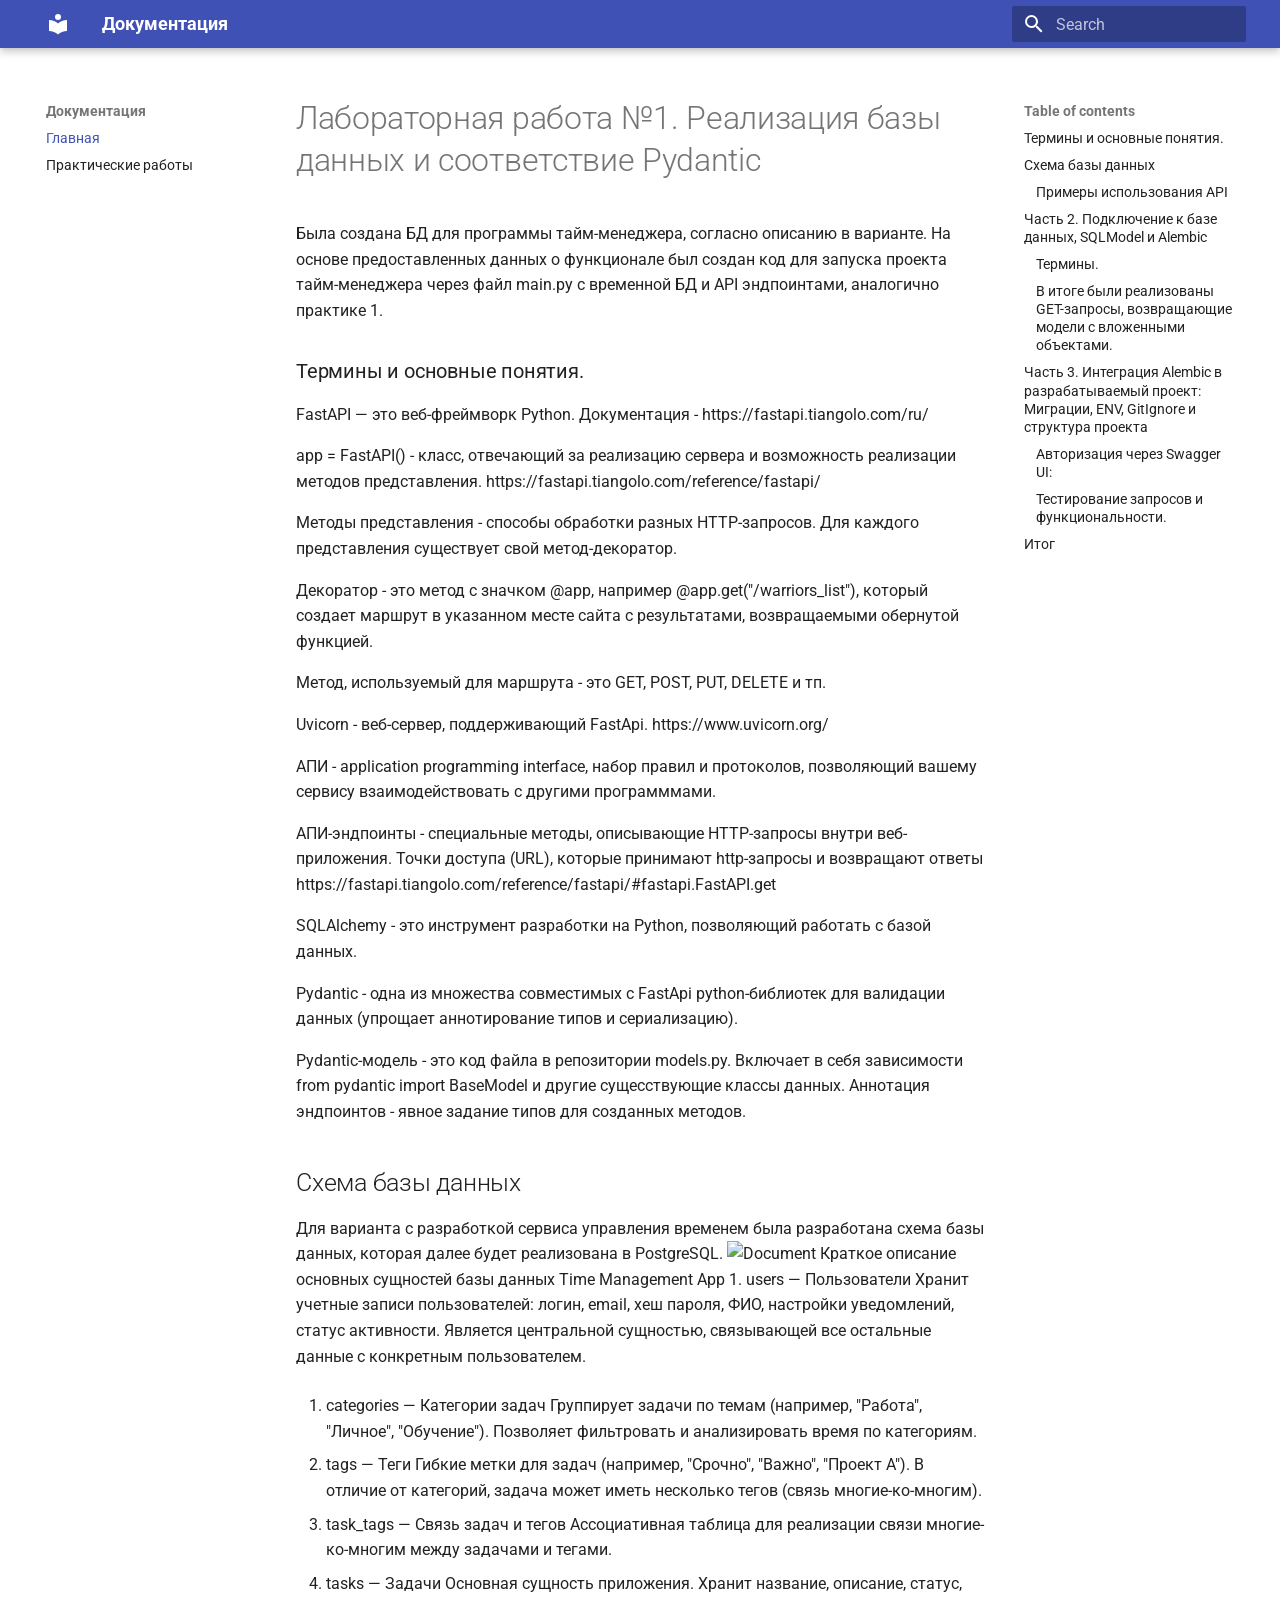
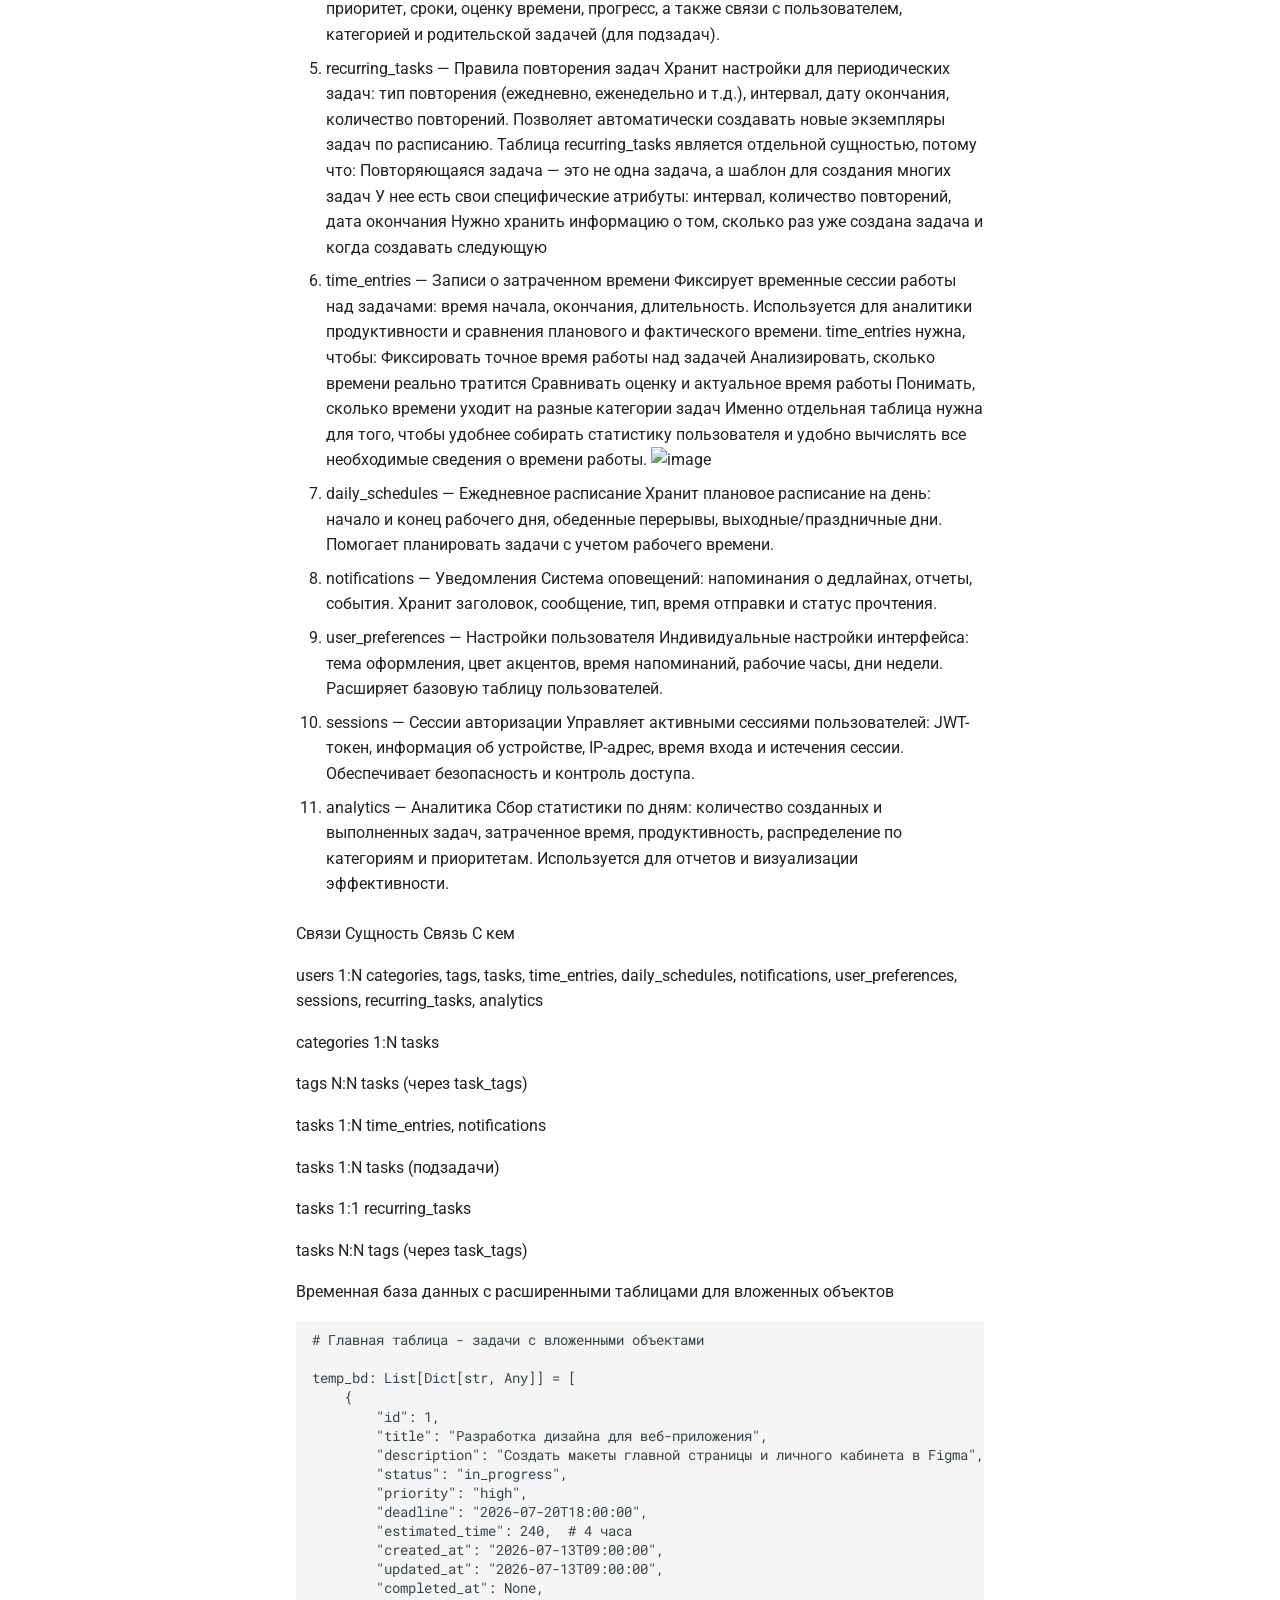
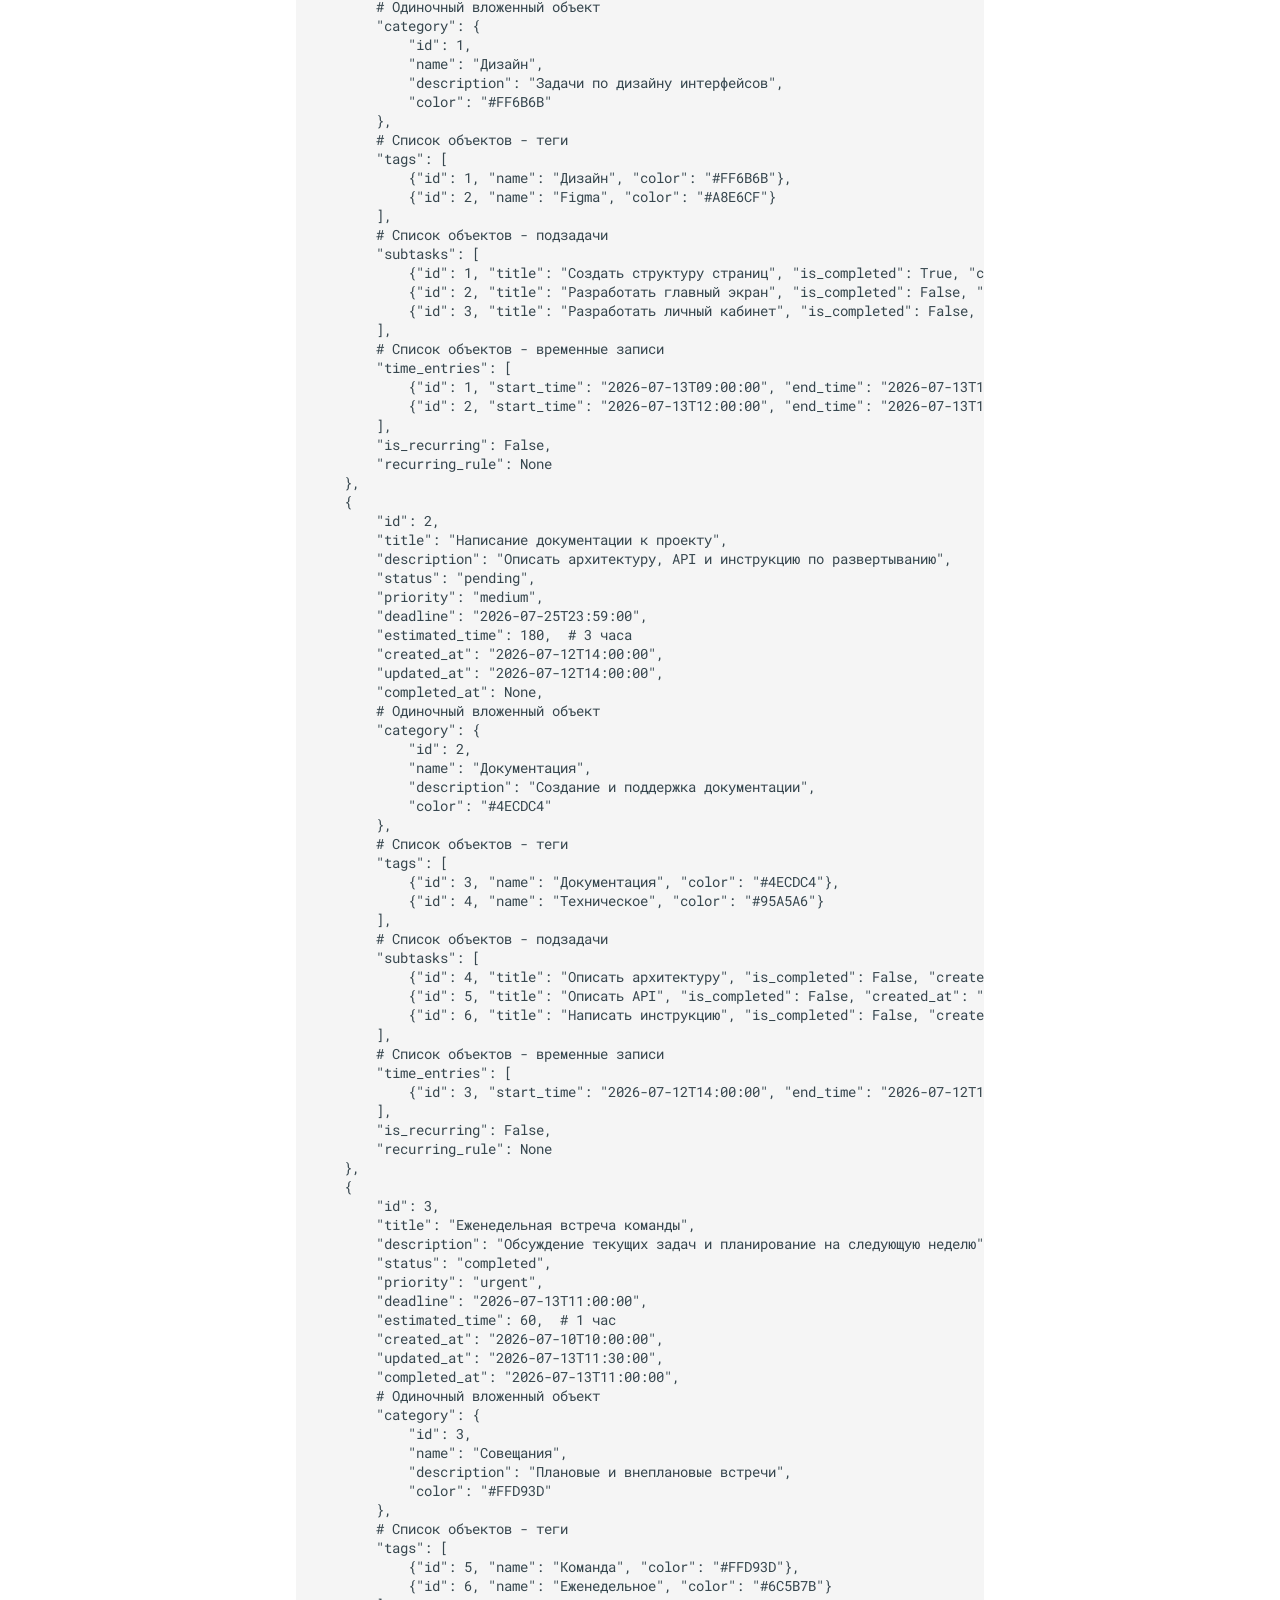
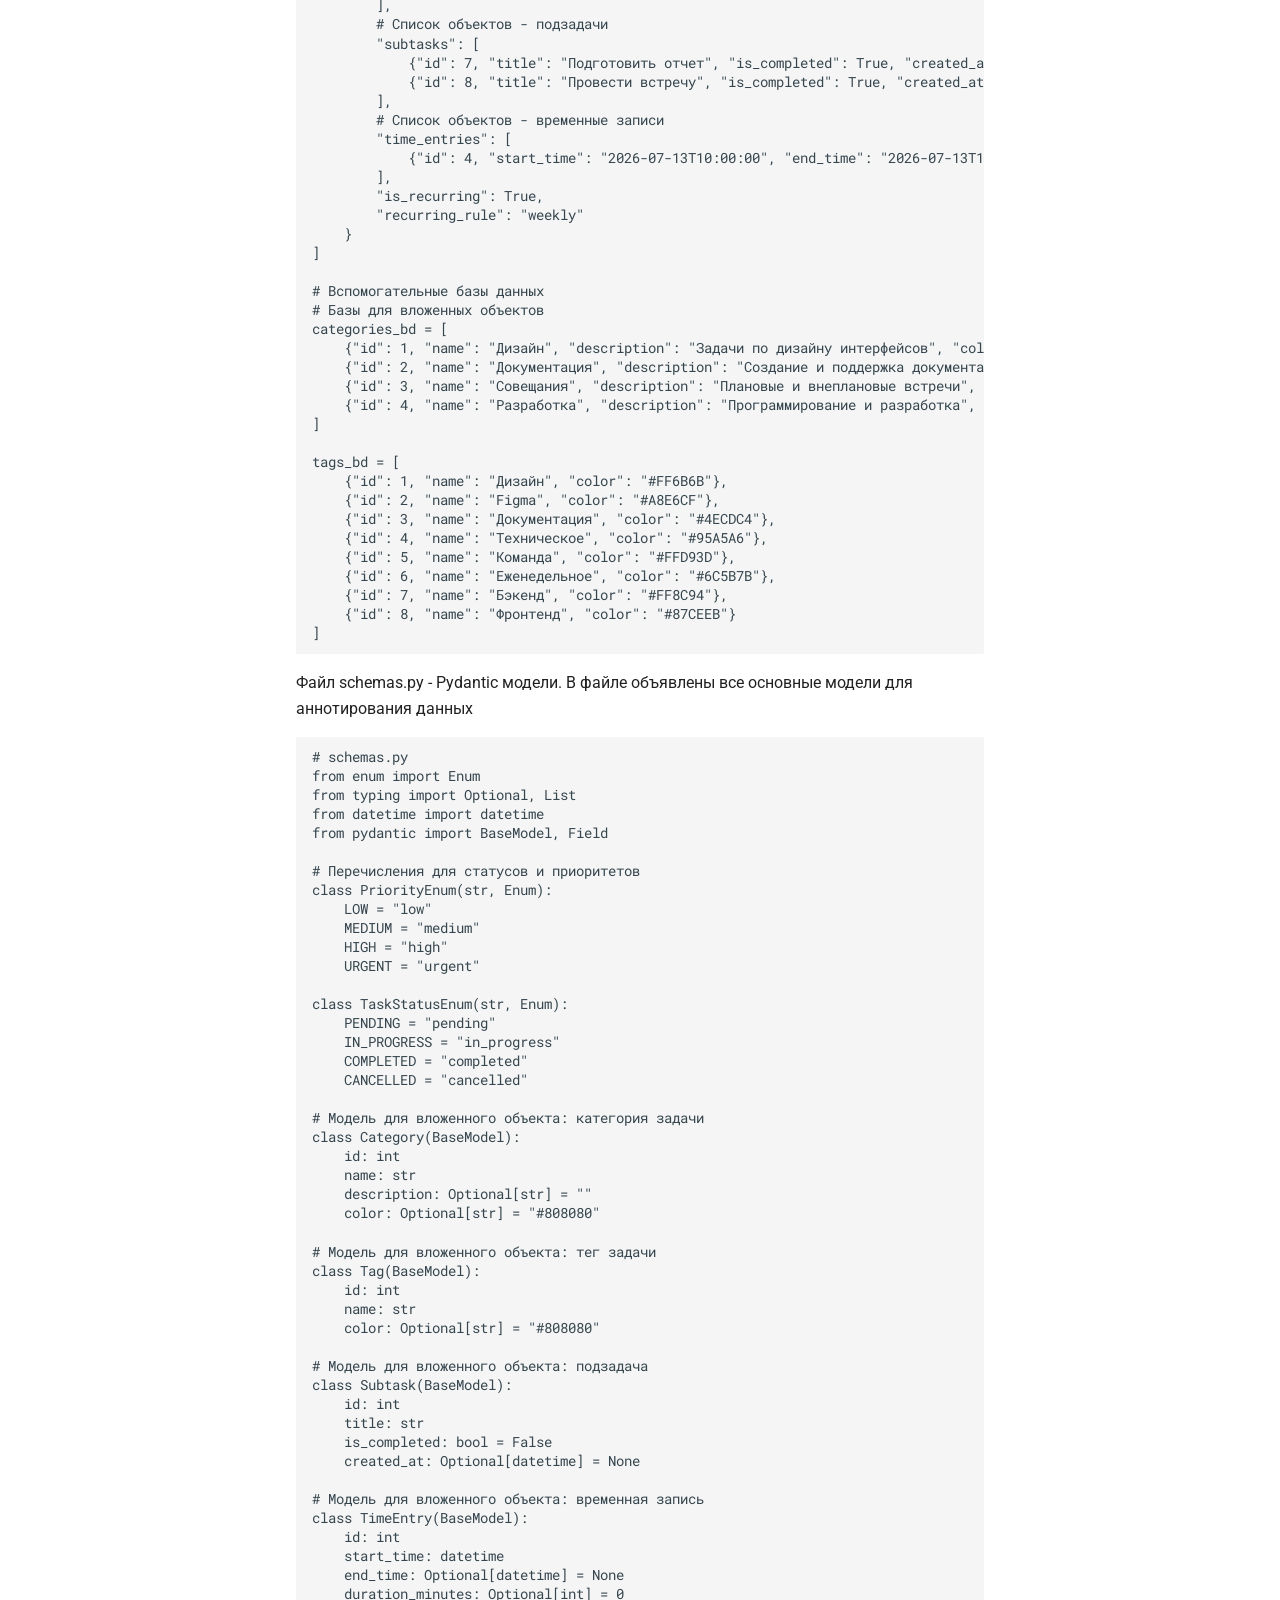
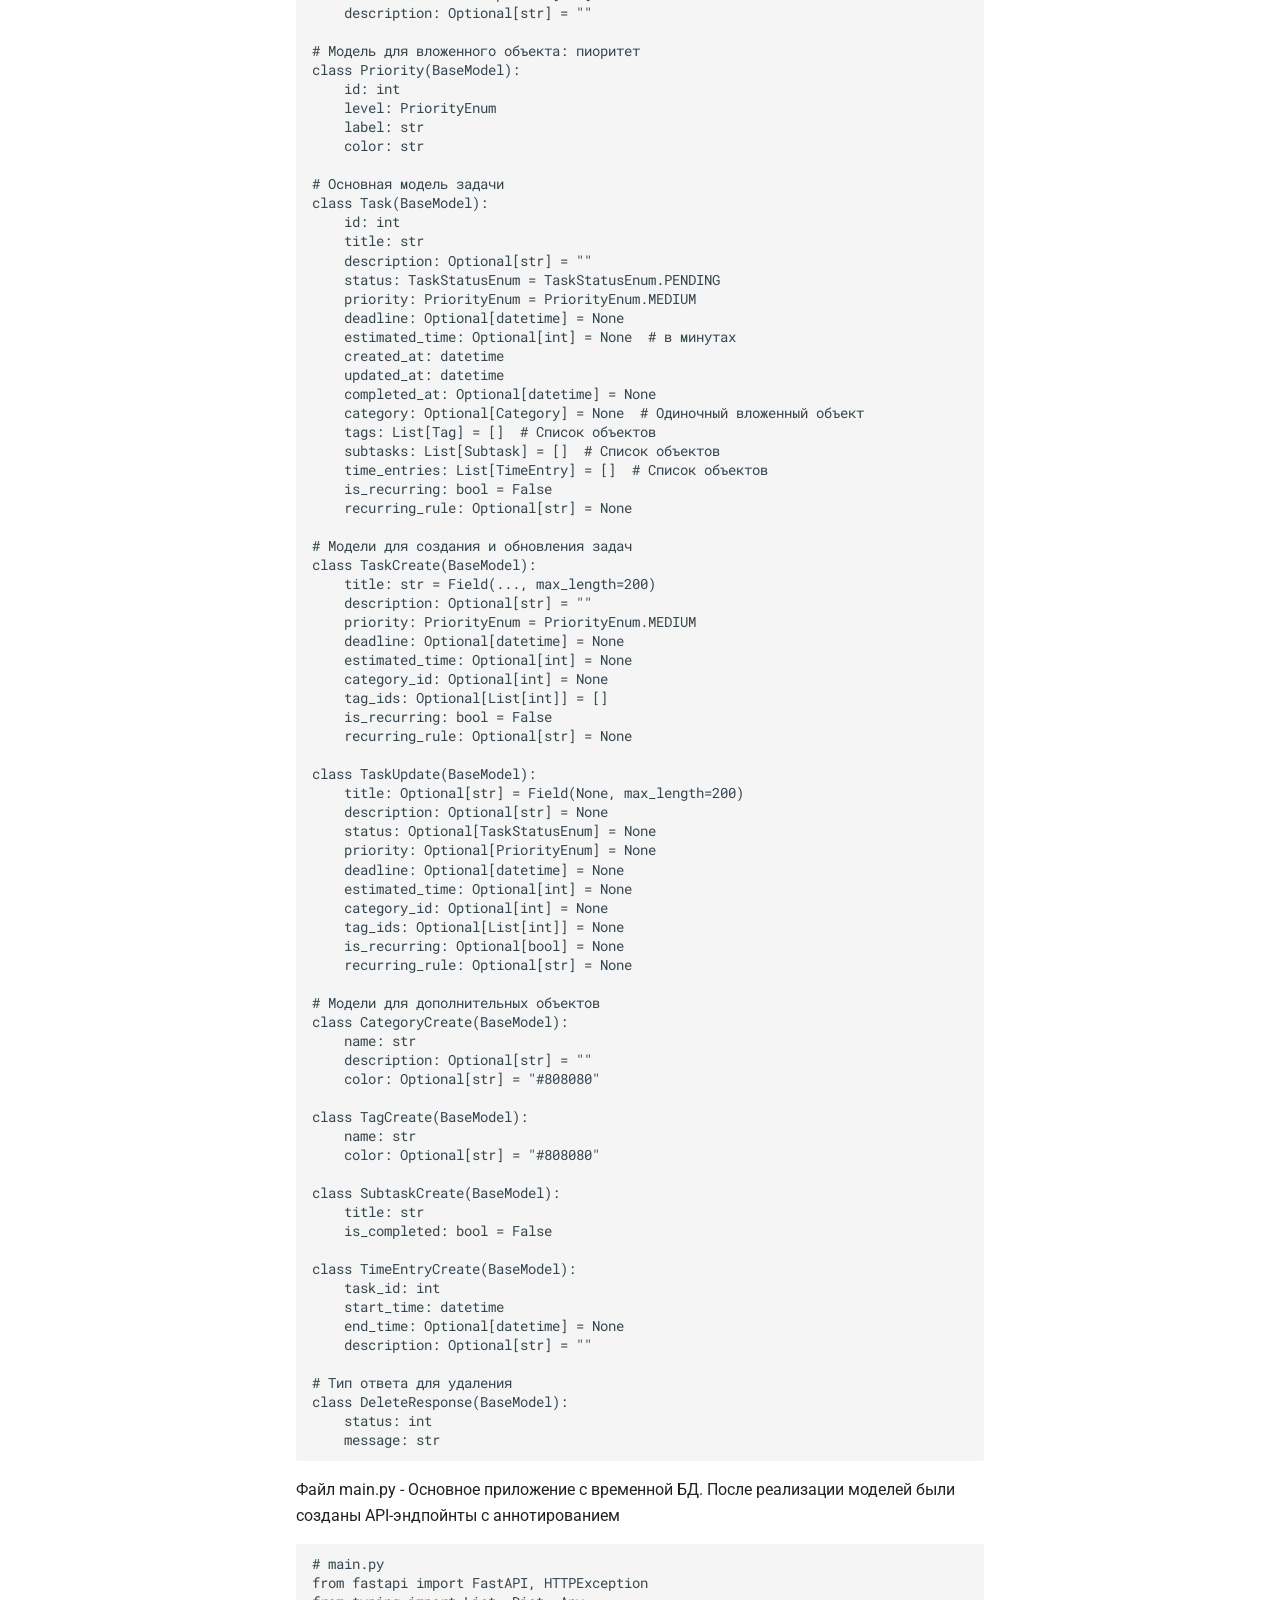
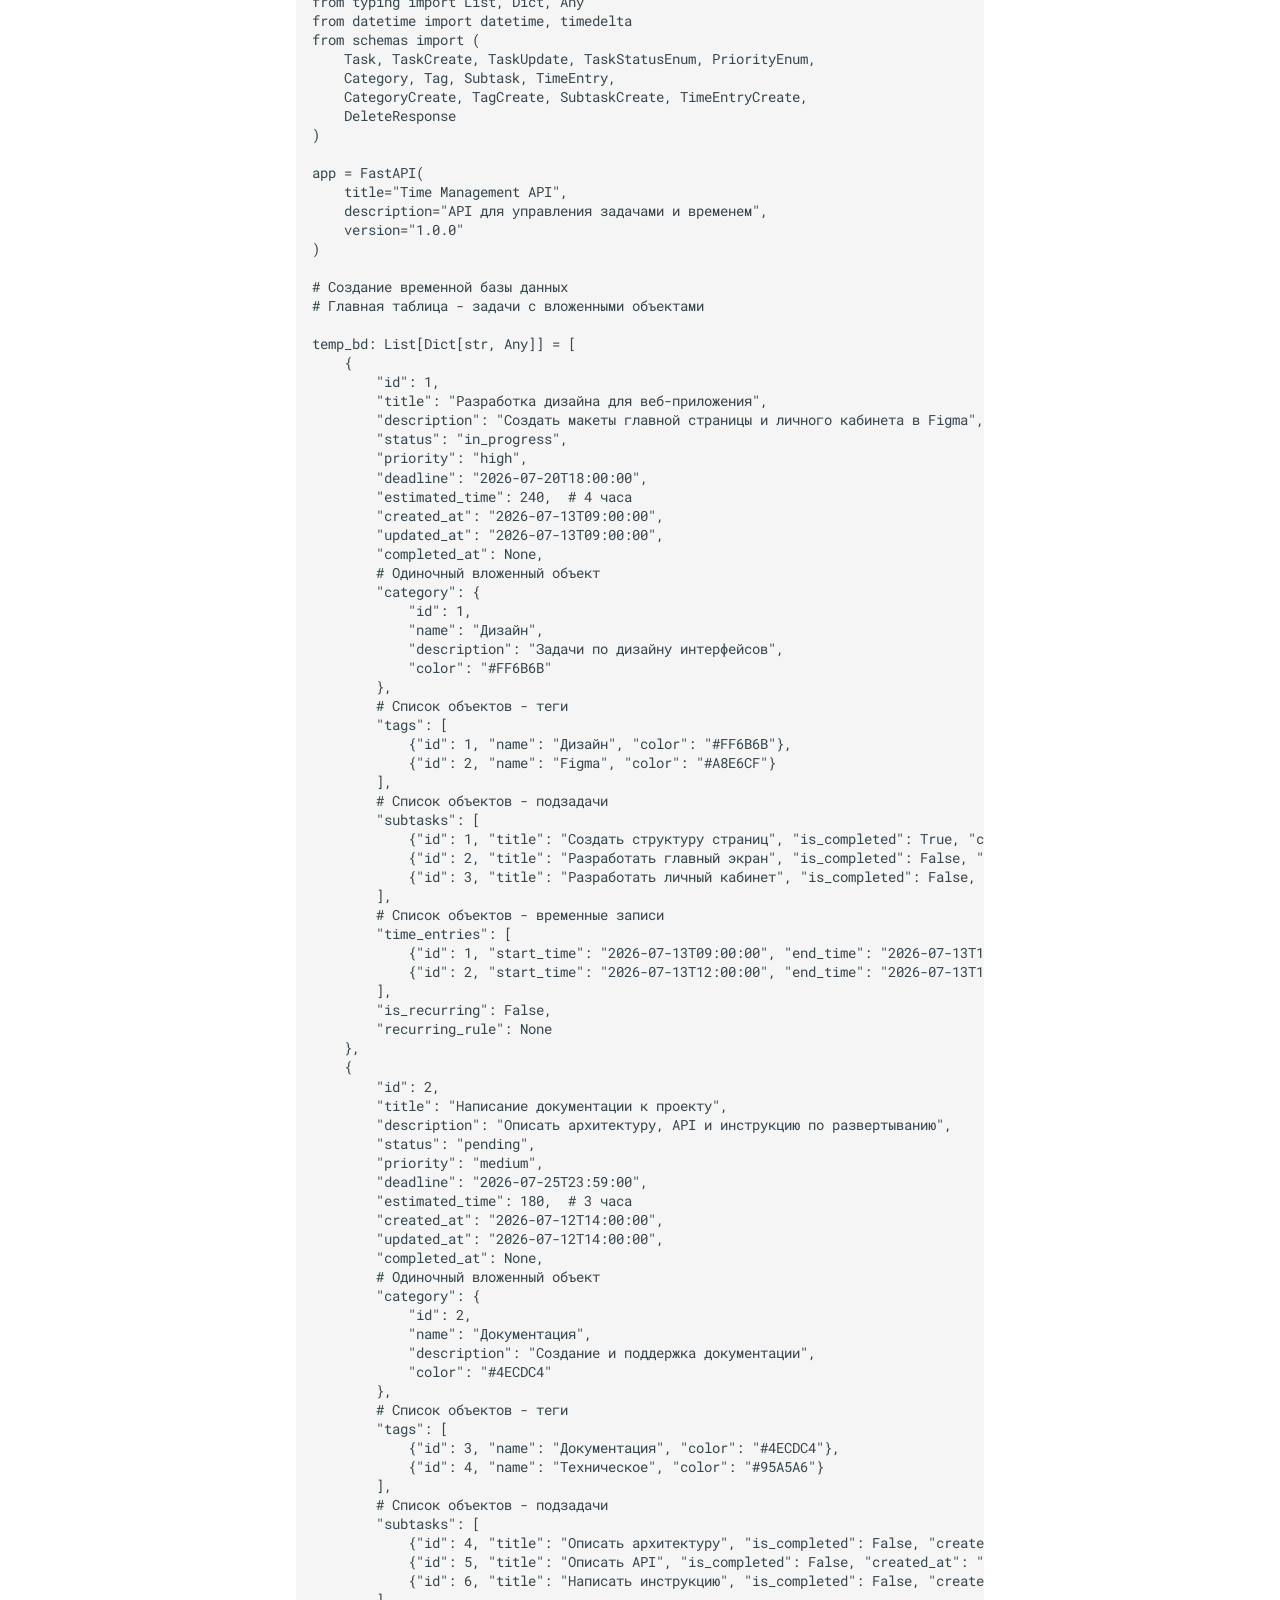
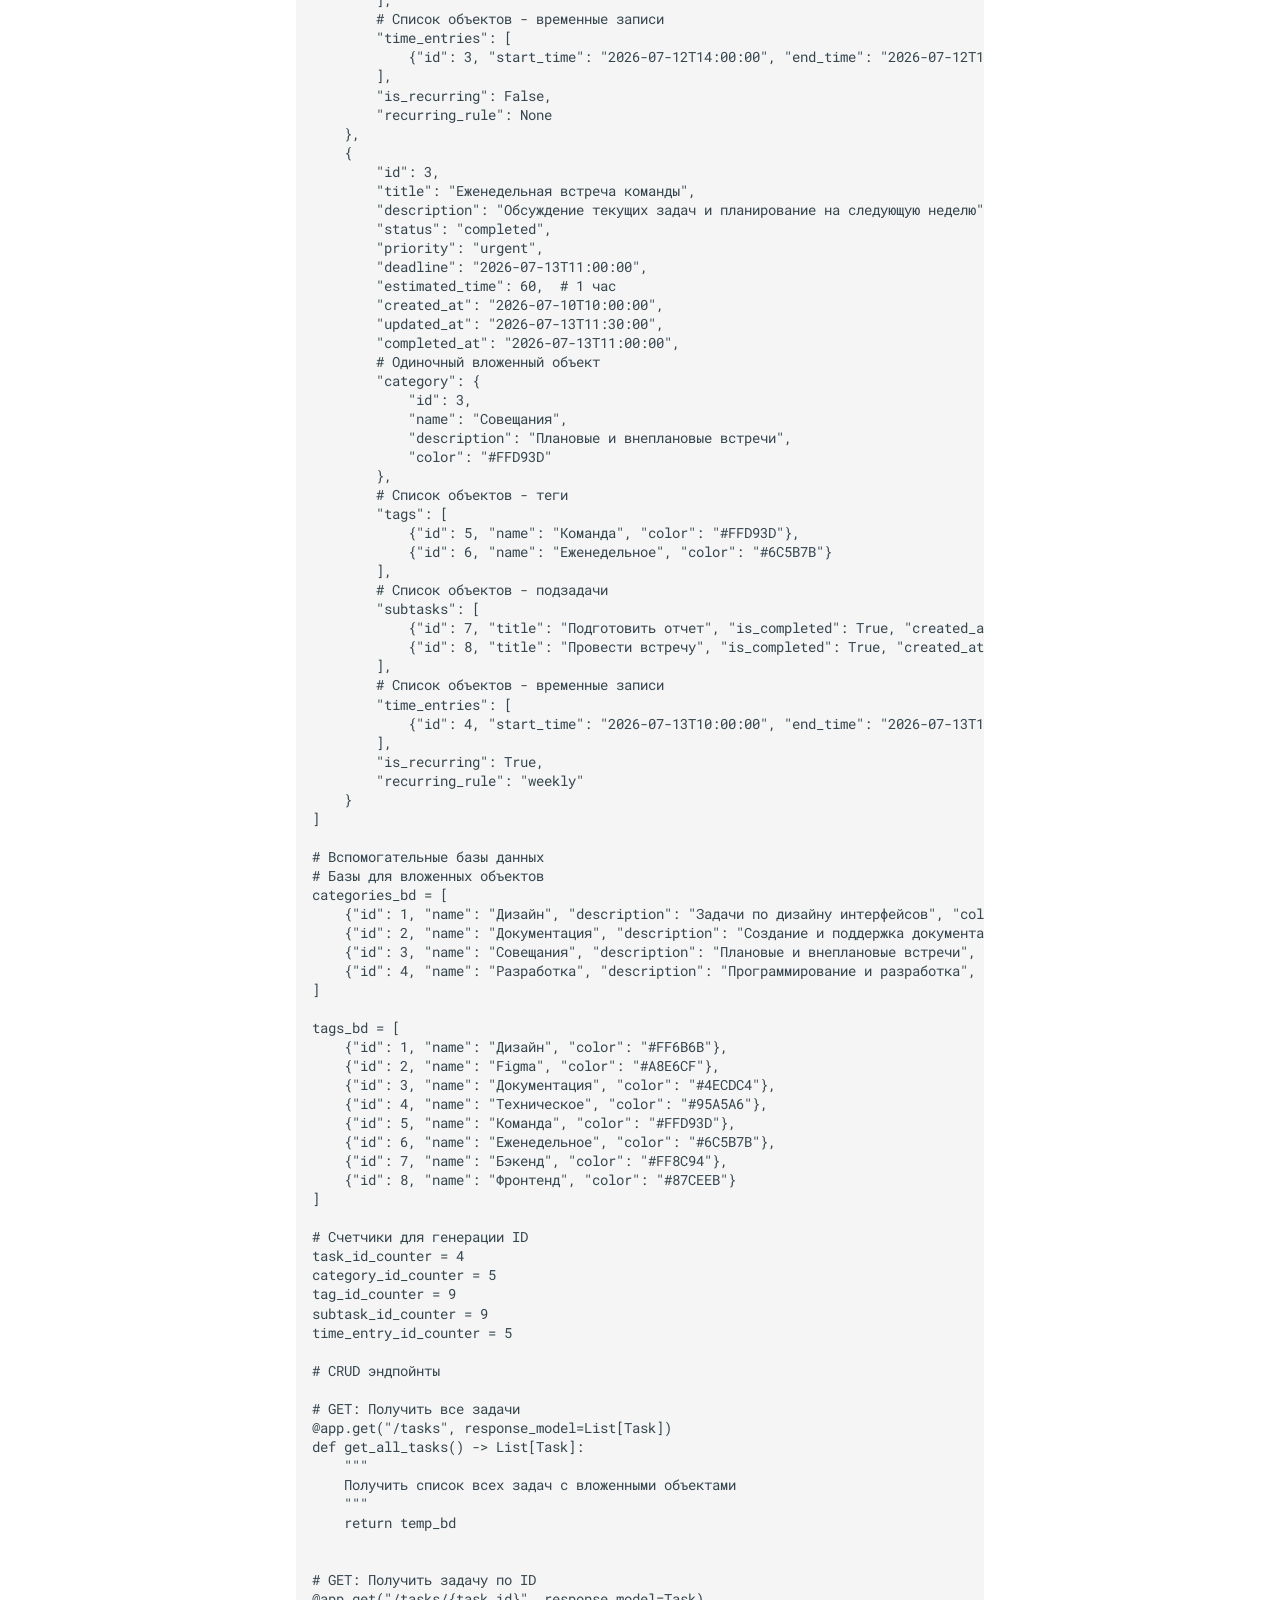
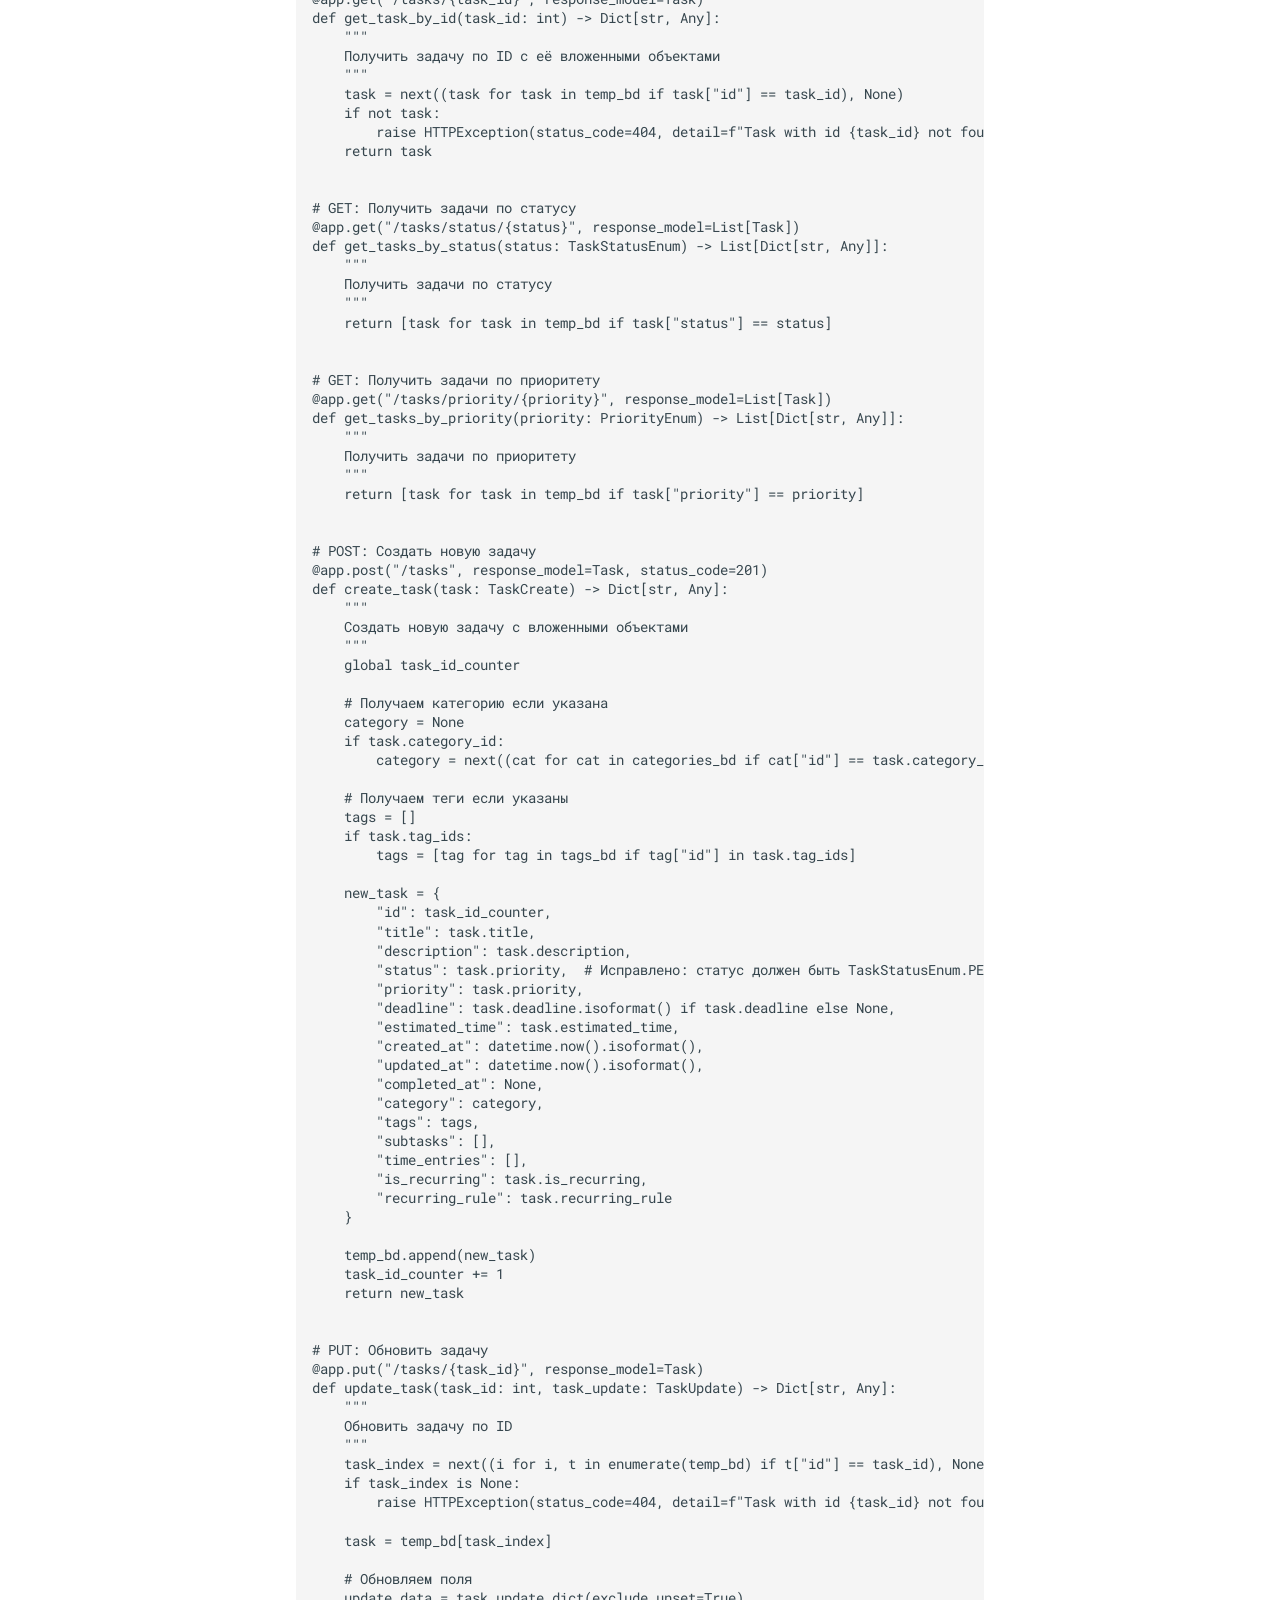
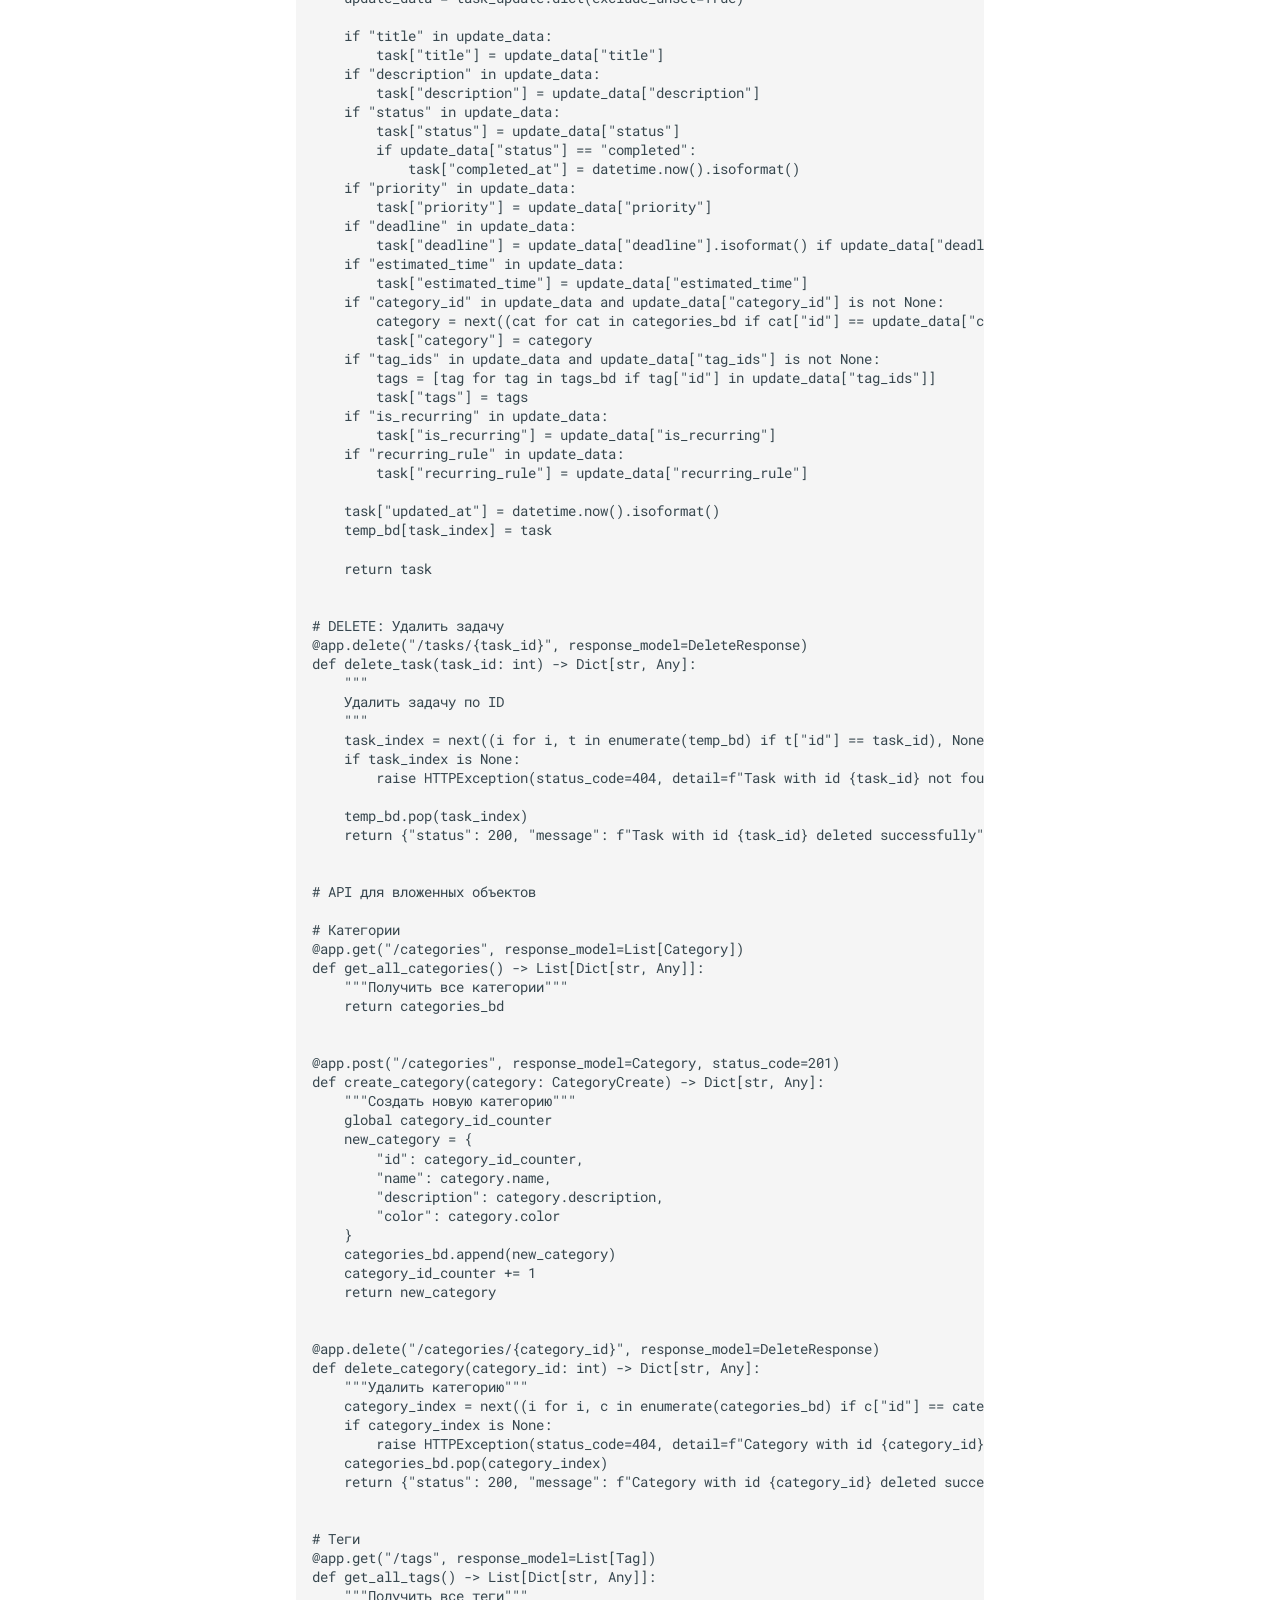
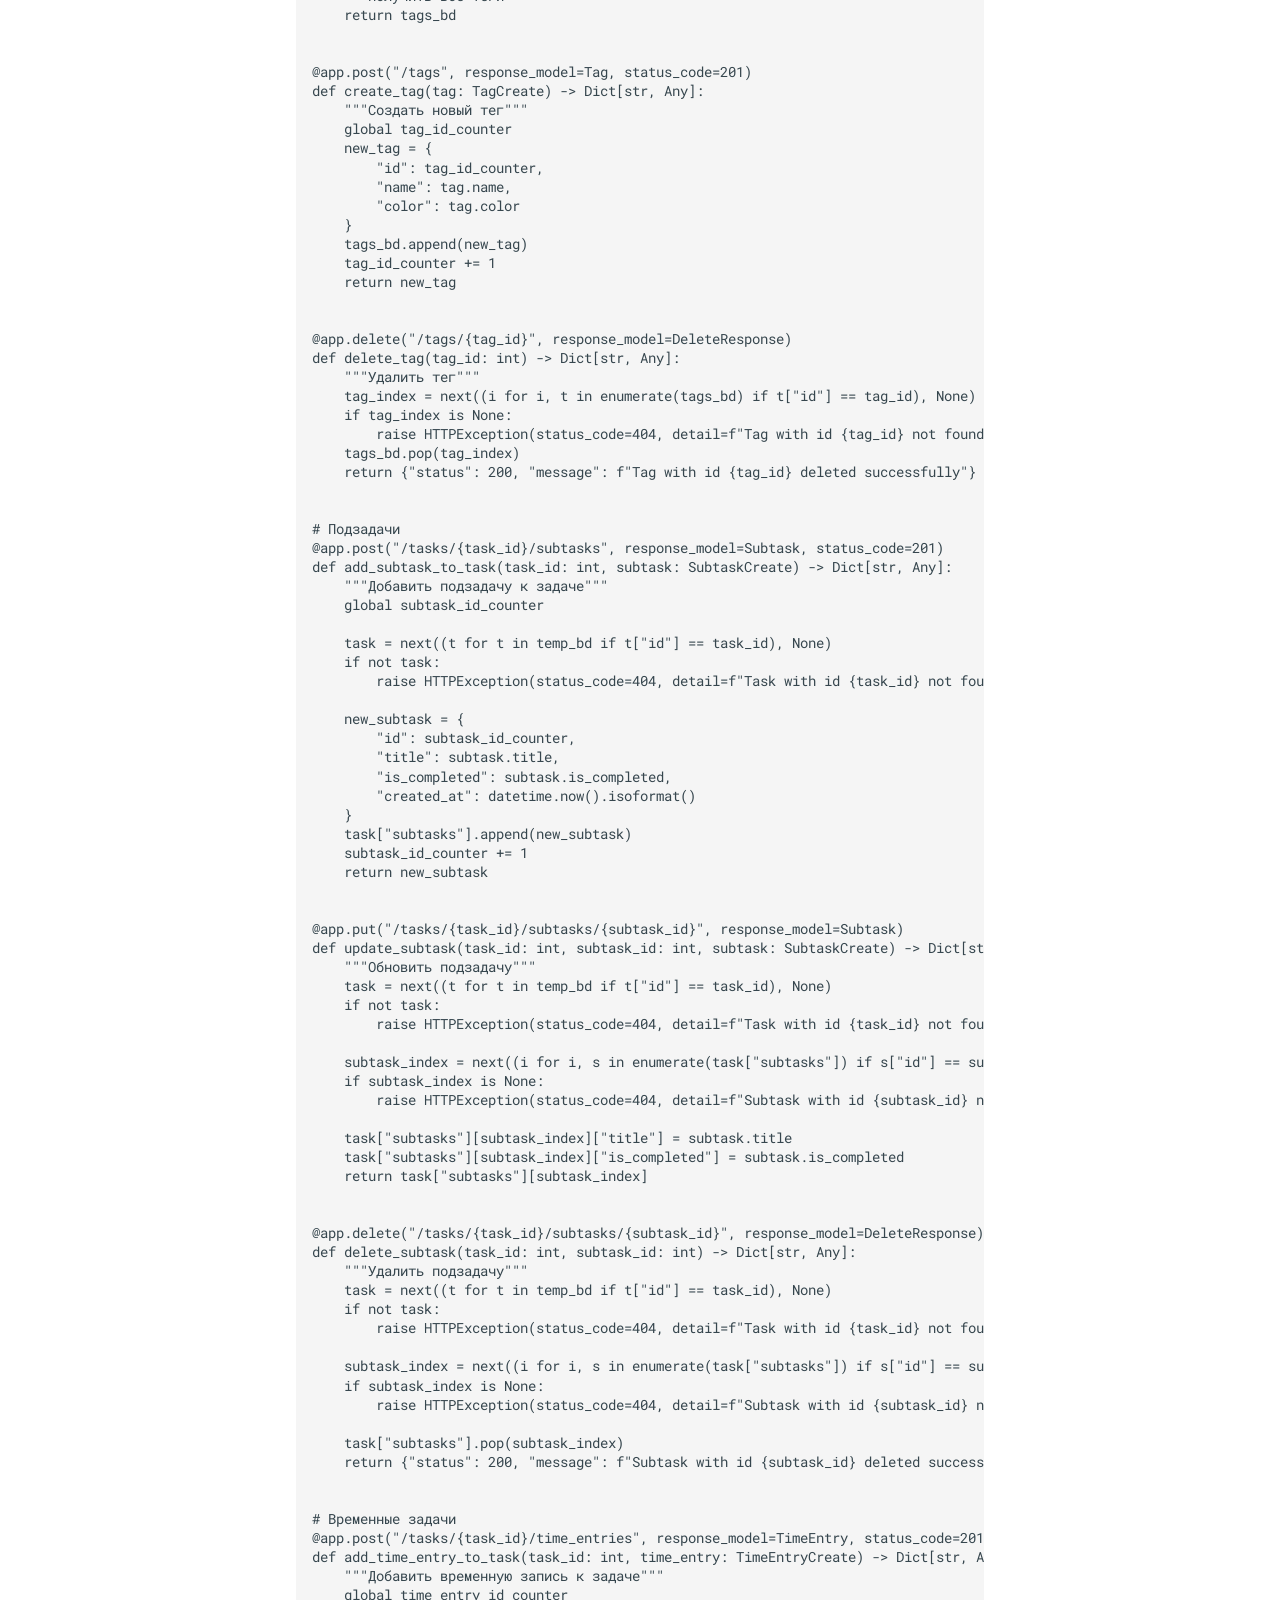
==== index.html @ cee5e549 "Deployed a79d219 with MkDocs version: 1.6.1" ====
<!doctype html>
<html lang="en" class="no-js">
  <head>
    
      <meta charset="utf-8">
      <meta name="viewport" content="width=device-width,initial-scale=1">
      
      
      
      
      
        <link rel="next" href="%D0%9E%D1%82%D1%87%D0%B5%D1%82/">
      
      
        
      
      
      <link rel="icon" href="assets/images/favicon.png">
      <meta name="generator" content="mkdocs-1.6.1, mkdocs-material-9.7.7">
    
    
      
        <title>Документация</title>
      
    
    
      <link rel="stylesheet" href="assets/stylesheets/main.ec1eaa64.min.css">
      
      


    
    
      
    
    
      
        
        
        <link rel="preconnect" href="https://fonts.gstatic.com" crossorigin>
        <link rel="stylesheet" href="https://fonts.googleapis.com/css?family=Roboto:300,300i,400,400i,700,700i%7CRoboto+Mono:400,400i,700,700i&display=fallback">
        <style>:root{--md-text-font:"Roboto";--md-code-font:"Roboto Mono"}</style>
      
    
    
    <script>__md_scope=new URL(".",location),__md_hash=e=>[...e].reduce(((e,_)=>(e<<5)-e+_.charCodeAt(0)),0),__md_get=(e,_=localStorage,t=__md_scope)=>JSON.parse(_.getItem(t.pathname+"."+e)),__md_set=(e,_,t=localStorage,a=__md_scope)=>{try{t.setItem(a.pathname+"."+e,JSON.stringify(_))}catch(e){}}</script>
    
      

    
    
  </head>
  
  
    <body dir="ltr">
  
    
    <input class="md-toggle" data-md-toggle="drawer" type="checkbox" id="__drawer" autocomplete="off">
    <input class="md-toggle" data-md-toggle="search" type="checkbox" id="__search" autocomplete="off">
    <label class="md-overlay" for="__drawer"></label>
    <div data-md-component="skip">
      
        
        <a href="#no1-pydantic" class="md-skip">
          Skip to content
        </a>
      
    </div>
    <div data-md-component="announce">
      
    </div>
    
    
      

  

<header class="md-header md-header--shadow" data-md-component="header">
  <nav class="md-header__inner md-grid" aria-label="Header">
    <a href="." title="Документация" class="md-header__button md-logo" aria-label="Документация" data-md-component="logo">
      
  
  <svg xmlns="http://www.w3.org/2000/svg" viewBox="0 0 24 24"><path d="M12 8a3 3 0 0 0 3-3 3 3 0 0 0-3-3 3 3 0 0 0-3 3 3 3 0 0 0 3 3m0 3.54C9.64 9.35 6.5 8 3 8v11c3.5 0 6.64 1.35 9 3.54 2.36-2.19 5.5-3.54 9-3.54V8c-3.5 0-6.64 1.35-9 3.54"/></svg>

    </a>
    <label class="md-header__button md-icon" for="__drawer">
      
      <svg xmlns="http://www.w3.org/2000/svg" viewBox="0 0 24 24"><path d="M3 6h18v2H3zm0 5h18v2H3zm0 5h18v2H3z"/></svg>
    </label>
    <div class="md-header__title" data-md-component="header-title">
      <div class="md-header__ellipsis">
        <div class="md-header__topic">
          <span class="md-ellipsis">
            Документация
          </span>
        </div>
        <div class="md-header__topic" data-md-component="header-topic">
          <span class="md-ellipsis">
            
              Главная
            
          </span>
        </div>
      </div>
    </div>
    
    
      <script>var palette=__md_get("__palette");if(palette&&palette.color){if("(prefers-color-scheme)"===palette.color.media){var media=matchMedia("(prefers-color-scheme: light)"),input=document.querySelector(media.matches?"[data-md-color-media='(prefers-color-scheme: light)']":"[data-md-color-media='(prefers-color-scheme: dark)']");palette.color.media=input.getAttribute("data-md-color-media"),palette.color.scheme=input.getAttribute("data-md-color-scheme"),palette.color.primary=input.getAttribute("data-md-color-primary"),palette.color.accent=input.getAttribute("data-md-color-accent")}for(var[key,value]of Object.entries(palette.color))document.body.setAttribute("data-md-color-"+key,value)}</script>
    
    
    
      
      
        <label class="md-header__button md-icon" for="__search">
          
          <svg xmlns="http://www.w3.org/2000/svg" viewBox="0 0 24 24"><path d="M9.5 3A6.5 6.5 0 0 1 16 9.5c0 1.61-.59 3.09-1.56 4.23l.27.27h.79l5 5-1.5 1.5-5-5v-.79l-.27-.27A6.52 6.52 0 0 1 9.5 16 6.5 6.5 0 0 1 3 9.5 6.5 6.5 0 0 1 9.5 3m0 2C7 5 5 7 5 9.5S7 14 9.5 14 14 12 14 9.5 12 5 9.5 5"/></svg>
        </label>
        <div class="md-search" data-md-component="search" role="dialog">
  <label class="md-search__overlay" for="__search"></label>
  <div class="md-search__inner" role="search">
    <form class="md-search__form" name="search">
      <input type="text" class="md-search__input" name="query" aria-label="Search" placeholder="Search" autocapitalize="off" autocorrect="off" autocomplete="off" spellcheck="false" data-md-component="search-query" required>
      <label class="md-search__icon md-icon" for="__search">
        
        <svg xmlns="http://www.w3.org/2000/svg" viewBox="0 0 24 24"><path d="M9.5 3A6.5 6.5 0 0 1 16 9.5c0 1.61-.59 3.09-1.56 4.23l.27.27h.79l5 5-1.5 1.5-5-5v-.79l-.27-.27A6.52 6.52 0 0 1 9.5 16 6.5 6.5 0 0 1 3 9.5 6.5 6.5 0 0 1 9.5 3m0 2C7 5 5 7 5 9.5S7 14 9.5 14 14 12 14 9.5 12 5 9.5 5"/></svg>
        
        <svg xmlns="http://www.w3.org/2000/svg" viewBox="0 0 24 24"><path d="M20 11v2H8l5.5 5.5-1.42 1.42L4.16 12l7.92-7.92L13.5 5.5 8 11z"/></svg>
      </label>
      <nav class="md-search__options" aria-label="Search">
        
        <button type="reset" class="md-search__icon md-icon" title="Clear" aria-label="Clear" tabindex="-1">
          
          <svg xmlns="http://www.w3.org/2000/svg" viewBox="0 0 24 24"><path d="M19 6.41 17.59 5 12 10.59 6.41 5 5 6.41 10.59 12 5 17.59 6.41 19 12 13.41 17.59 19 19 17.59 13.41 12z"/></svg>
        </button>
      </nav>
      
    </form>
    <div class="md-search__output">
      <div class="md-search__scrollwrap" tabindex="0" data-md-scrollfix>
        <div class="md-search-result" data-md-component="search-result">
          <div class="md-search-result__meta">
            Initializing search
          </div>
          <ol class="md-search-result__list" role="presentation"></ol>
        </div>
      </div>
    </div>
  </div>
</div>
      
    
    
  </nav>
  
</header>
    
    <div class="md-container" data-md-component="container">
      
      
        
          
        
      
      <main class="md-main" data-md-component="main">
        <div class="md-main__inner md-grid">
          
            
              
              <div class="md-sidebar md-sidebar--primary" data-md-component="sidebar" data-md-type="navigation" >
                <div class="md-sidebar__scrollwrap">
                  <div class="md-sidebar__inner">
                    



<nav class="md-nav md-nav--primary" aria-label="Navigation" data-md-level="0">
  <label class="md-nav__title" for="__drawer">
    <a href="." title="Документация" class="md-nav__button md-logo" aria-label="Документация" data-md-component="logo">
      
  
  <svg xmlns="http://www.w3.org/2000/svg" viewBox="0 0 24 24"><path d="M12 8a3 3 0 0 0 3-3 3 3 0 0 0-3-3 3 3 0 0 0-3 3 3 3 0 0 0 3 3m0 3.54C9.64 9.35 6.5 8 3 8v11c3.5 0 6.64 1.35 9 3.54 2.36-2.19 5.5-3.54 9-3.54V8c-3.5 0-6.64 1.35-9 3.54"/></svg>

    </a>
    Документация
  </label>
  
  <ul class="md-nav__list" data-md-scrollfix>
    
      
      
  
  
    
  
  
  
    <li class="md-nav__item md-nav__item--active">
      
      <input class="md-nav__toggle md-toggle" type="checkbox" id="__toc">
      
      
        
      
      
        <label class="md-nav__link md-nav__link--active" for="__toc">
          
  
  
  <span class="md-ellipsis">
    
  
    Главная
  

    
  </span>
  
  

          <span class="md-nav__icon md-icon"></span>
        </label>
      
      <a href="." class="md-nav__link md-nav__link--active">
        
  
  
  <span class="md-ellipsis">
    
  
    Главная
  

    
  </span>
  
  

      </a>
      
        

<nav class="md-nav md-nav--secondary" aria-label="Table of contents">
  
  
  
    
  
  
    <label class="md-nav__title" for="__toc">
      <span class="md-nav__icon md-icon"></span>
      Table of contents
    </label>
    <ul class="md-nav__list" data-md-component="toc" data-md-scrollfix>
      
        <li class="md-nav__item">
  <a href="#_1" class="md-nav__link">
    <span class="md-ellipsis">
      
        Термины и основные понятия.
      
    </span>
  </a>
  
</li>
      
        <li class="md-nav__item">
  <a href="#_2" class="md-nav__link">
    <span class="md-ellipsis">
      
        Схема базы данных
      
    </span>
  </a>
  
    <nav class="md-nav" aria-label="Схема базы данных">
      <ul class="md-nav__list">
        
          <li class="md-nav__item">
  <a href="#api" class="md-nav__link">
    <span class="md-ellipsis">
      
        Примеры использования API
      
    </span>
  </a>
  
</li>
        
      </ul>
    </nav>
  
</li>
      
        <li class="md-nav__item">
  <a href="#2-sqlmodel-alembic" class="md-nav__link">
    <span class="md-ellipsis">
      
        Часть 2. Подключение к базе данных, SQLModel и Alembic
      
    </span>
  </a>
  
    <nav class="md-nav" aria-label="Часть 2. Подключение к базе данных, SQLModel и Alembic">
      <ul class="md-nav__list">
        
          <li class="md-nav__item">
  <a href="#_3" class="md-nav__link">
    <span class="md-ellipsis">
      
        Термины.
      
    </span>
  </a>
  
</li>
        
          <li class="md-nav__item">
  <a href="#get-" class="md-nav__link">
    <span class="md-ellipsis">
      
        В итоге были реализованы GET-запросы, возвращающие модели с вложенными объектами.
      
    </span>
  </a>
  
</li>
        
      </ul>
    </nav>
  
</li>
      
        <li class="md-nav__item">
  <a href="#3-alembic-env-gitignore" class="md-nav__link">
    <span class="md-ellipsis">
      
        Часть 3. Интеграция Alembic в разрабатываемый проект: Миграции, ENV, GitIgnore и структура проекта
      
    </span>
  </a>
  
    <nav class="md-nav" aria-label="Часть 3. Интеграция Alembic в разрабатываемый проект: Миграции, ENV, GitIgnore и структура проекта">
      <ul class="md-nav__list">
        
          <li class="md-nav__item">
  <a href="#swagger-ui" class="md-nav__link">
    <span class="md-ellipsis">
      
        Авторизация через Swagger UI:
      
    </span>
  </a>
  
</li>
        
          <li class="md-nav__item">
  <a href="#_4" class="md-nav__link">
    <span class="md-ellipsis">
      
        Тестирование запросов и функциональности.
      
    </span>
  </a>
  
</li>
        
      </ul>
    </nav>
  
</li>
      
        <li class="md-nav__item">
  <a href="#_5" class="md-nav__link">
    <span class="md-ellipsis">
      
        Итог
      
    </span>
  </a>
  
</li>
      
    </ul>
  
</nav>
      
    </li>
  

    
      
      
  
  
  
  
    <li class="md-nav__item">
      <a href="%D0%9E%D1%82%D1%87%D0%B5%D1%82/" class="md-nav__link">
        
  
  
  <span class="md-ellipsis">
    
  
    Практические работы
  

    
  </span>
  
  

      </a>
    </li>
  

    
  </ul>
</nav>
                  </div>
                </div>
              </div>
            
            
              
              <div class="md-sidebar md-sidebar--secondary" data-md-component="sidebar" data-md-type="toc" >
                <div class="md-sidebar__scrollwrap">
                  <div class="md-sidebar__inner">
                    

<nav class="md-nav md-nav--secondary" aria-label="Table of contents">
  
  
  
    
  
  
    <label class="md-nav__title" for="__toc">
      <span class="md-nav__icon md-icon"></span>
      Table of contents
    </label>
    <ul class="md-nav__list" data-md-component="toc" data-md-scrollfix>
      
        <li class="md-nav__item">
  <a href="#_1" class="md-nav__link">
    <span class="md-ellipsis">
      
        Термины и основные понятия.
      
    </span>
  </a>
  
</li>
      
        <li class="md-nav__item">
  <a href="#_2" class="md-nav__link">
    <span class="md-ellipsis">
      
        Схема базы данных
      
    </span>
  </a>
  
    <nav class="md-nav" aria-label="Схема базы данных">
      <ul class="md-nav__list">
        
          <li class="md-nav__item">
  <a href="#api" class="md-nav__link">
    <span class="md-ellipsis">
      
        Примеры использования API
      
    </span>
  </a>
  
</li>
        
      </ul>
    </nav>
  
</li>
      
        <li class="md-nav__item">
  <a href="#2-sqlmodel-alembic" class="md-nav__link">
    <span class="md-ellipsis">
      
        Часть 2. Подключение к базе данных, SQLModel и Alembic
      
    </span>
  </a>
  
    <nav class="md-nav" aria-label="Часть 2. Подключение к базе данных, SQLModel и Alembic">
      <ul class="md-nav__list">
        
          <li class="md-nav__item">
  <a href="#_3" class="md-nav__link">
    <span class="md-ellipsis">
      
        Термины.
      
    </span>
  </a>
  
</li>
        
          <li class="md-nav__item">
  <a href="#get-" class="md-nav__link">
    <span class="md-ellipsis">
      
        В итоге были реализованы GET-запросы, возвращающие модели с вложенными объектами.
      
    </span>
  </a>
  
</li>
        
      </ul>
    </nav>
  
</li>
      
        <li class="md-nav__item">
  <a href="#3-alembic-env-gitignore" class="md-nav__link">
    <span class="md-ellipsis">
      
        Часть 3. Интеграция Alembic в разрабатываемый проект: Миграции, ENV, GitIgnore и структура проекта
      
    </span>
  </a>
  
    <nav class="md-nav" aria-label="Часть 3. Интеграция Alembic в разрабатываемый проект: Миграции, ENV, GitIgnore и структура проекта">
      <ul class="md-nav__list">
        
          <li class="md-nav__item">
  <a href="#swagger-ui" class="md-nav__link">
    <span class="md-ellipsis">
      
        Авторизация через Swagger UI:
      
    </span>
  </a>
  
</li>
        
          <li class="md-nav__item">
  <a href="#_4" class="md-nav__link">
    <span class="md-ellipsis">
      
        Тестирование запросов и функциональности.
      
    </span>
  </a>
  
</li>
        
      </ul>
    </nav>
  
</li>
      
        <li class="md-nav__item">
  <a href="#_5" class="md-nav__link">
    <span class="md-ellipsis">
      
        Итог
      
    </span>
  </a>
  
</li>
      
    </ul>
  
</nav>
                  </div>
                </div>
              </div>
            
          
          
            <div class="md-content" data-md-component="content">
              
              <article class="md-content__inner md-typeset">
                
                  



<h1 id="no1-pydantic">Лабораторная работа №1. Реализация базы данных и соответствие Pydantic</h1>
<p>Была создана БД для программы тайм-менеджера, согласно описанию в варианте. На основе предоставленных данных о функционале был создан код для запуска проекта тайм-менеджера через файл main.py с временной БД и API эндпоинтами, аналогично практике 1.</p>
<h3 id="_1">Термины и основные понятия.</h3>
<p>FastAPI — это веб-фреймворк Python. Документация - https://fastapi.tiangolo.com/ru/</p>
<p>app = FastAPI()  - класс, отвечающий за реализацию сервера и возможность реализации методов представления. https://fastapi.tiangolo.com/reference/fastapi/</p>
<p>Методы представления - способы обработки разных HTTP-запросов. Для каждого представления существует свой метод-декоратор. </p>
<p>Декоратор - это метод с значком @app, например 
@app.get("/warriors_list"), который создает маршрут в указанном месте сайта с результатами, возвращаемыми обернутой функцией.</p>
<p>Метод, используемый для маршрута - это GET, POST, PUT, DELETE и тп.</p>
<p>Uvicorn - веб-сервер, поддерживающий FastApi. https://www.uvicorn.org/</p>
<p>АПИ - application programming interface, набор правил и протоколов, позволяющий вашему сервису взаимодействовать с другими программмами.</p>
<p>АПИ-эндпоинты - специальные методы, описывающие HTTP-запросы внутри веб-приложения. Точки  доступа (URL), которые принимают http-запросы и возвращают ответы https://fastapi.tiangolo.com/reference/fastapi/#fastapi.FastAPI.get</p>
<p>SQLAlchemy - это инструмент разработки на Python, позволяющий работать с базой данных.</p>
<p>Pydantic - одна из множества совместимых с FastApi python-библиотек для валидации данных (упрощает аннотирование типов и сериализацию). </p>
<p>Pydantic-модель - это код файла в репозитории models.py. Включает в себя зависимости 
from pydantic import BaseModel и другие сущесствующие классы данных.
Аннотация эндпоинтов - явное задание типов для созданных методов.</p>
<h2 id="_2">Схема базы данных</h2>
<p>Для варианта с разработкой сервиса управления временем была разработана схема базы данных, которая далее будет реализована в PostgreSQL.
<img width="2776" height="2107" alt="Document" src="https://github.com/user-attachments/assets/88b091d8-9e96-4f95-95f5-1eeb681e7198" />
Краткое описание основных сущностей базы данных Time Management App
1. users — Пользователи
Хранит учетные записи пользователей: логин, email, хеш пароля, ФИО, настройки уведомлений, статус активности. Является центральной сущностью, связывающей все остальные данные с конкретным пользователем.</p>
<ol>
<li>
<p>categories — Категории задач
Группирует задачи по темам (например, "Работа", "Личное", "Обучение"). Позволяет фильтровать и анализировать время по категориям.</p>
</li>
<li>
<p>tags — Теги
Гибкие метки для задач (например, "Срочно", "Важно", "Проект А"). В отличие от категорий, задача может иметь несколько тегов (связь многие-ко-многим).</p>
</li>
<li>
<p>task_tags — Связь задач и тегов
Ассоциативная таблица для реализации связи многие-ко-многим между задачами и тегами.</p>
</li>
<li>
<p>tasks — Задачи
Основная сущность приложения. Хранит название, описание, статус, приоритет, сроки, оценку времени, прогресс, а также связи с пользователем, категорией и родительской задачей (для подзадач).</p>
</li>
<li>
<p>recurring_tasks — Правила повторения задач
Хранит настройки для периодических задач: тип повторения (ежедневно, еженедельно и т.д.), интервал, дату окончания, количество повторений. Позволяет автоматически создавать новые экземпляры задач по расписанию. Таблица recurring_tasks является отдельной сущностью, потому что:
Повторяющаяся задача — это не одна задача, а шаблон для создания многих задач
У нее есть свои специфические атрибуты: интервал, количество повторений, дата окончания
Нужно хранить информацию о том, сколько раз уже создана задача и когда создавать следующую</p>
</li>
<li>
<p>time_entries — Записи о затраченном времени
Фиксирует временные сессии работы над задачами: время начала, окончания, длительность. Используется для аналитики продуктивности и сравнения планового и фактического времени. time_entries нужна, чтобы:
Фиксировать точное время работы над задачей
Анализировать, сколько времени реально тратится
Сравнивать оценку и актуальное время работы
Понимать, сколько времени уходит на разные категории задач
Именно отдельная таблица нужна для того, чтобы удобнее собирать статистику пользователя и удобно вычислять все необходимые сведения о времени работы.
<img width="1116" height="110" alt="image" src="https://github.com/user-attachments/assets/993bfe3b-0174-403f-a0dd-2fb61f2027a6" /></p>
</li>
<li>
<p>daily_schedules — Ежедневное расписание
Хранит плановое расписание на день: начало и конец рабочего дня, обеденные перерывы, выходные/праздничные дни. Помогает планировать задачи с учетом рабочего времени.</p>
</li>
<li>
<p>notifications — Уведомления
Система оповещений: напоминания о дедлайнах, отчеты, события. Хранит заголовок, сообщение, тип, время отправки и статус прочтения.</p>
</li>
<li>
<p>user_preferences — Настройки пользователя
Индивидуальные настройки интерфейса: тема оформления, цвет акцентов, время напоминаний, рабочие часы, дни недели. Расширяет базовую таблицу пользователей.</p>
</li>
<li>
<p>sessions — Сессии авторизации
Управляет активными сессиями пользователей: JWT-токен, информация об устройстве, IP-адрес, время входа и истечения сессии. Обеспечивает безопасность и контроль доступа.</p>
</li>
<li>
<p>analytics — Аналитика
Сбор статистики по дням: количество созданных и выполненных задач, затраченное время, продуктивность, распределение по категориям и приоритетам. Используется для отчетов и визуализации эффективности.</p>
</li>
</ol>
<p>Связи
Сущность    Связь   С кем</p>
<p>users   1:N categories, tags, tasks, time_entries, daily_schedules, notifications, user_preferences, sessions, recurring_tasks, analytics</p>
<p>categories  1:N tasks</p>
<p>tags    N:N tasks (через task_tags)</p>
<p>tasks   1:N time_entries, notifications</p>
<p>tasks   1:N tasks (подзадачи)</p>
<p>tasks   1:1 recurring_tasks</p>
<p>tasks   N:N tags (через task_tags)</p>
<p>Временная база данных с расширенными таблицами для вложенных объектов</p>
<pre><code class="language-python"># Главная таблица - задачи с вложенными объектами

temp_bd: List[Dict[str, Any]] = [
    {
        &quot;id&quot;: 1,
        &quot;title&quot;: &quot;Разработка дизайна для веб-приложения&quot;,
        &quot;description&quot;: &quot;Создать макеты главной страницы и личного кабинета в Figma&quot;,
        &quot;status&quot;: &quot;in_progress&quot;,
        &quot;priority&quot;: &quot;high&quot;,
        &quot;deadline&quot;: &quot;2026-07-20T18:00:00&quot;,
        &quot;estimated_time&quot;: 240,  # 4 часа
        &quot;created_at&quot;: &quot;2026-07-13T09:00:00&quot;,
        &quot;updated_at&quot;: &quot;2026-07-13T09:00:00&quot;,
        &quot;completed_at&quot;: None,
        # Одиночный вложенный объект
        &quot;category&quot;: {
            &quot;id&quot;: 1,
            &quot;name&quot;: &quot;Дизайн&quot;,
            &quot;description&quot;: &quot;Задачи по дизайну интерфейсов&quot;,
            &quot;color&quot;: &quot;#FF6B6B&quot;
        },
        # Список объектов - теги
        &quot;tags&quot;: [
            {&quot;id&quot;: 1, &quot;name&quot;: &quot;Дизайн&quot;, &quot;color&quot;: &quot;#FF6B6B&quot;},
            {&quot;id&quot;: 2, &quot;name&quot;: &quot;Figma&quot;, &quot;color&quot;: &quot;#A8E6CF&quot;}
        ],
        # Список объектов - подзадачи
        &quot;subtasks&quot;: [
            {&quot;id&quot;: 1, &quot;title&quot;: &quot;Создать структуру страниц&quot;, &quot;is_completed&quot;: True, &quot;created_at&quot;: &quot;2026-07-13T09:30:00&quot;},
            {&quot;id&quot;: 2, &quot;title&quot;: &quot;Разработать главный экран&quot;, &quot;is_completed&quot;: False, &quot;created_at&quot;: &quot;2026-07-13T10:00:00&quot;},
            {&quot;id&quot;: 3, &quot;title&quot;: &quot;Разработать личный кабинет&quot;, &quot;is_completed&quot;: False, &quot;created_at&quot;: &quot;2026-07-13T10:30:00&quot;}
        ],
        # Список объектов - временные записи
        &quot;time_entries&quot;: [
            {&quot;id&quot;: 1, &quot;start_time&quot;: &quot;2026-07-13T09:00:00&quot;, &quot;end_time&quot;: &quot;2026-07-13T11:00:00&quot;, &quot;duration_minutes&quot;: 120, &quot;description&quot;: &quot;Создание структуры&quot;},
            {&quot;id&quot;: 2, &quot;start_time&quot;: &quot;2026-07-13T12:00:00&quot;, &quot;end_time&quot;: &quot;2026-07-13T14:00:00&quot;, &quot;duration_minutes&quot;: 120, &quot;description&quot;: &quot;Разработка главного экрана&quot;}
        ],
        &quot;is_recurring&quot;: False,
        &quot;recurring_rule&quot;: None
    },
    {
        &quot;id&quot;: 2,
        &quot;title&quot;: &quot;Написание документации к проекту&quot;,
        &quot;description&quot;: &quot;Описать архитектуру, API и инструкцию по развертыванию&quot;,
        &quot;status&quot;: &quot;pending&quot;,
        &quot;priority&quot;: &quot;medium&quot;,
        &quot;deadline&quot;: &quot;2026-07-25T23:59:00&quot;,
        &quot;estimated_time&quot;: 180,  # 3 часа
        &quot;created_at&quot;: &quot;2026-07-12T14:00:00&quot;,
        &quot;updated_at&quot;: &quot;2026-07-12T14:00:00&quot;,
        &quot;completed_at&quot;: None,
        # Одиночный вложенный объект
        &quot;category&quot;: {
            &quot;id&quot;: 2,
            &quot;name&quot;: &quot;Документация&quot;,
            &quot;description&quot;: &quot;Создание и поддержка документации&quot;,
            &quot;color&quot;: &quot;#4ECDC4&quot;
        },
        # Список объектов - теги
        &quot;tags&quot;: [
            {&quot;id&quot;: 3, &quot;name&quot;: &quot;Документация&quot;, &quot;color&quot;: &quot;#4ECDC4&quot;},
            {&quot;id&quot;: 4, &quot;name&quot;: &quot;Техническое&quot;, &quot;color&quot;: &quot;#95A5A6&quot;}
        ],
        # Список объектов - подзадачи
        &quot;subtasks&quot;: [
            {&quot;id&quot;: 4, &quot;title&quot;: &quot;Описать архитектуру&quot;, &quot;is_completed&quot;: False, &quot;created_at&quot;: &quot;2026-07-12T14:30:00&quot;},
            {&quot;id&quot;: 5, &quot;title&quot;: &quot;Описать API&quot;, &quot;is_completed&quot;: False, &quot;created_at&quot;: &quot;2026-07-12T15:00:00&quot;},
            {&quot;id&quot;: 6, &quot;title&quot;: &quot;Написать инструкцию&quot;, &quot;is_completed&quot;: False, &quot;created_at&quot;: &quot;2026-07-12T15:30:00&quot;}
        ],
        # Список объектов - временные записи
        &quot;time_entries&quot;: [
            {&quot;id&quot;: 3, &quot;start_time&quot;: &quot;2026-07-12T14:00:00&quot;, &quot;end_time&quot;: &quot;2026-07-12T15:30:00&quot;, &quot;duration_minutes&quot;: 90, &quot;description&quot;: &quot;Начало документации&quot;}
        ],
        &quot;is_recurring&quot;: False,
        &quot;recurring_rule&quot;: None
    },
    {
        &quot;id&quot;: 3,
        &quot;title&quot;: &quot;Еженедельная встреча команды&quot;,
        &quot;description&quot;: &quot;Обсуждение текущих задач и планирование на следующую неделю&quot;,
        &quot;status&quot;: &quot;completed&quot;,
        &quot;priority&quot;: &quot;urgent&quot;,
        &quot;deadline&quot;: &quot;2026-07-13T11:00:00&quot;,
        &quot;estimated_time&quot;: 60,  # 1 час
        &quot;created_at&quot;: &quot;2026-07-10T10:00:00&quot;,
        &quot;updated_at&quot;: &quot;2026-07-13T11:30:00&quot;,
        &quot;completed_at&quot;: &quot;2026-07-13T11:00:00&quot;,
        # Одиночный вложенный объект
        &quot;category&quot;: {
            &quot;id&quot;: 3,
            &quot;name&quot;: &quot;Совещания&quot;,
            &quot;description&quot;: &quot;Плановые и внеплановые встречи&quot;,
            &quot;color&quot;: &quot;#FFD93D&quot;
        },
        # Список объектов - теги
        &quot;tags&quot;: [
            {&quot;id&quot;: 5, &quot;name&quot;: &quot;Команда&quot;, &quot;color&quot;: &quot;#FFD93D&quot;},
            {&quot;id&quot;: 6, &quot;name&quot;: &quot;Еженедельное&quot;, &quot;color&quot;: &quot;#6C5B7B&quot;}
        ],
        # Список объектов - подзадачи
        &quot;subtasks&quot;: [
            {&quot;id&quot;: 7, &quot;title&quot;: &quot;Подготовить отчет&quot;, &quot;is_completed&quot;: True, &quot;created_at&quot;: &quot;2026-07-12T09:00:00&quot;},
            {&quot;id&quot;: 8, &quot;title&quot;: &quot;Провести встречу&quot;, &quot;is_completed&quot;: True, &quot;created_at&quot;: &quot;2026-07-13T10:30:00&quot;}
        ],
        # Список объектов - временные записи
        &quot;time_entries&quot;: [
            {&quot;id&quot;: 4, &quot;start_time&quot;: &quot;2026-07-13T10:00:00&quot;, &quot;end_time&quot;: &quot;2026-07-13T11:00:00&quot;, &quot;duration_minutes&quot;: 60, &quot;description&quot;: &quot;Еженедельная встреча&quot;}
        ],
        &quot;is_recurring&quot;: True,
        &quot;recurring_rule&quot;: &quot;weekly&quot;
    }
]

# Вспомогательные базы данных
# Базы для вложенных объектов
categories_bd = [
    {&quot;id&quot;: 1, &quot;name&quot;: &quot;Дизайн&quot;, &quot;description&quot;: &quot;Задачи по дизайну интерфейсов&quot;, &quot;color&quot;: &quot;#FF6B6B&quot;},
    {&quot;id&quot;: 2, &quot;name&quot;: &quot;Документация&quot;, &quot;description&quot;: &quot;Создание и поддержка документации&quot;, &quot;color&quot;: &quot;#4ECDC4&quot;},
    {&quot;id&quot;: 3, &quot;name&quot;: &quot;Совещания&quot;, &quot;description&quot;: &quot;Плановые и внеплановые встречи&quot;, &quot;color&quot;: &quot;#FFD93D&quot;},
    {&quot;id&quot;: 4, &quot;name&quot;: &quot;Разработка&quot;, &quot;description&quot;: &quot;Программирование и разработка&quot;, &quot;color&quot;: &quot;#A8E6CF&quot;}
]

tags_bd = [
    {&quot;id&quot;: 1, &quot;name&quot;: &quot;Дизайн&quot;, &quot;color&quot;: &quot;#FF6B6B&quot;},
    {&quot;id&quot;: 2, &quot;name&quot;: &quot;Figma&quot;, &quot;color&quot;: &quot;#A8E6CF&quot;},
    {&quot;id&quot;: 3, &quot;name&quot;: &quot;Документация&quot;, &quot;color&quot;: &quot;#4ECDC4&quot;},
    {&quot;id&quot;: 4, &quot;name&quot;: &quot;Техническое&quot;, &quot;color&quot;: &quot;#95A5A6&quot;},
    {&quot;id&quot;: 5, &quot;name&quot;: &quot;Команда&quot;, &quot;color&quot;: &quot;#FFD93D&quot;},
    {&quot;id&quot;: 6, &quot;name&quot;: &quot;Еженедельное&quot;, &quot;color&quot;: &quot;#6C5B7B&quot;},
    {&quot;id&quot;: 7, &quot;name&quot;: &quot;Бэкенд&quot;, &quot;color&quot;: &quot;#FF8C94&quot;},
    {&quot;id&quot;: 8, &quot;name&quot;: &quot;Фронтенд&quot;, &quot;color&quot;: &quot;#87CEEB&quot;}
]
</code></pre>
<p>Файл schemas.py - Pydantic модели. В файле объявлены все основные модели для аннотирования данных</p>
<pre><code class="language-python"># schemas.py
from enum import Enum
from typing import Optional, List
from datetime import datetime
from pydantic import BaseModel, Field

# Перечисления для статусов и приоритетов
class PriorityEnum(str, Enum):
    LOW = &quot;low&quot;
    MEDIUM = &quot;medium&quot;
    HIGH = &quot;high&quot;
    URGENT = &quot;urgent&quot;

class TaskStatusEnum(str, Enum):
    PENDING = &quot;pending&quot;
    IN_PROGRESS = &quot;in_progress&quot;
    COMPLETED = &quot;completed&quot;
    CANCELLED = &quot;cancelled&quot;

# Модель для вложенного объекта: категория задачи
class Category(BaseModel):
    id: int
    name: str
    description: Optional[str] = &quot;&quot;
    color: Optional[str] = &quot;#808080&quot;

# Модель для вложенного объекта: тег задачи
class Tag(BaseModel):
    id: int
    name: str
    color: Optional[str] = &quot;#808080&quot;

# Модель для вложенного объекта: подзадача
class Subtask(BaseModel):
    id: int
    title: str
    is_completed: bool = False
    created_at: Optional[datetime] = None

# Модель для вложенного объекта: временная запись
class TimeEntry(BaseModel):
    id: int
    start_time: datetime
    end_time: Optional[datetime] = None
    duration_minutes: Optional[int] = 0
    description: Optional[str] = &quot;&quot;

# Модель для вложенного объекта: пиоритет
class Priority(BaseModel):
    id: int
    level: PriorityEnum
    label: str
    color: str

# Основная модель задачи
class Task(BaseModel):
    id: int
    title: str
    description: Optional[str] = &quot;&quot;
    status: TaskStatusEnum = TaskStatusEnum.PENDING
    priority: PriorityEnum = PriorityEnum.MEDIUM
    deadline: Optional[datetime] = None
    estimated_time: Optional[int] = None  # в минутах
    created_at: datetime
    updated_at: datetime
    completed_at: Optional[datetime] = None
    category: Optional[Category] = None  # Одиночный вложенный объект
    tags: List[Tag] = []  # Список объектов
    subtasks: List[Subtask] = []  # Список объектов
    time_entries: List[TimeEntry] = []  # Список объектов
    is_recurring: bool = False
    recurring_rule: Optional[str] = None

# Модели для создания и обновления задач
class TaskCreate(BaseModel):
    title: str = Field(..., max_length=200)
    description: Optional[str] = &quot;&quot;
    priority: PriorityEnum = PriorityEnum.MEDIUM
    deadline: Optional[datetime] = None
    estimated_time: Optional[int] = None
    category_id: Optional[int] = None
    tag_ids: Optional[List[int]] = []
    is_recurring: bool = False
    recurring_rule: Optional[str] = None

class TaskUpdate(BaseModel):
    title: Optional[str] = Field(None, max_length=200)
    description: Optional[str] = None
    status: Optional[TaskStatusEnum] = None
    priority: Optional[PriorityEnum] = None
    deadline: Optional[datetime] = None
    estimated_time: Optional[int] = None
    category_id: Optional[int] = None
    tag_ids: Optional[List[int]] = None
    is_recurring: Optional[bool] = None
    recurring_rule: Optional[str] = None

# Модели для дополнительных объектов
class CategoryCreate(BaseModel):
    name: str
    description: Optional[str] = &quot;&quot;
    color: Optional[str] = &quot;#808080&quot;

class TagCreate(BaseModel):
    name: str
    color: Optional[str] = &quot;#808080&quot;

class SubtaskCreate(BaseModel):
    title: str
    is_completed: bool = False

class TimeEntryCreate(BaseModel):
    task_id: int
    start_time: datetime
    end_time: Optional[datetime] = None
    description: Optional[str] = &quot;&quot;

# Тип ответа для удаления
class DeleteResponse(BaseModel):
    status: int
    message: str
</code></pre>
<p>Файл main.py - Основное приложение с временной БД. После реализации моделей были созданы API-эндпойнты с аннотированием</p>
<pre><code class="language-python"># main.py
from fastapi import FastAPI, HTTPException
from typing import List, Dict, Any
from datetime import datetime, timedelta
from schemas import (
    Task, TaskCreate, TaskUpdate, TaskStatusEnum, PriorityEnum,
    Category, Tag, Subtask, TimeEntry,
    CategoryCreate, TagCreate, SubtaskCreate, TimeEntryCreate,
    DeleteResponse
)

app = FastAPI(
    title=&quot;Time Management API&quot;,
    description=&quot;API для управления задачами и временем&quot;,
    version=&quot;1.0.0&quot;
)

# Создание временной базы данных
# Главная таблица - задачи с вложенными объектами

temp_bd: List[Dict[str, Any]] = [
    {
        &quot;id&quot;: 1,
        &quot;title&quot;: &quot;Разработка дизайна для веб-приложения&quot;,
        &quot;description&quot;: &quot;Создать макеты главной страницы и личного кабинета в Figma&quot;,
        &quot;status&quot;: &quot;in_progress&quot;,
        &quot;priority&quot;: &quot;high&quot;,
        &quot;deadline&quot;: &quot;2026-07-20T18:00:00&quot;,
        &quot;estimated_time&quot;: 240,  # 4 часа
        &quot;created_at&quot;: &quot;2026-07-13T09:00:00&quot;,
        &quot;updated_at&quot;: &quot;2026-07-13T09:00:00&quot;,
        &quot;completed_at&quot;: None,
        # Одиночный вложенный объект
        &quot;category&quot;: {
            &quot;id&quot;: 1,
            &quot;name&quot;: &quot;Дизайн&quot;,
            &quot;description&quot;: &quot;Задачи по дизайну интерфейсов&quot;,
            &quot;color&quot;: &quot;#FF6B6B&quot;
        },
        # Список объектов - теги
        &quot;tags&quot;: [
            {&quot;id&quot;: 1, &quot;name&quot;: &quot;Дизайн&quot;, &quot;color&quot;: &quot;#FF6B6B&quot;},
            {&quot;id&quot;: 2, &quot;name&quot;: &quot;Figma&quot;, &quot;color&quot;: &quot;#A8E6CF&quot;}
        ],
        # Список объектов - подзадачи
        &quot;subtasks&quot;: [
            {&quot;id&quot;: 1, &quot;title&quot;: &quot;Создать структуру страниц&quot;, &quot;is_completed&quot;: True, &quot;created_at&quot;: &quot;2026-07-13T09:30:00&quot;},
            {&quot;id&quot;: 2, &quot;title&quot;: &quot;Разработать главный экран&quot;, &quot;is_completed&quot;: False, &quot;created_at&quot;: &quot;2026-07-13T10:00:00&quot;},
            {&quot;id&quot;: 3, &quot;title&quot;: &quot;Разработать личный кабинет&quot;, &quot;is_completed&quot;: False, &quot;created_at&quot;: &quot;2026-07-13T10:30:00&quot;}
        ],
        # Список объектов - временные записи
        &quot;time_entries&quot;: [
            {&quot;id&quot;: 1, &quot;start_time&quot;: &quot;2026-07-13T09:00:00&quot;, &quot;end_time&quot;: &quot;2026-07-13T11:00:00&quot;, &quot;duration_minutes&quot;: 120, &quot;description&quot;: &quot;Создание структуры&quot;},
            {&quot;id&quot;: 2, &quot;start_time&quot;: &quot;2026-07-13T12:00:00&quot;, &quot;end_time&quot;: &quot;2026-07-13T14:00:00&quot;, &quot;duration_minutes&quot;: 120, &quot;description&quot;: &quot;Разработка главного экрана&quot;}
        ],
        &quot;is_recurring&quot;: False,
        &quot;recurring_rule&quot;: None
    },
    {
        &quot;id&quot;: 2,
        &quot;title&quot;: &quot;Написание документации к проекту&quot;,
        &quot;description&quot;: &quot;Описать архитектуру, API и инструкцию по развертыванию&quot;,
        &quot;status&quot;: &quot;pending&quot;,
        &quot;priority&quot;: &quot;medium&quot;,
        &quot;deadline&quot;: &quot;2026-07-25T23:59:00&quot;,
        &quot;estimated_time&quot;: 180,  # 3 часа
        &quot;created_at&quot;: &quot;2026-07-12T14:00:00&quot;,
        &quot;updated_at&quot;: &quot;2026-07-12T14:00:00&quot;,
        &quot;completed_at&quot;: None,
        # Одиночный вложенный объект
        &quot;category&quot;: {
            &quot;id&quot;: 2,
            &quot;name&quot;: &quot;Документация&quot;,
            &quot;description&quot;: &quot;Создание и поддержка документации&quot;,
            &quot;color&quot;: &quot;#4ECDC4&quot;
        },
        # Список объектов - теги
        &quot;tags&quot;: [
            {&quot;id&quot;: 3, &quot;name&quot;: &quot;Документация&quot;, &quot;color&quot;: &quot;#4ECDC4&quot;},
            {&quot;id&quot;: 4, &quot;name&quot;: &quot;Техническое&quot;, &quot;color&quot;: &quot;#95A5A6&quot;}
        ],
        # Список объектов - подзадачи
        &quot;subtasks&quot;: [
            {&quot;id&quot;: 4, &quot;title&quot;: &quot;Описать архитектуру&quot;, &quot;is_completed&quot;: False, &quot;created_at&quot;: &quot;2026-07-12T14:30:00&quot;},
            {&quot;id&quot;: 5, &quot;title&quot;: &quot;Описать API&quot;, &quot;is_completed&quot;: False, &quot;created_at&quot;: &quot;2026-07-12T15:00:00&quot;},
            {&quot;id&quot;: 6, &quot;title&quot;: &quot;Написать инструкцию&quot;, &quot;is_completed&quot;: False, &quot;created_at&quot;: &quot;2026-07-12T15:30:00&quot;}
        ],
        # Список объектов - временные записи
        &quot;time_entries&quot;: [
            {&quot;id&quot;: 3, &quot;start_time&quot;: &quot;2026-07-12T14:00:00&quot;, &quot;end_time&quot;: &quot;2026-07-12T15:30:00&quot;, &quot;duration_minutes&quot;: 90, &quot;description&quot;: &quot;Начало документации&quot;}
        ],
        &quot;is_recurring&quot;: False,
        &quot;recurring_rule&quot;: None
    },
    {
        &quot;id&quot;: 3,
        &quot;title&quot;: &quot;Еженедельная встреча команды&quot;,
        &quot;description&quot;: &quot;Обсуждение текущих задач и планирование на следующую неделю&quot;,
        &quot;status&quot;: &quot;completed&quot;,
        &quot;priority&quot;: &quot;urgent&quot;,
        &quot;deadline&quot;: &quot;2026-07-13T11:00:00&quot;,
        &quot;estimated_time&quot;: 60,  # 1 час
        &quot;created_at&quot;: &quot;2026-07-10T10:00:00&quot;,
        &quot;updated_at&quot;: &quot;2026-07-13T11:30:00&quot;,
        &quot;completed_at&quot;: &quot;2026-07-13T11:00:00&quot;,
        # Одиночный вложенный объект
        &quot;category&quot;: {
            &quot;id&quot;: 3,
            &quot;name&quot;: &quot;Совещания&quot;,
            &quot;description&quot;: &quot;Плановые и внеплановые встречи&quot;,
            &quot;color&quot;: &quot;#FFD93D&quot;
        },
        # Список объектов - теги
        &quot;tags&quot;: [
            {&quot;id&quot;: 5, &quot;name&quot;: &quot;Команда&quot;, &quot;color&quot;: &quot;#FFD93D&quot;},
            {&quot;id&quot;: 6, &quot;name&quot;: &quot;Еженедельное&quot;, &quot;color&quot;: &quot;#6C5B7B&quot;}
        ],
        # Список объектов - подзадачи
        &quot;subtasks&quot;: [
            {&quot;id&quot;: 7, &quot;title&quot;: &quot;Подготовить отчет&quot;, &quot;is_completed&quot;: True, &quot;created_at&quot;: &quot;2026-07-12T09:00:00&quot;},
            {&quot;id&quot;: 8, &quot;title&quot;: &quot;Провести встречу&quot;, &quot;is_completed&quot;: True, &quot;created_at&quot;: &quot;2026-07-13T10:30:00&quot;}
        ],
        # Список объектов - временные записи
        &quot;time_entries&quot;: [
            {&quot;id&quot;: 4, &quot;start_time&quot;: &quot;2026-07-13T10:00:00&quot;, &quot;end_time&quot;: &quot;2026-07-13T11:00:00&quot;, &quot;duration_minutes&quot;: 60, &quot;description&quot;: &quot;Еженедельная встреча&quot;}
        ],
        &quot;is_recurring&quot;: True,
        &quot;recurring_rule&quot;: &quot;weekly&quot;
    }
]

# Вспомогательные базы данных
# Базы для вложенных объектов
categories_bd = [
    {&quot;id&quot;: 1, &quot;name&quot;: &quot;Дизайн&quot;, &quot;description&quot;: &quot;Задачи по дизайну интерфейсов&quot;, &quot;color&quot;: &quot;#FF6B6B&quot;},
    {&quot;id&quot;: 2, &quot;name&quot;: &quot;Документация&quot;, &quot;description&quot;: &quot;Создание и поддержка документации&quot;, &quot;color&quot;: &quot;#4ECDC4&quot;},
    {&quot;id&quot;: 3, &quot;name&quot;: &quot;Совещания&quot;, &quot;description&quot;: &quot;Плановые и внеплановые встречи&quot;, &quot;color&quot;: &quot;#FFD93D&quot;},
    {&quot;id&quot;: 4, &quot;name&quot;: &quot;Разработка&quot;, &quot;description&quot;: &quot;Программирование и разработка&quot;, &quot;color&quot;: &quot;#A8E6CF&quot;}
]

tags_bd = [
    {&quot;id&quot;: 1, &quot;name&quot;: &quot;Дизайн&quot;, &quot;color&quot;: &quot;#FF6B6B&quot;},
    {&quot;id&quot;: 2, &quot;name&quot;: &quot;Figma&quot;, &quot;color&quot;: &quot;#A8E6CF&quot;},
    {&quot;id&quot;: 3, &quot;name&quot;: &quot;Документация&quot;, &quot;color&quot;: &quot;#4ECDC4&quot;},
    {&quot;id&quot;: 4, &quot;name&quot;: &quot;Техническое&quot;, &quot;color&quot;: &quot;#95A5A6&quot;},
    {&quot;id&quot;: 5, &quot;name&quot;: &quot;Команда&quot;, &quot;color&quot;: &quot;#FFD93D&quot;},
    {&quot;id&quot;: 6, &quot;name&quot;: &quot;Еженедельное&quot;, &quot;color&quot;: &quot;#6C5B7B&quot;},
    {&quot;id&quot;: 7, &quot;name&quot;: &quot;Бэкенд&quot;, &quot;color&quot;: &quot;#FF8C94&quot;},
    {&quot;id&quot;: 8, &quot;name&quot;: &quot;Фронтенд&quot;, &quot;color&quot;: &quot;#87CEEB&quot;}
]

# Счетчики для генерации ID
task_id_counter = 4
category_id_counter = 5
tag_id_counter = 9
subtask_id_counter = 9
time_entry_id_counter = 5

# CRUD эндпойнты

# GET: Получить все задачи
@app.get(&quot;/tasks&quot;, response_model=List[Task])
def get_all_tasks() -&gt; List[Task]:
    &quot;&quot;&quot;
    Получить список всех задач с вложенными объектами
    &quot;&quot;&quot;
    return temp_bd


# GET: Получить задачу по ID
@app.get(&quot;/tasks/{task_id}&quot;, response_model=Task)
def get_task_by_id(task_id: int) -&gt; Dict[str, Any]:
    &quot;&quot;&quot;
    Получить задачу по ID с её вложенными объектами
    &quot;&quot;&quot;
    task = next((task for task in temp_bd if task[&quot;id&quot;] == task_id), None)
    if not task:
        raise HTTPException(status_code=404, detail=f&quot;Task with id {task_id} not found&quot;)
    return task


# GET: Получить задачи по статусу
@app.get(&quot;/tasks/status/{status}&quot;, response_model=List[Task])
def get_tasks_by_status(status: TaskStatusEnum) -&gt; List[Dict[str, Any]]:
    &quot;&quot;&quot;
    Получить задачи по статусу
    &quot;&quot;&quot;
    return [task for task in temp_bd if task[&quot;status&quot;] == status]


# GET: Получить задачи по приоритету
@app.get(&quot;/tasks/priority/{priority}&quot;, response_model=List[Task])
def get_tasks_by_priority(priority: PriorityEnum) -&gt; List[Dict[str, Any]]:
    &quot;&quot;&quot;
    Получить задачи по приоритету
    &quot;&quot;&quot;
    return [task for task in temp_bd if task[&quot;priority&quot;] == priority]


# POST: Создать новую задачу
@app.post(&quot;/tasks&quot;, response_model=Task, status_code=201)
def create_task(task: TaskCreate) -&gt; Dict[str, Any]:
    &quot;&quot;&quot;
    Создать новую задачу с вложенными объектами
    &quot;&quot;&quot;
    global task_id_counter

    # Получаем категорию если указана
    category = None
    if task.category_id:
        category = next((cat for cat in categories_bd if cat[&quot;id&quot;] == task.category_id), None)

    # Получаем теги если указаны
    tags = []
    if task.tag_ids:
        tags = [tag for tag in tags_bd if tag[&quot;id&quot;] in task.tag_ids]

    new_task = {
        &quot;id&quot;: task_id_counter,
        &quot;title&quot;: task.title,
        &quot;description&quot;: task.description,
        &quot;status&quot;: task.priority,  # Исправлено: статус должен быть TaskStatusEnum.PENDING
        &quot;priority&quot;: task.priority,
        &quot;deadline&quot;: task.deadline.isoformat() if task.deadline else None,
        &quot;estimated_time&quot;: task.estimated_time,
        &quot;created_at&quot;: datetime.now().isoformat(),
        &quot;updated_at&quot;: datetime.now().isoformat(),
        &quot;completed_at&quot;: None,
        &quot;category&quot;: category,
        &quot;tags&quot;: tags,
        &quot;subtasks&quot;: [],
        &quot;time_entries&quot;: [],
        &quot;is_recurring&quot;: task.is_recurring,
        &quot;recurring_rule&quot;: task.recurring_rule
    }

    temp_bd.append(new_task)
    task_id_counter += 1
    return new_task


# PUT: Обновить задачу
@app.put(&quot;/tasks/{task_id}&quot;, response_model=Task)
def update_task(task_id: int, task_update: TaskUpdate) -&gt; Dict[str, Any]:
    &quot;&quot;&quot;
    Обновить задачу по ID
    &quot;&quot;&quot;
    task_index = next((i for i, t in enumerate(temp_bd) if t[&quot;id&quot;] == task_id), None)
    if task_index is None:
        raise HTTPException(status_code=404, detail=f&quot;Task with id {task_id} not found&quot;)

    task = temp_bd[task_index]

    # Обновляем поля
    update_data = task_update.dict(exclude_unset=True)

    if &quot;title&quot; in update_data:
        task[&quot;title&quot;] = update_data[&quot;title&quot;]
    if &quot;description&quot; in update_data:
        task[&quot;description&quot;] = update_data[&quot;description&quot;]
    if &quot;status&quot; in update_data:
        task[&quot;status&quot;] = update_data[&quot;status&quot;]
        if update_data[&quot;status&quot;] == &quot;completed&quot;:
            task[&quot;completed_at&quot;] = datetime.now().isoformat()
    if &quot;priority&quot; in update_data:
        task[&quot;priority&quot;] = update_data[&quot;priority&quot;]
    if &quot;deadline&quot; in update_data:
        task[&quot;deadline&quot;] = update_data[&quot;deadline&quot;].isoformat() if update_data[&quot;deadline&quot;] else None
    if &quot;estimated_time&quot; in update_data:
        task[&quot;estimated_time&quot;] = update_data[&quot;estimated_time&quot;]
    if &quot;category_id&quot; in update_data and update_data[&quot;category_id&quot;] is not None:
        category = next((cat for cat in categories_bd if cat[&quot;id&quot;] == update_data[&quot;category_id&quot;]), None)
        task[&quot;category&quot;] = category
    if &quot;tag_ids&quot; in update_data and update_data[&quot;tag_ids&quot;] is not None:
        tags = [tag for tag in tags_bd if tag[&quot;id&quot;] in update_data[&quot;tag_ids&quot;]]
        task[&quot;tags&quot;] = tags
    if &quot;is_recurring&quot; in update_data:
        task[&quot;is_recurring&quot;] = update_data[&quot;is_recurring&quot;]
    if &quot;recurring_rule&quot; in update_data:
        task[&quot;recurring_rule&quot;] = update_data[&quot;recurring_rule&quot;]

    task[&quot;updated_at&quot;] = datetime.now().isoformat()
    temp_bd[task_index] = task

    return task


# DELETE: Удалить задачу
@app.delete(&quot;/tasks/{task_id}&quot;, response_model=DeleteResponse)
def delete_task(task_id: int) -&gt; Dict[str, Any]:
    &quot;&quot;&quot;
    Удалить задачу по ID
    &quot;&quot;&quot;
    task_index = next((i for i, t in enumerate(temp_bd) if t[&quot;id&quot;] == task_id), None)
    if task_index is None:
        raise HTTPException(status_code=404, detail=f&quot;Task with id {task_id} not found&quot;)

    temp_bd.pop(task_index)
    return {&quot;status&quot;: 200, &quot;message&quot;: f&quot;Task with id {task_id} deleted successfully&quot;}


# API для вложенных объектов

# Категории
@app.get(&quot;/categories&quot;, response_model=List[Category])
def get_all_categories() -&gt; List[Dict[str, Any]]:
    &quot;&quot;&quot;Получить все категории&quot;&quot;&quot;
    return categories_bd


@app.post(&quot;/categories&quot;, response_model=Category, status_code=201)
def create_category(category: CategoryCreate) -&gt; Dict[str, Any]:
    &quot;&quot;&quot;Создать новую категорию&quot;&quot;&quot;
    global category_id_counter
    new_category = {
        &quot;id&quot;: category_id_counter,
        &quot;name&quot;: category.name,
        &quot;description&quot;: category.description,
        &quot;color&quot;: category.color
    }
    categories_bd.append(new_category)
    category_id_counter += 1
    return new_category


@app.delete(&quot;/categories/{category_id}&quot;, response_model=DeleteResponse)
def delete_category(category_id: int) -&gt; Dict[str, Any]:
    &quot;&quot;&quot;Удалить категорию&quot;&quot;&quot;
    category_index = next((i for i, c in enumerate(categories_bd) if c[&quot;id&quot;] == category_id), None)
    if category_index is None:
        raise HTTPException(status_code=404, detail=f&quot;Category with id {category_id} not found&quot;)
    categories_bd.pop(category_index)
    return {&quot;status&quot;: 200, &quot;message&quot;: f&quot;Category with id {category_id} deleted successfully&quot;}


# Теги
@app.get(&quot;/tags&quot;, response_model=List[Tag])
def get_all_tags() -&gt; List[Dict[str, Any]]:
    &quot;&quot;&quot;Получить все теги&quot;&quot;&quot;
    return tags_bd


@app.post(&quot;/tags&quot;, response_model=Tag, status_code=201)
def create_tag(tag: TagCreate) -&gt; Dict[str, Any]:
    &quot;&quot;&quot;Создать новый тег&quot;&quot;&quot;
    global tag_id_counter
    new_tag = {
        &quot;id&quot;: tag_id_counter,
        &quot;name&quot;: tag.name,
        &quot;color&quot;: tag.color
    }
    tags_bd.append(new_tag)
    tag_id_counter += 1
    return new_tag


@app.delete(&quot;/tags/{tag_id}&quot;, response_model=DeleteResponse)
def delete_tag(tag_id: int) -&gt; Dict[str, Any]:
    &quot;&quot;&quot;Удалить тег&quot;&quot;&quot;
    tag_index = next((i for i, t in enumerate(tags_bd) if t[&quot;id&quot;] == tag_id), None)
    if tag_index is None:
        raise HTTPException(status_code=404, detail=f&quot;Tag with id {tag_id} not found&quot;)
    tags_bd.pop(tag_index)
    return {&quot;status&quot;: 200, &quot;message&quot;: f&quot;Tag with id {tag_id} deleted successfully&quot;}


# Подзадачи
@app.post(&quot;/tasks/{task_id}/subtasks&quot;, response_model=Subtask, status_code=201)
def add_subtask_to_task(task_id: int, subtask: SubtaskCreate) -&gt; Dict[str, Any]:
    &quot;&quot;&quot;Добавить подзадачу к задаче&quot;&quot;&quot;
    global subtask_id_counter

    task = next((t for t in temp_bd if t[&quot;id&quot;] == task_id), None)
    if not task:
        raise HTTPException(status_code=404, detail=f&quot;Task with id {task_id} not found&quot;)

    new_subtask = {
        &quot;id&quot;: subtask_id_counter,
        &quot;title&quot;: subtask.title,
        &quot;is_completed&quot;: subtask.is_completed,
        &quot;created_at&quot;: datetime.now().isoformat()
    }
    task[&quot;subtasks&quot;].append(new_subtask)
    subtask_id_counter += 1
    return new_subtask


@app.put(&quot;/tasks/{task_id}/subtasks/{subtask_id}&quot;, response_model=Subtask)
def update_subtask(task_id: int, subtask_id: int, subtask: SubtaskCreate) -&gt; Dict[str, Any]:
    &quot;&quot;&quot;Обновить подзадачу&quot;&quot;&quot;
    task = next((t for t in temp_bd if t[&quot;id&quot;] == task_id), None)
    if not task:
        raise HTTPException(status_code=404, detail=f&quot;Task with id {task_id} not found&quot;)

    subtask_index = next((i for i, s in enumerate(task[&quot;subtasks&quot;]) if s[&quot;id&quot;] == subtask_id), None)
    if subtask_index is None:
        raise HTTPException(status_code=404, detail=f&quot;Subtask with id {subtask_id} not found&quot;)

    task[&quot;subtasks&quot;][subtask_index][&quot;title&quot;] = subtask.title
    task[&quot;subtasks&quot;][subtask_index][&quot;is_completed&quot;] = subtask.is_completed
    return task[&quot;subtasks&quot;][subtask_index]


@app.delete(&quot;/tasks/{task_id}/subtasks/{subtask_id}&quot;, response_model=DeleteResponse)
def delete_subtask(task_id: int, subtask_id: int) -&gt; Dict[str, Any]:
    &quot;&quot;&quot;Удалить подзадачу&quot;&quot;&quot;
    task = next((t for t in temp_bd if t[&quot;id&quot;] == task_id), None)
    if not task:
        raise HTTPException(status_code=404, detail=f&quot;Task with id {task_id} not found&quot;)

    subtask_index = next((i for i, s in enumerate(task[&quot;subtasks&quot;]) if s[&quot;id&quot;] == subtask_id), None)
    if subtask_index is None:
        raise HTTPException(status_code=404, detail=f&quot;Subtask with id {subtask_id} not found&quot;)

    task[&quot;subtasks&quot;].pop(subtask_index)
    return {&quot;status&quot;: 200, &quot;message&quot;: f&quot;Subtask with id {subtask_id} deleted successfully&quot;}


# Временные задачи
@app.post(&quot;/tasks/{task_id}/time_entries&quot;, response_model=TimeEntry, status_code=201)
def add_time_entry_to_task(task_id: int, time_entry: TimeEntryCreate) -&gt; Dict[str, Any]:
    &quot;&quot;&quot;Добавить временную запись к задаче&quot;&quot;&quot;
    global time_entry_id_counter

    task = next((t for t in temp_bd if t[&quot;id&quot;] == task_id), None)
    if not task:
        raise HTTPException(status_code=404, detail=f&quot;Task with id {task_id} not found&quot;)

    # Вычисляем длительность если указан end_time
    duration = None
    if time_entry.end_time:
        duration = int((time_entry.end_time - time_entry.start_time).total_seconds() / 60)

    new_time_entry = {
        &quot;id&quot;: time_entry_id_counter,
        &quot;start_time&quot;: time_entry.start_time.isoformat(),
        &quot;end_time&quot;: time_entry.end_time.isoformat() if time_entry.end_time else None,
        &quot;duration_minutes&quot;: duration,
        &quot;description&quot;: time_entry.description
    }
    task[&quot;time_entries&quot;].append(new_time_entry)
    time_entry_id_counter += 1
    return new_time_entry


@app.get(&quot;/tasks/{task_id}/time_entries&quot;, response_model=List[TimeEntry])
def get_task_time_entries(task_id: int) -&gt; List[Dict[str, Any]]:
    &quot;&quot;&quot;Получить все временные записи для задачи&quot;&quot;&quot;
    task = next((t for t in temp_bd if t[&quot;id&quot;] == task_id), None)
    if not task:
        raise HTTPException(status_code=404, detail=f&quot;Task with id {task_id} not found&quot;)
    return task[&quot;time_entries&quot;]


# Дополнительные задачи

# GET: Получить задачи с приближающимся дедлайном
@app.get(&quot;/tasks/upcoming_deadlines&quot;, response_model=List[Task])
def get_tasks_with_upcoming_deadlines(hours: int = 24) -&gt; List[Dict[str, Any]]:
    &quot;&quot;&quot;
    Получить задачи, у которых дедлайн наступает в ближайшие N часов
    &quot;&quot;&quot;
    now = datetime.now()
    deadline_threshold = now + timedelta(hours=hours)

    result = []
    for task in temp_bd:
        if task[&quot;deadline&quot;] and task[&quot;status&quot;] != &quot;completed&quot;:
            deadline = datetime.fromisoformat(task[&quot;deadline&quot;])
            if now &lt;= deadline &lt;= deadline_threshold:
                result.append(task)
    return result


# GET: Статистика по задачам
@app.get(&quot;/tasks/statistics&quot;)
def get_task_statistics() -&gt; Dict[str, Any]:
    &quot;&quot;&quot;
    Получить статистику по задачам
    &quot;&quot;&quot;
    total = len(temp_bd)
    completed = len([t for t in temp_bd if t[&quot;status&quot;] == &quot;completed&quot;])
    in_progress = len([t for t in temp_bd if t[&quot;status&quot;] == &quot;in_progress&quot;])
    pending = len([t for t in temp_bd if t[&quot;status&quot;] == &quot;pending&quot;])

    # Общее время по всем задачам
    total_time = 0
    for task in temp_bd:
        for entry in task[&quot;time_entries&quot;]:
            if entry[&quot;duration_minutes&quot;]:
                total_time += entry[&quot;duration_minutes&quot;]

    # По приоритетам
    by_priority = {}
    for priority in PriorityEnum:
        by_priority[priority.value] = len([t for t in temp_bd if t[&quot;priority&quot;] == priority])

    return {
        &quot;total_tasks&quot;: total,
        &quot;completed_tasks&quot;: completed,
        &quot;in_progress_tasks&quot;: in_progress,
        &quot;pending_tasks&quot;: pending,
        &quot;completion_rate&quot;: round((completed / total * 100) if total &gt; 0 else 0, 2),
        &quot;total_time_spent_minutes&quot;: total_time,
        &quot;tasks_by_priority&quot;: by_priority
    }
</code></pre>
<p>Далее для запуска проекта была выполнена команда: uvicorn main:app --reload --port 8000
Документация проекта после запуска доступна по адресу: http://127.0.0.1:8000/docs
В итоге получилось создать минимально необходимые API,а также некоторые дополнительные API для описанной БД.
Результаты работы всех методов представлены ниже.</p>
<h3 id="api">Примеры использования API</h3>
<ol>
<li>Получить все задачи: GET /tasks</li>
</ol>
<p>Аннотирование <img width="974" height="563" alt="image" src="https://github.com/user-attachments/assets/72adf5db-241a-41da-b01a-ef52d9b07f97" /></p>
<ol>
<li>Получить задачу по ID: GET /tasks/2</li>
</ol>
<p><img width="1390" height="864" alt="image" src="https://github.com/user-attachments/assets/6d200c3a-053a-4304-85f5-89a790c54059" /></p>
<ol>
<li>Создать задачу: POST /tasks с JSON-телом</li>
</ol>
<p><img width="974" height="490" alt="image" src="https://github.com/user-attachments/assets/c653cf59-f796-44c9-a786-b356978a166b" /></p>
<ol>
<li>
<p>Обновить задачу: PUT /tasks/1
<img width="1386" height="766" alt="image" src="https://github.com/user-attachments/assets/ebfcada5-9170-4474-817d-efa359b0d94d" />
<img width="1277" height="788" alt="image" src="https://github.com/user-attachments/assets/e49cb1e0-0dfd-45d6-b181-1e0aadb25978" /></p>
</li>
<li>
<p>Удалить задачу: DELETE /tasks/1
<img width="1354" height="787" alt="image" src="https://github.com/user-attachments/assets/06d35ae8-9bf7-428e-a6f7-63f010099d96" />
<img width="1337" height="859" alt="image" src="https://github.com/user-attachments/assets/ba73bc7a-1654-4700-864b-0e9a30f78ac7" /></p>
</li>
<li>
<p>Получить задачи с приближающимся дедлайном: GET /tasks/upcoming_deadlines?hours=48</p>
</li>
</ol>
<p>Дополнительно запрос был протестирован через терминал командой curl.exe -X GET "http://127.0.0.1:8000/api/tasks/deadlines/upcoming?hours=48" -v
<img width="1333" height="740" alt="image" src="https://github.com/user-attachments/assets/fdfbe790-06b3-480b-8e8d-dfd41d4740ed" /></p>
<p><img width="1546" height="605" alt="image" src="https://github.com/user-attachments/assets/2cf23f3e-824d-4760-a09a-73339d3f7551" /></p>
<ol>
<li>
<p>Получить статистику: GET /tasks/statistics
<img width="1303" height="824" alt="image" src="https://github.com/user-attachments/assets/df0c37ab-86b0-4d47-8f10-72dc0d8ec950" /></p>
</li>
<li>
<p>Добавить подзадачу: POST /tasks/1/subtasks
<img width="1255" height="803" alt="image" src="https://github.com/user-attachments/assets/97b4465d-ddaf-4c69-9005-97a02ea92128" /></p>
</li>
<li>
<p>Добавить временную запись: POST /tasks/1/time_entries
<img width="1349" height="863" alt="image" src="https://github.com/user-attachments/assets/9fe87ea2-4a39-44cd-bdce-c55cbcf26e4e" /></p>
</li>
<li>
<p>Управление категориями: GET/POST/DELETE /categories
<img width="1317" height="909" alt="image" src="https://github.com/user-attachments/assets/1dec8ee9-4717-44a3-9086-44d02ac9d08e" />
<img width="1308" height="860" alt="image" src="https://github.com/user-attachments/assets/0c74df0f-ec2f-4e59-8702-389cb308e299" />
<img width="1267" height="776" alt="image" src="https://github.com/user-attachments/assets/458dcc7a-9701-4fb1-9ddc-e5e4e93ce94b" /></p>
</li>
<li>
<p>Управление тегами: GET/POST/DELETE /tags
<img width="1312" height="847" alt="image" src="https://github.com/user-attachments/assets/a73d2f50-6c01-4e28-8371-c80463296cdb" />
<img width="1262" height="791" alt="image" src="https://github.com/user-attachments/assets/6a3ed90e-d0af-461a-b203-c955592e1b1b" />
<img width="1312" height="846" alt="image" src="https://github.com/user-attachments/assets/204dabf3-51e7-488f-9464-fb911f8dd270" /></p>
</li>
</ol>
<p>Код полностью соответствует требованиям. Была создана временная БД с 3 записями, главная таблица имеет одиночный вложенный объект (category), а также объектов (tags, subtasks, time_entries). Были реализованы CRUD операции для главной таблицы, модели и API для вложенных объектов, использованы Pydantic модели и аннотированы эндпоинты.</p>
<h2 id="2-sqlmodel-alembic">Часть 2. Подключение к базе данных, SQLModel и Alembic</h2>
<p>Далее необходимо вместо временной базы данных перейти к реальной с использованием PostgreSQL, а также библиотеки для работы с моделями и аннотированием данных SQLModel. </p>
<h3 id="_3">Термины.</h3>
<p>Объект БД - это ключевые компоненты, помогающие работать с данными. К ним относятся движок, сессия, модели таблиц( валидаторы Pydantic и ORM-модели для SQLAlchemy).
SQLModel — это современная ORM-библиотека для Python, созданная Себастьяном Рамирезом (создателем FastAPI) в 2021 году. Она решает одну из главных проблем веб-разработки — дублирование кода между моделями базы данных и схемами валидации данных. 
SQLModel позволяет использовать типизированные Pydantic-модели как ORM-таблицы SQLAlchemy. Это упрощает разработку, ускоряет создание API и устраняет дублирование кода между моделями БД и сериализаторами.</p>
<p>Файл с подключением к БД - обычно называется bd.py или connection.py. D ytv jписывается способ подключения к БД и реализованы дополнительные методы, упрощающие инициализацию и взаимодействие с БД.</p>
<p>Создание базы данных. </p>
<p>После установки самой программы POstgres, регистрации через PgAdmin и настройки пользователя, пароля, можно переходить к созданию самой базы данных для сервиса. </p>
<p>Через командную строку (cmd или PowerShell). Команда для создания базы данных PostgreSQL:</p>
<pre><code>&quot;C:\Program Files\PostgreSQL\16\bin\psql.exe&quot; -U postgres -c &quot;CREATE DATABASE time_management_db;&quot;
</code></pre>
<p>Другие комнанды для работы с БД через консоль.</p>
<pre><code>&quot;C:\Program Files\PostgreSQL\16\bin\psql.exe&quot; -U postgres -d time_management_db

# Выполните SQL-запрос
ALTER TABLE tasks ALTER COLUMN recurrence_rule DROP NOT NULL;
# Проверьте результат
\d tasks
# Выйдите
\q
</code></pre>
<p>После создания базы данных необходимо прописать в отельном файле db.py подключение к ней через SQLModel. Если база с таким именем не существует на сервере, движок не сможет подключиться и вызовет ошибку.</p>
<pre><code class="language-Python"># app/database.py
import os
from sqlalchemy import create_engine
from sqlalchemy.ext.declarative import declarative_base
from sqlalchemy.orm import sessionmaker
from sqlalchemy.pool import QueuePool
from dotenv import load_dotenv
from urllib.parse import quote_plus
from pathlib import Path
from typing import Generator

# Загружаем .env
env_path = Path(__file__).parent / '.env'
load_dotenv(dotenv_path=env_path)

# Получаем параметры
DB_HOST = os.getenv(&quot;DB_HOST&quot;, &quot;localhost&quot;)
DB_PORT = os.getenv(&quot;DB_PORT&quot;, &quot;5432&quot;)
DB_NAME = os.getenv(&quot;DB_NAME&quot;, &quot;postgres&quot;)
DB_USER = os.getenv(&quot;DB_USER&quot;, &quot;postgres&quot;)
DB_PASSWORD = os.getenv(&quot;DB_PASSWORD&quot;, &quot;&quot;)

# Кодируем пароль для безопасной передачи в URL
encoded_password = quote_plus(DB_PASSWORD)

# Формируем строку подключения
DATABASE_URL = f&quot;postgresql://{DB_USER}:{encoded_password}@{DB_HOST}:{DB_PORT}/{DB_NAME}&quot;

# Выводим безопасную версию для отладки (без пароля)
safe_url = DATABASE_URL
if '@' in DATABASE_URL:
    parts = DATABASE_URL.split('@')
    if '://' in parts[0]:
        user_pass = parts[0].split('://')[1]
        safe_url = DATABASE_URL.replace(
            user_pass, f&quot;{user_pass.split(':')[0]}:****&quot;)
print(f&quot;Подключение к БД: {safe_url}&quot;)

# Создаем движок
engine = create_engine(
    DATABASE_URL,
    poolclass=QueuePool,
    pool_size=10,
    max_overflow=20,
    pool_pre_ping=True,
    echo=False
)

SessionLocal = sessionmaker(autocommit=False, autoflush=False, bind=engine)

Base = declarative_base()


def get_db() -&gt; Generator:
    &quot;&quot;&quot;Генератор сессий для FastAPI&quot;&quot;&quot;
    db = SessionLocal()
    try:
        yield db
    finally:
        db.close()


def init_db():
    &quot;&quot;&quot;Инициализация базы данных&quot;&quot;&quot;
    Base.metadata.create_all(bind=engine)
</code></pre>
<p>Что такое db_url и как происходит подключение к движку БД.
Создание базы данных в SQLAlchemy (и SQLModel) работает не так, как можно было бы ожидать. Они не создают саму базу данных. Вместо этого они работают с уже существующей базой данных, создавая внутри неё таблицы.</p>
<p>Вся работа начинается с создания движка (Engine).</p>
<pre><code class="language-Python">from sqlalchemy import create_engine
engine = create_engine(&quot;postgresql+psycopg2://scott:tiger@localhost:5432/mydatabase&quot;)
</code></pre>
<p>URL: Строка подключения содержит всю информацию, где находится база данных: тип СУБД (postgresql), драйвер (psycopg2), имя пользователя, пароль, хост, порт и имя базы данных (mydatabase).</p>
<p>Нужно указать имя существующей базы данных в поле database. Если база с таким именем не существует на сервере, движок не сможет подключиться и вызовет ошибку.</p>
<p>Создание таблиц — работа с существующей базой</p>
<pre><code class="language-Python">SQLModel.metadata.create_all(engine)
</code></pre>
<p>Система создает базу данных на сервере (например, через psql, pgAdmin, или в облачном сервисе), затем SQLAlchemy/SQLModel использует имя этой базы в URL для подключения к ней, создает таблицы внутри этой базы данных через код на Python.</p>
<p>Также необходимо правильно настроить переменные окружения в .env:</p>
<pre><code class="language-Python">DB_HOST=localhost
DB_PORT=5432
DB_NAME=time_management_db
DB_USER=postgres
DB_PASSWORD=135papin
SECRET_KEY=135papin
ALGORITHM=HS256
ACCESS_TOKEN_EXPIRE_MINUTES=30
</code></pre>
<p>Теперь, когда база данных готова, можно запустить приложение. При запуске возникла проблема, связанная с конфликтом библиотеки multipart на Windows. Ошибка возникла из-за того, что python-multipart пытается получить доступ к системному пути, который не существует. Это известная проблема с версией python-multipart 0.0.20 на Windows, поэтому необходимо доустановить нужные версии вручную: Successfully installed python-multipart-0.0.9.</p>
<p>Полный список классов в schemas.py</p>
<ul>
<li>
<p>TaskStatus, PriorityLevel, RecurrenceType - перечисления</p>
</li>
<li>
<p>UserBase, UserCreate, UserLogin, UserResponse, Token, TokenData - для аутентификации</p>
</li>
<li>
<p>CategoryBase, CategoryCreate, CategoryUpdate, CategoryResponse - для категорий</p>
</li>
<li>
<p>TagBase, TagCreate, TagUpdate, TagResponse - для тегов</p>
</li>
<li>
<p>TaskBase, TaskCreate, TaskUpdate, TaskResponse - для задач</p>
</li>
<li>
<p>TaskDetailResponse - для детальной информации о задаче</p>
</li>
<li>
<p>TimeEntryBase, TimeEntryCreate, TimeEntryUpdate, TimeEntryResponse - для временных записей</p>
</li>
<li>
<p>DailyScheduleBase, DailyScheduleCreate, DailyScheduleUpdate, DailyScheduleResponse - для расписаний</p>
</li>
<li>
<p>NotificationBase, NotificationCreate, NotificationUpdate, NotificationResponse - для уведомлений</p>
</li>
<li>
<p>DailySummaryResponse, WeeklySummaryResponse, CategoryBreakdownResponse, TaskStatisticsResponse - для аналитики</p>
</li>
<li>
<p>DeleteResponse - для ответов при удалении</p>
</li>
</ul>
<p>Далее необходимо написать реализацию запросов к базе данных, точнее изменить уже существующие запросы под особенности работы с SQLMOdel. Для этого прописывается метод-генератор get_session. Он используется для получения сессий, необходимых при выполнении запросов к БД через Dependencies.
Объект сессий - этот объект позволяет выполнять запросы к базе данных через специальные методы библиотек SQLModel и SQLAlchemy. Содержит в себе параметр session c изначальным значением в виде класса Depends с аргументом в виде ссылки на генератор get_session.</p>
<pre><code>session=Depends(get_session)
</code></pre>
<p>Класс Depends - отвечает за выполнение внедрения зависимостей в приложениях FastAPI. Класс Depends принимает функцию в качестве аргумента и передается в качестве аргумента функции в маршруте, требуя, чтобы условие зависимости было выполнено до инициализации любой операции внутри тела API-метода. https://fastapi.tiangolo.com/tutorial/dependencies/</p>
<p>Дополнительно для реализации POST-запросов необходимо прописать отдельные модели, наследующиеся от базовых и имеющие поля с значениями. При этом базовые модели не инициализируются в БД.</p>
<p>Инициализация в БД необходима, чтобы класс наследовался от SQLmodel с параметром Table=true.
Методы для удаления. Для того чтобы изменить поведение ON DELETE для связанных моделей, необходимо указывать следующую конструкцию в агрументах класса Relationship при создании модели:
sa_relationship_kwargs={
        "cascade": "all, delete",
    },</p>
<h3 id="get-">В итоге были реализованы GET-запросы, возвращающие модели с вложенными объектами.</h3>
<p>Запрос на создание задачи:
<img width="1357" height="618" alt="image" src="https://github.com/user-attachments/assets/c4252ef7-2d68-49e1-9b24-580500b48a6a" />
Результат:
<img width="1332" height="719" alt="image" src="https://github.com/user-attachments/assets/9bfbdeb0-3f4a-4ec4-93be-832c282ef0f7" />
Запрос на создание задачи:
<img width="1354" height="603" alt="image" src="https://github.com/user-attachments/assets/2cda89fc-1f58-476b-b4be-8b5b96fc5f0a" />
Результат:
<img width="1335" height="698" alt="image" src="https://github.com/user-attachments/assets/879fbe8c-9cdf-4799-ae7e-7d400ef97f08" /></p>
<p>Запрос на создание категории: 
<img width="1325" height="819" alt="image" src="https://github.com/user-attachments/assets/6fe31d2f-2077-41e2-b34d-81e216ba3ae4" />
Результат
<img width="1362" height="698" alt="image" src="https://github.com/user-attachments/assets/5198b629-33d6-4a9b-8b3d-fc2249e9a99f" /></p>
<p>One-to-many (Категория → Задачи): При запросе задачи через GET /tasks/{task_id}, ответ включает объект category с полной информацией о категории (см. schemas.TaskResponse).
<img width="1328" height="836" alt="image" src="https://github.com/user-attachments/assets/1e8bfe87-a5ee-4341-a9c6-346740861f91" /></p>
<p>Получение всех тегов: 
<img width="1320" height="705" alt="image" src="https://github.com/user-attachments/assets/915ff949-922e-4c22-a32e-72faf9aca7d5" /></p>
<p>Many-to-many (Задачи ↔ Теги): При запросе задачи, ответ включает список tags с информацией о каждом теге (см. schemas.TaskResponse).
<img width="1342" height="835" alt="image" src="https://github.com/user-attachments/assets/42019e50-41a4-4a53-9efe-d08fb9d9e829" /></p>
<p>Создание подзадачи:
<img width="1360" height="828" alt="image" src="https://github.com/user-attachments/assets/f840e31d-cc10-4c59-8940-4acad6c96ca7" /></p>
<p>Self-referencing: При запросе задачи, ответ включает список подзадач с их деталями.</p>
<p>В self-referential связи SQLAlchemy нужно понять, какая сторона «родитель», а какая «ребёнок». Обе стороны ссылаются на один и тот же класс Task и используют одно и то же FK-поле parent_task_id.
SQLAlchemy выдает предупреждение: «Did you mean to set remote_side on the many-to-one side?» — то есть добавьте remote_side=[id] на сторону parent_task, чтобы она стала MANY-TO-ONE.
Нужно явно описывать обе стороны связи с указанием атрибута для связи remote_side.</p>
<p>Результат: 
<img width="1208" height="833" alt="image" src="https://github.com/user-attachments/assets/c0083845-9d14-4369-9f7e-6c22729c8f02" /></p>
<p>Это реализовано через модели Pydantic (TaskResponse), которые используют from_attributes = True для сериализации связанных SQLAlchemy-объектов.</p>
<p>Удаление задачи
<img width="1399" height="716" alt="image" src="https://github.com/user-attachments/assets/5c9d3503-491e-4a9c-8417-212f4c5e2a7d" />
Удаление в проекте зависит от требуемой логики хранения данных. При удалении, например, задачи также каскадно удаляются все ее подзадачи, записи о времени, связи с тегами, а также уведомления и правила повторения данной задачи. 
Что происходит при удалении задачи
Связанная сущность  Параметр ondelete   Поведение при удалении задачи
user_id (владелец)  CASCADE Если удалить пользователя — все его задачи удаляются
category_id (категория) SET NULL    При удалении категории — поле category_id в задаче становится NULL
parent_task_id (родительская задача)    CASCADE При удалении родительской задачи — все подзадачи удаляются
subtasks (подзадачи)    CASCADE (через relationship)    Подзадачи удаляются вместе с родительской задачей
time_entries (записи времени)   cascade="all, delete-orphan"    Все временные записи задачи удаляются
recurring_task (правило повторения) cascade="all, delete-orphan"    Правило повторения удаляется вместе с задачей
notifications (уведомления) cascade="all, delete-orphan"    Все уведомления задачи удаляются
tags (теги) secondary=task_tags Только связи в таблице task_tags удаляются, сами теги сохраняются</p>
<h2 id="3-alembic-env-gitignore">Часть 3. Интеграция Alembic в разрабатываемый проект: Миграции, ENV, GitIgnore и структура проекта</h2>
<p>Миграции - это безопасное вносение изменений в таблицы и БД проекта, процесс управления изменениями в структуре базы данных. В FastAPI для управления миграциями чаще всего используется инструмент Alembic, который тесно интегрирован с SQLAlchemy.<br />
Эта библиотека разработана специально для ORM SQLAlchemy, и совместима с SQLModel. Подробнее можно прочитать на официальном сайте.</p>
<p>script.py.mako - это шаблон генерации миграций</p>
<pre><code class="language-Python">pip install alembic
</code></pre>
<p>Генерация папки с миграциями и сопутствующих файлов настроек:</p>
<pre><code class="language-Python">alembic init migrations
</code></pre>
<p>Успешный запуск сервиса и создание всех миграций и таблиц БД
<img width="1383" height="833" alt="image" src="https://github.com/user-attachments/assets/844a33e9-ad7f-49c3-bc68-159d64462b8c" /></p>
<p>В результате работы над сервисом была оформлена файловая структура проекта с разделением кода, отвечающего за разную бизнес-логику и предметную область, на отдельные файлы и папки. 
Проект организован следующим образом:</p>
<p>time-management-app/<br />
├── app/<br />
│   ├── <strong>init</strong>.py          # Инициализация пакета<br />
│   ├── main.py              # Точка входа, создание FastAPI-приложения<br />
│   ├── database.py          # Настройка подключения к БД и сессий<br />
│   ├── models.py            # SQLAlchemy-модели (таблицы БД)<br />
│   ├── schemas.py           # Pydantic-схемы (валидация и сериализация)<br />
│   ├── crud.py              # Функции для работы с БД (CRUD-операции)<br />
│   ├── routes/              # Папка с маршрутами (контроллерами)<br />
│   │   ├── <strong>init</strong>.py <br />
│   │   ├── auth.py          # Маршруты для аутентификации<br />
│   │   ├── tasks.py         # Маршруты для задач<br />
│   │   ├── categories.py    # Маршруты для категорий<br />
│   │   ├── tags.py          # Маршруты для тегов<br />
│   │   └── ...              # (аналогично для time_entries, analytics, schedules)<br />
│   ├── templates/           # HTML-шаблоны (для фронтенда, если есть)<br />
│   └── static/              # Статические файлы (CSS, JS)<br />
├── alembic/                 # Миграции базы данных<br />
├── .env                     # Переменные окружения<br />
└── requirements.txt         # Зависимости  </p>
<p>Также была реализована аутентификация и авторизация по JWT-токену.
Создание токена: функция create_access_token генерирует JWT с указанным сроком жизни (по умолчанию 30 минут).
Проверка токена: функция get_current_user используется как зависимость (Depends) в защищённых маршрутах. Она получает токен из заголовка Authorization, декодирует и проверяет его. Затем извлекает email пользователя, находит пользователя в базе данных и возвращает его объект.
Аутентификация реализована в файле app/routes/auth.py:</p>
<pre><code class="language-Python">from fastapi import APIRouter, Depends, HTTPException, status, Query
from fastapi.security import OAuth2PasswordBearer, OAuth2PasswordRequestForm
from sqlalchemy.orm import Session
from datetime import datetime, timedelta
from jose import JWTError, jwt
from passlib.context import CryptContext
from typing import List, Optional
from app import models, schemas, crud
from app.database import get_db
import os
import re

router = APIRouter(prefix=&quot;/auth&quot;, tags=[&quot;auth&quot;])

# Настройка хэширования
pwd_context = CryptContext(schemes=[&quot;bcrypt&quot;], deprecated=&quot;auto&quot;)

# Настройка JWT
oauth2_scheme = OAuth2PasswordBearer(tokenUrl=&quot;/auth/login&quot;, auto_error=True)

SECRET_KEY = os.getenv(&quot;SECRET_KEY&quot;, &quot;your-super-secret-key-change-this-in-production&quot;)
ALGORITHM = &quot;HS256&quot;
ACCESS_TOKEN_EXPIRE_MINUTES = 30

# ===== Вспомогательные функции =====

def create_access_token(data: dict):
    &quot;&quot;&quot;Создание JWT-токена&quot;&quot;&quot;
    to_encode = data.copy()
    expire = datetime.utcnow() + timedelta(minutes=ACCESS_TOKEN_EXPIRE_MINUTES)
    to_encode.update({&quot;exp&quot;: expire})
    encoded_jwt = jwt.encode(to_encode, SECRET_KEY, algorithm=ALGORITHM)
    return encoded_jwt


def verify_password(plain_password: str, hashed_password: str) -&gt; bool:
    &quot;&quot;&quot;Проверка пароля&quot;&quot;&quot;
    return pwd_context.verify(plain_password, hashed_password)


def get_password_hash(password: str) -&gt; str:
    &quot;&quot;&quot;Хэширование пароля&quot;&quot;&quot;
    return pwd_context.hash(password)


async def get_current_user(
    token: str = Depends(oauth2_scheme),
    db: Session = Depends(get_db)
) -&gt; models.User:
    &quot;&quot;&quot;Получение текущего пользователя по JWT-токену&quot;&quot;&quot;
    credentials_exception = HTTPException(
        status_code=status.HTTP_401_UNAUTHORIZED,
        detail=&quot;Could not validate credentials&quot;,
        headers={&quot;WWW-Authenticate&quot;: &quot;Bearer&quot;},
    )

    try:
        payload = jwt.decode(token, SECRET_KEY, algorithms=[ALGORITHM])
        email: str = payload.get(&quot;sub&quot;)
        if email is None:
            raise credentials_exception
    except JWTError:
        raise credentials_exception

    user = crud.get_user_by_email(db, email=email)
    if user is None:
        raise credentials_exception

    # Проверяем, активен ли пользователь
    if not user.is_active:
        raise HTTPException(
            status_code=status.HTTP_403_FORBIDDEN,
            detail=&quot;User account is deactivated&quot;
        )

    return user

# ===== 1. Регистрация =====
@router.post(&quot;/register&quot;, response_model=schemas.UserResponse)
def register(
    user: schemas.UserCreate,
    db: Session = Depends(get_db)
):
    &quot;&quot;&quot;
    Регистрация нового пользователя.
    &quot;&quot;&quot;
    # Проверка email на уникальность
    db_user = crud.get_user_by_email(db, email=user.email)
    if db_user:
        raise HTTPException(status_code=400, detail=&quot;Email already registered&quot;)

    # Проверка username на уникальность
    db_user_by_username = crud.get_user_by_username(db, username=user.username)
    if db_user_by_username:
        raise HTTPException(status_code=400, detail=&quot;Username already taken&quot;)

    # Создаем пользователя
    return crud.create_user(db=db, user=user)

# ===== 2. Вход (получение токена) =====
@router.post(&quot;/login&quot;, response_model=schemas.Token)
def login(
    form_data: OAuth2PasswordRequestForm = Depends(),
    db: Session = Depends(get_db)
):
    &quot;&quot;&quot;
    Вход в систему. Возвращает JWT-токен.
    - **username**: email пользователя
    - **password**: пароль
    &quot;&quot;&quot;
    user = db.query(models.User).filter(models.User.email == form_data.username).first()
    if not user or not verify_password(form_data.password, user.hashed_password):
        raise HTTPException(
            status_code=status.HTTP_401_UNAUTHORIZED,
            detail=&quot;Incorrect email or password&quot;,
            headers={&quot;WWW-Authenticate&quot;: &quot;Bearer&quot;},
        )

    if not user.is_active:
        raise HTTPException(
            status_code=status.HTTP_403_FORBIDDEN,
            detail=&quot;User account is deactivated&quot;
        )

    access_token = create_access_token(data={&quot;sub&quot;: user.email})

    return {
        &quot;access_token&quot;: access_token,
        &quot;token_type&quot;: &quot;bearer&quot;
    }
</code></pre>
<p>В коде используются python-jose — это библиотека для JWT,<br />
passlib + bcrypt — это сторонняя библиотека для хэширования.</p>
<p>Для того, чтобы авторизоваться в системе как пользователь, необходимо:
1) Зарегистрироваться - отправить POST-запрос на /auth/register с JSON-ом, содержащим username, email, password и, опционально, full_name.
2) Вход (получение токена) - отправить POST-запрос на /auth/login с данными в поле username (нужно передать именно email) и password. В ответ вы получите access_token.
3) Использование токена. При каждом запросе к защищённым эндпоинтам необходимо добавлять заголовок: Authorization: Bearer &lt;ваш_access_token&gt;.</p>
<h3 id="swagger-ui">Авторизация через Swagger UI:</h3>
<p>Нужно перейти на страницу документации (/docs), нажать на "Authorize" (или замок) в правом верхнем углу, в полях username и password ввести: email, password.
Нажать "Authorize" и тестировать все защищённые эндпоинты прямо из документации.</p>
<p>На данном этапе реализации существуют дополнительные АПИ-методы для получения информации о пользователе, списка пользователей и смене пароля.
Итоговый список всех эндпоинтов аутентификации:
Метод, эндпоинт, описание</p>
<p>POST
/auth/register
Регистрация</p>
<p>POST
/auth/login
Вход (получение токена)</p>
<p>GET
/auth/me
Информация о текущем пользователе</p>
<p>GET
/auth/users
Список пользователей
<img width="1375" height="697" alt="image" src="https://github.com/user-attachments/assets/94c65157-6cfd-47f7-be1a-0a1578d30c0a" /></p>
<p>PUT
/auth/change-password
Смена пароля</p>
<p>POST
/auth/reset-password
Сброс пароля</p>
<p>PUT
/auth/profile
Обновление профиля</p>
<p>DELETE
/auth/deactivate
Деактивация аккаунта</p>
<p>PUT
/auth/activate/{user_id}
Активация аккаунта</p>
<h3 id="_4">Тестирование запросов и функциональности.</h3>
<p>Регистрация и авторизация
<img width="1358" height="757" alt="image" src="https://github.com/user-attachments/assets/a7654bd0-bb99-450b-9a90-bb2e9214a649" />
<img width="1247" height="659" alt="image" src="https://github.com/user-attachments/assets/e139129f-2880-44e4-9cd8-646cf3c2cf97" />
Вход с получением токена
<img width="1390" height="843" alt="image" src="https://github.com/user-attachments/assets/96cfc5ed-a5c6-4e9b-a84a-21ffa18e1494" />
<img width="1401" height="871" alt="image" src="https://github.com/user-attachments/assets/816874ea-2db3-4506-ab39-0a4496234ccd" />
Успешно:
<img width="1300" height="777" alt="image" src="https://github.com/user-attachments/assets/d897ba7f-5ed2-4a46-90e2-a73ff9aaa690" /></p>
<p>В финальной версии был добавлен самый простой пользовательский интерфейс, где можно зайти под своим логином пользователю:
<img width="1779" height="802" alt="image" src="https://github.com/user-attachments/assets/9b62b267-d867-4636-9dca-f1ca6b9f16e4" /></p>
<p>Затем посмотреть текущую статистику выполненных задач и список из всех текущих задач. Данный интерфейс примитивный, но позволяет в дальнейшем расширять взаимодействие пользователя с уже существующим функционалом:
<img width="1872" height="876" alt="image" src="https://github.com/user-attachments/assets/c0e38c01-760f-42e8-87a1-adfb5e5ec131" />
<img width="1785" height="807" alt="image" src="https://github.com/user-attachments/assets/86751c25-dac8-4574-8c5e-cafd95ac1009" /></p>
<h2 id="_5">Итог</h2>
<p>Проект реализован на хорошем уровне, с правильной архитектурой. Функционируют основные компоненты аутентификации: регистрация, вход, JWT-проверка. Проведена работа с вложенными данными, реализованы основные Get-запросы one-to-many и many-to-many связей. Были добавлены несколько пользовательских эндпоинтов для получение профиля, смена пароля, чтобы сделать API более полным.</p>












                
              </article>
            </div>
          
          
<script>var target=document.getElementById(location.hash.slice(1));target&&target.name&&(target.checked=target.name.startsWith("__tabbed_"))</script>
        </div>
        
      </main>
      
        <footer class="md-footer">
  
  <div class="md-footer-meta md-typeset">
    <div class="md-footer-meta__inner md-grid">
      <div class="md-copyright">
  
  
    Made with
    <a href="https://squidfunk.github.io/mkdocs-material/" target="_blank" rel="noopener">
      Material for MkDocs
    </a>
  
</div>
      
    </div>
  </div>
</footer>
      
    </div>
    <div class="md-dialog" data-md-component="dialog">
      <div class="md-dialog__inner md-typeset"></div>
    </div>
    
    
    
      
      
      <script id="__config" type="application/json">{"annotate": null, "base": ".", "features": [], "search": "assets/javascripts/workers/search.2c215733.min.js", "tags": null, "translations": {"clipboard.copied": "Copied to clipboard", "clipboard.copy": "Copy to clipboard", "search.result.more.one": "1 more on this page", "search.result.more.other": "# more on this page", "search.result.none": "No matching documents", "search.result.one": "1 matching document", "search.result.other": "# matching documents", "search.result.placeholder": "Type to start searching", "search.result.term.missing": "Missing", "select.version": "Select version"}, "version": null}</script>
    
    
      <script src="assets/javascripts/bundle.d7400e89.min.js"></script>
      
    
  </body>
</html>
---- assets/stylesheets/main.ec1eaa64.min.css ----
@charset "UTF-8";html{-webkit-text-size-adjust:none;-moz-text-size-adjust:none;text-size-adjust:none;box-sizing:border-box}*,:after,:before{box-sizing:inherit}@media (prefers-reduced-motion){*,:after,:before{transition:none!important}}body{margin:0}a,button,input,label{-webkit-tap-highlight-color:transparent}a{color:inherit;text-decoration:none}hr{border:0;box-sizing:initial;display:block;height:.05rem;overflow:visible;padding:0}small{font-size:80%}sub,sup{line-height:1em}img{border-style:none}table{border-collapse:initial;border-spacing:0}td,th{font-weight:400;vertical-align:top}button{background:#0000;border:0;font-family:inherit;font-size:inherit;margin:0;padding:0}input{border:0;outline:none}:root{--md-primary-fg-color:#4051b5;--md-primary-fg-color--light:#5d6cc0;--md-primary-fg-color--dark:#303fa1;--md-primary-bg-color:#fff;--md-primary-bg-color--light:#ffffffb3;--md-accent-fg-color:#526cfe;--md-accent-fg-color--transparent:#526cfe1a;--md-accent-bg-color:#fff;--md-accent-bg-color--light:#ffffffb3}[data-md-color-scheme=default]{color-scheme:light}[data-md-color-scheme=default] img[src$="#gh-dark-mode-only"],[data-md-color-scheme=default] img[src$="#only-dark"]{display:none}:root,[data-md-color-scheme=default]{--md-hue:225deg;--md-default-fg-color:#000000de;--md-default-fg-color--light:#0000008a;--md-default-fg-color--lighter:#00000052;--md-default-fg-color--lightest:#00000012;--md-default-bg-color:#fff;--md-default-bg-color--light:#ffffffb3;--md-default-bg-color--lighter:#ffffff4d;--md-default-bg-color--lightest:#ffffff1f;--md-code-fg-color:#36464e;--md-code-bg-color:#f5f5f5;--md-code-bg-color--light:#f5f5f5b3;--md-code-bg-color--lighter:#f5f5f54d;--md-code-hl-color:#4287ff;--md-code-hl-color--light:#4287ff1a;--md-code-hl-number-color:#d52a2a;--md-code-hl-special-color:#db1457;--md-code-hl-function-color:#a846b9;--md-code-hl-constant-color:#6e59d9;--md-code-hl-keyword-color:#3f6ec6;--md-code-hl-string-color:#1c7d4d;--md-code-hl-name-color:var(--md-code-fg-color);--md-code-hl-operator-color:var(--md-default-fg-color--light);--md-code-hl-punctuation-color:var(--md-default-fg-color--light);--md-code-hl-comment-color:var(--md-default-fg-color--light);--md-code-hl-generic-color:var(--md-default-fg-color--light);--md-code-hl-variable-color:var(--md-default-fg-color--light);--md-typeset-color:var(--md-default-fg-color);--md-typeset-a-color:var(--md-primary-fg-color);--md-typeset-del-color:#f5503d26;--md-typeset-ins-color:#0bd57026;--md-typeset-kbd-color:#fafafa;--md-typeset-kbd-accent-color:#fff;--md-typeset-kbd-border-color:#b8b8b8;--md-typeset-mark-color:#ffff0080;--md-typeset-table-color:#0000001f;--md-typeset-table-color--light:rgba(0,0,0,.035);--md-admonition-fg-color:var(--md-default-fg-color);--md-admonition-bg-color:var(--md-default-bg-color);--md-warning-fg-color:#000000de;--md-warning-bg-color:#ff9;--md-footer-fg-color:#fff;--md-footer-fg-color--light:#ffffffb3;--md-footer-fg-color--lighter:#ffffff73;--md-footer-bg-color:#000000de;--md-footer-bg-color--dark:#00000052;--md-shadow-z1:0 0.2rem 0.5rem #0000000d,0 0 0.05rem #0000001a;--md-shadow-z2:0 0.2rem 0.5rem #0000001a,0 0 0.05rem #00000040;--md-shadow-z3:0 0.2rem 0.5rem #0003,0 0 0.05rem #00000059}.md-icon svg{fill:currentcolor;display:block;height:1.2rem;width:1.2rem}body{-webkit-font-smoothing:antialiased;-moz-osx-font-smoothing:grayscale;--md-text-font-family:var(--md-text-font,_),-apple-system,BlinkMacSystemFont,Helvetica,Arial,sans-serif;--md-code-font-family:var(--md-code-font,_),SFMono-Regular,Consolas,Menlo,monospace}aside,body,input{font-feature-settings:"kern","liga";color:var(--md-typeset-color);font-family:var(--md-text-font-family)}code,kbd,pre{font-feature-settings:"kern";font-family:var(--md-code-font-family)}:root{--md-typeset-table-sort-icon:url('data:image/svg+xml;charset=utf-8,<svg xmlns="http://www.w3.org/2000/svg" viewBox="0 0 24 24"><path d="m18 21-4-4h3V7h-3l4-4 4 4h-3v10h3M2 19v-2h10v2M2 13v-2h7v2M2 7V5h4v2z"/></svg>');--md-typeset-table-sort-icon--asc:url('data:image/svg+xml;charset=utf-8,<svg xmlns="http://www.w3.org/2000/svg" viewBox="0 0 24 24"><path d="M19 17h3l-4 4-4-4h3V3h2M2 17h10v2H2M6 5v2H2V5m0 6h7v2H2z"/></svg>');--md-typeset-table-sort-icon--desc:url('data:image/svg+xml;charset=utf-8,<svg xmlns="http://www.w3.org/2000/svg" viewBox="0 0 24 24"><path d="M19 7h3l-4-4-4 4h3v14h2M2 17h10v2H2M6 5v2H2V5m0 6h7v2H2z"/></svg>')}.md-typeset{-webkit-print-color-adjust:exact;color-adjust:exact;font-size:.8rem;line-height:1.6;overflow-wrap:break-word}@media print{.md-typeset{font-size:.68rem}}.md-typeset blockquote,.md-typeset dl,.md-typeset figure,.md-typeset ol,.md-typeset pre,.md-typeset ul{margin-bottom:1em;margin-top:1em}.md-typeset h1{color:var(--md-default-fg-color--light);font-size:2em;line-height:1.3;margin:0 0 1.25em}.md-typeset h1,.md-typeset h2{font-weight:300;letter-spacing:-.01em}.md-typeset h2{font-size:1.5625em;line-height:1.4;margin:1.6em 0 .64em}.md-typeset h3{font-size:1.25em;font-weight:400;letter-spacing:-.01em;line-height:1.5;margin:1.6em 0 .8em}.md-typeset h2+h3{margin-top:.8em}.md-typeset h4{font-weight:700;letter-spacing:-.01em;margin:1em 0}.md-typeset h5,.md-typeset h6{color:var(--md-default-fg-color--light);font-size:.8em;font-weight:700;letter-spacing:-.01em;margin:1.25em 0}.md-typeset h5{text-transform:uppercase}.md-typeset h5 code{text-transform:none}.md-typeset hr{border-bottom:.05rem solid var(--md-default-fg-color--lightest);display:flow-root;margin:1.5em 0}.md-typeset a{color:var(--md-typeset-a-color);word-break:break-word}.md-typeset a,.md-typeset a:before{transition:color 125ms}.md-typeset a:focus,.md-typeset a:hover{color:var(--md-accent-fg-color)}.md-typeset a:focus code,.md-typeset a:hover code{background-color:var(--md-accent-fg-color--transparent);color:var(--md-accent-fg-color)}.md-typeset a code{color:var(--md-typeset-a-color)}.md-typeset a.focus-visible{outline-color:var(--md-accent-fg-color);outline-offset:.2rem}.md-typeset code,.md-typeset kbd,.md-typeset pre{color:var(--md-code-fg-color);direction:ltr;font-variant-ligatures:none;transition:background-color 125ms}@media print{.md-typeset code,.md-typeset kbd,.md-typeset pre{white-space:pre-wrap}}.md-typeset code{background-color:var(--md-code-bg-color);border-radius:.1rem;-webkit-box-decoration-break:clone;box-decoration-break:clone;font-size:.85em;padding:0 .2941176471em;transition:color 125ms,background-color 125ms;word-break:break-word}.md-typeset code:not(.focus-visible){-webkit-tap-highlight-color:transparent;outline:none}.md-typeset pre{display:flow-root;line-height:1.4;position:relative}.md-typeset pre>code{-webkit-box-decoration-break:slice;box-decoration-break:slice;box-shadow:none;display:block;margin:0;outline-color:var(--md-accent-fg-color);overflow:auto;padding:.7720588235em 1.1764705882em;scrollbar-color:var(--md-default-fg-color--lighter) #0000;scrollbar-width:thin;touch-action:auto;word-break:normal}.md-typeset pre>code:hover{scrollbar-color:var(--md-accent-fg-color) #0000}.md-typeset pre>code::-webkit-scrollbar{height:.2rem;width:.2rem}.md-typeset pre>code::-webkit-scrollbar-thumb{background-color:var(--md-default-fg-color--lighter)}.md-typeset pre>code::-webkit-scrollbar-thumb:hover{background-color:var(--md-accent-fg-color)}.md-typeset kbd{background-color:var(--md-typeset-kbd-color);border-radius:.1rem;box-shadow:0 .1rem 0 .05rem var(--md-typeset-kbd-border-color),0 .1rem 0 var(--md-typeset-kbd-border-color),0 -.1rem .2rem var(--md-typeset-kbd-accent-color) inset;color:var(--md-default-fg-color);display:inline-block;font-size:.75em;padding:0 .6666666667em;vertical-align:text-top;word-break:break-word}.md-typeset mark{background-color:var(--md-typeset-mark-color);-webkit-box-decoration-break:clone;box-decoration-break:clone;color:inherit;word-break:break-word}.md-typeset abbr{cursor:help;text-decoration:none}.md-typeset [data-preview],.md-typeset abbr{border-bottom:.05rem dotted var(--md-default-fg-color--light)}.md-typeset small{opacity:.75}[dir=ltr] .md-typeset sub,[dir=ltr] .md-typeset sup{margin-left:.078125em}[dir=rtl] .md-typeset sub,[dir=rtl] .md-typeset sup{margin-right:.078125em}[dir=ltr] .md-typeset blockquote{padding-left:.6rem}[dir=rtl] .md-typeset blockquote{padding-right:.6rem}[dir=ltr] .md-typeset blockquote{border-left:.2rem solid var(--md-default-fg-color--lighter)}[dir=rtl] .md-typeset blockquote{border-right:.2rem solid var(--md-default-fg-color--lighter)}.md-typeset blockquote{color:var(--md-default-fg-color--light);margin-left:0;margin-right:0}.md-typeset ul{list-style-type:disc}.md-typeset ul[type]{list-style-type:revert-layer}[dir=ltr] .md-typeset ol,[dir=ltr] .md-typeset ul{margin-left:.625em}[dir=rtl] .md-typeset ol,[dir=rtl] .md-typeset ul{margin-right:.625em}.md-typeset ol,.md-typeset ul{padding:0}.md-typeset ol:not([hidden]),.md-typeset ul:not([hidden]){display:flow-root}.md-typeset ol ol,.md-typeset ul ol{list-style-type:lower-alpha}.md-typeset ol ol ol,.md-typeset ul ol ol{list-style-type:lower-roman}.md-typeset ol ol ol ol,.md-typeset ul ol ol ol{list-style-type:upper-alpha}.md-typeset ol ol ol ol ol,.md-typeset ul ol ol ol ol{list-style-type:upper-roman}.md-typeset ol[type],.md-typeset ul[type]{list-style-type:revert-layer}[dir=ltr] .md-typeset ol li,[dir=ltr] .md-typeset ul li{margin-left:1.25em}[dir=rtl] .md-typeset ol li,[dir=rtl] .md-typeset ul li{margin-right:1.25em}.md-typeset ol li,.md-typeset ul li{margin-bottom:.5em}.md-typeset ol li blockquote,.md-typeset ol li p,.md-typeset ul li blockquote,.md-typeset ul li p{margin:.5em 0}.md-typeset ol li:last-child,.md-typeset ul li:last-child{margin-bottom:0}[dir=ltr] .md-typeset ol li ol,[dir=ltr] .md-typeset ol li ul,[dir=ltr] .md-typeset ul li ol,[dir=ltr] .md-typeset ul li ul{margin-left:.625em}[dir=rtl] .md-typeset ol li ol,[dir=rtl] .md-typeset ol li ul,[dir=rtl] .md-typeset ul li ol,[dir=rtl] .md-typeset ul li ul{margin-right:.625em}.md-typeset ol li ol,.md-typeset ol li ul,.md-typeset ul li ol,.md-typeset ul li ul{margin-bottom:.5em;margin-top:.5em}[dir=ltr] .md-typeset dd{margin-left:1.875em}[dir=rtl] .md-typeset dd{margin-right:1.875em}.md-typeset dd{margin-bottom:1.5em;margin-top:1em}.md-typeset img,.md-typeset svg,.md-typeset video{height:auto;max-width:100%}.md-typeset img[align=left]{margin:1em 1em 1em 0}.md-typeset img[align=right]{margin:1em 0 1em 1em}.md-typeset img[align]:only-child{margin-top:0}.md-typeset figure{display:flow-root;margin:1em auto;max-width:100%;text-align:center;width:fit-content}.md-typeset figure img{display:block;margin:0 auto}.md-typeset figcaption{font-style:italic;margin:1em auto;max-width:24rem}.md-typeset iframe{max-width:100%}.md-typeset table:not([class]){background-color:var(--md-default-bg-color);border:.05rem solid var(--md-typeset-table-color);border-radius:.1rem;display:inline-block;font-size:.64rem;max-width:100%;overflow:auto;touch-action:auto}@media print{.md-typeset table:not([class]){display:table}}.md-typeset table:not([class])+*{margin-top:1.5em}.md-typeset table:not([class]) td>:first-child,.md-typeset table:not([class]) th>:first-child{margin-top:0}.md-typeset table:not([class]) td>:last-child,.md-typeset table:not([class]) th>:last-child{margin-bottom:0}.md-typeset table:not([class]) td:not([align]),.md-typeset table:not([class]) th:not([align]){text-align:left}[dir=rtl] .md-typeset table:not([class]) td:not([align]),[dir=rtl] .md-typeset table:not([class]) th:not([align]){text-align:right}.md-typeset table:not([class]) th{font-weight:700;min-width:5rem;padding:.9375em 1.25em;vertical-align:top}.md-typeset table:not([class]) td{border-top:.05rem solid var(--md-typeset-table-color);padding:.9375em 1.25em;vertical-align:top}.md-typeset table:not([class]) tbody tr{transition:background-color 125ms}.md-typeset table:not([class]) tbody tr:hover{background-color:var(--md-typeset-table-color--light);box-shadow:0 .05rem 0 var(--md-default-bg-color) inset}.md-typeset table:not([class]) a{word-break:normal}.md-typeset table th[role=columnheader]{cursor:pointer}[dir=ltr] .md-typeset table th[role=columnheader]:after{margin-left:.5em}[dir=rtl] .md-typeset table th[role=columnheader]:after{margin-right:.5em}.md-typeset table th[role=columnheader]:after{content:"";display:inline-block;height:1.2em;-webkit-mask-image:var(--md-typeset-table-sort-icon);mask-image:var(--md-typeset-table-sort-icon);-webkit-mask-repeat:no-repeat;mask-repeat:no-repeat;-webkit-mask-size:contain;mask-size:contain;transition:background-color 125ms;vertical-align:text-bottom;width:1.2em}.md-typeset table th[role=columnheader]:hover:after{background-color:var(--md-default-fg-color--lighter)}.md-typeset table th[role=columnheader][aria-sort=ascending]:after{background-color:var(--md-default-fg-color--light);-webkit-mask-image:var(--md-typeset-table-sort-icon--asc);mask-image:var(--md-typeset-table-sort-icon--asc)}.md-typeset table th[role=columnheader][aria-sort=descending]:after{background-color:var(--md-default-fg-color--light);-webkit-mask-image:var(--md-typeset-table-sort-icon--desc);mask-image:var(--md-typeset-table-sort-icon--desc)}.md-typeset__scrollwrap{margin:1em -.8rem;overflow-x:auto;touch-action:auto}.md-typeset__table{display:inline-block;margin-bottom:.5em;padding:0 .8rem}@media print{.md-typeset__table{display:block}}html .md-typeset__table table{display:table;margin:0;overflow:hidden;width:100%}@media screen and (max-width:44.984375em){.md-content__inner>pre{margin:1em -.8rem}.md-content__inner>pre code{border-radius:0}}.md-typeset .md-author{border-radius:100%;display:block;flex-shrink:0;height:1.6rem;overflow:hidden;position:relative;transition:color 125ms,transform 125ms;width:1.6rem}.md-typeset .md-author img{display:block}.md-typeset .md-author--more{background:var(--md-default-fg-color--lightest);color:var(--md-default-fg-color--lighter);font-size:.6rem;font-weight:700;line-height:1.6rem;text-align:center}.md-typeset .md-author--long{height:2.4rem;width:2.4rem}.md-typeset a.md-author{transform:scale(1)}.md-typeset a.md-author img{border-radius:100%;filter:grayscale(100%) opacity(75%);transition:filter 125ms}.md-typeset a.md-author:focus,.md-typeset a.md-author:hover{transform:scale(1.1);z-index:1}.md-typeset a.md-author:focus img,.md-typeset a.md-author:hover img{filter:grayscale(0)}.md-banner{background-color:var(--md-footer-bg-color);color:var(--md-footer-fg-color);overflow:auto}@media print{.md-banner{display:none}}.md-banner--warning{background-color:var(--md-warning-bg-color);color:var(--md-warning-fg-color)}.md-banner__inner{font-size:.7rem;margin:.6rem auto;padding:0 .8rem}[dir=ltr] .md-banner__button{float:right}[dir=rtl] .md-banner__button{float:left}.md-banner__button{color:inherit;cursor:pointer;transition:opacity .25s}.no-js .md-banner__button{display:none}.md-banner__button:hover{opacity:.7}html{font-size:125%;height:100%;overflow-x:hidden}@media screen and (min-width:100em){html{font-size:137.5%}}@media screen and (min-width:125em){html{font-size:150%}}body{background-color:var(--md-default-bg-color);display:flex;flex-direction:column;font-size:.5rem;min-height:100%;position:relative;width:100%}@media print{body{display:block}}@media screen and (max-width:59.984375em){body[data-md-scrolllock]{position:fixed}}.md-grid{margin-left:auto;margin-right:auto;max-width:61rem}.md-container{display:flex;flex-direction:column;flex-grow:1}@media print{.md-container{display:block}}.md-main{flex-grow:1}.md-main__inner{display:flex;height:100%;margin-top:1.5rem}.md-ellipsis{overflow:hidden;text-overflow:ellipsis}.md-toggle{display:none}.md-option{height:0;opacity:0;position:absolute;width:0}.md-option:checked+label:not([hidden]){display:block}.md-option.focus-visible+label{outline-color:var(--md-accent-fg-color);outline-style:auto}.md-skip{background-color:var(--md-default-fg-color);border-radius:.1rem;color:var(--md-default-bg-color);font-size:.64rem;margin:.5rem;opacity:0;outline-color:var(--md-accent-fg-color);padding:.3rem .5rem;position:fixed;transform:translateY(.4rem);z-index:-1}.md-skip:focus{opacity:1;transform:translateY(0);transition:transform .25s cubic-bezier(.4,0,.2,1),opacity 175ms 75ms;z-index:10}@page{margin:25mm}:root{--md-clipboard-icon:url('data:image/svg+xml;charset=utf-8,<svg xmlns="http://www.w3.org/2000/svg" viewBox="0 0 24 24"><path d="M19 21H8V7h11m0-2H8a2 2 0 0 0-2 2v14a2 2 0 0 0 2 2h11a2 2 0 0 0 2-2V7a2 2 0 0 0-2-2m-3-4H4a2 2 0 0 0-2 2v14h2V3h12z"/></svg>')}.md-clipboard{border-radius:.1rem;color:var(--md-default-fg-color--lightest);cursor:pointer;height:1.5em;outline-color:var(--md-accent-fg-color);outline-offset:.1rem;transition:color .25s;width:1.5em;z-index:1}@media print{.md-clipboard{display:none}}.md-clipboard:not(.focus-visible){-webkit-tap-highlight-color:transparent;outline:none}:hover>.md-clipboard{color:var(--md-default-fg-color--light)}.md-clipboard:focus,.md-clipboard:hover{color:var(--md-accent-fg-color)}.md-clipboard:after{background-color:currentcolor;content:"";display:block;height:1.125em;margin:0 auto;-webkit-mask-image:var(--md-clipboard-icon);mask-image:var(--md-clipboard-icon);-webkit-mask-position:center;mask-position:center;-webkit-mask-repeat:no-repeat;mask-repeat:no-repeat;-webkit-mask-size:contain;mask-size:contain;width:1.125em}.md-clipboard--inline{cursor:pointer}.md-clipboard--inline code{transition:color .25s,background-color .25s}.md-clipboard--inline:focus code,.md-clipboard--inline:hover code{background-color:var(--md-accent-fg-color--transparent);color:var(--md-accent-fg-color)}:root{--md-code-select-icon:url('data:image/svg+xml;charset=utf-8,<svg xmlns="http://www.w3.org/2000/svg" viewBox="0 0 24 24"><path d="M19 19h-4v2h4c1.1 0 2-.9 2-2v-4h-2m0-12h-4v2h4v4h2V5c0-1.1-.9-2-2-2M5 5h4V3H5c-1.1 0-2 .9-2 2v4h2m0 6H3v4c0 1.1.9 2 2 2h4v-2H5zm2-4h2v2H7zm4 0h2v2h-2zm4 0h2v2h-2zM7 7h2v2H7zm4 0h2v2h-2zm4 0h2v2h-2zm-8 8h2v2H7zm4 0h2v2h-2zm4 0h2v2h-2z"/></svg>');--md-code-copy-icon:url('data:image/svg+xml;charset=utf-8,<svg xmlns="http://www.w3.org/2000/svg" viewBox="0 0 24 24"><path d="M19 21H8V7h11m0-2H8a2 2 0 0 0-2 2v14a2 2 0 0 0 2 2h11a2 2 0 0 0 2-2V7a2 2 0 0 0-2-2m-3-4H4a2 2 0 0 0-2 2v14h2V3h12z"/></svg>')}.md-typeset .md-code__content{display:grid}.md-code__nav{background-color:var(--md-code-bg-color--lighter);border-radius:.1rem;display:flex;gap:.2rem;padding:.2rem;position:absolute;right:.25em;top:.25em;transition:background-color .25s;z-index:1}:hover>.md-code__nav{background-color:var(--md-code-bg-color--light)}.md-code__button{color:var(--md-default-fg-color--lightest);cursor:pointer;display:block;height:1.5em;outline-color:var(--md-accent-fg-color);outline-offset:.1rem;transition:color .25s;width:1.5em}:hover>*>.md-code__button{color:var(--md-default-fg-color--light)}.md-code__button.focus-visible,.md-code__button:hover{color:var(--md-accent-fg-color)}.md-code__button--active{color:var(--md-default-fg-color)!important}.md-code__button:after{background-color:currentcolor;content:"";display:block;height:1.125em;margin:0 auto;-webkit-mask-position:center;mask-position:center;-webkit-mask-repeat:no-repeat;mask-repeat:no-repeat;-webkit-mask-size:contain;mask-size:contain;width:1.125em}.md-code__button[data-md-type=select]:after{-webkit-mask-image:var(--md-code-select-icon);mask-image:var(--md-code-select-icon)}.md-code__button[data-md-type=copy]:after{-webkit-mask-image:var(--md-code-copy-icon);mask-image:var(--md-code-copy-icon)}@keyframes consent{0%{opacity:0;transform:translateY(100%)}to{opacity:1;transform:translateY(0)}}@keyframes overlay{0%{opacity:0}to{opacity:1}}.md-consent__overlay{animation:overlay .25s both;-webkit-backdrop-filter:blur(.1rem);backdrop-filter:blur(.1rem);background-color:#0000008a;height:100%;opacity:1;position:fixed;top:0;width:100%;z-index:5}.md-consent__inner{animation:consent .5s cubic-bezier(.1,.7,.1,1) both;background-color:var(--md-default-bg-color);border:0;border-radius:.1rem;bottom:0;box-shadow:0 0 .2rem #0000001a,0 .2rem .4rem #0003;max-height:100%;overflow:auto;padding:0;position:fixed;width:100%;z-index:5}.md-consent__form{padding:.8rem}.md-consent__settings{display:none;margin:1em 0}input:checked+.md-consent__settings{display:block}.md-consent__controls{margin-bottom:.8rem}.md-typeset .md-consent__controls .md-button{display:inline}@media screen and (max-width:44.984375em){.md-typeset .md-consent__controls .md-button{display:block;margin-top:.4rem;text-align:center;width:100%}}.md-consent label{cursor:pointer}.md-content{flex-grow:1;min-width:0}.md-content__inner{margin:0 .8rem 1.2rem;padding-top:.6rem}@media screen and (min-width:76.25em){[dir=ltr] .md-sidebar--primary:not([hidden])~.md-content>.md-content__inner{margin-left:1.2rem}[dir=ltr] .md-sidebar--secondary:not([hidden])~.md-content>.md-content__inner,[dir=rtl] .md-sidebar--primary:not([hidden])~.md-content>.md-content__inner{margin-right:1.2rem}[dir=rtl] .md-sidebar--secondary:not([hidden])~.md-content>.md-content__inner{margin-left:1.2rem}}.md-content__inner:before{content:"";display:block;height:.4rem}.md-content__inner>:last-child{margin-bottom:0}[dir=ltr] .md-content__button{float:right}[dir=rtl] .md-content__button{float:left}[dir=ltr] .md-content__button{margin-left:.4rem}[dir=rtl] .md-content__button{margin-right:.4rem}.md-content__button{margin:.4rem 0;padding:0}@media print{.md-content__button{display:none}}.md-typeset .md-content__button{color:var(--md-default-fg-color--lighter)}.md-content__button svg{display:inline;vertical-align:top}[dir=rtl] .md-content__button svg{transform:scaleX(-1)}[dir=ltr] .md-dialog{right:.8rem}[dir=rtl] .md-dialog{left:.8rem}.md-dialog{background-color:var(--md-default-fg-color);border-radius:.1rem;bottom:.8rem;box-shadow:var(--md-shadow-z3);min-width:11.1rem;opacity:0;padding:.4rem .6rem;pointer-events:none;position:fixed;transform:translateY(100%);transition:transform 0ms .4s,opacity .4s;z-index:4}@media print{.md-dialog{display:none}}.md-dialog--active{opacity:1;pointer-events:auto;transform:translateY(0);transition:transform .4s cubic-bezier(.075,.85,.175,1),opacity .4s}.md-dialog__inner{color:var(--md-default-bg-color);font-size:.7rem}.md-feedback{margin:2em 0 1em;text-align:center}.md-feedback fieldset{border:none;margin:0;padding:0}.md-feedback__title{font-weight:700;margin:1em auto}.md-feedback__inner{position:relative}.md-feedback__list{display:flex;flex-wrap:wrap;place-content:baseline center;position:relative}.md-feedback__list:hover .md-icon:not(:disabled){color:var(--md-default-fg-color--lighter)}:disabled .md-feedback__list{min-height:1.8rem}.md-feedback__icon{color:var(--md-default-fg-color--light);cursor:pointer;flex-shrink:0;margin:0 .1rem;transition:color 125ms}.md-feedback__icon:not(:disabled).md-icon:hover{color:var(--md-accent-fg-color)}.md-feedback__icon:disabled{color:var(--md-default-fg-color--lightest);pointer-events:none}.md-feedback__note{opacity:0;position:relative;transform:translateY(.4rem);transition:transform .4s cubic-bezier(.1,.7,.1,1),opacity .15s}.md-feedback__note>*{margin:0 auto;max-width:16rem}:disabled .md-feedback__note{opacity:1;transform:translateY(0)}@media print{.md-feedback{display:none}}.md-footer{background-color:var(--md-footer-bg-color);color:var(--md-footer-fg-color)}@media print{.md-footer{display:none}}.md-footer__inner{justify-content:space-between;overflow:auto;padding:.2rem}.md-footer__inner:not([hidden]){display:flex}.md-footer__link{align-items:end;display:flex;flex-grow:0.01;margin-bottom:.4rem;margin-top:1rem;max-width:100%;outline-color:var(--md-accent-fg-color);overflow:hidden;transition:opacity .25s}.md-footer__link:focus,.md-footer__link:hover{opacity:.7}[dir=rtl] .md-footer__link svg{transform:scaleX(-1)}@media screen and (max-width:44.984375em){.md-footer__link--prev{flex-shrink:0}.md-footer__link--prev .md-footer__title{display:none}}[dir=ltr] .md-footer__link--next{margin-left:auto}[dir=rtl] .md-footer__link--next{margin-right:auto}.md-footer__link--next{text-align:right}[dir=rtl] .md-footer__link--next{text-align:left}.md-footer__title{flex-grow:1;font-size:.9rem;margin-bottom:.7rem;max-width:calc(100% - 2.4rem);padding:0 1rem;white-space:nowrap}.md-footer__button{margin:.2rem;padding:.4rem}.md-footer__direction{font-size:.64rem;opacity:.7}.md-footer-meta{background-color:var(--md-footer-bg-color--dark)}.md-footer-meta__inner{display:flex;flex-wrap:wrap;justify-content:space-between;padding:.2rem}html .md-footer-meta.md-typeset a{color:var(--md-footer-fg-color--light)}html .md-footer-meta.md-typeset a:focus,html .md-footer-meta.md-typeset a:hover{color:var(--md-footer-fg-color)}.md-copyright{color:var(--md-footer-fg-color--lighter);font-size:.64rem;margin:auto .6rem;padding:.4rem 0;width:100%}@media screen and (min-width:45em){.md-copyright{width:auto}}.md-copyright__highlight{color:var(--md-footer-fg-color--light)}.md-social{display:inline-flex;gap:.2rem;margin:0 .4rem;padding:.2rem 0 .6rem}@media screen and (min-width:45em){.md-social{padding:.6rem 0}}.md-social__link{display:inline-block;height:1.6rem;text-align:center;width:1.6rem}.md-social__link:before{line-height:1.9}.md-social__link svg{fill:currentcolor;max-height:.8rem;vertical-align:-25%}.md-typeset .md-button{border:.1rem solid;border-radius:.1rem;color:var(--md-primary-fg-color);cursor:pointer;display:inline-block;font-weight:700;padding:.625em 2em;transition:color 125ms,background-color 125ms,border-color 125ms}.md-typeset .md-button--primary{background-color:var(--md-primary-fg-color);border-color:var(--md-primary-fg-color);color:var(--md-primary-bg-color)}.md-typeset .md-button:focus,.md-typeset .md-button:hover{background-color:var(--md-accent-fg-color);border-color:var(--md-accent-fg-color);color:var(--md-accent-bg-color)}[dir=ltr] .md-typeset .md-input{border-top-left-radius:.1rem}[dir=ltr] .md-typeset .md-input,[dir=rtl] .md-typeset .md-input{border-top-right-radius:.1rem}[dir=rtl] .md-typeset .md-input{border-top-left-radius:.1rem}.md-typeset .md-input{border-bottom:.1rem solid var(--md-default-fg-color--lighter);box-shadow:var(--md-shadow-z1);font-size:.8rem;height:1.8rem;padding:0 .6rem;transition:border .25s,box-shadow .25s}.md-typeset .md-input:focus,.md-typeset .md-input:hover{border-bottom-color:var(--md-accent-fg-color);box-shadow:var(--md-shadow-z2)}.md-typeset .md-input--stretch{width:100%}.md-header{background-color:var(--md-primary-fg-color);box-shadow:0 0 .2rem #0000,0 .2rem .4rem #0000;color:var(--md-primary-bg-color);display:block;left:0;position:sticky;right:0;top:0;z-index:4}@media print{.md-header{display:none}}.md-header[hidden]{transform:translateY(-100%);transition:transform .25s cubic-bezier(.8,0,.6,1),box-shadow .25s}.md-header--shadow{box-shadow:0 0 .2rem #0000001a,0 .2rem .4rem #0003;transition:transform .25s cubic-bezier(.1,.7,.1,1),box-shadow .25s}.md-header__inner{align-items:center;display:flex;padding:0 .2rem}.md-header__button{color:currentcolor;cursor:pointer;margin:.2rem;outline-color:var(--md-accent-fg-color);padding:.4rem;position:relative;transition:opacity .25s;vertical-align:middle;z-index:1}.md-header__button:hover{opacity:.7}.md-header__button:not([hidden]){display:inline-block}.md-header__button:not(.focus-visible){-webkit-tap-highlight-color:transparent;outline:none}.md-header__button.md-logo{margin:.2rem;padding:.4rem}@media screen and (max-width:76.234375em){.md-header__button.md-logo{display:none}}.md-header__button.md-logo img,.md-header__button.md-logo svg{fill:currentcolor;display:block;height:1.2rem;width:auto}@media screen and (min-width:60em){.md-header__button[for=__search]{display:none}}.no-js .md-header__button[for=__search]{display:none}[dir=rtl] .md-header__button[for=__search] svg{transform:scaleX(-1)}@media screen and (min-width:76.25em){.md-header__button[for=__drawer]{display:none}}.md-header__topic{display:flex;max-width:100%;position:absolute;transition:transform .4s cubic-bezier(.1,.7,.1,1),opacity .15s;white-space:nowrap}.md-header__topic+.md-header__topic{opacity:0;pointer-events:none;transform:translateX(1.25rem);transition:transform .4s cubic-bezier(1,.7,.1,.1),opacity .15s;z-index:-1}[dir=rtl] .md-header__topic+.md-header__topic{transform:translateX(-1.25rem)}.md-header__topic:first-child{font-weight:700}[dir=ltr] .md-header__title{margin-left:1rem;margin-right:.4rem}[dir=rtl] .md-header__title{margin-left:.4rem;margin-right:1rem}.md-header__title{flex-grow:1;font-size:.9rem;height:2.4rem;line-height:2.4rem}.md-header__title--active .md-header__topic{opacity:0;pointer-events:none;transform:translateX(-1.25rem);transition:transform .4s cubic-bezier(1,.7,.1,.1),opacity .15s;z-index:-1}[dir=rtl] .md-header__title--active .md-header__topic{transform:translateX(1.25rem)}.md-header__title--active .md-header__topic+.md-header__topic{opacity:1;pointer-events:auto;transform:translateX(0);transition:transform .4s cubic-bezier(.1,.7,.1,1),opacity .15s;z-index:0}.md-header__title>.md-header__ellipsis{height:100%;position:relative;width:100%}.md-header__option{display:flex;flex-shrink:0;max-width:100%;transition:max-width 0ms .25s,opacity .25s .25s;white-space:nowrap}[data-md-toggle=search]:checked~.md-header .md-header__option{max-width:0;opacity:0;transition:max-width 0ms,opacity 0ms}.md-header__option>input{bottom:0}.md-header__source{display:none}@media screen and (min-width:60em){[dir=ltr] .md-header__source{margin-left:1rem}[dir=rtl] .md-header__source{margin-right:1rem}.md-header__source{display:block;max-width:11.7rem;width:11.7rem}}@media screen and (min-width:76.25em){[dir=ltr] .md-header__source{margin-left:1.4rem}[dir=rtl] .md-header__source{margin-right:1.4rem}}.md-meta{color:var(--md-default-fg-color--light);font-size:.7rem;line-height:1.3}.md-meta__list{display:inline-flex;flex-wrap:wrap;list-style:none;margin:0;padding:0}.md-meta__item:not(:last-child):after{content:"·";margin-left:.2rem;margin-right:.2rem}.md-meta__link{color:var(--md-typeset-a-color)}.md-meta__link:focus,.md-meta__link:hover{color:var(--md-accent-fg-color)}.md-draft{background-color:#ff1744;border-radius:.125em;color:#fff;display:inline-block;font-weight:700;padding-left:.5714285714em;padding-right:.5714285714em}:root{--md-nav-icon--prev:url('data:image/svg+xml;charset=utf-8,<svg xmlns="http://www.w3.org/2000/svg" viewBox="0 0 24 24"><path d="M20 11v2H8l5.5 5.5-1.42 1.42L4.16 12l7.92-7.92L13.5 5.5 8 11z"/></svg>');--md-nav-icon--next:url('data:image/svg+xml;charset=utf-8,<svg xmlns="http://www.w3.org/2000/svg" viewBox="0 0 24 24"><path d="M8.59 16.58 13.17 12 8.59 7.41 10 6l6 6-6 6z"/></svg>');--md-toc-icon:url('data:image/svg+xml;charset=utf-8,<svg xmlns="http://www.w3.org/2000/svg" viewBox="0 0 24 24"><path d="M3 9h14V7H3zm0 4h14v-2H3zm0 4h14v-2H3zm16 0h2v-2h-2zm0-10v2h2V7zm0 6h2v-2h-2z"/></svg>')}.md-nav{font-size:.7rem;line-height:1.3}.md-nav__title{color:var(--md-default-fg-color--light);display:block;font-weight:700;overflow:hidden;padding:0 .6rem;text-overflow:ellipsis}.md-nav__title .md-nav__button{display:none}.md-nav__title .md-nav__button img{height:100%;width:auto}.md-nav__title .md-nav__button.md-logo img,.md-nav__title .md-nav__button.md-logo svg{fill:currentcolor;display:block;height:2.4rem;max-width:100%;object-fit:contain;width:auto}.md-nav__list{list-style:none;margin:0;padding:0}.md-nav__link{align-items:flex-start;display:flex;gap:.4rem;margin-top:.625em;scroll-snap-align:start;transition:color 125ms}.md-nav__link--passed,.md-nav__link--passed code{color:var(--md-default-fg-color--light)}.md-nav__item .md-nav__link--active,.md-nav__item .md-nav__link--active code{color:var(--md-typeset-a-color)}.md-nav__link .md-ellipsis{position:relative}.md-nav__link .md-ellipsis code{word-break:normal}[dir=ltr] .md-nav__link .md-icon:last-child{margin-left:auto}[dir=rtl] .md-nav__link .md-icon:last-child{margin-right:auto}.md-nav__link .md-typeset{font-size:.7rem;line-height:1.3}.md-nav__link svg{fill:currentcolor;flex-shrink:0;height:1.3em;position:relative}.md-nav__link[for]:focus,.md-nav__link[for]:hover,.md-nav__link[href]:focus,.md-nav__link[href]:hover{color:var(--md-accent-fg-color);cursor:pointer}.md-nav__link[for]:focus code,.md-nav__link[for]:hover code,.md-nav__link[href]:focus code,.md-nav__link[href]:hover code{background-color:var(--md-accent-fg-color--transparent);color:var(--md-accent-fg-color)}.md-nav__link.focus-visible{outline-color:var(--md-accent-fg-color);outline-offset:.2rem}.md-nav--primary .md-nav__link[for=__toc]{display:none}.md-nav--primary .md-nav__link[for=__toc] .md-icon:after{background-color:currentcolor;display:block;height:100%;-webkit-mask-image:var(--md-toc-icon);mask-image:var(--md-toc-icon);width:100%}.md-nav--primary .md-nav__link[for=__toc]~.md-nav{display:none}.md-nav__container>.md-nav__link{margin-top:0}.md-nav__container>.md-nav__link:first-child{flex-grow:1;min-width:0}.md-nav__icon{flex-shrink:0}.md-nav__source{display:none}@media screen and (max-width:76.234375em){.md-nav--primary,.md-nav--primary .md-nav{background-color:var(--md-default-bg-color);display:flex;flex-direction:column;height:100%;left:0;position:absolute;right:0;top:0;z-index:1}.md-nav--primary .md-nav__item,.md-nav--primary .md-nav__title{font-size:.8rem;line-height:1.5}.md-nav--primary .md-nav__title{background-color:var(--md-default-fg-color--lightest);color:var(--md-default-fg-color--light);cursor:pointer;height:5.6rem;line-height:2.4rem;padding:3rem .8rem .2rem;position:relative;white-space:nowrap}[dir=ltr] .md-nav--primary .md-nav__title .md-nav__icon{left:.4rem}[dir=rtl] .md-nav--primary .md-nav__title .md-nav__icon{right:.4rem}.md-nav--primary .md-nav__title .md-nav__icon{display:block;height:1.2rem;margin:.2rem;position:absolute;top:.4rem;width:1.2rem}.md-nav--primary .md-nav__title .md-nav__icon:after{background-color:currentcolor;content:"";display:block;height:100%;-webkit-mask-image:var(--md-nav-icon--prev);mask-image:var(--md-nav-icon--prev);-webkit-mask-position:center;mask-position:center;-webkit-mask-repeat:no-repeat;mask-repeat:no-repeat;-webkit-mask-size:contain;mask-size:contain;width:100%}.md-nav--primary .md-nav__title~.md-nav__list{background-color:var(--md-default-bg-color);box-shadow:0 .05rem 0 var(--md-default-fg-color--lightest) inset;overflow-y:auto;scroll-snap-type:y mandatory;touch-action:pan-y}.md-nav--primary .md-nav__title~.md-nav__list>:first-child{border-top:0}.md-nav--primary .md-nav__title[for=__drawer]{background-color:var(--md-primary-fg-color);color:var(--md-primary-bg-color);font-weight:700}.md-nav--primary .md-nav__title .md-logo{display:block;left:.2rem;margin:.2rem;padding:.4rem;position:absolute;right:.2rem;top:.2rem}.md-nav--primary .md-nav__list{flex:1}.md-nav--primary .md-nav__item{border-top:.05rem solid var(--md-default-fg-color--lightest)}.md-nav--primary .md-nav__item--active>.md-nav__link{color:var(--md-typeset-a-color)}.md-nav--primary .md-nav__item--active>.md-nav__link:focus,.md-nav--primary .md-nav__item--active>.md-nav__link:hover{color:var(--md-accent-fg-color)}.md-nav--primary .md-nav__link{margin-top:0;padding:.6rem .8rem}.md-nav--primary .md-nav__link svg{margin-top:.1em}.md-nav--primary .md-nav__link>.md-nav__link{padding:0}[dir=ltr] .md-nav--primary .md-nav__link .md-nav__icon{margin-right:-.2rem}[dir=rtl] .md-nav--primary .md-nav__link .md-nav__icon{margin-left:-.2rem}.md-nav--primary .md-nav__link .md-nav__icon{font-size:1.2rem;height:1.2rem;width:1.2rem}.md-nav--primary .md-nav__link .md-nav__icon:after{background-color:currentcolor;content:"";display:block;height:100%;-webkit-mask-image:var(--md-nav-icon--next);mask-image:var(--md-nav-icon--next);-webkit-mask-position:center;mask-position:center;-webkit-mask-repeat:no-repeat;mask-repeat:no-repeat;-webkit-mask-size:contain;mask-size:contain;width:100%}[dir=rtl] .md-nav--primary .md-nav__icon:after{transform:scale(-1)}.md-nav--primary .md-nav--secondary .md-nav{background-color:initial;position:static}[dir=ltr] .md-nav--primary .md-nav--secondary .md-nav .md-nav__link{padding-left:1.4rem}[dir=rtl] .md-nav--primary .md-nav--secondary .md-nav .md-nav__link{padding-right:1.4rem}[dir=ltr] .md-nav--primary .md-nav--secondary .md-nav .md-nav .md-nav__link{padding-left:2rem}[dir=rtl] .md-nav--primary .md-nav--secondary .md-nav .md-nav .md-nav__link{padding-right:2rem}[dir=ltr] .md-nav--primary .md-nav--secondary .md-nav .md-nav .md-nav .md-nav__link{padding-left:2.6rem}[dir=rtl] .md-nav--primary .md-nav--secondary .md-nav .md-nav .md-nav .md-nav__link{padding-right:2.6rem}[dir=ltr] .md-nav--primary .md-nav--secondary .md-nav .md-nav .md-nav .md-nav .md-nav__link{padding-left:3.2rem}[dir=rtl] .md-nav--primary .md-nav--secondary .md-nav .md-nav .md-nav .md-nav .md-nav__link{padding-right:3.2rem}.md-nav--secondary{background-color:initial}.md-nav__toggle~.md-nav{display:flex;opacity:0;transform:translateX(100%);transition:transform .25s cubic-bezier(.8,0,.6,1),opacity 125ms 50ms}[dir=rtl] .md-nav__toggle~.md-nav{transform:translateX(-100%)}.md-nav__toggle:checked~.md-nav{opacity:1;transform:translateX(0);transition:transform .25s cubic-bezier(.4,0,.2,1),opacity 125ms 125ms}.md-nav__toggle:checked~.md-nav>.md-nav__list{backface-visibility:hidden}}@media screen and (max-width:59.984375em){.md-nav--primary .md-nav__link[for=__toc]{display:flex}.md-nav--primary .md-nav__link[for=__toc] .md-icon:after{content:""}.md-nav--primary .md-nav__link[for=__toc]+.md-nav__link{display:none}.md-nav--primary .md-nav__link[for=__toc]~.md-nav{display:flex}.md-nav__source{background-color:var(--md-primary-fg-color--dark);color:var(--md-primary-bg-color);display:block;padding:0 .2rem}}@media screen and (min-width:60em) and (max-width:76.234375em){.md-nav--integrated .md-nav__link[for=__toc]{display:flex}.md-nav--integrated .md-nav__link[for=__toc] .md-icon:after{content:""}.md-nav--integrated .md-nav__link[for=__toc]+.md-nav__link{display:none}.md-nav--integrated .md-nav__link[for=__toc]~.md-nav{display:flex}}@media screen and (min-width:60em){.md-nav{margin-bottom:-.4rem}.md-nav--secondary .md-nav__title{background:var(--md-default-bg-color);box-shadow:0 0 .4rem .4rem var(--md-default-bg-color);position:sticky;top:0;z-index:1}.md-nav--secondary .md-nav__title[for=__toc]{scroll-snap-align:start}.md-nav--secondary .md-nav__title .md-nav__icon{display:none}[dir=ltr] .md-nav--secondary .md-nav__list{padding-left:.6rem}[dir=rtl] .md-nav--secondary .md-nav__list{padding-right:.6rem}.md-nav--secondary .md-nav__list{padding-bottom:.4rem}[dir=ltr] .md-nav--secondary .md-nav__item>.md-nav__link{margin-right:.4rem}[dir=rtl] .md-nav--secondary .md-nav__item>.md-nav__link{margin-left:.4rem}}@media screen and (min-width:76.25em){.md-nav{margin-bottom:-.4rem;transition:max-height .25s cubic-bezier(.86,0,.07,1)}.md-nav--primary .md-nav__title{background:var(--md-default-bg-color);box-shadow:0 0 .4rem .4rem var(--md-default-bg-color);position:sticky;top:0;z-index:1}.md-nav--primary .md-nav__title[for=__drawer]{scroll-snap-align:start}.md-nav--primary .md-nav__title .md-nav__icon{display:none}[dir=ltr] .md-nav--primary .md-nav__list{padding-left:.6rem}[dir=rtl] .md-nav--primary .md-nav__list{padding-right:.6rem}.md-nav--primary .md-nav__list{padding-bottom:.4rem}[dir=ltr] .md-nav--primary .md-nav__item>.md-nav__link{margin-right:.4rem}[dir=rtl] .md-nav--primary .md-nav__item>.md-nav__link{margin-left:.4rem}.md-nav__toggle~.md-nav{display:grid;grid-template-rows:minmax(.4rem,0fr);opacity:0;transition:grid-template-rows .25s cubic-bezier(.86,0,.07,1),opacity .25s,visibility 0ms .25s;visibility:collapse}.md-nav__toggle~.md-nav>.md-nav__list{overflow:hidden}.md-nav__toggle.md-toggle--indeterminate~.md-nav,.md-nav__toggle:checked~.md-nav{grid-template-rows:minmax(.4rem,1fr);opacity:1;transition:grid-template-rows .25s cubic-bezier(.86,0,.07,1),opacity .15s .1s,visibility 0ms;visibility:visible}.md-nav__toggle.md-toggle--indeterminate~.md-nav{transition:none}.md-nav__item--nested>.md-nav>.md-nav__title{display:none}.md-nav__item--section{display:block;margin:1.25em 0}.md-nav__item--section:last-child{margin-bottom:0}.md-nav__item--section>.md-nav__link{font-weight:700}.md-nav__item--section>.md-nav__link[for]{color:var(--md-default-fg-color--light)}.md-nav__item--section>.md-nav__link:not(.md-nav__container){pointer-events:none}.md-nav__item--section>.md-nav__link .md-icon,.md-nav__item--section>.md-nav__link>[for]{display:none}[dir=ltr] .md-nav__item--section>.md-nav{margin-left:-.6rem}[dir=rtl] .md-nav__item--section>.md-nav{margin-right:-.6rem}.md-nav__item--section>.md-nav{display:block;opacity:1;visibility:visible}.md-nav__item--section>.md-nav>.md-nav__list>.md-nav__item{padding:0}.md-nav__icon{border-radius:100%;height:.9rem;transition:background-color .25s;width:.9rem}.md-nav__icon:hover{background-color:var(--md-accent-fg-color--transparent)}.md-nav__icon:after{background-color:currentcolor;border-radius:100%;content:"";display:inline-block;height:100%;-webkit-mask-image:var(--md-nav-icon--next);mask-image:var(--md-nav-icon--next);-webkit-mask-position:center;mask-position:center;-webkit-mask-repeat:no-repeat;mask-repeat:no-repeat;-webkit-mask-size:contain;mask-size:contain;transition:transform .25s;vertical-align:-.1rem;width:100%}[dir=rtl] .md-nav__icon:after{transform:rotate(180deg)}.md-nav__item--nested .md-nav__toggle:checked~.md-nav__link .md-nav__icon:after,.md-nav__item--nested .md-toggle--indeterminate~.md-nav__link .md-nav__icon:after{transform:rotate(90deg)}.md-nav--lifted>.md-nav__list>.md-nav__item,.md-nav--lifted>.md-nav__title{display:none}.md-nav--lifted>.md-nav__list>.md-nav__item--active{display:block}.md-nav--lifted>.md-nav__list>.md-nav__item--active>.md-nav__link{background:var(--md-default-bg-color);box-shadow:0 0 .4rem .4rem var(--md-default-bg-color);margin-top:0;position:sticky;top:0;z-index:1}.md-nav--lifted>.md-nav__list>.md-nav__item--active>.md-nav__link:not(.md-nav__container){pointer-events:none}.md-nav--lifted>.md-nav__list>.md-nav__item--active.md-nav__item--section{margin:0}[dir=ltr] .md-nav--lifted>.md-nav__list>.md-nav__item>.md-nav:not(.md-nav--secondary){margin-left:-.6rem}[dir=rtl] .md-nav--lifted>.md-nav__list>.md-nav__item>.md-nav:not(.md-nav--secondary){margin-right:-.6rem}.md-nav--lifted>.md-nav__list>.md-nav__item>[for]{color:var(--md-default-fg-color--light)}.md-nav--lifted .md-nav[data-md-level="1"]{grid-template-rows:minmax(.4rem,1fr);opacity:1;visibility:visible}[dir=ltr] .md-nav--integrated>.md-nav__list>.md-nav__item--active .md-nav--secondary{border-left:.05rem solid var(--md-primary-fg-color)}[dir=rtl] .md-nav--integrated>.md-nav__list>.md-nav__item--active .md-nav--secondary{border-right:.05rem solid var(--md-primary-fg-color)}.md-nav--integrated>.md-nav__list>.md-nav__item--active .md-nav--secondary{display:block;margin-bottom:1.25em;opacity:1;visibility:visible}.md-nav--integrated>.md-nav__list>.md-nav__item--active .md-nav--secondary>.md-nav__list{overflow:visible;padding-bottom:0}.md-nav--integrated>.md-nav__list>.md-nav__item--active .md-nav--secondary>.md-nav__title{display:none}}.md-pagination{font-size:.8rem;font-weight:700;gap:.4rem}.md-pagination,.md-pagination>*{align-items:center;display:flex;justify-content:center}.md-pagination>*{border-radius:.2rem;height:1.8rem;min-width:1.8rem;text-align:center}.md-pagination__current{background-color:var(--md-default-fg-color--lightest);color:var(--md-default-fg-color--light)}.md-pagination__link{transition:color 125ms,background-color 125ms}.md-pagination__link:focus,.md-pagination__link:hover{background-color:var(--md-accent-fg-color--transparent);color:var(--md-accent-fg-color)}.md-pagination__link:focus svg,.md-pagination__link:hover svg{color:var(--md-accent-fg-color)}.md-pagination__link.focus-visible{outline-color:var(--md-accent-fg-color);outline-offset:.2rem}.md-pagination__link svg{fill:currentcolor;color:var(--md-default-fg-color--lighter);display:block;max-height:100%;width:1.2rem}:root{--md-path-icon:url('data:image/svg+xml;charset=utf-8,<svg xmlns="http://www.w3.org/2000/svg" viewBox="0 0 24 24"><path d="M8.59 16.58 13.17 12 8.59 7.41 10 6l6 6-6 6z"/></svg>')}.md-path{font-size:.7rem;margin:0 .8rem;overflow:auto;padding-top:1.2rem}.md-path:not([hidden]){display:block}@media screen and (min-width:76.25em){.md-path{margin:0 1.2rem}}.md-path__list{align-items:center;display:flex;gap:.2rem;list-style:none;margin:0;padding:0}.md-path__item:not(:first-child){display:inline-flex;gap:.2rem;white-space:nowrap}.md-path__item:not(:first-child):before{background-color:var(--md-default-fg-color--lighter);content:"";display:inline;height:.8rem;-webkit-mask-image:var(--md-path-icon);mask-image:var(--md-path-icon);width:.8rem}.md-path__link{align-items:center;color:var(--md-default-fg-color--light);display:flex}.md-path__link:focus,.md-path__link:hover{color:var(--md-accent-fg-color)}:root{--md-post-pin-icon:url('data:image/svg+xml;charset=utf-8,<svg xmlns="http://www.w3.org/2000/svg" viewBox="0 0 24 24"><path d="M16 12V4h1V2H7v2h1v8l-2 2v2h5.2v6h1.6v-6H18v-2z"/></svg>')}.md-post__back{border-bottom:.05rem solid var(--md-default-fg-color--lightest);margin-bottom:1.2rem;padding-bottom:1.2rem}@media screen and (max-width:76.234375em){.md-post__back{display:none}}[dir=rtl] .md-post__back svg{transform:scaleX(-1)}.md-post__authors{display:flex;flex-direction:column;gap:.6rem;margin:0 .6rem 1.2rem}.md-post .md-post__meta a{transition:color 125ms}.md-post .md-post__meta a:focus,.md-post .md-post__meta a:hover{color:var(--md-accent-fg-color)}.md-post__title{color:var(--md-default-fg-color--light);font-weight:700}.md-post--excerpt{margin-bottom:3.2rem}.md-post--excerpt .md-post__header{align-items:center;display:flex;gap:.6rem;min-height:1.6rem}.md-post--excerpt .md-post__authors{align-items:center;display:inline-flex;flex-direction:row;gap:.2rem;margin:0;min-height:2.4rem}[dir=ltr] .md-post--excerpt .md-post__meta .md-meta__list{margin-right:.4rem}[dir=rtl] .md-post--excerpt .md-post__meta .md-meta__list{margin-left:.4rem}.md-post--excerpt .md-post__content>:first-child{--md-scroll-margin:6rem;margin-top:0}.md-post>.md-nav--secondary{margin:1em 0}.md-pin{background:var(--md-default-fg-color--lightest);border-radius:1rem;margin-top:-.05rem;padding:.2rem}.md-pin:after{background-color:currentcolor;content:"";display:block;height:.6rem;margin:0 auto;-webkit-mask-image:var(--md-post-pin-icon);mask-image:var(--md-post-pin-icon);-webkit-mask-position:center;mask-position:center;-webkit-mask-repeat:no-repeat;mask-repeat:no-repeat;-webkit-mask-size:contain;mask-size:contain;width:.6rem}.md-profile{align-items:center;display:flex;font-size:.7rem;gap:.6rem;line-height:1.4;width:100%}.md-profile__description{flex-grow:1}.md-content--post{display:flex}@media screen and (max-width:76.234375em){.md-content--post{flex-flow:column-reverse}}.md-content--post>.md-content__inner{flex-grow:1;min-width:0}@media screen and (min-width:76.25em){[dir=ltr] .md-content--post>.md-content__inner{margin-left:1.2rem}[dir=rtl] .md-content--post>.md-content__inner{margin-right:1.2rem}}@media screen and (max-width:76.234375em){.md-sidebar.md-sidebar--post{padding:0;position:static;width:100%}.md-sidebar.md-sidebar--post .md-sidebar__scrollwrap{overflow:visible}.md-sidebar.md-sidebar--post .md-sidebar__inner{padding:0}.md-sidebar.md-sidebar--post .md-post__meta{margin-left:.6rem;margin-right:.6rem}.md-sidebar.md-sidebar--post .md-nav__item{border:none;display:inline}.md-sidebar.md-sidebar--post .md-nav__list{display:inline-flex;flex-wrap:wrap;gap:.6rem;padding-bottom:.6rem;padding-top:.6rem}.md-sidebar.md-sidebar--post .md-nav__link{padding:0}.md-sidebar.md-sidebar--post .md-nav{height:auto;margin-bottom:0;position:static}}:root{--md-progress-value:0;--md-progress-delay:400ms}.md-progress{background:var(--md-primary-bg-color);height:.075rem;opacity:min(clamp(0,var(--md-progress-value),1),clamp(0,100 - var(--md-progress-value),1));position:fixed;top:0;transform:scaleX(calc(var(--md-progress-value)*1%));transform-origin:left;transition:transform .5s cubic-bezier(.19,1,.22,1),opacity .25s var(--md-progress-delay);width:100%;z-index:4}:root{--md-search-result-icon:url('data:image/svg+xml;charset=utf-8,<svg xmlns="http://www.w3.org/2000/svg" viewBox="0 0 24 24"><path d="M14 2H6a2 2 0 0 0-2 2v16a2 2 0 0 0 2 2h7c-.41-.25-.8-.56-1.14-.9-.33-.33-.61-.7-.86-1.1H6V4h7v5h5v1.18c.71.16 1.39.43 2 .82V8zm6.31 16.9c1.33-2.11.69-4.9-1.4-6.22-2.11-1.33-4.91-.68-6.22 1.4-1.34 2.11-.69 4.89 1.4 6.22 1.46.93 3.32.93 4.79.02L22 23.39 23.39 22zm-3.81.1a2.5 2.5 0 0 1-2.5-2.5 2.5 2.5 0 0 1 2.5-2.5 2.5 2.5 0 0 1 2.5 2.5 2.5 2.5 0 0 1-2.5 2.5"/></svg>')}.md-search{position:relative}@media screen and (min-width:60em){.md-search{padding:.2rem 0}}.no-js .md-search{display:none}.md-search__overlay{opacity:0;z-index:1}@media screen and (max-width:59.984375em){[dir=ltr] .md-search__overlay{left:-2.2rem}[dir=rtl] .md-search__overlay{right:-2.2rem}.md-search__overlay{background-color:var(--md-default-bg-color);border-radius:1rem;height:2rem;overflow:hidden;pointer-events:none;position:absolute;top:-1rem;transform-origin:center;transition:transform .3s .1s,opacity .2s .2s;width:2rem}[data-md-toggle=search]:checked~.md-header .md-search__overlay{opacity:1;transition:transform .4s,opacity .1s}}@media screen and (min-width:60em){[dir=ltr] .md-search__overlay{left:0}[dir=rtl] .md-search__overlay{right:0}.md-search__overlay{background-color:#0000008a;cursor:pointer;height:0;position:fixed;top:0;transition:width 0ms .25s,height 0ms .25s,opacity .25s;width:0}[data-md-toggle=search]:checked~.md-header .md-search__overlay{height:200vh;opacity:1;transition:width 0ms,height 0ms,opacity .25s;width:100%}}@media screen and (max-width:29.984375em){[data-md-toggle=search]:checked~.md-header .md-search__overlay{transform:scale(45)}}@media screen and (min-width:30em) and (max-width:44.984375em){[data-md-toggle=search]:checked~.md-header .md-search__overlay{transform:scale(60)}}@media screen and (min-width:45em) and (max-width:59.984375em){[data-md-toggle=search]:checked~.md-header .md-search__overlay{transform:scale(75)}}.md-search__inner{backface-visibility:hidden}@media screen and (max-width:59.984375em){[dir=ltr] .md-search__inner{left:0}[dir=rtl] .md-search__inner{right:0}.md-search__inner{height:0;opacity:0;overflow:hidden;position:fixed;top:0;transform:translateX(5%);transition:width 0ms .3s,height 0ms .3s,transform .15s cubic-bezier(.4,0,.2,1) .15s,opacity .15s .15s;width:0;z-index:2}[dir=rtl] .md-search__inner{transform:translateX(-5%)}[data-md-toggle=search]:checked~.md-header .md-search__inner{height:100%;opacity:1;transform:translateX(0);transition:width 0ms 0ms,height 0ms 0ms,transform .15s cubic-bezier(.1,.7,.1,1) .15s,opacity .15s .15s;width:100%}}@media screen and (min-width:60em){[dir=ltr] .md-search__inner{float:right}[dir=rtl] .md-search__inner{float:left}.md-search__inner{padding:.1rem 0;position:relative;transition:width .25s cubic-bezier(.1,.7,.1,1);width:11.7rem}}@media screen and (min-width:60em) and (max-width:76.234375em){[data-md-toggle=search]:checked~.md-header .md-search__inner{width:23.4rem}}@media screen and (min-width:76.25em){[data-md-toggle=search]:checked~.md-header .md-search__inner{width:34.4rem}}.md-search__form{background-color:var(--md-default-bg-color);box-shadow:0 0 .6rem #0000;height:2.4rem;position:relative;transition:color .25s,background-color .25s;z-index:2}@media screen and (min-width:60em){.md-search__form{background-color:#00000042;border-radius:.1rem;height:1.8rem}.md-search__form:hover{background-color:#ffffff1f}}[data-md-toggle=search]:checked~.md-header .md-search__form{background-color:var(--md-default-bg-color);border-radius:.1rem .1rem 0 0;box-shadow:0 0 .6rem #00000012;color:var(--md-default-fg-color)}[dir=ltr] .md-search__input{padding-left:3.6rem;padding-right:2.2rem}[dir=rtl] .md-search__input{padding-left:2.2rem;padding-right:3.6rem}.md-search__input{background:#0000;font-size:.9rem;height:100%;position:relative;text-overflow:ellipsis;width:100%;z-index:2}.md-search__input::placeholder{transition:color .25s}.md-search__input::placeholder,.md-search__input~.md-search__icon{color:var(--md-default-fg-color--light)}.md-search__input::-ms-clear{display:none}@media screen and (max-width:59.984375em){.md-search__input{font-size:.9rem;height:2.4rem;width:100%}}@media screen and (min-width:60em){[dir=ltr] .md-search__input{padding-left:2.2rem}[dir=rtl] .md-search__input{padding-right:2.2rem}.md-search__input{color:inherit;font-size:.8rem}.md-search__input::placeholder{color:var(--md-primary-bg-color--light)}.md-search__input+.md-search__icon{color:var(--md-primary-bg-color)}[data-md-toggle=search]:checked~.md-header .md-search__input{text-overflow:clip}[data-md-toggle=search]:checked~.md-header .md-search__input+.md-search__icon{color:var(--md-default-fg-color--light)}[data-md-toggle=search]:checked~.md-header .md-search__input::placeholder{color:#0000}}.md-search__icon{cursor:pointer;display:inline-block;height:1.2rem;transition:color .25s,opacity .25s;width:1.2rem}.md-search__icon:hover{opacity:.7}[dir=ltr] .md-search__icon[for=__search]{left:.5rem}[dir=rtl] .md-search__icon[for=__search]{right:.5rem}.md-search__icon[for=__search]{position:absolute;top:.3rem;z-index:2}[dir=rtl] .md-search__icon[for=__search] svg{transform:scaleX(-1)}@media screen and (max-width:59.984375em){[dir=ltr] .md-search__icon[for=__search]{left:.8rem}[dir=rtl] .md-search__icon[for=__search]{right:.8rem}.md-search__icon[for=__search]{top:.6rem}.md-search__icon[for=__search] svg:first-child{display:none}}@media screen and (min-width:60em){.md-search__icon[for=__search]{pointer-events:none}.md-search__icon[for=__search] svg:last-child{display:none}}[dir=ltr] .md-search__options{right:.5rem}[dir=rtl] .md-search__options{left:.5rem}.md-search__options{pointer-events:none;position:absolute;top:.3rem;z-index:2}@media screen and (max-width:59.984375em){[dir=ltr] .md-search__options{right:.8rem}[dir=rtl] .md-search__options{left:.8rem}.md-search__options{top:.6rem}}[dir=ltr] .md-search__options>.md-icon{margin-left:.2rem}[dir=rtl] .md-search__options>.md-icon{margin-right:.2rem}.md-search__options>.md-icon{color:var(--md-default-fg-color--light);opacity:0;transform:scale(.75);transition:transform .15s cubic-bezier(.1,.7,.1,1),opacity .15s}.md-search__options>.md-icon:not(.focus-visible){-webkit-tap-highlight-color:transparent;outline:none}[data-md-toggle=search]:checked~.md-header .md-search__input:valid~.md-search__options>.md-icon{opacity:1;pointer-events:auto;transform:scale(1)}[data-md-toggle=search]:checked~.md-header .md-search__input:valid~.md-search__options>.md-icon:hover{opacity:.7}[dir=ltr] .md-search__suggest{padding-left:3.6rem;padding-right:2.2rem}[dir=rtl] .md-search__suggest{padding-left:2.2rem;padding-right:3.6rem}.md-search__suggest{align-items:center;color:var(--md-default-fg-color--lighter);display:flex;font-size:.9rem;height:100%;opacity:0;position:absolute;top:0;transition:opacity 50ms;white-space:pre;width:100%}@media screen and (min-width:60em){[dir=ltr] .md-search__suggest{padding-left:2.2rem}[dir=rtl] .md-search__suggest{padding-right:2.2rem}.md-search__suggest{font-size:.8rem}}[data-md-toggle=search]:checked~.md-header .md-search__suggest{opacity:1;transition:opacity .3s .1s}[dir=ltr] .md-search__output{border-bottom-left-radius:.1rem}[dir=ltr] .md-search__output,[dir=rtl] .md-search__output{border-bottom-right-radius:.1rem}[dir=rtl] .md-search__output{border-bottom-left-radius:.1rem}.md-search__output{overflow:hidden;position:absolute;width:100%;z-index:1}@media screen and (max-width:59.984375em){.md-search__output{bottom:0;top:2.4rem}}@media screen and (min-width:60em){.md-search__output{opacity:0;top:1.9rem;transition:opacity .4s}[data-md-toggle=search]:checked~.md-header .md-search__output{box-shadow:var(--md-shadow-z3);opacity:1}}.md-search__scrollwrap{backface-visibility:hidden;background-color:var(--md-default-bg-color);height:100%;overflow-y:auto;touch-action:pan-y}@media (-webkit-max-device-pixel-ratio:1),(max-resolution:1dppx){.md-search__scrollwrap{transform:translateZ(0)}}@media screen and (min-width:60em) and (max-width:76.234375em){.md-search__scrollwrap{width:23.4rem}}@media screen and (min-width:76.25em){.md-search__scrollwrap{width:34.4rem}}@media screen and (min-width:60em){.md-search__scrollwrap{max-height:0;scrollbar-color:var(--md-default-fg-color--lighter) #0000;scrollbar-width:thin}[data-md-toggle=search]:checked~.md-header .md-search__scrollwrap{max-height:75vh}.md-search__scrollwrap:hover{scrollbar-color:var(--md-accent-fg-color) #0000}.md-search__scrollwrap::-webkit-scrollbar{height:.2rem;width:.2rem}.md-search__scrollwrap::-webkit-scrollbar-thumb{background-color:var(--md-default-fg-color--lighter)}.md-search__scrollwrap::-webkit-scrollbar-thumb:hover{background-color:var(--md-accent-fg-color)}}.md-search-result{color:var(--md-default-fg-color);word-break:break-word}.md-search-result__meta{background-color:var(--md-default-fg-color--lightest);color:var(--md-default-fg-color--light);font-size:.64rem;line-height:1.8rem;padding:0 .8rem;scroll-snap-align:start}@media screen and (min-width:60em){[dir=ltr] .md-search-result__meta{padding-left:2.2rem}[dir=rtl] .md-search-result__meta{padding-right:2.2rem}}.md-search-result__list{list-style:none;margin:0;padding:0;-webkit-user-select:none;user-select:none}.md-search-result__item{box-shadow:0 -.05rem var(--md-default-fg-color--lightest)}.md-search-result__item:first-child{box-shadow:none}.md-search-result__link{display:block;outline:none;scroll-snap-align:start;transition:background-color .25s}.md-search-result__link:focus,.md-search-result__link:hover{background-color:var(--md-accent-fg-color--transparent)}.md-search-result__link:last-child p:last-child{margin-bottom:.6rem}.md-search-result__more>summary{cursor:pointer;display:block;outline:none;position:sticky;scroll-snap-align:start;top:0;z-index:1}.md-search-result__more>summary::marker{display:none}.md-search-result__more>summary::-webkit-details-marker{display:none}.md-search-result__more>summary>div{color:var(--md-typeset-a-color);font-size:.64rem;padding:.75em .8rem;transition:color .25s,background-color .25s}@media screen and (min-width:60em){[dir=ltr] .md-search-result__more>summary>div{padding-left:2.2rem}[dir=rtl] .md-search-result__more>summary>div{padding-right:2.2rem}}.md-search-result__more>summary:focus>div,.md-search-result__more>summary:hover>div{background-color:var(--md-accent-fg-color--transparent);color:var(--md-accent-fg-color)}.md-search-result__more[open]>summary{background-color:var(--md-default-bg-color)}.md-search-result__article{overflow:hidden;padding:0 .8rem;position:relative}@media screen and (min-width:60em){[dir=ltr] .md-search-result__article{padding-left:2.2rem}[dir=rtl] .md-search-result__article{padding-right:2.2rem}}[dir=ltr] .md-search-result__icon{left:0}[dir=rtl] .md-search-result__icon{right:0}.md-search-result__icon{color:var(--md-default-fg-color--light);height:1.2rem;margin:.5rem;position:absolute;width:1.2rem}@media screen and (max-width:59.984375em){.md-search-result__icon{display:none}}.md-search-result__icon:after{background-color:currentcolor;content:"";display:inline-block;height:100%;-webkit-mask-image:var(--md-search-result-icon);mask-image:var(--md-search-result-icon);-webkit-mask-position:center;mask-position:center;-webkit-mask-repeat:no-repeat;mask-repeat:no-repeat;-webkit-mask-size:contain;mask-size:contain;width:100%}[dir=rtl] .md-search-result__icon:after{transform:scaleX(-1)}.md-search-result .md-typeset{color:var(--md-default-fg-color--light);font-size:.64rem;line-height:1.6}.md-search-result .md-typeset h1{color:var(--md-default-fg-color);font-size:.8rem;font-weight:400;line-height:1.4;margin:.55rem 0}.md-search-result .md-typeset h1 mark{text-decoration:none}.md-search-result .md-typeset h2{color:var(--md-default-fg-color);font-size:.64rem;font-weight:700;line-height:1.6;margin:.5em 0}.md-search-result .md-typeset h2 mark{text-decoration:none}.md-search-result__terms{color:var(--md-default-fg-color);display:block;font-size:.64rem;font-style:italic;margin:.5em 0}.md-search-result mark{background-color:initial;color:var(--md-accent-fg-color);text-decoration:underline}.md-select{position:relative;z-index:1}.md-select__inner{background-color:var(--md-default-bg-color);border-radius:.1rem;box-shadow:var(--md-shadow-z2);color:var(--md-default-fg-color);left:50%;margin-top:.2rem;max-height:0;opacity:0;position:absolute;top:calc(100% - .2rem);transform:translate3d(-50%,.3rem,0);transition:transform .25s 375ms,opacity .25s .25s,max-height 0ms .5s}.md-select:focus-within .md-select__inner,.md-select:hover .md-select__inner{max-height:10rem;opacity:1;transform:translate3d(-50%,0,0);transition:transform .25s cubic-bezier(.1,.7,.1,1),opacity .25s,max-height 0ms}.md-select__inner:after{border-bottom:.2rem solid #0000;border-bottom-color:var(--md-default-bg-color);border-left:.2rem solid #0000;border-right:.2rem solid #0000;border-top:0;content:"";height:0;left:50%;margin-left:-.2rem;margin-top:-.2rem;position:absolute;top:0;width:0}.md-select__list{border-radius:.1rem;font-size:.8rem;list-style-type:none;margin:0;max-height:inherit;overflow:auto;padding:0}.md-select__item{line-height:1.8rem}[dir=ltr] .md-select__link{padding-left:.6rem;padding-right:1.2rem}[dir=rtl] .md-select__link{padding-left:1.2rem;padding-right:.6rem}.md-select__link{cursor:pointer;display:block;outline:none;scroll-snap-align:start;transition:background-color .25s,color .25s;width:100%}.md-select__link:focus,.md-select__link:hover{color:var(--md-accent-fg-color)}.md-select__link:focus{background-color:var(--md-default-fg-color--lightest)}.md-sidebar{align-self:flex-start;flex-shrink:0;padding:1.2rem 0;position:sticky;top:2.4rem;width:12.1rem}@media print{.md-sidebar{display:none}}@media screen and (max-width:76.234375em){[dir=ltr] .md-sidebar--primary{left:-12.1rem}[dir=rtl] .md-sidebar--primary{right:-12.1rem}.md-sidebar--primary{background-color:var(--md-default-bg-color);display:block;height:100%;position:fixed;top:0;transform:translateX(0);transition:transform .25s cubic-bezier(.4,0,.2,1),box-shadow .25s;width:12.1rem;z-index:5}[data-md-toggle=drawer]:checked~.md-container .md-sidebar--primary{box-shadow:var(--md-shadow-z3);transform:translateX(12.1rem)}[dir=rtl] [data-md-toggle=drawer]:checked~.md-container .md-sidebar--primary{transform:translateX(-12.1rem)}.md-sidebar--primary .md-sidebar__scrollwrap{bottom:0;left:0;margin:0;overflow:hidden;position:absolute;right:0;scroll-snap-type:none;top:0}}@media screen and (min-width:76.25em){.md-sidebar{height:0}.no-js .md-sidebar{height:auto}.md-header--lifted~.md-container .md-sidebar{top:4.8rem}}.md-sidebar--secondary{display:none;order:2}@media screen and (min-width:60em){.md-sidebar--secondary{height:0}.no-js .md-sidebar--secondary{height:auto}.md-sidebar--secondary:not([hidden]){display:block}.md-sidebar--secondary .md-sidebar__scrollwrap{touch-action:pan-y}}.md-sidebar__scrollwrap{backface-visibility:hidden;margin:0 .2rem;overflow-y:auto;scrollbar-color:var(--md-default-fg-color--lighter) #0000}@media screen and (min-width:60em){.md-sidebar__scrollwrap{scrollbar-gutter:stable;scrollbar-width:thin}}.md-sidebar__scrollwrap::-webkit-scrollbar{height:.2rem;width:.2rem}.md-sidebar__scrollwrap:focus-within,.md-sidebar__scrollwrap:hover{scrollbar-color:var(--md-accent-fg-color) #0000}.md-sidebar__scrollwrap:focus-within::-webkit-scrollbar-thumb,.md-sidebar__scrollwrap:hover::-webkit-scrollbar-thumb{background-color:var(--md-default-fg-color--lighter)}.md-sidebar__scrollwrap:focus-within::-webkit-scrollbar-thumb:hover,.md-sidebar__scrollwrap:hover::-webkit-scrollbar-thumb:hover{background-color:var(--md-accent-fg-color)}@supports selector(::-webkit-scrollbar){.md-sidebar__scrollwrap{scrollbar-gutter:auto}[dir=ltr] .md-sidebar__inner{padding-right:calc(100% - 11.5rem)}[dir=rtl] .md-sidebar__inner{padding-left:calc(100% - 11.5rem)}}@media screen and (max-width:76.234375em){.md-overlay{background-color:#0000008a;height:0;opacity:0;position:fixed;top:0;transition:width 0ms .25s,height 0ms .25s,opacity .25s;width:0;z-index:5}[data-md-toggle=drawer]:checked~.md-overlay{height:100%;opacity:1;transition:width 0ms,height 0ms,opacity .25s;width:100%}}@keyframes facts{0%{height:0}to{height:.65rem}}@keyframes fact{0%{opacity:0;transform:translateY(100%)}50%{opacity:0}to{opacity:1;transform:translateY(0)}}:root{--md-source-forks-icon:url('data:image/svg+xml;charset=utf-8,<svg xmlns="http://www.w3.org/2000/svg" viewBox="0 0 16 16"><path d="M5 5.372v.878c0 .414.336.75.75.75h4.5a.75.75 0 0 0 .75-.75v-.878a2.25 2.25 0 1 1 1.5 0v.878a2.25 2.25 0 0 1-2.25 2.25h-1.5v2.128a2.251 2.251 0 1 1-1.5 0V8.5h-1.5A2.25 2.25 0 0 1 3.5 6.25v-.878a2.25 2.25 0 1 1 1.5 0M5 3.25a.75.75 0 1 0-1.5 0 .75.75 0 0 0 1.5 0m6.75.75a.75.75 0 1 0 0-1.5.75.75 0 0 0 0 1.5m-3 8.75a.75.75 0 1 0-1.5 0 .75.75 0 0 0 1.5 0"/></svg>');--md-source-repositories-icon:url('data:image/svg+xml;charset=utf-8,<svg xmlns="http://www.w3.org/2000/svg" viewBox="0 0 16 16"><path d="M2 2.5A2.5 2.5 0 0 1 4.5 0h8.75a.75.75 0 0 1 .75.75v12.5a.75.75 0 0 1-.75.75h-2.5a.75.75 0 0 1 0-1.5h1.75v-2h-8a1 1 0 0 0-.714 1.7.75.75 0 1 1-1.072 1.05A2.5 2.5 0 0 1 2 11.5Zm10.5-1h-8a1 1 0 0 0-1 1v6.708A2.5 2.5 0 0 1 4.5 9h8ZM5 12.25a.25.25 0 0 1 .25-.25h3.5a.25.25 0 0 1 .25.25v3.25a.25.25 0 0 1-.4.2l-1.45-1.087a.25.25 0 0 0-.3 0L5.4 15.7a.25.25 0 0 1-.4-.2Z"/></svg>');--md-source-stars-icon:url('data:image/svg+xml;charset=utf-8,<svg xmlns="http://www.w3.org/2000/svg" viewBox="0 0 16 16"><path d="M8 .25a.75.75 0 0 1 .673.418l1.882 3.815 4.21.612a.75.75 0 0 1 .416 1.279l-3.046 2.97.719 4.192a.751.751 0 0 1-1.088.791L8 12.347l-3.766 1.98a.75.75 0 0 1-1.088-.79l.72-4.194L.818 6.374a.75.75 0 0 1 .416-1.28l4.21-.611L7.327.668A.75.75 0 0 1 8 .25m0 2.445L6.615 5.5a.75.75 0 0 1-.564.41l-3.097.45 2.24 2.184a.75.75 0 0 1 .216.664l-.528 3.084 2.769-1.456a.75.75 0 0 1 .698 0l2.77 1.456-.53-3.084a.75.75 0 0 1 .216-.664l2.24-2.183-3.096-.45a.75.75 0 0 1-.564-.41z"/></svg>');--md-source-version-icon:url('data:image/svg+xml;charset=utf-8,<svg xmlns="http://www.w3.org/2000/svg" viewBox="0 0 16 16"><path d="M1 7.775V2.75C1 1.784 1.784 1 2.75 1h5.025c.464 0 .91.184 1.238.513l6.25 6.25a1.75 1.75 0 0 1 0 2.474l-5.026 5.026a1.75 1.75 0 0 1-2.474 0l-6.25-6.25A1.75 1.75 0 0 1 1 7.775m1.5 0c0 .066.026.13.073.177l6.25 6.25a.25.25 0 0 0 .354 0l5.025-5.025a.25.25 0 0 0 0-.354l-6.25-6.25a.25.25 0 0 0-.177-.073H2.75a.25.25 0 0 0-.25.25ZM6 5a1 1 0 1 1 0 2 1 1 0 0 1 0-2"/></svg>')}.md-source{backface-visibility:hidden;display:block;font-size:.65rem;line-height:1.2;outline-color:var(--md-accent-fg-color);transition:opacity .25s;white-space:nowrap}.md-source:hover{opacity:.7}.md-source__icon{display:inline-block;height:2.4rem;vertical-align:middle;width:2rem}[dir=ltr] .md-source__icon svg{margin-left:.6rem}[dir=rtl] .md-source__icon svg{margin-right:.6rem}.md-source__icon svg{margin-top:.6rem}[dir=ltr] .md-source__icon+.md-source__repository{padding-left:2rem}[dir=rtl] .md-source__icon+.md-source__repository{padding-right:2rem}[dir=ltr] .md-source__icon+.md-source__repository{margin-left:-2rem}[dir=rtl] .md-source__icon+.md-source__repository{margin-right:-2rem}[dir=ltr] .md-source__repository{margin-left:.6rem}[dir=rtl] .md-source__repository{margin-right:.6rem}.md-source__repository{display:inline-block;max-width:calc(100% - 1.2rem);overflow:hidden;text-overflow:ellipsis;vertical-align:middle}.md-source__facts{display:flex;font-size:.55rem;gap:.4rem;list-style-type:none;margin:.1rem 0 0;opacity:.75;overflow:hidden;padding:0;width:100%}.md-source__repository--active .md-source__facts{animation:facts .25s ease-in}.md-source__fact{overflow:hidden;text-overflow:ellipsis}.md-source__repository--active .md-source__fact{animation:fact .4s ease-out}[dir=ltr] .md-source__fact:before{margin-right:.1rem}[dir=rtl] .md-source__fact:before{margin-left:.1rem}.md-source__fact:before{background-color:currentcolor;content:"";display:inline-block;height:.6rem;-webkit-mask-position:center;mask-position:center;-webkit-mask-repeat:no-repeat;mask-repeat:no-repeat;-webkit-mask-size:contain;mask-size:contain;vertical-align:text-top;width:.6rem}.md-source__fact:nth-child(1n+2){flex-shrink:0}.md-source__fact--version:before{-webkit-mask-image:var(--md-source-version-icon);mask-image:var(--md-source-version-icon)}.md-source__fact--stars:before{-webkit-mask-image:var(--md-source-stars-icon);mask-image:var(--md-source-stars-icon)}.md-source__fact--forks:before{-webkit-mask-image:var(--md-source-forks-icon);mask-image:var(--md-source-forks-icon)}.md-source__fact--repositories:before{-webkit-mask-image:var(--md-source-repositories-icon);mask-image:var(--md-source-repositories-icon)}.md-source-file{margin:1em 0}[dir=ltr] .md-source-file__fact{margin-right:.6rem}[dir=rtl] .md-source-file__fact{margin-left:.6rem}.md-source-file__fact{align-items:center;color:var(--md-default-fg-color--light);display:inline-flex;font-size:.68rem;gap:.3rem}.md-source-file__fact .md-icon{flex-shrink:0;margin-bottom:.05rem}[dir=ltr] .md-source-file__fact .md-author{float:left}[dir=rtl] .md-source-file__fact .md-author{float:right}.md-source-file__fact .md-author{margin-right:.2rem}.md-source-file__fact svg{width:.9rem}:root{--md-status:url('data:image/svg+xml;charset=utf-8,<svg xmlns="http://www.w3.org/2000/svg" viewBox="0 0 24 24"><path d="M11 9h2V7h-2m1 13c-4.41 0-8-3.59-8-8s3.59-8 8-8 8 3.59 8 8-3.59 8-8 8m0-18A10 10 0 0 0 2 12a10 10 0 0 0 10 10 10 10 0 0 0 10-10A10 10 0 0 0 12 2m-1 15h2v-6h-2z"/></svg>');--md-status--new:url('data:image/svg+xml;charset=utf-8,<svg xmlns="http://www.w3.org/2000/svg" viewBox="0 0 24 24"><path d="m23 12-2.44-2.78.34-3.68-3.61-.82-1.89-3.18L12 3 8.6 1.54 6.71 4.72l-3.61.81.34 3.68L1 12l2.44 2.78-.34 3.69 3.61.82 1.89 3.18L12 21l3.4 1.46 1.89-3.18 3.61-.82-.34-3.68zm-10 5h-2v-2h2zm0-4h-2V7h2z"/></svg>');--md-status--deprecated:url('data:image/svg+xml;charset=utf-8,<svg xmlns="http://www.w3.org/2000/svg" viewBox="0 0 24 24"><path d="M9 3v1H4v2h1v13a2 2 0 0 0 2 2h10a2 2 0 0 0 2-2V6h1V4h-5V3zm0 5h2v9H9zm4 0h2v9h-2z"/></svg>');--md-status--encrypted:url('data:image/svg+xml;charset=utf-8,<svg xmlns="http://www.w3.org/2000/svg" viewBox="0 0 24 24"><path d="M12 1 3 5v6c0 5.55 3.84 10.74 9 12 5.16-1.26 9-6.45 9-12V5zm0 6c1.4 0 2.8 1.1 2.8 2.5V11c.6 0 1.2.6 1.2 1.3v3.5c0 .6-.6 1.2-1.3 1.2H9.2c-.6 0-1.2-.6-1.2-1.3v-3.5c0-.6.6-1.2 1.2-1.2V9.5C9.2 8.1 10.6 7 12 7m0 1.2c-.8 0-1.5.5-1.5 1.3V11h3V9.5c0-.8-.7-1.3-1.5-1.3"/></svg>')}.md-status:after{background-color:var(--md-default-fg-color--light);content:"";display:inline-block;height:1.125em;-webkit-mask-image:var(--md-status);mask-image:var(--md-status);-webkit-mask-position:center;mask-position:center;-webkit-mask-repeat:no-repeat;mask-repeat:no-repeat;-webkit-mask-size:contain;mask-size:contain;vertical-align:text-bottom;width:1.125em}.md-status:hover:after{background-color:currentcolor}.md-status--new:after{-webkit-mask-image:var(--md-status--new);mask-image:var(--md-status--new)}.md-status--deprecated:after{-webkit-mask-image:var(--md-status--deprecated);mask-image:var(--md-status--deprecated)}.md-status--encrypted:after{-webkit-mask-image:var(--md-status--encrypted);mask-image:var(--md-status--encrypted)}.md-tabs{background-color:var(--md-primary-fg-color);color:var(--md-primary-bg-color);display:block;line-height:1.3;overflow:auto;width:100%;z-index:3}@media print{.md-tabs{display:none}}@media screen and (max-width:76.234375em){.md-tabs{display:none}}.md-tabs[hidden]{pointer-events:none}[dir=ltr] .md-tabs__list{margin-left:.2rem}[dir=rtl] .md-tabs__list{margin-right:.2rem}.md-tabs__list{contain:content;display:flex;list-style:none;margin:0;overflow:auto;padding:0;scrollbar-width:none;white-space:nowrap}.md-tabs__list::-webkit-scrollbar{display:none}.md-tabs__item{height:2.4rem;padding-left:.6rem;padding-right:.6rem}.md-tabs__item--active .md-tabs__link{color:inherit;opacity:1}.md-tabs__link{backface-visibility:hidden;display:flex;font-size:.7rem;margin-top:.8rem;opacity:.7;outline-color:var(--md-accent-fg-color);outline-offset:.2rem;transition:transform .4s cubic-bezier(.1,.7,.1,1),opacity .25s}.md-tabs__link:focus,.md-tabs__link:hover{color:inherit;opacity:1}[dir=ltr] .md-tabs__link svg{margin-right:.4rem}[dir=rtl] .md-tabs__link svg{margin-left:.4rem}.md-tabs__link svg{fill:currentcolor;height:1.3em}.md-tabs__item:nth-child(2) .md-tabs__link{transition-delay:20ms}.md-tabs__item:nth-child(3) .md-tabs__link{transition-delay:40ms}.md-tabs__item:nth-child(4) .md-tabs__link{transition-delay:60ms}.md-tabs__item:nth-child(5) .md-tabs__link{transition-delay:80ms}.md-tabs__item:nth-child(6) .md-tabs__link{transition-delay:.1s}.md-tabs__item:nth-child(7) .md-tabs__link{transition-delay:.12s}.md-tabs__item:nth-child(8) .md-tabs__link{transition-delay:.14s}.md-tabs__item:nth-child(9) .md-tabs__link{transition-delay:.16s}.md-tabs__item:nth-child(10) .md-tabs__link{transition-delay:.18s}.md-tabs__item:nth-child(11) .md-tabs__link{transition-delay:.2s}.md-tabs__item:nth-child(12) .md-tabs__link{transition-delay:.22s}.md-tabs__item:nth-child(13) .md-tabs__link{transition-delay:.24s}.md-tabs__item:nth-child(14) .md-tabs__link{transition-delay:.26s}.md-tabs__item:nth-child(15) .md-tabs__link{transition-delay:.28s}.md-tabs__item:nth-child(16) .md-tabs__link{transition-delay:.3s}.md-tabs[hidden] .md-tabs__link{opacity:0;transform:translateY(50%);transition:transform 0ms .1s,opacity .1s}:root{--md-tag-icon:url('data:image/svg+xml;charset=utf-8,<svg xmlns="http://www.w3.org/2000/svg" viewBox="0 0 24 24"><path d="m5.41 21 .71-4h-4l.35-2h4l1.06-6h-4l.35-2h4l.71-4h2l-.71 4h6l.71-4h2l-.71 4h4l-.35 2h-4l-1.06 6h4l-.35 2h-4l-.71 4h-2l.71-4h-6l-.71 4zM9.53 9l-1.06 6h6l1.06-6z"/></svg>')}.md-typeset .md-tags:not([hidden]){display:inline-flex;flex-wrap:wrap;gap:.5em;margin-bottom:.75em;margin-top:-.125em}.md-typeset .md-tag{align-items:center;background:var(--md-default-fg-color--lightest);border-radius:2.4rem;display:inline-flex;font-size:.64rem;font-size:min(.8em,.64rem);font-weight:700;gap:.5em;letter-spacing:normal;line-height:1.6;padding:.3125em .78125em}.md-typeset .md-tag[href]{-webkit-tap-highlight-color:transparent;color:inherit;outline:none;transition:color 125ms,background-color 125ms}.md-typeset .md-tag[href]:focus,.md-typeset .md-tag[href]:hover{background-color:var(--md-accent-fg-color);color:var(--md-accent-bg-color)}[id]>.md-typeset .md-tag{vertical-align:text-top}.md-typeset .md-tag-shadow{opacity:.5}.md-typeset .md-tag-icon:before{background-color:var(--md-default-fg-color--lighter);content:"";display:inline-block;height:1.2em;-webkit-mask-image:var(--md-tag-icon);mask-image:var(--md-tag-icon);-webkit-mask-position:center;mask-position:center;-webkit-mask-repeat:no-repeat;mask-repeat:no-repeat;-webkit-mask-size:contain;mask-size:contain;transition:background-color 125ms;vertical-align:text-bottom;width:1.2em}.md-typeset .md-tag-icon[href]:focus:before,.md-typeset .md-tag-icon[href]:hover:before{background-color:var(--md-accent-bg-color)}@keyframes pulse{0%{transform:scale(.95)}75%{transform:scale(1)}to{transform:scale(.95)}}:root{--md-annotation-bg-icon:url('data:image/svg+xml;charset=utf-8,<svg xmlns="http://www.w3.org/2000/svg" viewBox="0 0 24 24"><path d="M12 2A10 10 0 0 0 2 12a10 10 0 0 0 10 10 10 10 0 0 0 10-10A10 10 0 0 0 12 2"/></svg>');--md-annotation-icon:url('data:image/svg+xml;charset=utf-8,<svg xmlns="http://www.w3.org/2000/svg" viewBox="0 0 24 24"><path d="M17 13h-4v4h-2v-4H7v-2h4V7h2v4h4m-5-9A10 10 0 0 0 2 12a10 10 0 0 0 10 10 10 10 0 0 0 10-10A10 10 0 0 0 12 2"/></svg>')}.md-tooltip{backface-visibility:hidden;background-color:var(--md-default-bg-color);border-radius:.1rem;box-shadow:var(--md-shadow-z2);color:var(--md-default-fg-color);font-family:var(--md-text-font-family);left:clamp(var(--md-tooltip-0,0rem) + .8rem,var(--md-tooltip-x),100vw + var(--md-tooltip-0,0rem) + .8rem - var(--md-tooltip-width) - 2 * .8rem);max-width:calc(100vw - 1.6rem);opacity:0;position:absolute;top:var(--md-tooltip-y);transform:translateY(-.4rem);transition:transform 0ms .25s,opacity .25s,z-index .25s;width:var(--md-tooltip-width);z-index:0}.md-tooltip--active{opacity:1;transform:translateY(0);transition:transform .25s cubic-bezier(.1,.7,.1,1),opacity .25s,z-index 0ms;z-index:2}.md-tooltip--inline{font-weight:700;-webkit-user-select:none;user-select:none;width:auto}.md-tooltip--inline:not(.md-tooltip--active){transform:translateY(.2rem) scale(.9)}.md-tooltip--inline .md-tooltip__inner{font-size:.5rem;padding:.2rem .4rem}[hidden]+.md-tooltip--inline{display:none}.focus-visible>.md-tooltip,.md-tooltip:target{outline:var(--md-accent-fg-color) auto}.md-tooltip__inner{font-size:.64rem;padding:.8rem}.md-tooltip__inner.md-typeset>:first-child{margin-top:0}.md-tooltip__inner.md-typeset>:last-child{margin-bottom:0}.md-annotation{font-style:normal;font-weight:400;outline:none;text-align:initial;vertical-align:text-bottom;white-space:normal}[dir=rtl] .md-annotation{direction:rtl}code .md-annotation{font-family:var(--md-code-font-family);font-size:inherit}.md-annotation:not([hidden]){display:inline-block;line-height:1.25}.md-annotation__index{border-radius:.01px;cursor:pointer;display:inline-block;margin-left:.4ch;margin-right:.4ch;outline:none;overflow:hidden;position:relative;-webkit-user-select:none;user-select:none;vertical-align:text-top;z-index:0}.md-annotation .md-annotation__index{transition:z-index .25s}@media screen{.md-annotation__index{width:2.2ch}[data-md-visible]>.md-annotation__index{animation:pulse 2s infinite}.md-annotation__index:before{background:var(--md-default-bg-color);-webkit-mask-image:var(--md-annotation-bg-icon);mask-image:var(--md-annotation-bg-icon)}.md-annotation__index:after,.md-annotation__index:before{content:"";height:2.2ch;-webkit-mask-position:center;mask-position:center;-webkit-mask-repeat:no-repeat;mask-repeat:no-repeat;-webkit-mask-size:contain;mask-size:contain;position:absolute;top:-.1ch;width:2.2ch;z-index:-1}.md-annotation__index:after{background-color:var(--md-default-fg-color--lighter);-webkit-mask-image:var(--md-annotation-icon);mask-image:var(--md-annotation-icon);transform:scale(1.0001);transition:background-color .25s,transform .25s}.md-tooltip--active+.md-annotation__index:after{transform:rotate(45deg)}.md-tooltip--active+.md-annotation__index:after,:hover>.md-annotation__index:after{background-color:var(--md-accent-fg-color)}}.md-tooltip--active+.md-annotation__index{animation-play-state:paused;transition-duration:0ms;z-index:2}.md-annotation__index [data-md-annotation-id]{display:inline-block}@media print{.md-annotation__index [data-md-annotation-id]{background:var(--md-default-fg-color--lighter);border-radius:2ch;color:var(--md-default-bg-color);font-weight:700;padding:0 .6ch;white-space:nowrap}.md-annotation__index [data-md-annotation-id]:after{content:attr(data-md-annotation-id)}}.md-typeset .md-annotation-list{counter-reset:annotation;list-style:none!important}.md-typeset .md-annotation-list li{position:relative}[dir=ltr] .md-typeset .md-annotation-list li:before{left:-2.125em}[dir=rtl] .md-typeset .md-annotation-list li:before{right:-2.125em}.md-typeset .md-annotation-list li:before{background:var(--md-default-fg-color--lighter);border-radius:2ch;color:var(--md-default-bg-color);content:counter(annotation);counter-increment:annotation;font-size:.8875em;font-weight:700;height:2ch;line-height:1.25;min-width:2ch;padding:0 .6ch;position:absolute;text-align:center;top:.25em}:root{--md-tooltip-width:20rem;--md-tooltip-tail:0.3rem}.md-tooltip2{backface-visibility:hidden;color:var(--md-default-fg-color);font-family:var(--md-text-font-family);opacity:0;pointer-events:none;position:absolute;top:calc(var(--md-tooltip-host-y) + var(--md-tooltip-y));transform:translateY(-.4rem);transform-origin:calc(var(--md-tooltip-host-x) + var(--md-tooltip-x)) 0;transition:transform 0ms .25s,opacity .25s,z-index .25s;width:100%;z-index:0}.md-tooltip2:before{border-left:var(--md-tooltip-tail) solid #0000;border-right:var(--md-tooltip-tail) solid #0000;content:"";display:block;left:clamp(1.5 * .8rem,var(--md-tooltip-host-x) + var(--md-tooltip-x) - var(--md-tooltip-tail),100vw - 2 * var(--md-tooltip-tail) - 1.5 * .8rem);position:absolute;z-index:1}.md-tooltip2--top:before{border-top:var(--md-tooltip-tail) solid var(--md-default-bg-color);bottom:calc(var(--md-tooltip-tail)*-1 + .025rem);filter:drop-shadow(0 1px 0 hsla(0,0%,0%,.05))}.md-tooltip2--bottom:before{border-bottom:var(--md-tooltip-tail) solid var(--md-default-bg-color);filter:drop-shadow(0 -1px 0 hsla(0,0%,0%,.05));top:calc(var(--md-tooltip-tail)*-1 + .025rem)}.md-tooltip2--active{opacity:1;transform:translateY(0);transition:transform .4s cubic-bezier(0,1,.5,1),opacity .25s,z-index 0ms;z-index:2}.md-tooltip2__inner{scrollbar-gutter:stable;background-color:var(--md-default-bg-color);border-radius:.1rem;box-shadow:var(--md-shadow-z2);left:clamp(.8rem,var(--md-tooltip-host-x) - .8rem,100vw - var(--md-tooltip-width) - .8rem);max-height:40vh;max-width:calc(100vw - 1.6rem);position:relative;scrollbar-width:thin}.md-tooltip2__inner::-webkit-scrollbar{height:.2rem;width:.2rem}.md-tooltip2__inner::-webkit-scrollbar-thumb{background-color:var(--md-default-fg-color--lighter)}.md-tooltip2__inner::-webkit-scrollbar-thumb:hover{background-color:var(--md-accent-fg-color)}[role=dialog]>.md-tooltip2__inner{font-size:.64rem;overflow:auto;padding:0 .8rem;pointer-events:auto;width:var(--md-tooltip-width)}[role=dialog]>.md-tooltip2__inner:after,[role=dialog]>.md-tooltip2__inner:before{content:"";display:block;height:.8rem;position:sticky;width:100%;z-index:10}[role=dialog]>.md-tooltip2__inner:before{background:linear-gradient(var(--md-default-bg-color),#0000 75%);top:0}[role=dialog]>.md-tooltip2__inner:after{background:linear-gradient(#0000,var(--md-default-bg-color) 75%);bottom:0}[role=tooltip]>.md-tooltip2__inner{font-size:.5rem;font-weight:700;left:clamp(.8rem,var(--md-tooltip-host-x) + var(--md-tooltip-x) - var(--md-tooltip-width)/2,100vw - var(--md-tooltip-width) - .8rem);max-width:min(100vw - 2 * .8rem,400px);padding:.2rem .4rem;-webkit-user-select:none;user-select:none;width:fit-content}.md-tooltip2__inner.md-typeset>:first-child{margin-top:0}.md-tooltip2__inner.md-typeset>:last-child{margin-bottom:0}[dir=ltr] .md-top{margin-left:50%}[dir=rtl] .md-top{margin-right:50%}.md-top{background-color:var(--md-default-bg-color);border-radius:1.6rem;box-shadow:var(--md-shadow-z2);color:var(--md-default-fg-color--light);cursor:pointer;display:block;font-size:.7rem;outline:none;padding:.4rem .8rem;position:fixed;top:3.2rem;transform:translate(-50%);transition:color 125ms,background-color 125ms,transform 125ms cubic-bezier(.4,0,.2,1),opacity 125ms;z-index:2}@media print{.md-top{display:none}}[dir=rtl] .md-top{transform:translate(50%)}.md-top[hidden]{opacity:0;pointer-events:none;transform:translate(-50%,.2rem);transition-duration:0ms}[dir=rtl] .md-top[hidden]{transform:translate(50%,.2rem)}.md-top:focus,.md-top:hover{background-color:var(--md-accent-fg-color);color:var(--md-accent-bg-color)}.md-top svg{display:inline-block;vertical-align:-.5em}@keyframes hoverfix{0%{pointer-events:none}}:root{--md-version-icon:url('data:image/svg+xml;charset=utf-8,<svg xmlns="http://www.w3.org/2000/svg" viewBox="0 0 320 512"><!--! Font Awesome Free 7.1.0 by @fontawesome - https://fontawesome.com License - https://fontawesome.com/license/free (Icons: CC BY 4.0, Fonts: SIL OFL 1.1, Code: MIT License) Copyright 2025 Fonticons, Inc.--><path d="M140.3 376.8c12.6 10.2 31.1 9.5 42.8-2.2l128-128c9.2-9.2 11.9-22.9 6.9-34.9S301.4 192 288.5 192h-256c-12.9 0-24.6 7.8-29.6 19.8s-2.2 25.7 7 34.8l128 128z"/></svg>')}.md-version{flex-shrink:0;font-size:.8rem;height:2.4rem}[dir=ltr] .md-version__current{margin-left:1.4rem;margin-right:.4rem}[dir=rtl] .md-version__current{margin-left:.4rem;margin-right:1.4rem}.md-version__current{color:inherit;cursor:pointer;outline:none;position:relative;top:.05rem}[dir=ltr] .md-version__current:after{margin-left:.4rem}[dir=rtl] .md-version__current:after{margin-right:.4rem}.md-version__current:after{background-color:currentcolor;content:"";display:inline-block;height:.6rem;-webkit-mask-image:var(--md-version-icon);mask-image:var(--md-version-icon);-webkit-mask-position:center;mask-position:center;-webkit-mask-repeat:no-repeat;mask-repeat:no-repeat;-webkit-mask-size:contain;mask-size:contain;width:.4rem}.md-version__alias{margin-left:.3rem;opacity:.7}.md-version__list{background-color:var(--md-default-bg-color);border-radius:.1rem;box-shadow:var(--md-shadow-z2);color:var(--md-default-fg-color);list-style-type:none;margin:.2rem .8rem;max-height:0;opacity:0;overflow:auto;padding:0;position:absolute;scroll-snap-type:y mandatory;top:.15rem;transition:max-height 0ms .5s,opacity .25s .25s;z-index:3}.md-version:focus-within .md-version__list,.md-version:hover .md-version__list{max-height:10rem;opacity:1;transition:max-height 0ms,opacity .25s}@media (hover:none),(pointer:coarse){.md-version:hover .md-version__list{animation:hoverfix .25s forwards}.md-version:focus-within .md-version__list{animation:none}}.md-version__item{line-height:1.8rem}[dir=ltr] .md-version__link{padding-left:.6rem;padding-right:1.2rem}[dir=rtl] .md-version__link{padding-left:1.2rem;padding-right:.6rem}.md-version__link{cursor:pointer;display:block;outline:none;scroll-snap-align:start;transition:color .25s,background-color .25s;white-space:nowrap;width:100%}.md-version__link:focus,.md-version__link:hover{color:var(--md-accent-fg-color)}.md-version__link:focus{background-color:var(--md-default-fg-color--lightest)}:root{--md-admonition-icon--note:url('data:image/svg+xml;charset=utf-8,<svg xmlns="http://www.w3.org/2000/svg" viewBox="0 0 24 24"><path d="M12 2C6.47 2 2 6.47 2 12s4.47 10 10 10 10-4.47 10-10S17.53 2 12 2m3.1 5.07c.14 0 .28.05.4.16l1.27 1.27c.23.22.23.57 0 .78l-1 1-2.05-2.05 1-1c.1-.11.24-.16.38-.16m-1.97 1.74 2.06 2.06-6.06 6.06H7.07v-2.06z"/></svg>');--md-admonition-icon--abstract:url('data:image/svg+xml;charset=utf-8,<svg xmlns="http://www.w3.org/2000/svg" viewBox="0 0 24 24"><path d="M17 9H7V7h10m0 6H7v-2h10m-3 6H7v-2h7M12 3a1 1 0 0 1 1 1 1 1 0 0 1-1 1 1 1 0 0 1-1-1 1 1 0 0 1 1-1m7 0h-4.18C14.4 1.84 13.3 1 12 1s-2.4.84-2.82 2H5a2 2 0 0 0-2 2v14a2 2 0 0 0 2 2h14a2 2 0 0 0 2-2V5a2 2 0 0 0-2-2"/></svg>');--md-admonition-icon--info:url('data:image/svg+xml;charset=utf-8,<svg xmlns="http://www.w3.org/2000/svg" viewBox="0 0 24 24"><path d="M13 9h-2V7h2m0 10h-2v-6h2m-1-9A10 10 0 0 0 2 12a10 10 0 0 0 10 10 10 10 0 0 0 10-10A10 10 0 0 0 12 2"/></svg>');--md-admonition-icon--tip:url('data:image/svg+xml;charset=utf-8,<svg xmlns="http://www.w3.org/2000/svg" viewBox="0 0 24 24"><path d="M17.66 11.2c-.23-.3-.51-.56-.77-.82-.67-.6-1.43-1.03-2.07-1.66C13.33 7.26 13 4.85 13.95 3c-.95.23-1.78.75-2.49 1.32-2.59 2.08-3.61 5.75-2.39 8.9.04.1.08.2.08.33 0 .22-.15.42-.35.5-.23.1-.47.04-.66-.12a.6.6 0 0 1-.14-.17c-1.13-1.43-1.31-3.48-.55-5.12C5.78 10 4.87 12.3 5 14.47c.06.5.12 1 .29 1.5.14.6.41 1.2.71 1.73 1.08 1.73 2.95 2.97 4.96 3.22 2.14.27 4.43-.12 6.07-1.6 1.83-1.66 2.47-4.32 1.53-6.6l-.13-.26c-.21-.46-.77-1.26-.77-1.26m-3.16 6.3c-.28.24-.74.5-1.1.6-1.12.4-2.24-.16-2.9-.82 1.19-.28 1.9-1.16 2.11-2.05.17-.8-.15-1.46-.28-2.23-.12-.74-.1-1.37.17-2.06.19.38.39.76.63 1.06.77 1 1.98 1.44 2.24 2.8.04.14.06.28.06.43.03.82-.33 1.72-.93 2.27"/></svg>');--md-admonition-icon--success:url('data:image/svg+xml;charset=utf-8,<svg xmlns="http://www.w3.org/2000/svg" viewBox="0 0 24 24"><path d="M21 7 9 19l-5.5-5.5 1.41-1.41L9 16.17 19.59 5.59z"/></svg>');--md-admonition-icon--question:url('data:image/svg+xml;charset=utf-8,<svg xmlns="http://www.w3.org/2000/svg" viewBox="0 0 24 24"><path d="m15.07 11.25-.9.92C13.45 12.89 13 13.5 13 15h-2v-.5c0-1.11.45-2.11 1.17-2.83l1.24-1.26c.37-.36.59-.86.59-1.41a2 2 0 0 0-2-2 2 2 0 0 0-2 2H8a4 4 0 0 1 4-4 4 4 0 0 1 4 4 3.2 3.2 0 0 1-.93 2.25M13 19h-2v-2h2M12 2A10 10 0 0 0 2 12a10 10 0 0 0 10 10 10 10 0 0 0 10-10c0-5.53-4.5-10-10-10"/></svg>');--md-admonition-icon--warning:url('data:image/svg+xml;charset=utf-8,<svg xmlns="http://www.w3.org/2000/svg" viewBox="0 0 24 24"><path d="M13 14h-2V9h2m0 9h-2v-2h2M1 21h22L12 2z"/></svg>');--md-admonition-icon--failure:url('data:image/svg+xml;charset=utf-8,<svg xmlns="http://www.w3.org/2000/svg" viewBox="0 0 24 24"><path d="M19 6.41 17.59 5 12 10.59 6.41 5 5 6.41 10.59 12 5 17.59 6.41 19 12 13.41 17.59 19 19 17.59 13.41 12z"/></svg>');--md-admonition-icon--danger:url('data:image/svg+xml;charset=utf-8,<svg xmlns="http://www.w3.org/2000/svg" viewBox="0 0 24 24"><path d="m11.5 20 4.86-9.73H13V4l-5 9.73h3.5zM12 2c2.75 0 5.1 1 7.05 2.95S22 9.25 22 12s-1 5.1-2.95 7.05S14.75 22 12 22s-5.1-1-7.05-2.95S2 14.75 2 12s1-5.1 2.95-7.05S9.25 2 12 2"/></svg>');--md-admonition-icon--bug:url('data:image/svg+xml;charset=utf-8,<svg xmlns="http://www.w3.org/2000/svg" viewBox="0 0 24 24"><path d="M11 13h2v1h-2zm10-8v6c0 5.5-3.8 10.7-9 12-5.2-1.3-9-6.5-9-12V5l9-4zm-4 5h-2.2c-.2-.6-.6-1.1-1.1-1.5l1.2-1.2-.7-.7L12.8 8H12c-.2 0-.5 0-.7.1L9.9 6.6l-.8.8 1.2 1.2c-.5.3-.9.8-1.1 1.4H7v1h2v1H7v1h2v1H7v1h2.2c.4 1.2 1.5 2 2.8 2s2.4-.8 2.8-2H17v-1h-2v-1h2v-1h-2v-1h2zm-6 2h2v-1h-2z"/></svg>');--md-admonition-icon--example:url('data:image/svg+xml;charset=utf-8,<svg xmlns="http://www.w3.org/2000/svg" viewBox="0 0 24 24"><path d="M7 2v2h1v14a4 4 0 0 0 4 4 4 4 0 0 0 4-4V4h1V2zm4 14c-.6 0-1-.4-1-1s.4-1 1-1 1 .4 1 1-.4 1-1 1m2-4c-.6 0-1-.4-1-1s.4-1 1-1 1 .4 1 1-.4 1-1 1m1-5h-4V4h4z"/></svg>');--md-admonition-icon--quote:url('data:image/svg+xml;charset=utf-8,<svg xmlns="http://www.w3.org/2000/svg" viewBox="0 0 24 24"><path d="M14 17h3l2-4V7h-6v6h3M6 17h3l2-4V7H5v6h3z"/></svg>')}.md-typeset .admonition,.md-typeset details{background-color:var(--md-admonition-bg-color);border:.075rem solid #448aff;border-radius:.2rem;box-shadow:var(--md-shadow-z1);color:var(--md-admonition-fg-color);display:flow-root;font-size:.64rem;margin:1.5625em 0;padding:0 .6rem;page-break-inside:avoid;transition:box-shadow 125ms}@media print{.md-typeset .admonition,.md-typeset details{box-shadow:none}}.md-typeset .admonition:focus-within,.md-typeset details:focus-within{box-shadow:0 0 0 .2rem #448aff1a}.md-typeset .admonition>*,.md-typeset details>*{box-sizing:border-box}.md-typeset .admonition .admonition,.md-typeset .admonition details,.md-typeset details .admonition,.md-typeset details details{margin-bottom:1em;margin-top:1em}.md-typeset .admonition .md-typeset__scrollwrap,.md-typeset details .md-typeset__scrollwrap{margin:1em -.6rem}.md-typeset .admonition .md-typeset__table,.md-typeset details .md-typeset__table{padding:0 .6rem}.md-typeset .admonition>.tabbed-set:only-child,.md-typeset details>.tabbed-set:only-child{margin-top:0}html .md-typeset .admonition>:last-child,html .md-typeset details>:last-child{margin-bottom:.6rem}[dir=ltr] .md-typeset .admonition-title,[dir=ltr] .md-typeset summary{padding-left:2rem;padding-right:.6rem}[dir=rtl] .md-typeset .admonition-title,[dir=rtl] .md-typeset summary{padding-left:.6rem;padding-right:2rem}[dir=ltr] .md-typeset .admonition-title,[dir=ltr] .md-typeset summary{border-left-width:.2rem}[dir=rtl] .md-typeset .admonition-title,[dir=rtl] .md-typeset summary{border-right-width:.2rem}[dir=ltr] .md-typeset .admonition-title,[dir=ltr] .md-typeset summary{border-top-left-radius:.1rem}[dir=ltr] .md-typeset .admonition-title,[dir=ltr] .md-typeset summary,[dir=rtl] .md-typeset .admonition-title,[dir=rtl] .md-typeset summary{border-top-right-radius:.1rem}[dir=rtl] .md-typeset .admonition-title,[dir=rtl] .md-typeset summary{border-top-left-radius:.1rem}.md-typeset .admonition-title,.md-typeset summary{background-color:#448aff1a;border:none;font-weight:700;margin:0 -.6rem;padding-bottom:.4rem;padding-top:.4rem;position:relative}html .md-typeset .admonition-title:last-child,html .md-typeset summary:last-child{margin-bottom:0}[dir=ltr] .md-typeset .admonition-title:before,[dir=ltr] .md-typeset summary:before{left:.6rem}[dir=rtl] .md-typeset .admonition-title:before,[dir=rtl] .md-typeset summary:before{right:.6rem}.md-typeset .admonition-title:before,.md-typeset summary:before{background-color:#448aff;content:"";height:1rem;-webkit-mask-image:var(--md-admonition-icon--note);mask-image:var(--md-admonition-icon--note);-webkit-mask-position:center;mask-position:center;-webkit-mask-repeat:no-repeat;mask-repeat:no-repeat;-webkit-mask-size:contain;mask-size:contain;position:absolute;top:.625em;width:1rem}.md-typeset .admonition-title code,.md-typeset summary code{box-shadow:0 0 0 .05rem var(--md-default-fg-color--lightest)}.md-typeset .admonition.note,.md-typeset details.note{border-color:#448aff}.md-typeset .admonition.note:focus-within,.md-typeset details.note:focus-within{box-shadow:0 0 0 .2rem #448aff1a}.md-typeset .note>.admonition-title,.md-typeset .note>summary{background-color:#448aff1a}.md-typeset .note>.admonition-title:before,.md-typeset .note>summary:before{background-color:#448aff;-webkit-mask-image:var(--md-admonition-icon--note);mask-image:var(--md-admonition-icon--note)}.md-typeset .note>.admonition-title:after,.md-typeset .note>summary:after{color:#448aff}.md-typeset .admonition.abstract,.md-typeset details.abstract{border-color:#00b0ff}.md-typeset .admonition.abstract:focus-within,.md-typeset details.abstract:focus-within{box-shadow:0 0 0 .2rem #00b0ff1a}.md-typeset .abstract>.admonition-title,.md-typeset .abstract>summary{background-color:#00b0ff1a}.md-typeset .abstract>.admonition-title:before,.md-typeset .abstract>summary:before{background-color:#00b0ff;-webkit-mask-image:var(--md-admonition-icon--abstract);mask-image:var(--md-admonition-icon--abstract)}.md-typeset .abstract>.admonition-title:after,.md-typeset .abstract>summary:after{color:#00b0ff}.md-typeset .admonition.info,.md-typeset details.info{border-color:#00b8d4}.md-typeset .admonition.info:focus-within,.md-typeset details.info:focus-within{box-shadow:0 0 0 .2rem #00b8d41a}.md-typeset .info>.admonition-title,.md-typeset .info>summary{background-color:#00b8d41a}.md-typeset .info>.admonition-title:before,.md-typeset .info>summary:before{background-color:#00b8d4;-webkit-mask-image:var(--md-admonition-icon--info);mask-image:var(--md-admonition-icon--info)}.md-typeset .info>.admonition-title:after,.md-typeset .info>summary:after{color:#00b8d4}.md-typeset .admonition.tip,.md-typeset details.tip{border-color:#00bfa5}.md-typeset .admonition.tip:focus-within,.md-typeset details.tip:focus-within{box-shadow:0 0 0 .2rem #00bfa51a}.md-typeset .tip>.admonition-title,.md-typeset .tip>summary{background-color:#00bfa51a}.md-typeset .tip>.admonition-title:before,.md-typeset .tip>summary:before{background-color:#00bfa5;-webkit-mask-image:var(--md-admonition-icon--tip);mask-image:var(--md-admonition-icon--tip)}.md-typeset .tip>.admonition-title:after,.md-typeset .tip>summary:after{color:#00bfa5}.md-typeset .admonition.success,.md-typeset details.success{border-color:#00c853}.md-typeset .admonition.success:focus-within,.md-typeset details.success:focus-within{box-shadow:0 0 0 .2rem #00c8531a}.md-typeset .success>.admonition-title,.md-typeset .success>summary{background-color:#00c8531a}.md-typeset .success>.admonition-title:before,.md-typeset .success>summary:before{background-color:#00c853;-webkit-mask-image:var(--md-admonition-icon--success);mask-image:var(--md-admonition-icon--success)}.md-typeset .success>.admonition-title:after,.md-typeset .success>summary:after{color:#00c853}.md-typeset .admonition.question,.md-typeset details.question{border-color:#64dd17}.md-typeset .admonition.question:focus-within,.md-typeset details.question:focus-within{box-shadow:0 0 0 .2rem #64dd171a}.md-typeset .question>.admonition-title,.md-typeset .question>summary{background-color:#64dd171a}.md-typeset .question>.admonition-title:before,.md-typeset .question>summary:before{background-color:#64dd17;-webkit-mask-image:var(--md-admonition-icon--question);mask-image:var(--md-admonition-icon--question)}.md-typeset .question>.admonition-title:after,.md-typeset .question>summary:after{color:#64dd17}.md-typeset .admonition.warning,.md-typeset details.warning{border-color:#ff9100}.md-typeset .admonition.warning:focus-within,.md-typeset details.warning:focus-within{box-shadow:0 0 0 .2rem #ff91001a}.md-typeset .warning>.admonition-title,.md-typeset .warning>summary{background-color:#ff91001a}.md-typeset .warning>.admonition-title:before,.md-typeset .warning>summary:before{background-color:#ff9100;-webkit-mask-image:var(--md-admonition-icon--warning);mask-image:var(--md-admonition-icon--warning)}.md-typeset .warning>.admonition-title:after,.md-typeset .warning>summary:after{color:#ff9100}.md-typeset .admonition.failure,.md-typeset details.failure{border-color:#ff5252}.md-typeset .admonition.failure:focus-within,.md-typeset details.failure:focus-within{box-shadow:0 0 0 .2rem #ff52521a}.md-typeset .failure>.admonition-title,.md-typeset .failure>summary{background-color:#ff52521a}.md-typeset .failure>.admonition-title:before,.md-typeset .failure>summary:before{background-color:#ff5252;-webkit-mask-image:var(--md-admonition-icon--failure);mask-image:var(--md-admonition-icon--failure)}.md-typeset .failure>.admonition-title:after,.md-typeset .failure>summary:after{color:#ff5252}.md-typeset .admonition.danger,.md-typeset details.danger{border-color:#ff1744}.md-typeset .admonition.danger:focus-within,.md-typeset details.danger:focus-within{box-shadow:0 0 0 .2rem #ff17441a}.md-typeset .danger>.admonition-title,.md-typeset .danger>summary{background-color:#ff17441a}.md-typeset .danger>.admonition-title:before,.md-typeset .danger>summary:before{background-color:#ff1744;-webkit-mask-image:var(--md-admonition-icon--danger);mask-image:var(--md-admonition-icon--danger)}.md-typeset .danger>.admonition-title:after,.md-typeset .danger>summary:after{color:#ff1744}.md-typeset .admonition.bug,.md-typeset details.bug{border-color:#f50057}.md-typeset .admonition.bug:focus-within,.md-typeset details.bug:focus-within{box-shadow:0 0 0 .2rem #f500571a}.md-typeset .bug>.admonition-title,.md-typeset .bug>summary{background-color:#f500571a}.md-typeset .bug>.admonition-title:before,.md-typeset .bug>summary:before{background-color:#f50057;-webkit-mask-image:var(--md-admonition-icon--bug);mask-image:var(--md-admonition-icon--bug)}.md-typeset .bug>.admonition-title:after,.md-typeset .bug>summary:after{color:#f50057}.md-typeset .admonition.example,.md-typeset details.example{border-color:#7c4dff}.md-typeset .admonition.example:focus-within,.md-typeset details.example:focus-within{box-shadow:0 0 0 .2rem #7c4dff1a}.md-typeset .example>.admonition-title,.md-typeset .example>summary{background-color:#7c4dff1a}.md-typeset .example>.admonition-title:before,.md-typeset .example>summary:before{background-color:#7c4dff;-webkit-mask-image:var(--md-admonition-icon--example);mask-image:var(--md-admonition-icon--example)}.md-typeset .example>.admonition-title:after,.md-typeset .example>summary:after{color:#7c4dff}.md-typeset .admonition.quote,.md-typeset details.quote{border-color:#9e9e9e}.md-typeset .admonition.quote:focus-within,.md-typeset details.quote:focus-within{box-shadow:0 0 0 .2rem #9e9e9e1a}.md-typeset .quote>.admonition-title,.md-typeset .quote>summary{background-color:#9e9e9e1a}.md-typeset .quote>.admonition-title:before,.md-typeset .quote>summary:before{background-color:#9e9e9e;-webkit-mask-image:var(--md-admonition-icon--quote);mask-image:var(--md-admonition-icon--quote)}.md-typeset .quote>.admonition-title:after,.md-typeset .quote>summary:after{color:#9e9e9e}:root{--md-footnotes-icon:url('data:image/svg+xml;charset=utf-8,<svg xmlns="http://www.w3.org/2000/svg" viewBox="0 0 24 24"><path d="M19 7v4H5.83l3.58-3.59L8 6l-6 6 6 6 1.41-1.42L5.83 13H21V7z"/></svg>')}.md-typeset .footnote{color:var(--md-default-fg-color--light);font-size:.64rem}[dir=ltr] .md-typeset .footnote>ol{margin-left:0}[dir=rtl] .md-typeset .footnote>ol{margin-right:0}.md-typeset .footnote>ol>li{transition:color 125ms}.md-typeset .footnote>ol>li:target{color:var(--md-default-fg-color)}.md-typeset .footnote>ol>li:focus-within .footnote-backref{opacity:1;transform:translateX(0);transition:none}.md-typeset .footnote>ol>li:hover .footnote-backref,.md-typeset .footnote>ol>li:target .footnote-backref{opacity:1;transform:translateX(0)}.md-typeset .footnote>ol>li>:first-child{margin-top:0}.md-typeset .footnote-ref{font-size:.75em;font-weight:700}html .md-typeset .footnote-ref{outline-offset:.1rem}.md-typeset [id^="fnref:"]:target>.footnote-ref{outline:auto}.md-typeset .footnote-backref{color:var(--md-typeset-a-color);display:inline-block;font-size:0;opacity:0;transform:translateX(.25rem);transition:color .25s,transform .25s .25s,opacity 125ms .25s;vertical-align:text-bottom}@media print{.md-typeset .footnote-backref{color:var(--md-typeset-a-color);opacity:1;transform:translateX(0)}}[dir=rtl] .md-typeset .footnote-backref{transform:translateX(-.25rem)}.md-typeset .footnote-backref:hover{color:var(--md-accent-fg-color)}.md-typeset .footnote-backref:before{background-color:currentcolor;content:"";display:inline-block;height:.8rem;-webkit-mask-image:var(--md-footnotes-icon);mask-image:var(--md-footnotes-icon);-webkit-mask-position:center;mask-position:center;-webkit-mask-repeat:no-repeat;mask-repeat:no-repeat;-webkit-mask-size:contain;mask-size:contain;width:.8rem}[dir=rtl] .md-typeset .footnote-backref:before{transform:scaleX(-1)}[dir=ltr] .md-typeset .headerlink{margin-left:.5rem}[dir=rtl] .md-typeset .headerlink{margin-right:.5rem}.md-typeset .headerlink{color:var(--md-default-fg-color--lighter);display:inline-block;opacity:0;transition:color .25s,opacity 125ms}@media print{.md-typeset .headerlink{display:none}}.md-typeset .headerlink:focus,.md-typeset :hover>.headerlink,.md-typeset :target>.headerlink{opacity:1;transition:color .25s,opacity 125ms}.md-typeset .headerlink:focus,.md-typeset .headerlink:hover,.md-typeset :target>.headerlink{color:var(--md-accent-fg-color)}.md-typeset :target{--md-scroll-margin:3.6rem;--md-scroll-offset:0rem;scroll-margin-top:calc(var(--md-scroll-margin) - var(--md-scroll-offset))}@media screen and (min-width:76.25em){.md-header--lifted~.md-container .md-typeset :target{--md-scroll-margin:6rem}}.md-typeset h1:target,.md-typeset h2:target,.md-typeset h3:target{--md-scroll-offset:0.2rem}.md-typeset h4:target{--md-scroll-offset:0.15rem}.md-typeset div.arithmatex{overflow:auto}@media screen and (max-width:44.984375em){.md-typeset div.arithmatex{margin:0 -.8rem}.md-typeset div.arithmatex>*{width:min-content}}.md-typeset div.arithmatex>*{margin-left:auto!important;margin-right:auto!important;padding:0 .8rem;touch-action:auto}.md-typeset div.arithmatex>* mjx-container{margin:0!important}.md-typeset div.arithmatex mjx-assistive-mml{height:0}.md-typeset .katex-html svg{max-width:revert}.md-typeset del.critic{background-color:var(--md-typeset-del-color)}.md-typeset del.critic,.md-typeset ins.critic{-webkit-box-decoration-break:clone;box-decoration-break:clone}.md-typeset ins.critic{background-color:var(--md-typeset-ins-color)}.md-typeset .critic.comment{-webkit-box-decoration-break:clone;box-decoration-break:clone;color:var(--md-code-hl-comment-color)}.md-typeset .critic.comment:before{content:"/* "}.md-typeset .critic.comment:after{content:" */"}.md-typeset .critic.block{box-shadow:none;display:block;margin:1em 0;overflow:auto;padding-left:.8rem;padding-right:.8rem}.md-typeset .critic.block>:first-child{margin-top:.5em}.md-typeset .critic.block>:last-child{margin-bottom:.5em}:root{--md-details-icon:url('data:image/svg+xml;charset=utf-8,<svg xmlns="http://www.w3.org/2000/svg" viewBox="0 0 24 24"><path d="M8.59 16.58 13.17 12 8.59 7.41 10 6l6 6-6 6z"/></svg>')}.md-typeset details{display:flow-root;overflow:visible;padding-top:0}.md-typeset details[open]>summary:after{transform:rotate(90deg)}.md-typeset details:not([open]){box-shadow:none;padding-bottom:0}.md-typeset details:not([open])>summary{border-radius:.1rem}[dir=ltr] .md-typeset summary{padding-right:1.8rem}[dir=rtl] .md-typeset summary{padding-left:1.8rem}[dir=ltr] .md-typeset summary{border-top-left-radius:.1rem}[dir=ltr] .md-typeset summary,[dir=rtl] .md-typeset summary{border-top-right-radius:.1rem}[dir=rtl] .md-typeset summary{border-top-left-radius:.1rem}.md-typeset summary{cursor:pointer;display:block;min-height:1rem;overflow:hidden}.md-typeset summary.focus-visible{outline-color:var(--md-accent-fg-color);outline-offset:.2rem}.md-typeset summary:not(.focus-visible){-webkit-tap-highlight-color:transparent;outline:none}[dir=ltr] .md-typeset summary:after{right:.4rem}[dir=rtl] .md-typeset summary:after{left:.4rem}.md-typeset summary:after{background-color:currentcolor;content:"";height:1rem;-webkit-mask-image:var(--md-details-icon);mask-image:var(--md-details-icon);-webkit-mask-position:center;mask-position:center;-webkit-mask-repeat:no-repeat;mask-repeat:no-repeat;-webkit-mask-size:contain;mask-size:contain;position:absolute;top:.625em;transform:rotate(0deg);transition:transform .25s;width:1rem}[dir=rtl] .md-typeset summary:after{transform:rotate(180deg)}.md-typeset summary::marker{display:none}.md-typeset summary::-webkit-details-marker{display:none}.md-typeset .emojione,.md-typeset .gemoji,.md-typeset .twemoji{--md-icon-size:1.125em;display:inline-flex;height:var(--md-icon-size);vertical-align:text-top}.md-typeset .emojione svg,.md-typeset .gemoji svg,.md-typeset .twemoji svg{fill:currentcolor;max-height:100%;width:var(--md-icon-size)}.md-typeset .lg,.md-typeset .xl,.md-typeset .xxl,.md-typeset .xxxl{vertical-align:text-bottom}.md-typeset .middle{vertical-align:middle}.md-typeset .lg{--md-icon-size:1.5em}.md-typeset .xl{--md-icon-size:2.25em}.md-typeset .xxl{--md-icon-size:3em}.md-typeset .xxxl{--md-icon-size:4em}.highlight .o,.highlight .ow{color:var(--md-code-hl-operator-color)}.highlight .p{color:var(--md-code-hl-punctuation-color)}.highlight .cpf,.highlight .l,.highlight .s,.highlight .s1,.highlight .s2,.highlight .sb,.highlight .sc,.highlight .si,.highlight .ss{color:var(--md-code-hl-string-color)}.highlight .cp,.highlight .se,.highlight .sh,.highlight .sr,.highlight .sx{color:var(--md-code-hl-special-color)}.highlight .il,.highlight .m,.highlight .mb,.highlight .mf,.highlight .mh,.highlight .mi,.highlight .mo{color:var(--md-code-hl-number-color)}.highlight .k,.highlight .kd,.highlight .kn,.highlight .kp,.highlight .kr,.highlight .kt{color:var(--md-code-hl-keyword-color)}.highlight .kc,.highlight .n{color:var(--md-code-hl-name-color)}.highlight .bp,.highlight .nb,.highlight .no{color:var(--md-code-hl-constant-color)}.highlight .nc,.highlight .ne,.highlight .nf,.highlight .nn{color:var(--md-code-hl-function-color)}.highlight .nd,.highlight .ni,.highlight .nl,.highlight .nt{color:var(--md-code-hl-keyword-color)}.highlight .c,.highlight .c1,.highlight .ch,.highlight .cm,.highlight .cs,.highlight .sd{color:var(--md-code-hl-comment-color)}.highlight .na,.highlight .nv,.highlight .vc,.highlight .vg,.highlight .vi{color:var(--md-code-hl-variable-color)}.highlight .ge,.highlight .gh,.highlight .go,.highlight .gp,.highlight .gr,.highlight .gs,.highlight .gt,.highlight .gu{color:var(--md-code-hl-generic-color)}.highlight .gd,.highlight .gi{border-radius:.1rem;margin:0 -.125em;padding:0 .125em}.highlight .gd{background-color:var(--md-typeset-del-color)}.highlight .gi{background-color:var(--md-typeset-ins-color)}.highlight .hll{background-color:var(--md-code-hl-color--light);box-shadow:2px 0 0 0 var(--md-code-hl-color) inset;display:block;margin:0 -1.1764705882em;padding:0 1.1764705882em}.highlight span.filename{background-color:var(--md-code-bg-color);border-bottom:.05rem solid var(--md-default-fg-color--lightest);border-top-left-radius:.1rem;border-top-right-radius:.1rem;display:flow-root;font-size:.85em;font-weight:700;margin-top:1em;padding:.6617647059em 1.1764705882em;position:relative}.highlight span.filename+pre{margin-top:0}.highlight span.filename+pre>code{border-top-left-radius:0;border-top-right-radius:0}.highlight [data-linenos]:before{background-color:var(--md-code-bg-color);box-shadow:-.05rem 0 var(--md-default-fg-color--lightest) inset;color:var(--md-default-fg-color--light);content:attr(data-linenos);float:left;left:-1.1764705882em;margin-left:-1.1764705882em;margin-right:1.1764705882em;padding-left:1.1764705882em;position:sticky;-webkit-user-select:none;user-select:none;z-index:3}.highlight code a[id]{position:absolute;visibility:hidden}.highlight code[data-md-copying]{display:initial}.highlight code[data-md-copying] .hll{display:contents}.highlight code[data-md-copying] .md-annotation{display:none}.highlighttable{display:flow-root}.highlighttable tbody,.highlighttable td{display:block;padding:0}.highlighttable tr{display:flex}.highlighttable pre{margin:0}.highlighttable th.filename{flex-grow:1;padding:0;text-align:left}.highlighttable th.filename span.filename{margin-top:0}.highlighttable .linenos{background-color:var(--md-code-bg-color);border-bottom-left-radius:.1rem;border-top-left-radius:.1rem;font-size:.85em;padding:.7720588235em 0 .7720588235em 1.1764705882em;-webkit-user-select:none;user-select:none}.highlighttable .linenodiv{box-shadow:-.05rem 0 var(--md-default-fg-color--lightest) inset}.highlighttable .linenodiv pre{color:var(--md-default-fg-color--light);text-align:right}.highlighttable .linenodiv span[class]{padding-right:.5882352941em}.highlighttable .code{flex:1;min-width:0}.linenodiv a{color:inherit}.md-typeset .highlighttable{direction:ltr;margin:1em 0}.md-typeset .highlighttable>tbody>tr>.code>div>pre>code{border-bottom-left-radius:0;border-top-left-radius:0}.md-typeset .highlight+.result{border:.05rem solid var(--md-code-bg-color);border-bottom-left-radius:.1rem;border-bottom-right-radius:.1rem;border-top-width:.1rem;margin-top:-1.125em;overflow:visible;padding:0 1em}.md-typeset .highlight+.result:after{clear:both;content:"";display:block}@media screen and (max-width:44.984375em){.md-content__inner>.highlight{margin:1em -.8rem}.md-content__inner>.highlight>.filename,.md-content__inner>.highlight>.highlighttable>tbody>tr>.code>div>pre>code,.md-content__inner>.highlight>.highlighttable>tbody>tr>.filename span.filename,.md-content__inner>.highlight>.highlighttable>tbody>tr>.linenos,.md-content__inner>.highlight>pre>code{border-radius:0}.md-content__inner>.highlight+.result{border-left-width:0;border-radius:0;border-right-width:0;margin-left:-.8rem;margin-right:-.8rem}}.md-typeset .keys kbd:after,.md-typeset .keys kbd:before{-moz-osx-font-smoothing:initial;-webkit-font-smoothing:initial;color:inherit;margin:0;position:relative}.md-typeset .keys span{color:var(--md-default-fg-color--light);padding:0 .2em}.md-typeset .keys .key-alt:before,.md-typeset .keys .key-left-alt:before,.md-typeset .keys .key-right-alt:before{content:"⎇";padding-right:.4em}.md-typeset .keys .key-command:before,.md-typeset .keys .key-left-command:before,.md-typeset .keys .key-right-command:before{content:"⌘";padding-right:.4em}.md-typeset .keys .key-control:before,.md-typeset .keys .key-left-control:before,.md-typeset .keys .key-right-control:before{content:"⌃";padding-right:.4em}.md-typeset .keys .key-left-meta:before,.md-typeset .keys .key-meta:before,.md-typeset .keys .key-right-meta:before{content:"◆";padding-right:.4em}.md-typeset .keys .key-left-option:before,.md-typeset .keys .key-option:before,.md-typeset .keys .key-right-option:before{content:"⌥";padding-right:.4em}.md-typeset .keys .key-left-shift:before,.md-typeset .keys .key-right-shift:before,.md-typeset .keys .key-shift:before{content:"⇧";padding-right:.4em}.md-typeset .keys .key-left-super:before,.md-typeset .keys .key-right-super:before,.md-typeset .keys .key-super:before{content:"❖";padding-right:.4em}.md-typeset .keys .key-left-windows:before,.md-typeset .keys .key-right-windows:before,.md-typeset .keys .key-windows:before{content:"⊞";padding-right:.4em}.md-typeset .keys .key-arrow-down:before{content:"↓";padding-right:.4em}.md-typeset .keys .key-arrow-left:before{content:"←";padding-right:.4em}.md-typeset .keys .key-arrow-right:before{content:"→";padding-right:.4em}.md-typeset .keys .key-arrow-up:before{content:"↑";padding-right:.4em}.md-typeset .keys .key-backspace:before{content:"⌫";padding-right:.4em}.md-typeset .keys .key-backtab:before{content:"⇤";padding-right:.4em}.md-typeset .keys .key-caps-lock:before{content:"⇪";padding-right:.4em}.md-typeset .keys .key-clear:before{content:"⌧";padding-right:.4em}.md-typeset .keys .key-context-menu:before{content:"☰";padding-right:.4em}.md-typeset .keys .key-delete:before{content:"⌦";padding-right:.4em}.md-typeset .keys .key-eject:before{content:"⏏";padding-right:.4em}.md-typeset .keys .key-end:before{content:"⤓";padding-right:.4em}.md-typeset .keys .key-escape:before{content:"⎋";padding-right:.4em}.md-typeset .keys .key-home:before{content:"⤒";padding-right:.4em}.md-typeset .keys .key-insert:before{content:"⎀";padding-right:.4em}.md-typeset .keys .key-page-down:before{content:"⇟";padding-right:.4em}.md-typeset .keys .key-page-up:before{content:"⇞";padding-right:.4em}.md-typeset .keys .key-print-screen:before{content:"⎙";padding-right:.4em}.md-typeset .keys .key-tab:after{content:"⇥";padding-left:.4em}.md-typeset .keys .key-num-enter:after{content:"⌤";padding-left:.4em}.md-typeset .keys .key-enter:after{content:"⏎";padding-left:.4em}:root{--md-tabbed-icon--prev:url('data:image/svg+xml;charset=utf-8,<svg xmlns="http://www.w3.org/2000/svg" viewBox="0 0 24 24"><path d="M15.41 16.58 10.83 12l4.58-4.59L14 6l-6 6 6 6z"/></svg>');--md-tabbed-icon--next:url('data:image/svg+xml;charset=utf-8,<svg xmlns="http://www.w3.org/2000/svg" viewBox="0 0 24 24"><path d="M8.59 16.58 13.17 12 8.59 7.41 10 6l6 6-6 6z"/></svg>')}.md-typeset .tabbed-set{border-radius:.1rem;display:flex;flex-flow:column wrap;margin:1em 0;position:relative}.md-typeset .tabbed-set>input{height:0;opacity:0;position:absolute;width:0}.md-typeset .tabbed-set>input:target{--md-scroll-offset:0.625em}.md-typeset .tabbed-set>input.focus-visible~.tabbed-labels:before{background-color:var(--md-accent-fg-color)}.md-typeset .tabbed-labels{-ms-overflow-style:none;box-shadow:0 -.05rem var(--md-default-fg-color--lightest) inset;display:flex;max-width:100%;overflow:auto;scrollbar-width:none}@media print{.md-typeset .tabbed-labels{display:contents}}@media screen{.js .md-typeset .tabbed-labels{position:relative}.js .md-typeset .tabbed-labels:before{background:var(--md-default-fg-color);bottom:0;content:"";display:block;height:2px;left:0;position:absolute;transform:translateX(var(--md-indicator-x));transition:width 225ms,background-color .25s,transform .25s;transition-timing-function:cubic-bezier(.4,0,.2,1);width:var(--md-indicator-width)}}.md-typeset .tabbed-labels::-webkit-scrollbar{display:none}.md-typeset .tabbed-labels>label{border-bottom:.1rem solid #0000;border-radius:.1rem .1rem 0 0;color:var(--md-default-fg-color--light);cursor:pointer;flex-shrink:0;font-size:.64rem;font-weight:700;padding:.78125em 1.25em .625em;scroll-margin-inline-start:1rem;transition:background-color .25s,color .25s;white-space:nowrap;width:auto}@media print{.md-typeset .tabbed-labels>label:first-child{order:1}.md-typeset .tabbed-labels>label:nth-child(2){order:2}.md-typeset .tabbed-labels>label:nth-child(3){order:3}.md-typeset .tabbed-labels>label:nth-child(4){order:4}.md-typeset .tabbed-labels>label:nth-child(5){order:5}.md-typeset .tabbed-labels>label:nth-child(6){order:6}.md-typeset .tabbed-labels>label:nth-child(7){order:7}.md-typeset .tabbed-labels>label:nth-child(8){order:8}.md-typeset .tabbed-labels>label:nth-child(9){order:9}.md-typeset .tabbed-labels>label:nth-child(10){order:10}.md-typeset .tabbed-labels>label:nth-child(11){order:11}.md-typeset .tabbed-labels>label:nth-child(12){order:12}.md-typeset .tabbed-labels>label:nth-child(13){order:13}.md-typeset .tabbed-labels>label:nth-child(14){order:14}.md-typeset .tabbed-labels>label:nth-child(15){order:15}.md-typeset .tabbed-labels>label:nth-child(16){order:16}.md-typeset .tabbed-labels>label:nth-child(17){order:17}.md-typeset .tabbed-labels>label:nth-child(18){order:18}.md-typeset .tabbed-labels>label:nth-child(19){order:19}.md-typeset .tabbed-labels>label:nth-child(20){order:20}}.md-typeset .tabbed-labels>label:hover{color:var(--md-default-fg-color)}.md-typeset .tabbed-labels>label>[href]:first-child{color:inherit}.md-typeset .tabbed-labels--linked>label{padding:0}.md-typeset .tabbed-labels--linked>label>a{display:block;padding:.78125em 1.25em .625em}.md-typeset .tabbed-content{width:100%}@media print{.md-typeset .tabbed-content{display:contents}}.md-typeset .tabbed-block{display:none}@media print{.md-typeset .tabbed-block{display:block}.md-typeset .tabbed-block:first-child{order:1}.md-typeset .tabbed-block:nth-child(2){order:2}.md-typeset .tabbed-block:nth-child(3){order:3}.md-typeset .tabbed-block:nth-child(4){order:4}.md-typeset .tabbed-block:nth-child(5){order:5}.md-typeset .tabbed-block:nth-child(6){order:6}.md-typeset .tabbed-block:nth-child(7){order:7}.md-typeset .tabbed-block:nth-child(8){order:8}.md-typeset .tabbed-block:nth-child(9){order:9}.md-typeset .tabbed-block:nth-child(10){order:10}.md-typeset .tabbed-block:nth-child(11){order:11}.md-typeset .tabbed-block:nth-child(12){order:12}.md-typeset .tabbed-block:nth-child(13){order:13}.md-typeset .tabbed-block:nth-child(14){order:14}.md-typeset .tabbed-block:nth-child(15){order:15}.md-typeset .tabbed-block:nth-child(16){order:16}.md-typeset .tabbed-block:nth-child(17){order:17}.md-typeset .tabbed-block:nth-child(18){order:18}.md-typeset .tabbed-block:nth-child(19){order:19}.md-typeset .tabbed-block:nth-child(20){order:20}}.md-typeset .tabbed-block>.highlight:first-child>pre,.md-typeset .tabbed-block>pre:first-child{margin:0}.md-typeset .tabbed-block>.highlight:first-child>pre>code,.md-typeset .tabbed-block>pre:first-child>code{border-top-left-radius:0;border-top-right-radius:0}.md-typeset .tabbed-block>.highlight:first-child>.filename{border-top-left-radius:0;border-top-right-radius:0;margin:0}.md-typeset .tabbed-block>.highlight:first-child>.highlighttable{margin:0}.md-typeset .tabbed-block>.highlight:first-child>.highlighttable>tbody>tr>.filename span.filename,.md-typeset .tabbed-block>.highlight:first-child>.highlighttable>tbody>tr>.linenos{border-top-left-radius:0;border-top-right-radius:0;margin:0}.md-typeset .tabbed-block>.highlight:first-child>.highlighttable>tbody>tr>.code>div>pre>code{border-top-left-radius:0;border-top-right-radius:0}.md-typeset .tabbed-block>.highlight:first-child+.result{margin-top:-.125em}.md-typeset .tabbed-block>.tabbed-set{margin:0}.md-typeset .tabbed-button{align-self:center;border-radius:100%;color:var(--md-default-fg-color--light);cursor:pointer;display:block;height:.9rem;margin-top:.1rem;pointer-events:auto;transition:background-color .25s;width:.9rem}.md-typeset .tabbed-button:hover{background-color:var(--md-accent-fg-color--transparent);color:var(--md-accent-fg-color)}.md-typeset .tabbed-button:after{background-color:currentcolor;content:"";display:block;height:100%;-webkit-mask-image:var(--md-tabbed-icon--prev);mask-image:var(--md-tabbed-icon--prev);-webkit-mask-position:center;mask-position:center;-webkit-mask-repeat:no-repeat;mask-repeat:no-repeat;-webkit-mask-size:contain;mask-size:contain;transition:background-color .25s,transform .25s;width:100%}.md-typeset .tabbed-control{background:linear-gradient(to right,var(--md-default-bg-color) 60%,#0000);display:flex;height:1.9rem;justify-content:start;pointer-events:none;position:absolute;transition:opacity 125ms;width:1.2rem}[dir=rtl] .md-typeset .tabbed-control{transform:rotate(180deg)}.md-typeset .tabbed-control[hidden]{opacity:0}.md-typeset .tabbed-control--next{background:linear-gradient(to left,var(--md-default-bg-color) 60%,#0000);justify-content:end;right:0}.md-typeset .tabbed-control--next .tabbed-button:after{-webkit-mask-image:var(--md-tabbed-icon--next);mask-image:var(--md-tabbed-icon--next)}@media screen and (max-width:44.984375em){[dir=ltr] .md-content__inner>.tabbed-set .tabbed-labels{padding-left:.8rem}[dir=rtl] .md-content__inner>.tabbed-set .tabbed-labels{padding-right:.8rem}.md-content__inner>.tabbed-set .tabbed-labels{margin:0 -.8rem;max-width:100vw;scroll-padding-inline-start:.8rem}[dir=ltr] .md-content__inner>.tabbed-set .tabbed-labels:after{padding-right:.8rem}[dir=rtl] .md-content__inner>.tabbed-set .tabbed-labels:after{padding-left:.8rem}.md-content__inner>.tabbed-set .tabbed-labels:after{content:""}[dir=ltr] .md-content__inner>.tabbed-set .tabbed-labels~.tabbed-control--prev{padding-left:.8rem}[dir=rtl] .md-content__inner>.tabbed-set .tabbed-labels~.tabbed-control--prev{padding-right:.8rem}[dir=ltr] .md-content__inner>.tabbed-set .tabbed-labels~.tabbed-control--prev{margin-left:-.8rem}[dir=rtl] .md-content__inner>.tabbed-set .tabbed-labels~.tabbed-control--prev{margin-right:-.8rem}.md-content__inner>.tabbed-set .tabbed-labels~.tabbed-control--prev{width:2rem}[dir=ltr] .md-content__inner>.tabbed-set .tabbed-labels~.tabbed-control--next{padding-right:.8rem}[dir=rtl] .md-content__inner>.tabbed-set .tabbed-labels~.tabbed-control--next{padding-left:.8rem}[dir=ltr] .md-content__inner>.tabbed-set .tabbed-labels~.tabbed-control--next{margin-right:-.8rem}[dir=rtl] .md-content__inner>.tabbed-set .tabbed-labels~.tabbed-control--next{margin-left:-.8rem}.md-content__inner>.tabbed-set .tabbed-labels~.tabbed-control--next{width:2rem}}@media screen{.md-typeset .tabbed-set>input:first-child:checked~.tabbed-labels>:first-child,.md-typeset .tabbed-set>input:nth-child(10):checked~.tabbed-labels>:nth-child(10),.md-typeset .tabbed-set>input:nth-child(11):checked~.tabbed-labels>:nth-child(11),.md-typeset .tabbed-set>input:nth-child(12):checked~.tabbed-labels>:nth-child(12),.md-typeset .tabbed-set>input:nth-child(13):checked~.tabbed-labels>:nth-child(13),.md-typeset .tabbed-set>input:nth-child(14):checked~.tabbed-labels>:nth-child(14),.md-typeset .tabbed-set>input:nth-child(15):checked~.tabbed-labels>:nth-child(15),.md-typeset .tabbed-set>input:nth-child(16):checked~.tabbed-labels>:nth-child(16),.md-typeset .tabbed-set>input:nth-child(17):checked~.tabbed-labels>:nth-child(17),.md-typeset .tabbed-set>input:nth-child(18):checked~.tabbed-labels>:nth-child(18),.md-typeset .tabbed-set>input:nth-child(19):checked~.tabbed-labels>:nth-child(19),.md-typeset .tabbed-set>input:nth-child(2):checked~.tabbed-labels>:nth-child(2),.md-typeset .tabbed-set>input:nth-child(20):checked~.tabbed-labels>:nth-child(20),.md-typeset .tabbed-set>input:nth-child(3):checked~.tabbed-labels>:nth-child(3),.md-typeset .tabbed-set>input:nth-child(4):checked~.tabbed-labels>:nth-child(4),.md-typeset .tabbed-set>input:nth-child(5):checked~.tabbed-labels>:nth-child(5),.md-typeset .tabbed-set>input:nth-child(6):checked~.tabbed-labels>:nth-child(6),.md-typeset .tabbed-set>input:nth-child(7):checked~.tabbed-labels>:nth-child(7),.md-typeset .tabbed-set>input:nth-child(8):checked~.tabbed-labels>:nth-child(8),.md-typeset .tabbed-set>input:nth-child(9):checked~.tabbed-labels>:nth-child(9){color:var(--md-default-fg-color)}.md-typeset .no-js .tabbed-set>input:first-child:checked~.tabbed-labels>:first-child,.md-typeset .no-js .tabbed-set>input:nth-child(10):checked~.tabbed-labels>:nth-child(10),.md-typeset .no-js .tabbed-set>input:nth-child(11):checked~.tabbed-labels>:nth-child(11),.md-typeset .no-js .tabbed-set>input:nth-child(12):checked~.tabbed-labels>:nth-child(12),.md-typeset .no-js .tabbed-set>input:nth-child(13):checked~.tabbed-labels>:nth-child(13),.md-typeset .no-js .tabbed-set>input:nth-child(14):checked~.tabbed-labels>:nth-child(14),.md-typeset .no-js .tabbed-set>input:nth-child(15):checked~.tabbed-labels>:nth-child(15),.md-typeset .no-js .tabbed-set>input:nth-child(16):checked~.tabbed-labels>:nth-child(16),.md-typeset .no-js .tabbed-set>input:nth-child(17):checked~.tabbed-labels>:nth-child(17),.md-typeset .no-js .tabbed-set>input:nth-child(18):checked~.tabbed-labels>:nth-child(18),.md-typeset .no-js .tabbed-set>input:nth-child(19):checked~.tabbed-labels>:nth-child(19),.md-typeset .no-js .tabbed-set>input:nth-child(2):checked~.tabbed-labels>:nth-child(2),.md-typeset .no-js .tabbed-set>input:nth-child(20):checked~.tabbed-labels>:nth-child(20),.md-typeset .no-js .tabbed-set>input:nth-child(3):checked~.tabbed-labels>:nth-child(3),.md-typeset .no-js .tabbed-set>input:nth-child(4):checked~.tabbed-labels>:nth-child(4),.md-typeset .no-js .tabbed-set>input:nth-child(5):checked~.tabbed-labels>:nth-child(5),.md-typeset .no-js .tabbed-set>input:nth-child(6):checked~.tabbed-labels>:nth-child(6),.md-typeset .no-js .tabbed-set>input:nth-child(7):checked~.tabbed-labels>:nth-child(7),.md-typeset .no-js .tabbed-set>input:nth-child(8):checked~.tabbed-labels>:nth-child(8),.md-typeset .no-js .tabbed-set>input:nth-child(9):checked~.tabbed-labels>:nth-child(9),.md-typeset [role=dialog] .tabbed-set>input:first-child:checked~.tabbed-labels>:first-child,.md-typeset [role=dialog] .tabbed-set>input:nth-child(10):checked~.tabbed-labels>:nth-child(10),.md-typeset [role=dialog] .tabbed-set>input:nth-child(11):checked~.tabbed-labels>:nth-child(11),.md-typeset [role=dialog] .tabbed-set>input:nth-child(12):checked~.tabbed-labels>:nth-child(12),.md-typeset [role=dialog] .tabbed-set>input:nth-child(13):checked~.tabbed-labels>:nth-child(13),.md-typeset [role=dialog] .tabbed-set>input:nth-child(14):checked~.tabbed-labels>:nth-child(14),.md-typeset [role=dialog] .tabbed-set>input:nth-child(15):checked~.tabbed-labels>:nth-child(15),.md-typeset [role=dialog] .tabbed-set>input:nth-child(16):checked~.tabbed-labels>:nth-child(16),.md-typeset [role=dialog] .tabbed-set>input:nth-child(17):checked~.tabbed-labels>:nth-child(17),.md-typeset [role=dialog] .tabbed-set>input:nth-child(18):checked~.tabbed-labels>:nth-child(18),.md-typeset [role=dialog] .tabbed-set>input:nth-child(19):checked~.tabbed-labels>:nth-child(19),.md-typeset [role=dialog] .tabbed-set>input:nth-child(2):checked~.tabbed-labels>:nth-child(2),.md-typeset [role=dialog] .tabbed-set>input:nth-child(20):checked~.tabbed-labels>:nth-child(20),.md-typeset [role=dialog] .tabbed-set>input:nth-child(3):checked~.tabbed-labels>:nth-child(3),.md-typeset [role=dialog] .tabbed-set>input:nth-child(4):checked~.tabbed-labels>:nth-child(4),.md-typeset [role=dialog] .tabbed-set>input:nth-child(5):checked~.tabbed-labels>:nth-child(5),.md-typeset [role=dialog] .tabbed-set>input:nth-child(6):checked~.tabbed-labels>:nth-child(6),.md-typeset [role=dialog] .tabbed-set>input:nth-child(7):checked~.tabbed-labels>:nth-child(7),.md-typeset [role=dialog] .tabbed-set>input:nth-child(8):checked~.tabbed-labels>:nth-child(8),.md-typeset [role=dialog] .tabbed-set>input:nth-child(9):checked~.tabbed-labels>:nth-child(9),.no-js .md-typeset .tabbed-set>input:first-child:checked~.tabbed-labels>:first-child,.no-js .md-typeset .tabbed-set>input:nth-child(10):checked~.tabbed-labels>:nth-child(10),.no-js .md-typeset .tabbed-set>input:nth-child(11):checked~.tabbed-labels>:nth-child(11),.no-js .md-typeset .tabbed-set>input:nth-child(12):checked~.tabbed-labels>:nth-child(12),.no-js .md-typeset .tabbed-set>input:nth-child(13):checked~.tabbed-labels>:nth-child(13),.no-js .md-typeset .tabbed-set>input:nth-child(14):checked~.tabbed-labels>:nth-child(14),.no-js .md-typeset .tabbed-set>input:nth-child(15):checked~.tabbed-labels>:nth-child(15),.no-js .md-typeset .tabbed-set>input:nth-child(16):checked~.tabbed-labels>:nth-child(16),.no-js .md-typeset .tabbed-set>input:nth-child(17):checked~.tabbed-labels>:nth-child(17),.no-js .md-typeset .tabbed-set>input:nth-child(18):checked~.tabbed-labels>:nth-child(18),.no-js .md-typeset .tabbed-set>input:nth-child(19):checked~.tabbed-labels>:nth-child(19),.no-js .md-typeset .tabbed-set>input:nth-child(2):checked~.tabbed-labels>:nth-child(2),.no-js .md-typeset .tabbed-set>input:nth-child(20):checked~.tabbed-labels>:nth-child(20),.no-js .md-typeset .tabbed-set>input:nth-child(3):checked~.tabbed-labels>:nth-child(3),.no-js .md-typeset .tabbed-set>input:nth-child(4):checked~.tabbed-labels>:nth-child(4),.no-js .md-typeset .tabbed-set>input:nth-child(5):checked~.tabbed-labels>:nth-child(5),.no-js .md-typeset .tabbed-set>input:nth-child(6):checked~.tabbed-labels>:nth-child(6),.no-js .md-typeset .tabbed-set>input:nth-child(7):checked~.tabbed-labels>:nth-child(7),.no-js .md-typeset .tabbed-set>input:nth-child(8):checked~.tabbed-labels>:nth-child(8),.no-js .md-typeset .tabbed-set>input:nth-child(9):checked~.tabbed-labels>:nth-child(9),[role=dialog] .md-typeset .tabbed-set>input:first-child:checked~.tabbed-labels>:first-child,[role=dialog] .md-typeset .tabbed-set>input:nth-child(10):checked~.tabbed-labels>:nth-child(10),[role=dialog] .md-typeset .tabbed-set>input:nth-child(11):checked~.tabbed-labels>:nth-child(11),[role=dialog] .md-typeset .tabbed-set>input:nth-child(12):checked~.tabbed-labels>:nth-child(12),[role=dialog] .md-typeset .tabbed-set>input:nth-child(13):checked~.tabbed-labels>:nth-child(13),[role=dialog] .md-typeset .tabbed-set>input:nth-child(14):checked~.tabbed-labels>:nth-child(14),[role=dialog] .md-typeset .tabbed-set>input:nth-child(15):checked~.tabbed-labels>:nth-child(15),[role=dialog] .md-typeset .tabbed-set>input:nth-child(16):checked~.tabbed-labels>:nth-child(16),[role=dialog] .md-typeset .tabbed-set>input:nth-child(17):checked~.tabbed-labels>:nth-child(17),[role=dialog] .md-typeset .tabbed-set>input:nth-child(18):checked~.tabbed-labels>:nth-child(18),[role=dialog] .md-typeset .tabbed-set>input:nth-child(19):checked~.tabbed-labels>:nth-child(19),[role=dialog] .md-typeset .tabbed-set>input:nth-child(2):checked~.tabbed-labels>:nth-child(2),[role=dialog] .md-typeset .tabbed-set>input:nth-child(20):checked~.tabbed-labels>:nth-child(20),[role=dialog] .md-typeset .tabbed-set>input:nth-child(3):checked~.tabbed-labels>:nth-child(3),[role=dialog] .md-typeset .tabbed-set>input:nth-child(4):checked~.tabbed-labels>:nth-child(4),[role=dialog] .md-typeset .tabbed-set>input:nth-child(5):checked~.tabbed-labels>:nth-child(5),[role=dialog] .md-typeset .tabbed-set>input:nth-child(6):checked~.tabbed-labels>:nth-child(6),[role=dialog] .md-typeset .tabbed-set>input:nth-child(7):checked~.tabbed-labels>:nth-child(7),[role=dialog] .md-typeset .tabbed-set>input:nth-child(8):checked~.tabbed-labels>:nth-child(8),[role=dialog] .md-typeset .tabbed-set>input:nth-child(9):checked~.tabbed-labels>:nth-child(9){border-color:var(--md-default-fg-color)}}.md-typeset .tabbed-set>input:first-child.focus-visible~.tabbed-labels>:first-child,.md-typeset .tabbed-set>input:nth-child(10).focus-visible~.tabbed-labels>:nth-child(10),.md-typeset .tabbed-set>input:nth-child(11).focus-visible~.tabbed-labels>:nth-child(11),.md-typeset .tabbed-set>input:nth-child(12).focus-visible~.tabbed-labels>:nth-child(12),.md-typeset .tabbed-set>input:nth-child(13).focus-visible~.tabbed-labels>:nth-child(13),.md-typeset .tabbed-set>input:nth-child(14).focus-visible~.tabbed-labels>:nth-child(14),.md-typeset .tabbed-set>input:nth-child(15).focus-visible~.tabbed-labels>:nth-child(15),.md-typeset .tabbed-set>input:nth-child(16).focus-visible~.tabbed-labels>:nth-child(16),.md-typeset .tabbed-set>input:nth-child(17).focus-visible~.tabbed-labels>:nth-child(17),.md-typeset .tabbed-set>input:nth-child(18).focus-visible~.tabbed-labels>:nth-child(18),.md-typeset .tabbed-set>input:nth-child(19).focus-visible~.tabbed-labels>:nth-child(19),.md-typeset .tabbed-set>input:nth-child(2).focus-visible~.tabbed-labels>:nth-child(2),.md-typeset .tabbed-set>input:nth-child(20).focus-visible~.tabbed-labels>:nth-child(20),.md-typeset .tabbed-set>input:nth-child(3).focus-visible~.tabbed-labels>:nth-child(3),.md-typeset .tabbed-set>input:nth-child(4).focus-visible~.tabbed-labels>:nth-child(4),.md-typeset .tabbed-set>input:nth-child(5).focus-visible~.tabbed-labels>:nth-child(5),.md-typeset .tabbed-set>input:nth-child(6).focus-visible~.tabbed-labels>:nth-child(6),.md-typeset .tabbed-set>input:nth-child(7).focus-visible~.tabbed-labels>:nth-child(7),.md-typeset .tabbed-set>input:nth-child(8).focus-visible~.tabbed-labels>:nth-child(8),.md-typeset .tabbed-set>input:nth-child(9).focus-visible~.tabbed-labels>:nth-child(9){color:var(--md-accent-fg-color)}.md-typeset .tabbed-set>input:first-child:checked~.tabbed-content>:first-child,.md-typeset .tabbed-set>input:nth-child(10):checked~.tabbed-content>:nth-child(10),.md-typeset .tabbed-set>input:nth-child(11):checked~.tabbed-content>:nth-child(11),.md-typeset .tabbed-set>input:nth-child(12):checked~.tabbed-content>:nth-child(12),.md-typeset .tabbed-set>input:nth-child(13):checked~.tabbed-content>:nth-child(13),.md-typeset .tabbed-set>input:nth-child(14):checked~.tabbed-content>:nth-child(14),.md-typeset .tabbed-set>input:nth-child(15):checked~.tabbed-content>:nth-child(15),.md-typeset .tabbed-set>input:nth-child(16):checked~.tabbed-content>:nth-child(16),.md-typeset .tabbed-set>input:nth-child(17):checked~.tabbed-content>:nth-child(17),.md-typeset .tabbed-set>input:nth-child(18):checked~.tabbed-content>:nth-child(18),.md-typeset .tabbed-set>input:nth-child(19):checked~.tabbed-content>:nth-child(19),.md-typeset .tabbed-set>input:nth-child(2):checked~.tabbed-content>:nth-child(2),.md-typeset .tabbed-set>input:nth-child(20):checked~.tabbed-content>:nth-child(20),.md-typeset .tabbed-set>input:nth-child(3):checked~.tabbed-content>:nth-child(3),.md-typeset .tabbed-set>input:nth-child(4):checked~.tabbed-content>:nth-child(4),.md-typeset .tabbed-set>input:nth-child(5):checked~.tabbed-content>:nth-child(5),.md-typeset .tabbed-set>input:nth-child(6):checked~.tabbed-content>:nth-child(6),.md-typeset .tabbed-set>input:nth-child(7):checked~.tabbed-content>:nth-child(7),.md-typeset .tabbed-set>input:nth-child(8):checked~.tabbed-content>:nth-child(8),.md-typeset .tabbed-set>input:nth-child(9):checked~.tabbed-content>:nth-child(9){display:block}:root{--md-tasklist-icon:url('data:image/svg+xml;charset=utf-8,<svg xmlns="http://www.w3.org/2000/svg" viewBox="0 0 24 24"><path d="M1 12C1 5.925 5.925 1 12 1s11 4.925 11 11-4.925 11-11 11S1 18.075 1 12m16.28-2.72a.75.75 0 0 0-.018-1.042.75.75 0 0 0-1.042-.018l-5.97 5.97-2.47-2.47a.75.75 0 0 0-1.042.018.75.75 0 0 0-.018 1.042l3 3a.75.75 0 0 0 1.06 0Z"/></svg>');--md-tasklist-icon--checked:url('data:image/svg+xml;charset=utf-8,<svg xmlns="http://www.w3.org/2000/svg" viewBox="0 0 24 24"><path d="M1 12C1 5.925 5.925 1 12 1s11 4.925 11 11-4.925 11-11 11S1 18.075 1 12m16.28-2.72a.75.75 0 0 0-.018-1.042.75.75 0 0 0-1.042-.018l-5.97 5.97-2.47-2.47a.75.75 0 0 0-1.042.018.75.75 0 0 0-.018 1.042l3 3a.75.75 0 0 0 1.06 0Z"/></svg>')}.md-typeset .task-list-item{list-style-type:none;position:relative}[dir=ltr] .md-typeset .task-list-item [type=checkbox]{left:-2em}[dir=rtl] .md-typeset .task-list-item [type=checkbox]{right:-2em}.md-typeset .task-list-item [type=checkbox]{position:absolute;top:.45em}.md-typeset .task-list-control [type=checkbox]{opacity:0;z-index:-1}[dir=ltr] .md-typeset .task-list-indicator:before{left:-1.5em}[dir=rtl] .md-typeset .task-list-indicator:before{right:-1.5em}.md-typeset .task-list-indicator:before{background-color:var(--md-default-fg-color--lightest);content:"";height:1.25em;-webkit-mask-image:var(--md-tasklist-icon);mask-image:var(--md-tasklist-icon);-webkit-mask-position:center;mask-position:center;-webkit-mask-repeat:no-repeat;mask-repeat:no-repeat;-webkit-mask-size:contain;mask-size:contain;position:absolute;top:.15em;width:1.25em}.md-typeset [type=checkbox]:checked+.task-list-indicator:before{background-color:#00e676;-webkit-mask-image:var(--md-tasklist-icon--checked);mask-image:var(--md-tasklist-icon--checked)}@media print{.giscus,[id=__comments]{display:none}}:root>*{--md-mermaid-font-family:var(--md-text-font-family),sans-serif;--md-mermaid-edge-color:var(--md-code-fg-color);--md-mermaid-node-bg-color:var(--md-accent-fg-color--transparent);--md-mermaid-node-fg-color:var(--md-accent-fg-color);--md-mermaid-label-bg-color:var(--md-default-bg-color);--md-mermaid-label-fg-color:var(--md-code-fg-color);--md-mermaid-sequence-actor-bg-color:var(--md-mermaid-label-bg-color);--md-mermaid-sequence-actor-fg-color:var(--md-mermaid-label-fg-color);--md-mermaid-sequence-actor-border-color:var(--md-mermaid-node-fg-color);--md-mermaid-sequence-actor-line-color:var(--md-default-fg-color--lighter);--md-mermaid-sequence-actorman-bg-color:var(--md-mermaid-label-bg-color);--md-mermaid-sequence-actorman-line-color:var(--md-mermaid-node-fg-color);--md-mermaid-sequence-box-bg-color:var(--md-mermaid-node-bg-color);--md-mermaid-sequence-box-fg-color:var(--md-mermaid-edge-color);--md-mermaid-sequence-label-bg-color:var(--md-mermaid-node-bg-color);--md-mermaid-sequence-label-fg-color:var(--md-mermaid-node-fg-color);--md-mermaid-sequence-loop-bg-color:var(--md-mermaid-node-bg-color);--md-mermaid-sequence-loop-fg-color:var(--md-mermaid-edge-color);--md-mermaid-sequence-loop-border-color:var(--md-mermaid-node-fg-color);--md-mermaid-sequence-message-fg-color:var(--md-mermaid-edge-color);--md-mermaid-sequence-message-line-color:var(--md-mermaid-edge-color);--md-mermaid-sequence-note-bg-color:var(--md-mermaid-label-bg-color);--md-mermaid-sequence-note-fg-color:var(--md-mermaid-edge-color);--md-mermaid-sequence-note-border-color:var(--md-mermaid-label-fg-color);--md-mermaid-sequence-number-bg-color:var(--md-mermaid-node-fg-color);--md-mermaid-sequence-number-fg-color:var(--md-accent-bg-color)}.mermaid{line-height:normal;margin:1em 0}.md-typeset .grid{grid-gap:.4rem;display:grid;grid-template-columns:repeat(auto-fit,minmax(min(100%,16rem),1fr));margin:1em 0}.md-typeset .grid.cards>ol,.md-typeset .grid.cards>ul{display:contents}.md-typeset .grid.cards>ol>li,.md-typeset .grid.cards>ul>li,.md-typeset .grid>.card{border:.05rem solid var(--md-default-fg-color--lightest);border-radius:.1rem;display:block;margin:0;padding:.8rem;transition:border .25s,box-shadow .25s}.md-typeset .grid.cards>ol>li:focus-within,.md-typeset .grid.cards>ol>li:hover,.md-typeset .grid.cards>ul>li:focus-within,.md-typeset .grid.cards>ul>li:hover,.md-typeset .grid>.card:focus-within,.md-typeset .grid>.card:hover{border-color:#0000;box-shadow:var(--md-shadow-z2)}.md-typeset .grid.cards>ol>li>hr,.md-typeset .grid.cards>ul>li>hr,.md-typeset .grid>.card>hr{margin-bottom:1em;margin-top:1em}.md-typeset .grid.cards>ol>li>:first-child,.md-typeset .grid.cards>ul>li>:first-child,.md-typeset .grid>.card>:first-child{margin-top:0}.md-typeset .grid.cards>ol>li>:last-child,.md-typeset .grid.cards>ul>li>:last-child,.md-typeset .grid>.card>:last-child{margin-bottom:0}.md-typeset .grid>*,.md-typeset .grid>.admonition,.md-typeset .grid>.highlight>*,.md-typeset .grid>.highlighttable,.md-typeset .grid>.md-typeset details,.md-typeset .grid>details,.md-typeset .grid>pre{margin-bottom:0;margin-top:0}.md-typeset .grid>.highlight>pre:only-child,.md-typeset .grid>.highlight>pre>code,.md-typeset .grid>.highlighttable,.md-typeset .grid>.highlighttable>tbody,.md-typeset .grid>.highlighttable>tbody>tr,.md-typeset .grid>.highlighttable>tbody>tr>.code,.md-typeset .grid>.highlighttable>tbody>tr>.code>.highlight,.md-typeset .grid>.highlighttable>tbody>tr>.code>.highlight>pre,.md-typeset .grid>.highlighttable>tbody>tr>.code>.highlight>pre>code{height:100%}.md-typeset .grid>.tabbed-set{margin-bottom:0;margin-top:0}@media screen and (min-width:45em){[dir=ltr] .md-typeset .inline{float:left}[dir=rtl] .md-typeset .inline{float:right}[dir=ltr] .md-typeset .inline{margin-right:.8rem}[dir=rtl] .md-typeset .inline{margin-left:.8rem}.md-typeset .inline{margin-bottom:.8rem;margin-top:0;width:11.7rem}[dir=ltr] .md-typeset .inline.end{float:right}[dir=rtl] .md-typeset .inline.end{float:left}[dir=ltr] .md-typeset .inline.end{margin-left:.8rem;margin-right:0}[dir=rtl] .md-typeset .inline.end{margin-left:0;margin-right:.8rem}}
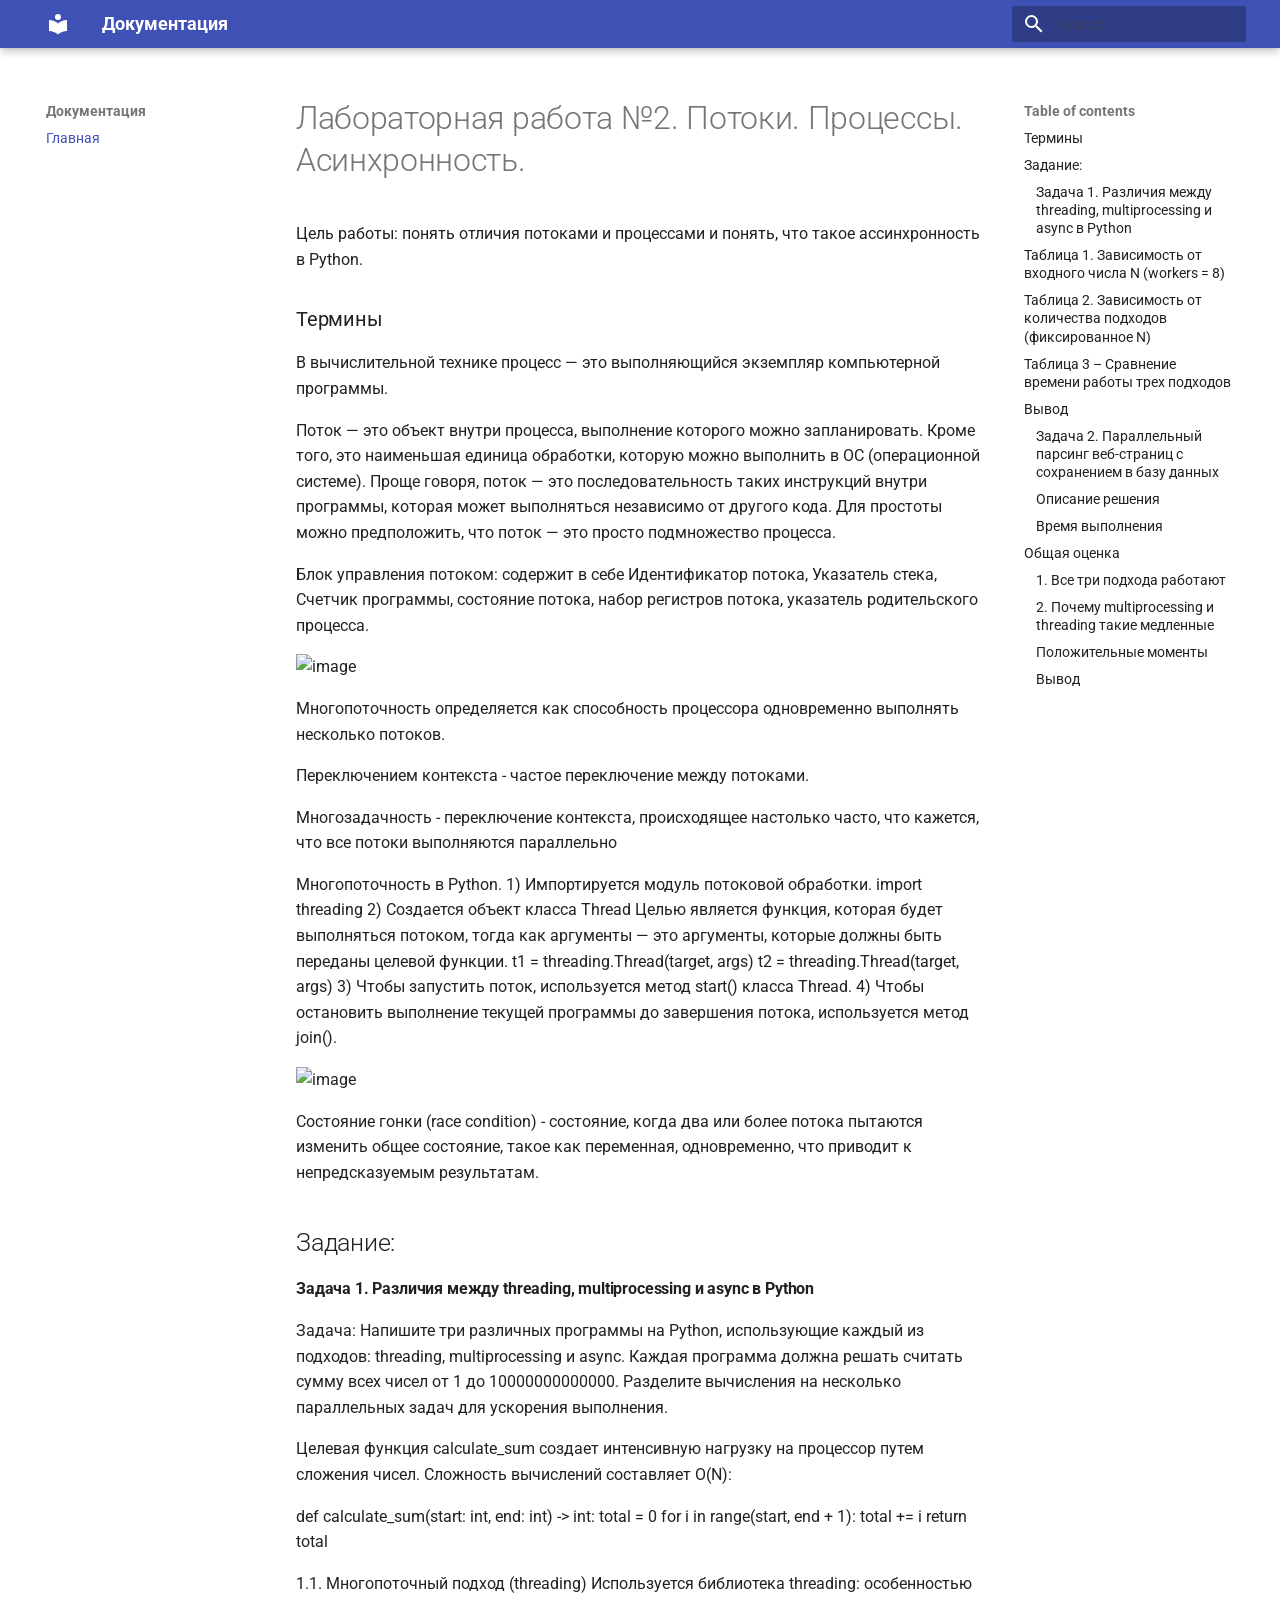
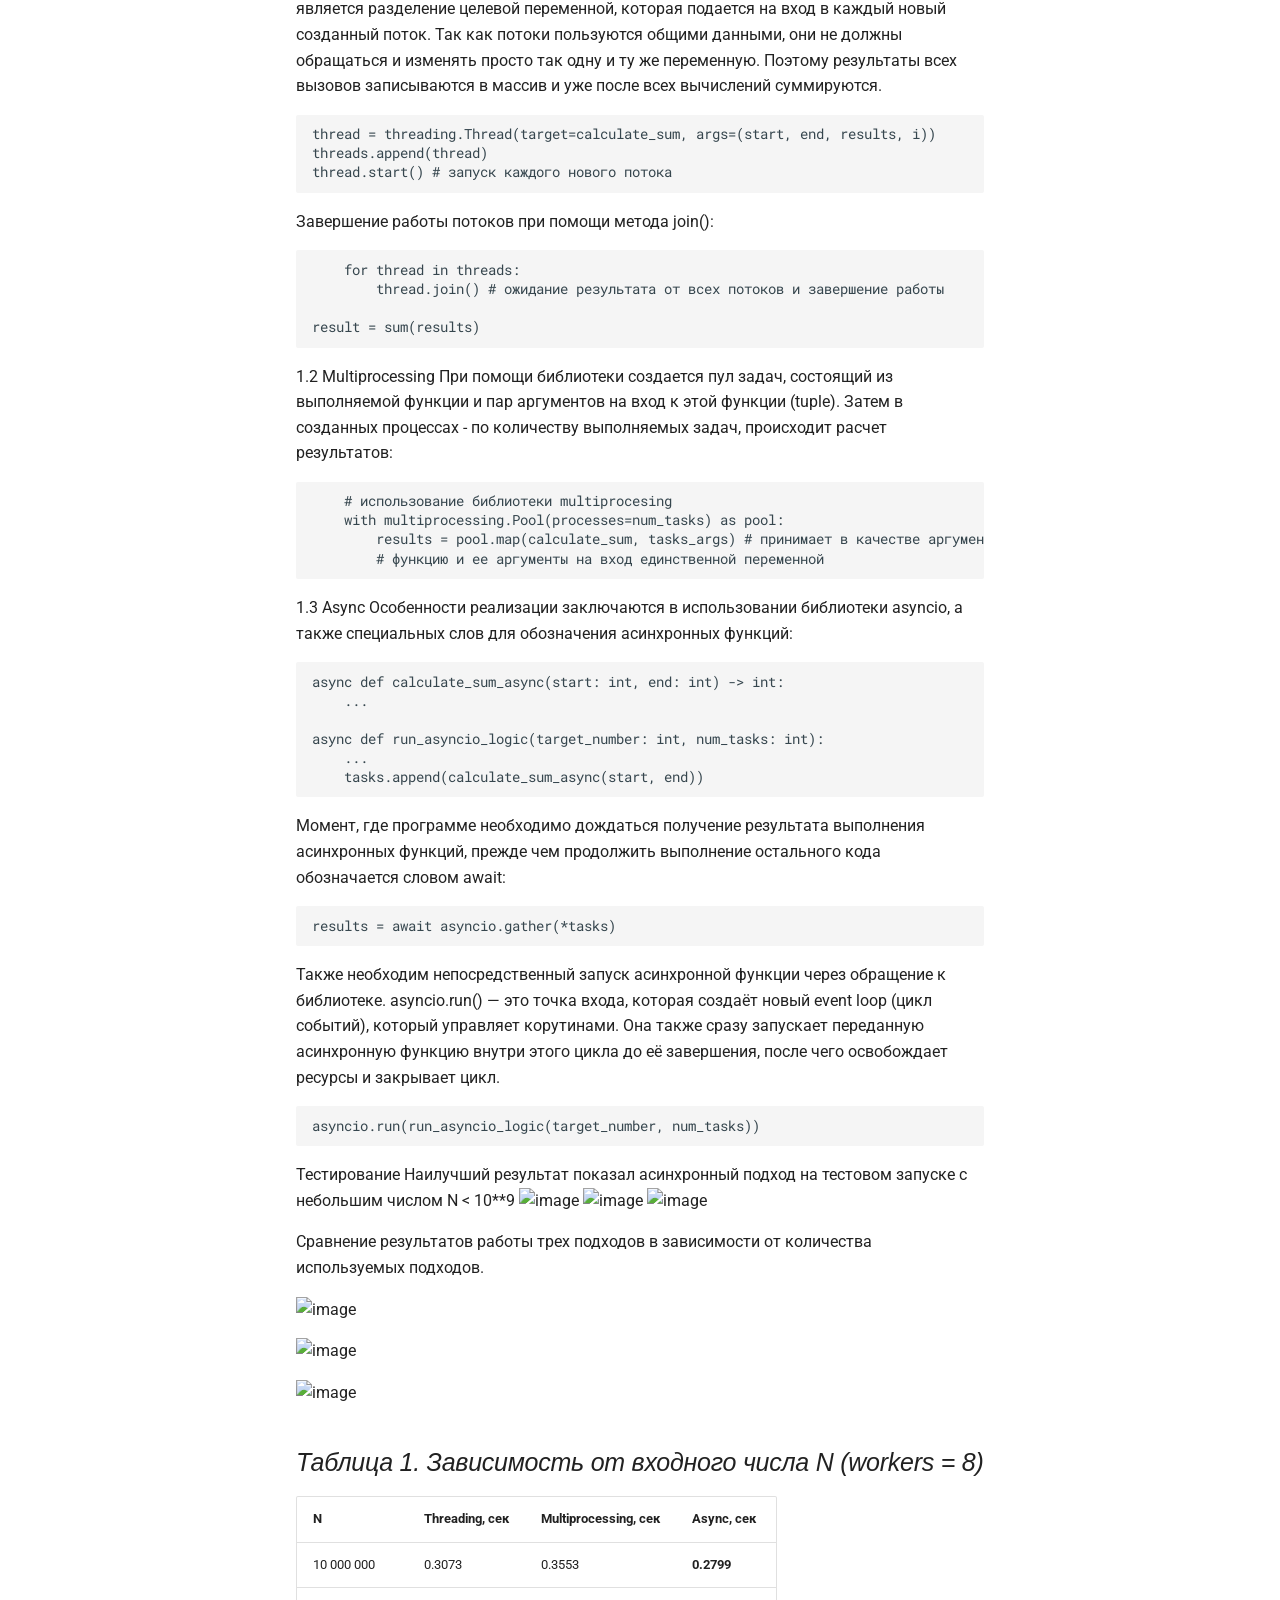
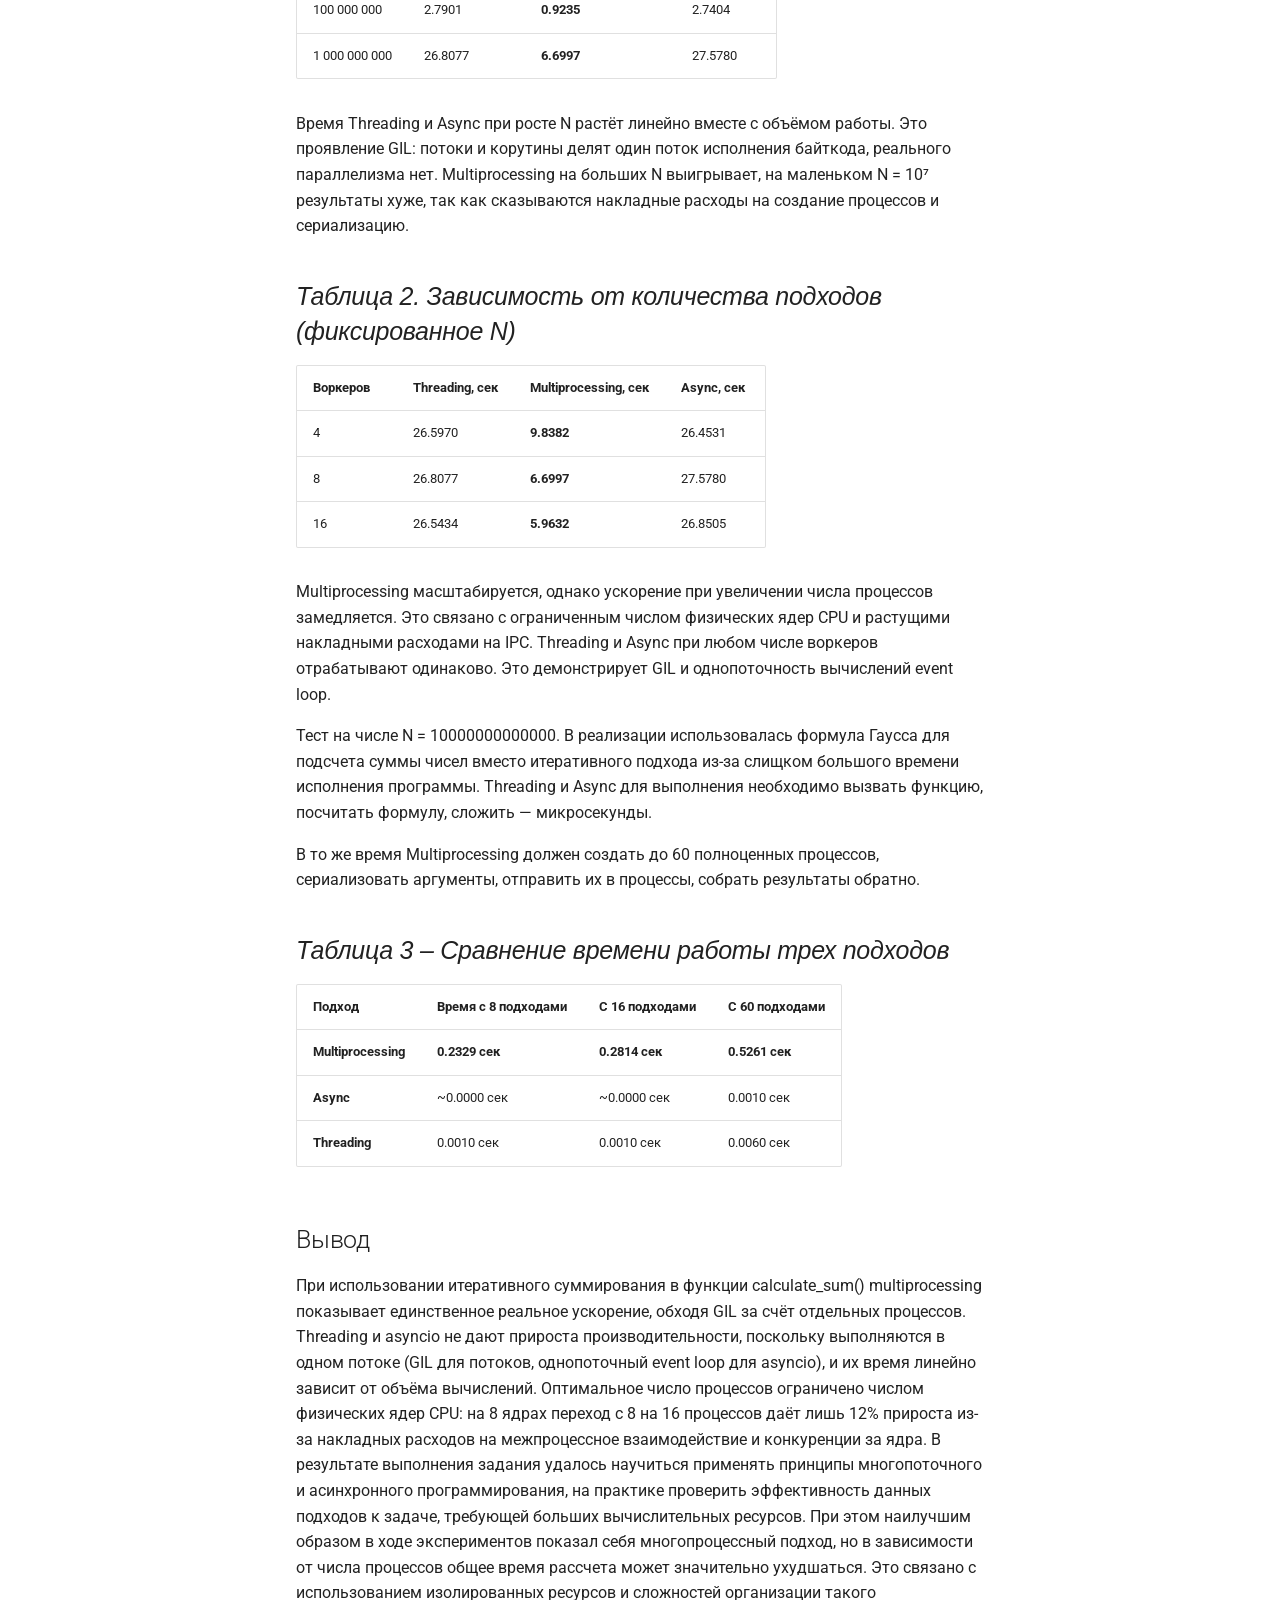
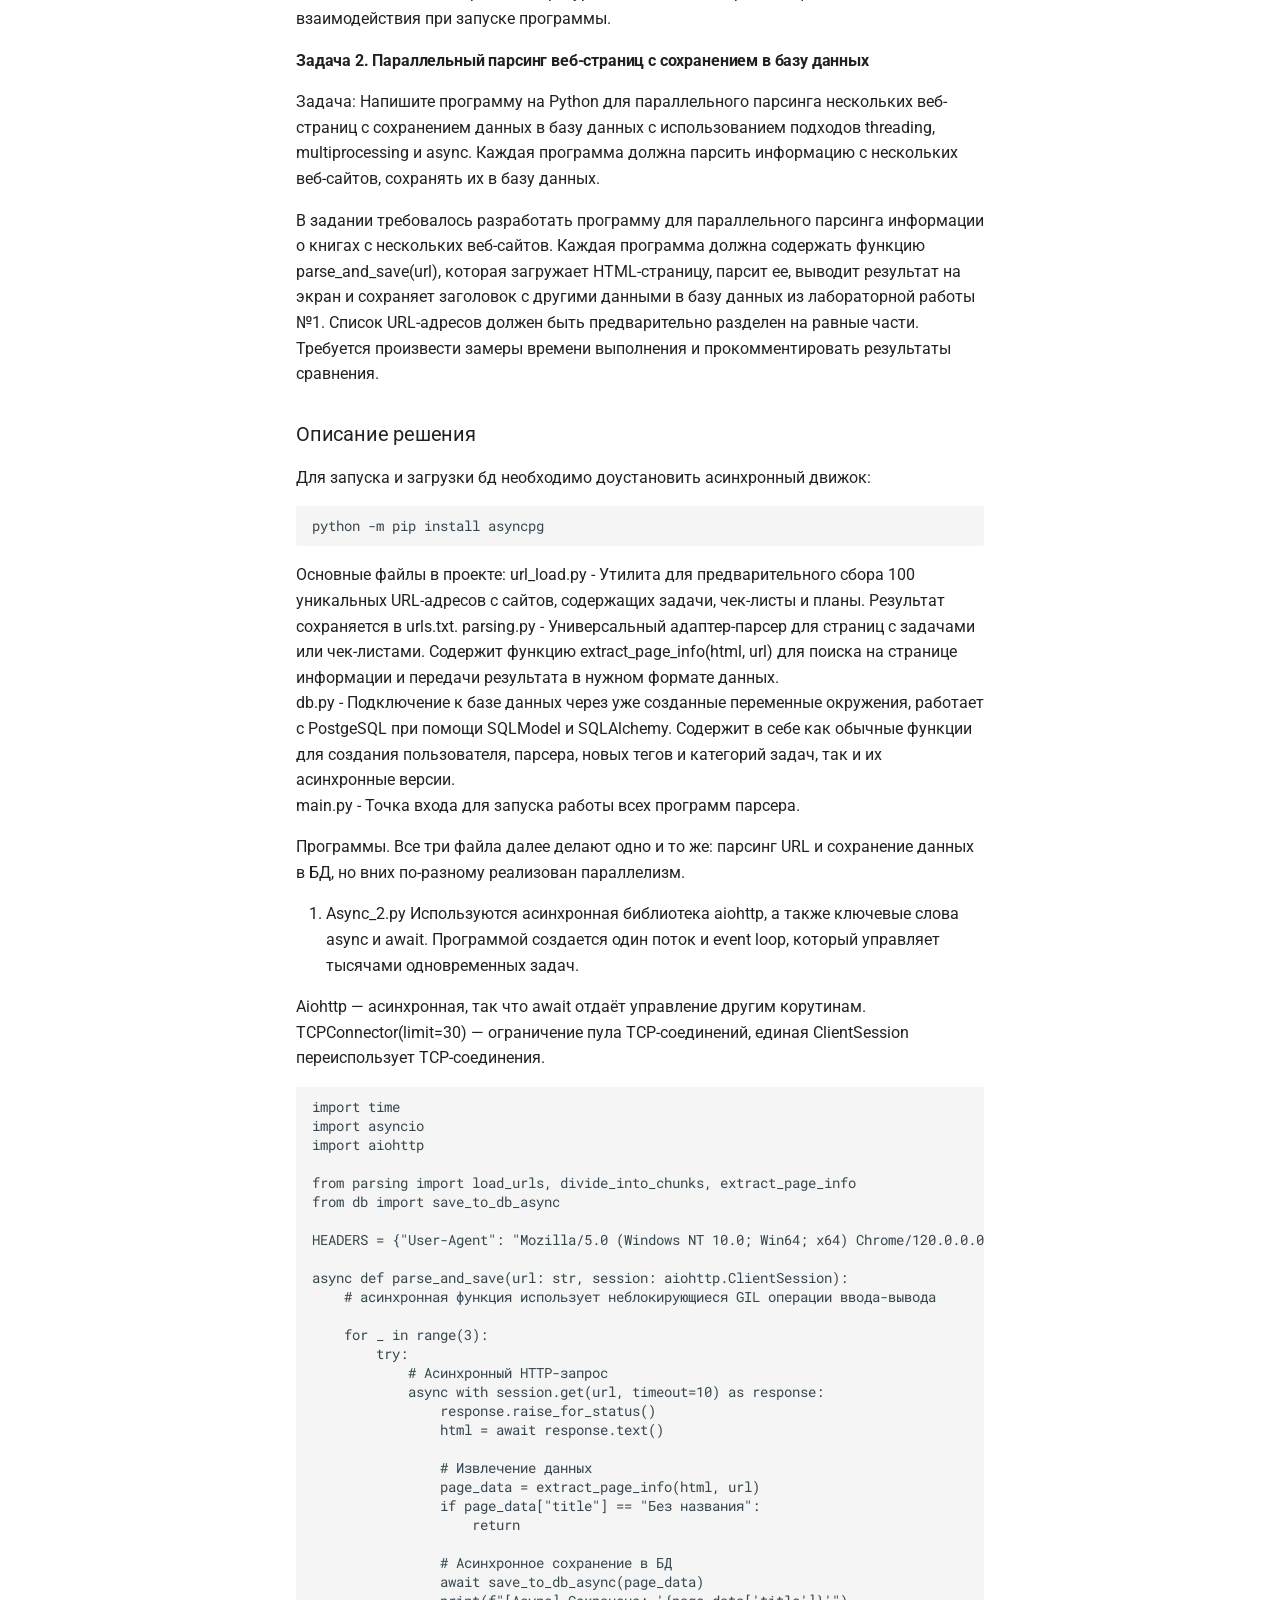
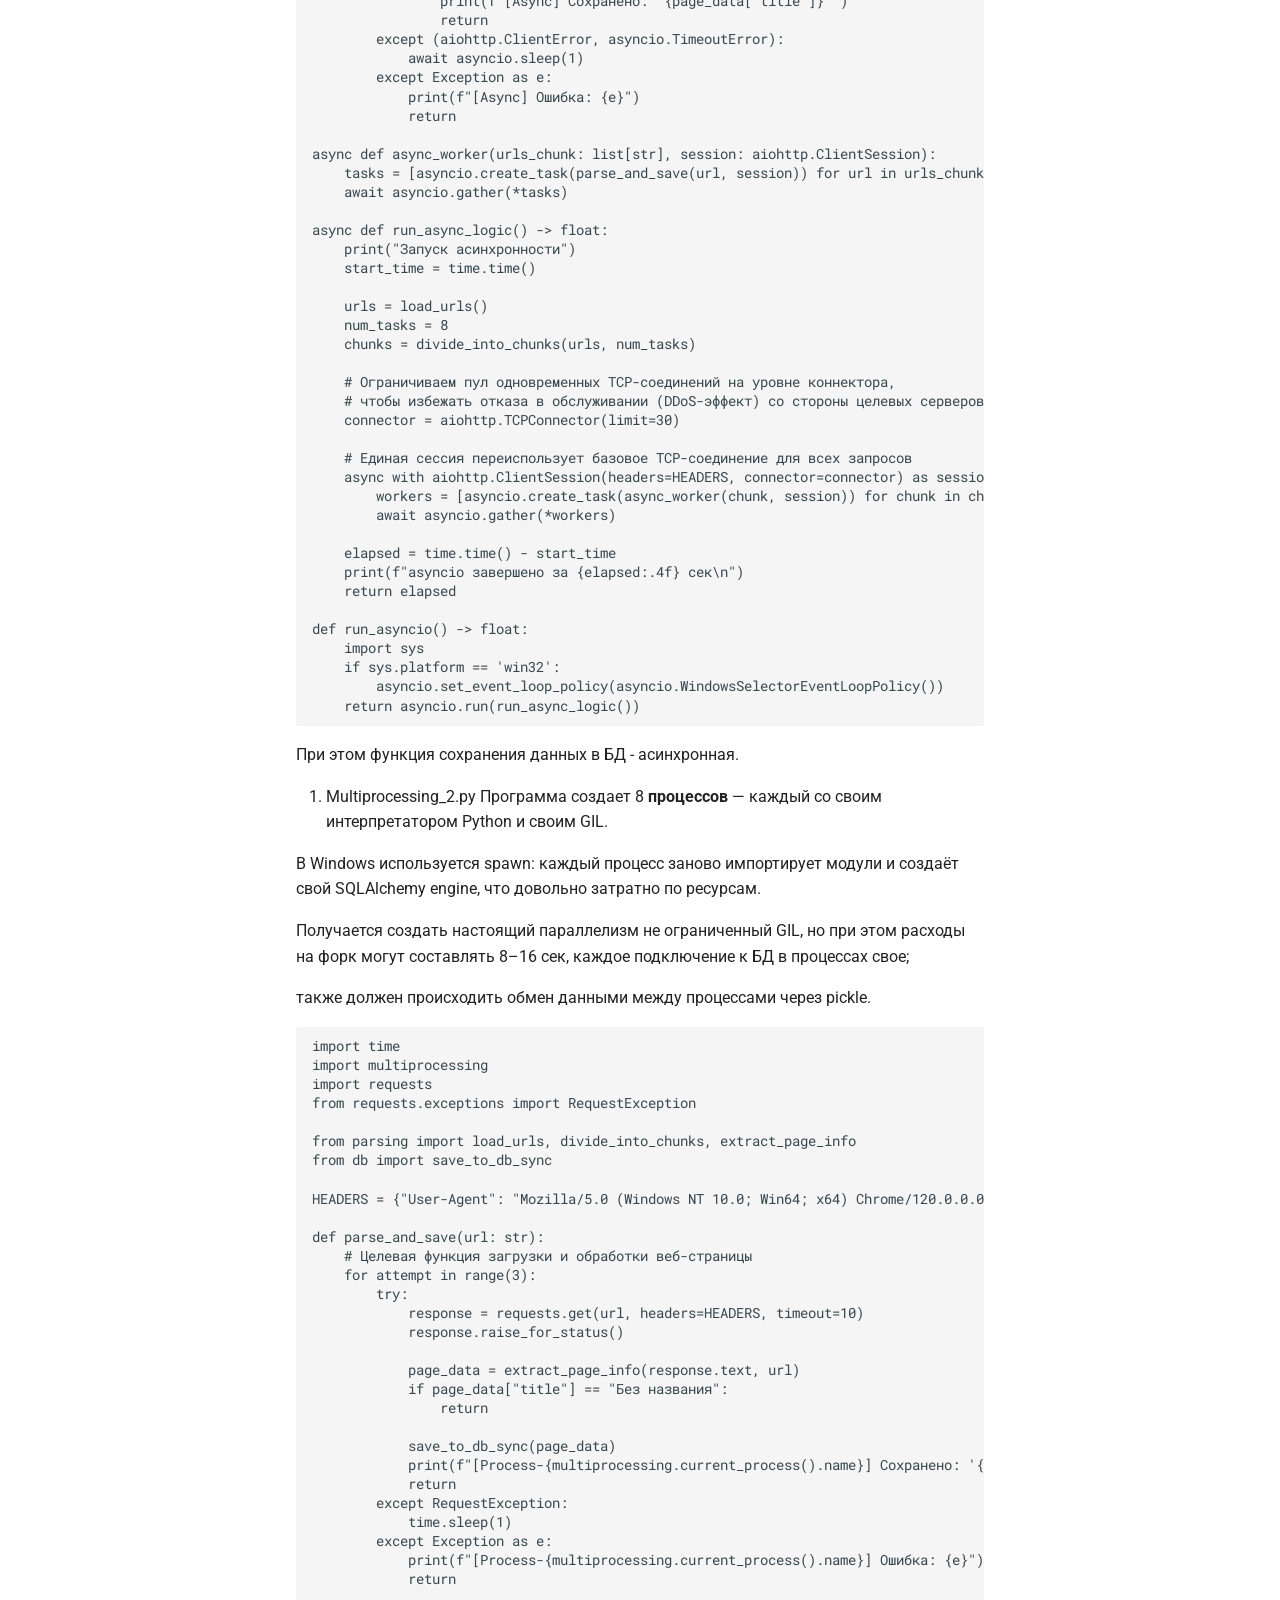
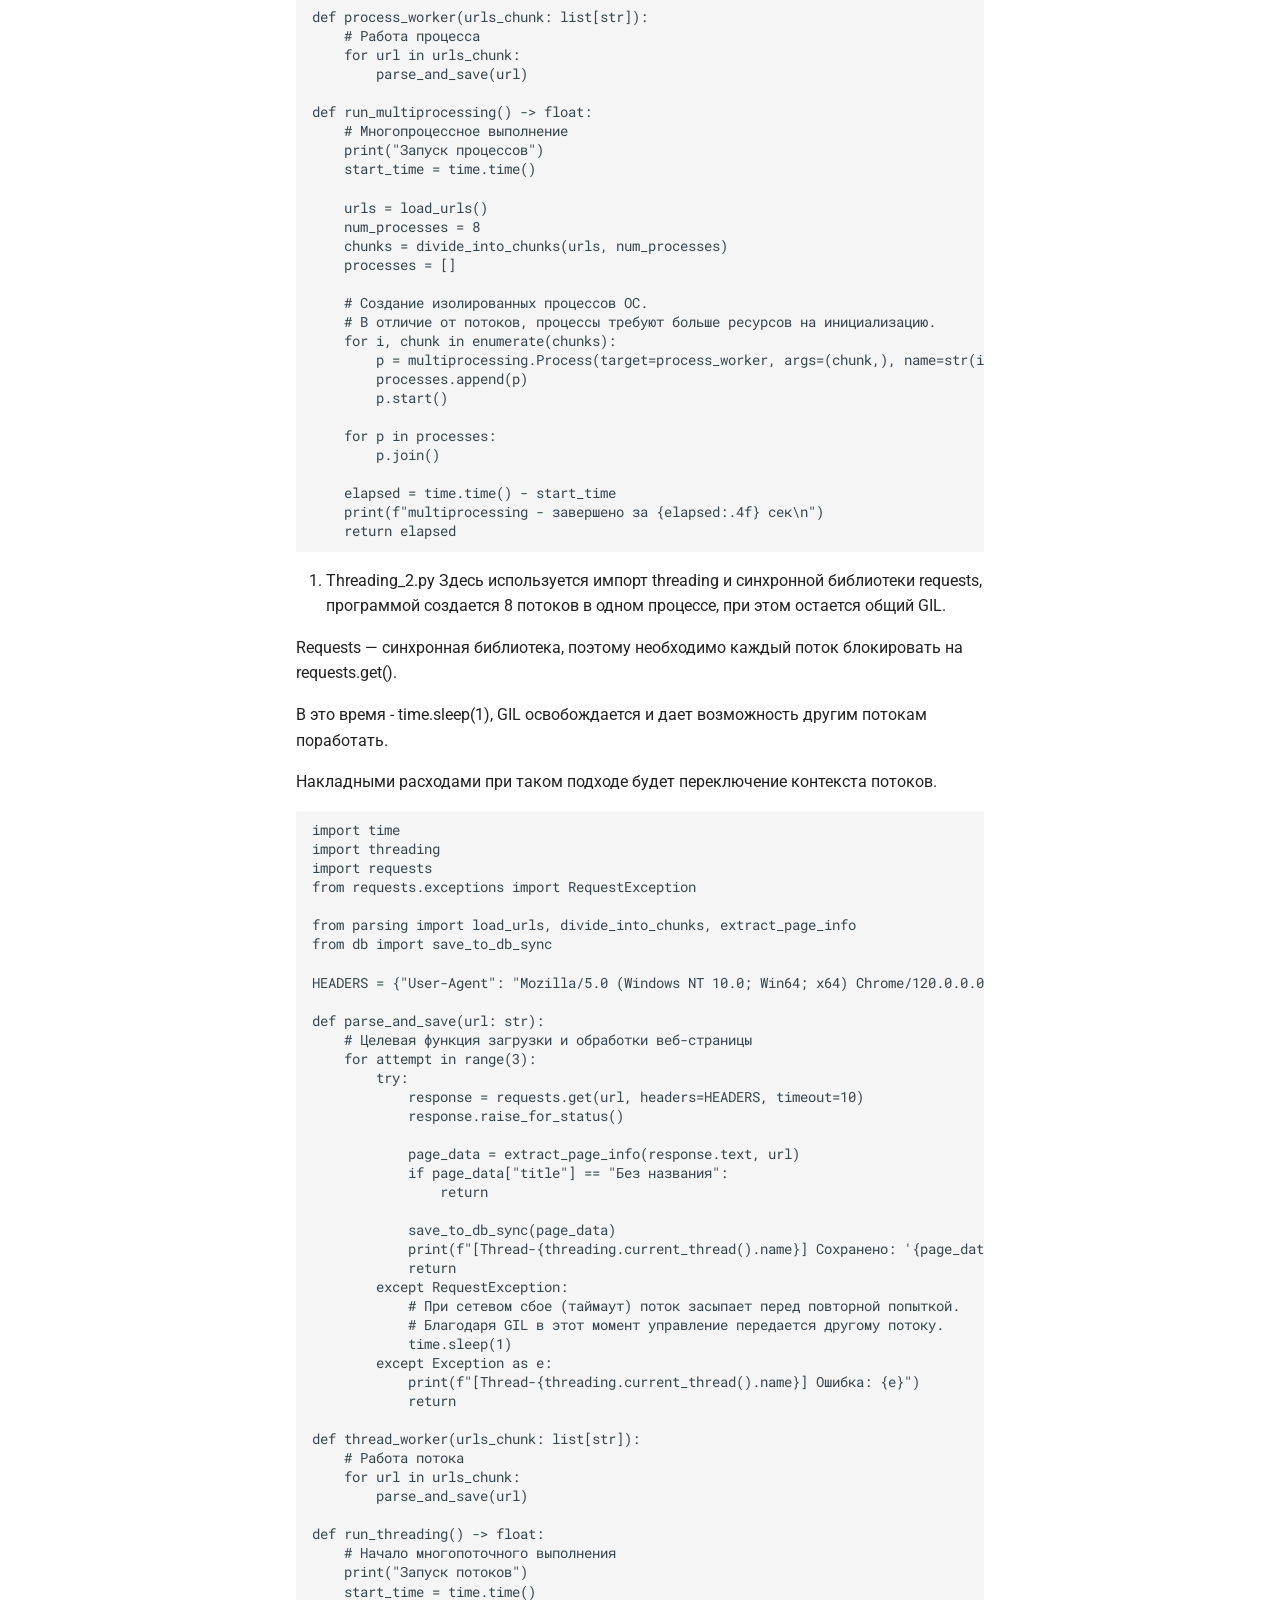
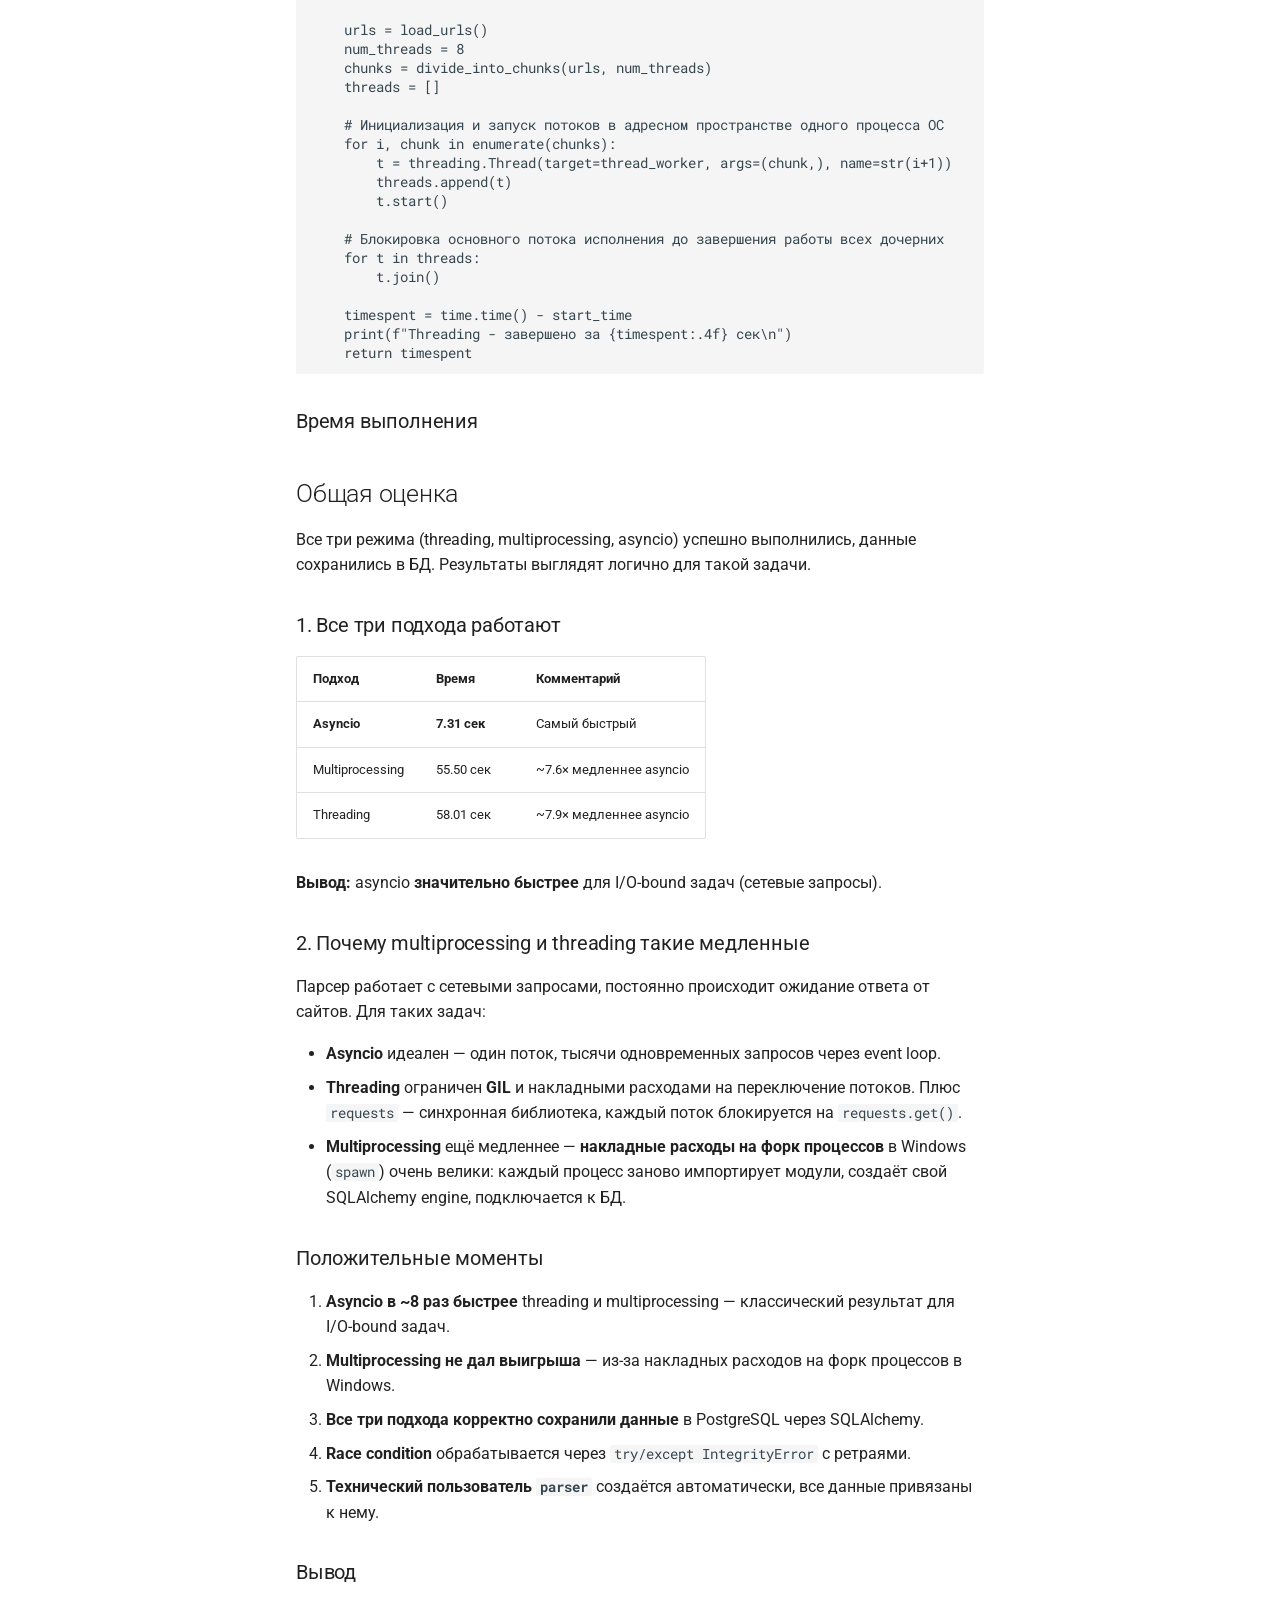
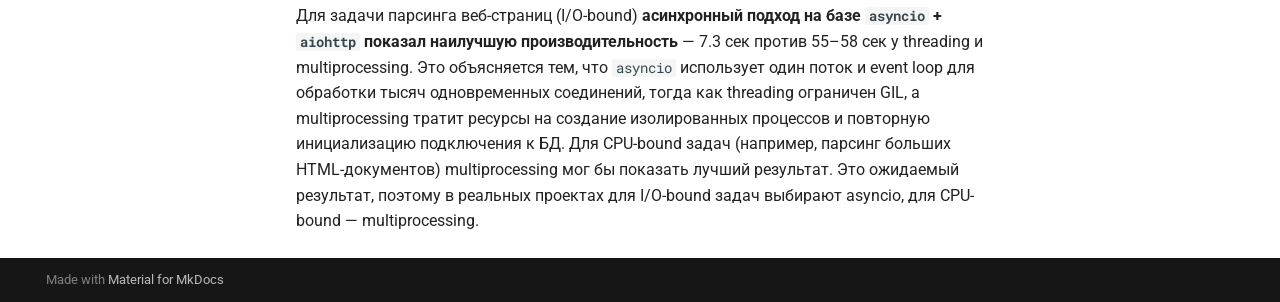
==== commit d1f921f7: "Deployed 94a199d with MkDocs version: 1.6.1" ====
--- a/index.html
+++ b/index.html
@@ -9,8 +9,6 @@
       
       
       
-      
-        <link rel="next" href="%D0%9E%D1%82%D1%87%D0%B5%D1%82/">
       
       
         
@@ -62,7 +60,7 @@
     <div data-md-component="skip">
       
         
-        <a href="#no1-pydantic" class="md-skip">
+        <a href="#no2" class="md-skip">
           Skip to content
         </a>
       
@@ -257,7 +255,7 @@
   <a href="#_1" class="md-nav__link">
     <span class="md-ellipsis">
       
-        Термины и основные понятия.
+        Термины
       
     </span>
   </a>
@@ -268,19 +266,19 @@
   <a href="#_2" class="md-nav__link">
     <span class="md-ellipsis">
       
-        Схема базы данных
-      
-    </span>
-  </a>
-  
-    <nav class="md-nav" aria-label="Схема базы данных">
+        Задание:
+      
+    </span>
+  </a>
+  
+    <nav class="md-nav" aria-label="Задание:">
       <ul class="md-nav__list">
         
           <li class="md-nav__item">
-  <a href="#api" class="md-nav__link">
-    <span class="md-ellipsis">
-      
-        Примеры использования API
+  <a href="#1-threading-multiprocessing-async-python" class="md-nav__link">
+    <span class="md-ellipsis">
+      
+        Задача 1. Различия между threading, multiprocessing и async в Python
       
     </span>
   </a>
@@ -293,33 +291,77 @@
 </li>
       
         <li class="md-nav__item">
-  <a href="#2-sqlmodel-alembic" class="md-nav__link">
-    <span class="md-ellipsis">
-      
-        Часть 2. Подключение к базе данных, SQLModel и Alembic
-      
-    </span>
-  </a>
-  
-    <nav class="md-nav" aria-label="Часть 2. Подключение к базе данных, SQLModel и Alembic">
+  <a href="#1-n-workers-8" class="md-nav__link">
+    <span class="md-ellipsis">
+      
+        Таблица 1. Зависимость от входного числа N (workers = 8)
+      
+    </span>
+  </a>
+  
+</li>
+      
+        <li class="md-nav__item">
+  <a href="#2-n" class="md-nav__link">
+    <span class="md-ellipsis">
+      
+        Таблица 2. Зависимость от количества подходов (фиксированное N)
+      
+    </span>
+  </a>
+  
+</li>
+      
+        <li class="md-nav__item">
+  <a href="#3" class="md-nav__link">
+    <span class="md-ellipsis">
+      
+        Таблица 3 – Сравнение времени работы трех подходов
+      
+    </span>
+  </a>
+  
+</li>
+      
+        <li class="md-nav__item">
+  <a href="#_3" class="md-nav__link">
+    <span class="md-ellipsis">
+      
+        Вывод
+      
+    </span>
+  </a>
+  
+    <nav class="md-nav" aria-label="Вывод">
       <ul class="md-nav__list">
         
           <li class="md-nav__item">
-  <a href="#_3" class="md-nav__link">
-    <span class="md-ellipsis">
-      
-        Термины.
-      
-    </span>
-  </a>
-  
-</li>
-        
-          <li class="md-nav__item">
-  <a href="#get-" class="md-nav__link">
-    <span class="md-ellipsis">
-      
-        В итоге были реализованы GET-запросы, возвращающие модели с вложенными объектами.
+  <a href="#2-" class="md-nav__link">
+    <span class="md-ellipsis">
+      
+        Задача 2. Параллельный парсинг веб-страниц с сохранением в базу данных
+      
+    </span>
+  </a>
+  
+</li>
+        
+          <li class="md-nav__item">
+  <a href="#_4" class="md-nav__link">
+    <span class="md-ellipsis">
+      
+        Описание решения
+      
+    </span>
+  </a>
+  
+</li>
+        
+          <li class="md-nav__item">
+  <a href="#_5" class="md-nav__link">
+    <span class="md-ellipsis">
+      
+        Время выполнения
       
     </span>
   </a>
@@ -332,33 +374,55 @@
 </li>
       
         <li class="md-nav__item">
-  <a href="#3-alembic-env-gitignore" class="md-nav__link">
-    <span class="md-ellipsis">
-      
-        Часть 3. Интеграция Alembic в разрабатываемый проект: Миграции, ENV, GitIgnore и структура проекта
-      
-    </span>
-  </a>
-  
-    <nav class="md-nav" aria-label="Часть 3. Интеграция Alembic в разрабатываемый проект: Миграции, ENV, GitIgnore и структура проекта">
+  <a href="#_6" class="md-nav__link">
+    <span class="md-ellipsis">
+      
+        Общая оценка
+      
+    </span>
+  </a>
+  
+    <nav class="md-nav" aria-label="Общая оценка">
       <ul class="md-nav__list">
         
           <li class="md-nav__item">
-  <a href="#swagger-ui" class="md-nav__link">
-    <span class="md-ellipsis">
-      
-        Авторизация через Swagger UI:
-      
-    </span>
-  </a>
-  
-</li>
-        
-          <li class="md-nav__item">
-  <a href="#_4" class="md-nav__link">
-    <span class="md-ellipsis">
-      
-        Тестирование запросов и функциональности.
+  <a href="#1" class="md-nav__link">
+    <span class="md-ellipsis">
+      
+        1. Все три подхода работают
+      
+    </span>
+  </a>
+  
+</li>
+        
+          <li class="md-nav__item">
+  <a href="#2-multiprocessing-threading" class="md-nav__link">
+    <span class="md-ellipsis">
+      
+        2. Почему multiprocessing и threading такие медленные
+      
+    </span>
+  </a>
+  
+</li>
+        
+          <li class="md-nav__item">
+  <a href="#_7" class="md-nav__link">
+    <span class="md-ellipsis">
+      
+        Положительные моменты
+      
+    </span>
+  </a>
+  
+</li>
+        
+          <li class="md-nav__item">
+  <a href="#_8" class="md-nav__link">
+    <span class="md-ellipsis">
+      
+        Вывод
       
     </span>
   </a>
@@ -370,48 +434,10 @@
   
 </li>
       
-        <li class="md-nav__item">
-  <a href="#_5" class="md-nav__link">
-    <span class="md-ellipsis">
-      
-        Итог
-      
-    </span>
-  </a>
-  
-</li>
-      
     </ul>
   
 </nav>
       
-    </li>
-  
-
-    
-      
-      
-  
-  
-  
-  
-    <li class="md-nav__item">
-      <a href="%D0%9E%D1%82%D1%87%D0%B5%D1%82/" class="md-nav__link">
-        
-  
-  
-  <span class="md-ellipsis">
-    
-  
-    Практические работы
-  
-
-    
-  </span>
-  
-  
-
-      </a>
     </li>
   
 
@@ -446,7 +472,7 @@
   <a href="#_1" class="md-nav__link">
     <span class="md-ellipsis">
       
-        Термины и основные понятия.
+        Термины
       
     </span>
   </a>
@@ -457,19 +483,19 @@
   <a href="#_2" class="md-nav__link">
     <span class="md-ellipsis">
       
-        Схема базы данных
-      
-    </span>
-  </a>
-  
-    <nav class="md-nav" aria-label="Схема базы данных">
+        Задание:
+      
+    </span>
+  </a>
+  
+    <nav class="md-nav" aria-label="Задание:">
       <ul class="md-nav__list">
         
           <li class="md-nav__item">
-  <a href="#api" class="md-nav__link">
-    <span class="md-ellipsis">
-      
-        Примеры использования API
+  <a href="#1-threading-multiprocessing-async-python" class="md-nav__link">
+    <span class="md-ellipsis">
+      
+        Задача 1. Различия между threading, multiprocessing и async в Python
       
     </span>
   </a>
@@ -482,33 +508,77 @@
 </li>
       
         <li class="md-nav__item">
-  <a href="#2-sqlmodel-alembic" class="md-nav__link">
-    <span class="md-ellipsis">
-      
-        Часть 2. Подключение к базе данных, SQLModel и Alembic
-      
-    </span>
-  </a>
-  
-    <nav class="md-nav" aria-label="Часть 2. Подключение к базе данных, SQLModel и Alembic">
+  <a href="#1-n-workers-8" class="md-nav__link">
+    <span class="md-ellipsis">
+      
+        Таблица 1. Зависимость от входного числа N (workers = 8)
+      
+    </span>
+  </a>
+  
+</li>
+      
+        <li class="md-nav__item">
+  <a href="#2-n" class="md-nav__link">
+    <span class="md-ellipsis">
+      
+        Таблица 2. Зависимость от количества подходов (фиксированное N)
+      
+    </span>
+  </a>
+  
+</li>
+      
+        <li class="md-nav__item">
+  <a href="#3" class="md-nav__link">
+    <span class="md-ellipsis">
+      
+        Таблица 3 – Сравнение времени работы трех подходов
+      
+    </span>
+  </a>
+  
+</li>
+      
+        <li class="md-nav__item">
+  <a href="#_3" class="md-nav__link">
+    <span class="md-ellipsis">
+      
+        Вывод
+      
+    </span>
+  </a>
+  
+    <nav class="md-nav" aria-label="Вывод">
       <ul class="md-nav__list">
         
           <li class="md-nav__item">
-  <a href="#_3" class="md-nav__link">
-    <span class="md-ellipsis">
-      
-        Термины.
-      
-    </span>
-  </a>
-  
-</li>
-        
-          <li class="md-nav__item">
-  <a href="#get-" class="md-nav__link">
-    <span class="md-ellipsis">
-      
-        В итоге были реализованы GET-запросы, возвращающие модели с вложенными объектами.
+  <a href="#2-" class="md-nav__link">
+    <span class="md-ellipsis">
+      
+        Задача 2. Параллельный парсинг веб-страниц с сохранением в базу данных
+      
+    </span>
+  </a>
+  
+</li>
+        
+          <li class="md-nav__item">
+  <a href="#_4" class="md-nav__link">
+    <span class="md-ellipsis">
+      
+        Описание решения
+      
+    </span>
+  </a>
+  
+</li>
+        
+          <li class="md-nav__item">
+  <a href="#_5" class="md-nav__link">
+    <span class="md-ellipsis">
+      
+        Время выполнения
       
     </span>
   </a>
@@ -521,33 +591,55 @@
 </li>
       
         <li class="md-nav__item">
-  <a href="#3-alembic-env-gitignore" class="md-nav__link">
-    <span class="md-ellipsis">
-      
-        Часть 3. Интеграция Alembic в разрабатываемый проект: Миграции, ENV, GitIgnore и структура проекта
-      
-    </span>
-  </a>
-  
-    <nav class="md-nav" aria-label="Часть 3. Интеграция Alembic в разрабатываемый проект: Миграции, ENV, GitIgnore и структура проекта">
+  <a href="#_6" class="md-nav__link">
+    <span class="md-ellipsis">
+      
+        Общая оценка
+      
+    </span>
+  </a>
+  
+    <nav class="md-nav" aria-label="Общая оценка">
       <ul class="md-nav__list">
         
           <li class="md-nav__item">
-  <a href="#swagger-ui" class="md-nav__link">
-    <span class="md-ellipsis">
-      
-        Авторизация через Swagger UI:
-      
-    </span>
-  </a>
-  
-</li>
-        
-          <li class="md-nav__item">
-  <a href="#_4" class="md-nav__link">
-    <span class="md-ellipsis">
-      
-        Тестирование запросов и функциональности.
+  <a href="#1" class="md-nav__link">
+    <span class="md-ellipsis">
+      
+        1. Все три подхода работают
+      
+    </span>
+  </a>
+  
+</li>
+        
+          <li class="md-nav__item">
+  <a href="#2-multiprocessing-threading" class="md-nav__link">
+    <span class="md-ellipsis">
+      
+        2. Почему multiprocessing и threading такие медленные
+      
+    </span>
+  </a>
+  
+</li>
+        
+          <li class="md-nav__item">
+  <a href="#_7" class="md-nav__link">
+    <span class="md-ellipsis">
+      
+        Положительные моменты
+      
+    </span>
+  </a>
+  
+</li>
+        
+          <li class="md-nav__item">
+  <a href="#_8" class="md-nav__link">
+    <span class="md-ellipsis">
+      
+        Вывод
       
     </span>
   </a>
@@ -556,17 +648,6 @@
         
       </ul>
     </nav>
-  
-</li>
-      
-        <li class="md-nav__item">
-  <a href="#_5" class="md-nav__link">
-    <span class="md-ellipsis">
-      
-        Итог
-      
-    </span>
-  </a>
   
 </li>
       
@@ -587,1344 +668,449 @@
 
 
 
-<h1 id="no1-pydantic">Лабораторная работа №1. Реализация базы данных и соответствие Pydantic</h1>
-<p>Была создана БД для программы тайм-менеджера, согласно описанию в варианте. На основе предоставленных данных о функционале был создан код для запуска проекта тайм-менеджера через файл main.py с временной БД и API эндпоинтами, аналогично практике 1.</p>
-<h3 id="_1">Термины и основные понятия.</h3>
-<p>FastAPI — это веб-фреймворк Python. Документация - https://fastapi.tiangolo.com/ru/</p>
-<p>app = FastAPI()  - класс, отвечающий за реализацию сервера и возможность реализации методов представления. https://fastapi.tiangolo.com/reference/fastapi/</p>
-<p>Методы представления - способы обработки разных HTTP-запросов. Для каждого представления существует свой метод-декоратор. </p>
-<p>Декоратор - это метод с значком @app, например 
-@app.get("/warriors_list"), который создает маршрут в указанном месте сайта с результатами, возвращаемыми обернутой функцией.</p>
-<p>Метод, используемый для маршрута - это GET, POST, PUT, DELETE и тп.</p>
-<p>Uvicorn - веб-сервер, поддерживающий FastApi. https://www.uvicorn.org/</p>
-<p>АПИ - application programming interface, набор правил и протоколов, позволяющий вашему сервису взаимодействовать с другими программмами.</p>
-<p>АПИ-эндпоинты - специальные методы, описывающие HTTP-запросы внутри веб-приложения. Точки  доступа (URL), которые принимают http-запросы и возвращают ответы https://fastapi.tiangolo.com/reference/fastapi/#fastapi.FastAPI.get</p>
-<p>SQLAlchemy - это инструмент разработки на Python, позволяющий работать с базой данных.</p>
-<p>Pydantic - одна из множества совместимых с FastApi python-библиотек для валидации данных (упрощает аннотирование типов и сериализацию). </p>
-<p>Pydantic-модель - это код файла в репозитории models.py. Включает в себя зависимости 
-from pydantic import BaseModel и другие сущесствующие классы данных.
-Аннотация эндпоинтов - явное задание типов для созданных методов.</p>
-<h2 id="_2">Схема базы данных</h2>
-<p>Для варианта с разработкой сервиса управления временем была разработана схема базы данных, которая далее будет реализована в PostgreSQL.
-<img width="2776" height="2107" alt="Document" src="https://github.com/user-attachments/assets/88b091d8-9e96-4f95-95f5-1eeb681e7198" />
-Краткое описание основных сущностей базы данных Time Management App
-1. users — Пользователи
-Хранит учетные записи пользователей: логин, email, хеш пароля, ФИО, настройки уведомлений, статус активности. Является центральной сущностью, связывающей все остальные данные с конкретным пользователем.</p>
+<h1 id="no2">Лабораторная работа №2. Потоки. Процессы. Асинхронность.</h1>
+<p>Цель работы: понять отличия потоками и процессами и понять, что такое ассинхронность в Python.</p>
+<h3 id="_1">Термины</h3>
+<p>В вычислительной технике процесс — это выполняющийся экземпляр компьютерной программы.</p>
+<p>Поток — это объект внутри процесса, выполнение которого можно запланировать. Кроме того, это наименьшая единица обработки, которую можно выполнить в ОС (операционной системе). Проще говоря, поток — это последовательность таких инструкций внутри программы, которая может выполняться независимо от другого кода. Для простоты можно предположить, что поток — это просто подмножество процесса.</p>
+<p>Блок управления потоком: содержит в себе Идентификатор потока, Указатель стека, Счетчик программы, состояние потока, набор регистров потока, указатель родительского процесса.</p>
+<p><img width="918" height="540" alt="image" src="https://github.com/user-attachments/assets/b7d16afa-9291-417f-8c5c-ba1c0af23c01" /></p>
+<p>Многопоточность определяется как способность процессора одновременно выполнять несколько потоков.</p>
+<p>Переключением контекста - частое переключение между потоками.</p>
+<p>Многозадачность - переключение контекста, происходящее настолько часто, что кажется, что все потоки выполняются параллельно</p>
+<p>Многопоточность в Python.
+    1) Импортируется модуль потоковой обработки.
+    import threading
+    2) Создается объект класса Thread
+Целью является функция, которая будет выполняться потоком, тогда как аргументы — это аргументы, которые должны быть переданы целевой функции.
+t1 = threading.Thread(target, args)
+t2 = threading.Thread(target, args)
+    3) Чтобы запустить поток, используется метод start() класса Thread.
+    4) Чтобы остановить выполнение текущей программы до завершения потока, используется метод join().</p>
+<p><img width="831" height="617" alt="image" src="https://github.com/user-attachments/assets/fbec6799-8777-47c4-9c2b-7dd6e02c5bbf" /></p>
+<p>Состояние гонки (race condition) - состояние, когда два или более потока пытаются изменить общее состояние, такое как переменная, одновременно, что приводит к непредсказуемым результатам.</p>
+<h2 id="_2">Задание:</h2>
+<h4 id="1-threading-multiprocessing-async-python">Задача 1. Различия между threading, multiprocessing и async в Python</h4>
+<p>Задача: Напишите три различных программы на Python, использующие каждый из подходов: threading, multiprocessing и async. Каждая программа должна решать считать сумму всех чисел от 1 до 10000000000000. Разделите вычисления на несколько параллельных задач для ускорения выполнения.</p>
+<p>Целевая функция calculate_sum создает интенсивную нагрузку на процессор путем сложения чисел. Сложность вычислений составляет O(N):</p>
+<p>def calculate_sum(start: int, end: int) -&gt; int:
+    total = 0
+    for i in range(start, end + 1):
+        total += i
+    return total</p>
+<p>1.1. Многопоточный подход (threading)
+Используется библиотека threading: особенностью является разделение целевой переменной, которая подается на вход в каждый новый созданный поток. Так как потоки пользуются общими данными, они не должны обращаться и изменять просто так одну и ту же переменную. Поэтому результаты всех вызовов записываются в массив и уже после всех вычислений суммируются.</p>
+<pre><code class="language-Python">thread = threading.Thread(target=calculate_sum, args=(start, end, results, i))
+threads.append(thread)
+thread.start() # запуск каждого нового потока 
+</code></pre>
+<p>Завершение работы потоков при помощи метода join():</p>
+<pre><code class="language-Python">    for thread in threads:
+        thread.join() # ожидание результата от всех потоков и завершение работы
+
+result = sum(results)
+</code></pre>
+<p>1.2 Multiprocessing
+При помощи библиотеки создается пул задач, состоящий из выполняемой функции и пар аргументов на вход к этой функции (tuple). Затем в созданных процессах - по количеству выполняемых задач, происходит расчет результатов:</p>
+<pre><code class="language-Python">    # использование библиотеки multiprocesing
+    with multiprocessing.Pool(processes=num_tasks) as pool:
+        results = pool.map(calculate_sum, tasks_args) # принимает в качестве аргументов целевую 
+        # функцию и ее аргументы на вход единственной переменной
+</code></pre>
+<p>1.3 Async
+Особенности реализации заключаются в использовании библиотеки asyncio, а также специальных слов для обозначения асинхронных функций:</p>
+<pre><code class="language-Python">async def calculate_sum_async(start: int, end: int) -&gt; int:
+    ...
+
+async def run_asyncio_logic(target_number: int, num_tasks: int):
+    ...
+    tasks.append(calculate_sum_async(start, end))
+</code></pre>
+<p>Момент, где программе необходимо дождаться получение результата выполнения асинхронных функций, прежде чем продолжить выполнение остального кода обозначается словом await:</p>
+<pre><code class="language-Python">results = await asyncio.gather(*tasks)
+</code></pre>
+<p>Также необходим непосредственный запуск асинхронной функции через обращение к библиотеке. asyncio.run() — это точка входа, которая создаёт новый event loop (цикл событий), который управляет корутинами. Она также сразу запускает переданную асинхронную функцию внутри этого цикла до её завершения, после чего освобождает ресурсы и закрывает цикл.</p>
+<pre><code class="language-Python">asyncio.run(run_asyncio_logic(target_number, num_tasks))
+</code></pre>
+<p>Тестирование
+Наилучший результат показал асинхронный подход на тестовом запуске с небольшим числом N &lt; 10**9
+<img width="649" height="320" alt="image" src="https://github.com/user-attachments/assets/b515806c-172c-4ac4-96a7-85da02ea4928" />
+<img width="659" height="293" alt="image" src="https://github.com/user-attachments/assets/c083f364-925c-470d-96c2-22d68ea0e92c" />
+<img width="682" height="289" alt="image" src="https://github.com/user-attachments/assets/a31e0c77-c69f-4cfb-a5e4-a0006f407028" /></p>
+<p>Сравнение результатов работы трех подходов в зависимости от количества используемых подходов.</p>
+<p><img width="741" height="319" alt="image" src="https://github.com/user-attachments/assets/07670576-4e83-4e25-ae5d-fee82ae41f37" /></p>
+<p><img width="752" height="295" alt="image" src="https://github.com/user-attachments/assets/45878990-2c26-484e-87d9-2c8b1fca7fc9" /></p>
+<p><img width="748" height="322" alt="image" src="https://github.com/user-attachments/assets/e15954af-3476-4537-b071-e806db87f769" /></p>
+<h2 id="1-n-workers-8"><em>Таблица 1. Зависимость от входного числа N (workers = 8)</em></h2>
+<table>
+<thead>
+<tr>
+<th>N</th>
+<th>Threading, сек</th>
+<th>Multiprocessing, сек</th>
+<th>Async, сек</th>
+</tr>
+</thead>
+<tbody>
+<tr>
+<td>10 000 000</td>
+<td>0.3073</td>
+<td>0.3553</td>
+<td><strong>0.2799</strong></td>
+</tr>
+<tr>
+<td>100 000 000</td>
+<td>2.7901</td>
+<td><strong>0.9235</strong></td>
+<td>2.7404</td>
+</tr>
+<tr>
+<td>1 000 000 000</td>
+<td>26.8077</td>
+<td><strong>6.6997</strong></td>
+<td>27.5780</td>
+</tr>
+</tbody>
+</table>
+<p>Время Threading и Async при росте N растёт линейно вместе с объёмом работы. Это проявление GIL: потоки и корутины делят один поток исполнения байткода, реального параллелизма нет. Multiprocessing на больших N выигрывает, на маленьком N = 10⁷ результаты хуже, так как сказываются накладные расходы на создание процессов и сериализацию.</p>
+<h2 id="2-n"><em>Таблица 2. Зависимость от количества подходов (фиксированное N)</em></h2>
+<table>
+<thead>
+<tr>
+<th>Воркеров</th>
+<th>Threading, сек</th>
+<th>Multiprocessing, сек</th>
+<th>Async, сек</th>
+</tr>
+</thead>
+<tbody>
+<tr>
+<td>4</td>
+<td>26.5970</td>
+<td><strong>9.8382</strong></td>
+<td>26.4531</td>
+</tr>
+<tr>
+<td>8</td>
+<td>26.8077</td>
+<td><strong>6.6997</strong></td>
+<td>27.5780</td>
+</tr>
+<tr>
+<td>16</td>
+<td>26.5434</td>
+<td><strong>5.9632</strong></td>
+<td>26.8505</td>
+</tr>
+</tbody>
+</table>
+<p>Multiprocessing масштабируется, однако ускорение при увеличении числа процессов замедляется. Это связано с ограниченным числом физических ядер CPU и растущими накладными расходами на IPC.
+Threading и Async  при любом числе воркеров отрабатывают одинаково. Это демонстрирует GIL и однопоточность вычислений event loop.</p>
+<p>Тест на числе N = 10000000000000. В реализации использовалась формула Гаусса для подсчета суммы чисел вместо итеративного подхода из-за слищком большого времени исполнения программы. Threading и Async для выполнения необходимо вызвать функцию, посчитать формулу, сложить — микросекунды.</p>
+<p>В то же время Multiprocessing должен создать до 60 полноценных процессов, сериализовать аргументы, отправить их в процессы, собрать результаты обратно.</p>
+<h2 id="3"><em>Таблица 3 – Сравнение времени работы трех подходов</em></h2>
+<table>
+<thead>
+<tr>
+<th>Подход</th>
+<th>Время с 8 подходами</th>
+<th>С 16 подходами</th>
+<th>С 60 подходами</th>
+</tr>
+</thead>
+<tbody>
+<tr>
+<td><strong>Multiprocessing</strong></td>
+<td><strong>0.2329 сек</strong></td>
+<td><strong>0.2814 сек</strong></td>
+<td><strong>0.5261 сек</strong></td>
+</tr>
+<tr>
+<td><strong>Async</strong></td>
+<td>~0.0000 сек</td>
+<td>~0.0000 сек</td>
+<td>0.0010 сек</td>
+</tr>
+<tr>
+<td><strong>Threading</strong></td>
+<td>0.0010 сек</td>
+<td>0.0010 сек</td>
+<td>0.0060 сек</td>
+</tr>
+</tbody>
+</table>
+<h2 id="_3">Вывод</h2>
+<p>При использовании итеративного суммирования в функции calculate_sum() multiprocessing показывает единственное реальное ускорение, обходя GIL за счёт отдельных процессов. Threading и asyncio не дают прироста производительности, поскольку выполняются в одном потоке (GIL для потоков, однопоточный event loop для asyncio), и их время линейно зависит от объёма вычислений. Оптимальное число процессов ограничено числом физических ядер CPU: на 8 ядрах переход с 8 на 16 процессов даёт лишь 12% прироста из-за накладных расходов на межпроцессное взаимодействие и конкуренции за ядра.
+В результате выполнения задания удалось научиться применять принципы многопоточного и асинхронного программирования, на практике проверить эффективность данных подходов к задаче, требующей больших вычислительных ресурсов. При этом наилучшим образом в ходе экспериментов показал себя многопроцессный подход, но в зависимости от числа процессов общее время рассчета может значительно ухудшаться. Это связано с использованием изолированных ресурсов и сложностей организации такого взаимодействия при запуске программы.</p>
+<h4 id="2-">Задача 2. Параллельный парсинг веб-страниц с сохранением в базу данных</h4>
+<p>Задача: Напишите программу на Python для параллельного парсинга нескольких веб-страниц с сохранением данных в базу данных с использованием подходов threading, multiprocessing и async. Каждая программа должна парсить информацию с нескольких веб-сайтов, сохранять их в базу данных.</p>
+<p>В задании требовалось разработать программу для параллельного парсинга информации о книгах с нескольких веб-сайтов. Каждая программа должна содержать функцию parse_and_save(url), которая загружает HTML-страницу, парсит ее, выводит результат на экран и сохраняет заголовок с другими данными в базу данных из лабораторной работы №1. Список URL-адресов должен быть предварительно разделен на равные части. Требуется произвести замеры времени выполнения и прокомментировать результаты сравнения.</p>
+<h3 id="_4">Описание решения</h3>
+<p>Для запуска и загрузки бд необходимо доустановить асинхронный движок:</p>
+<pre><code class="language-Python">python -m pip install asyncpg
+</code></pre>
+<p>Основные файлы в проекте:
+url_load.py -  Утилита для предварительного сбора 100 уникальных URL-адресов с сайтов, содержащих задачи, чек-листы и планы. Результат сохраняется в urls.txt. 
+parsing.py - Универсальный адаптер-парсер для страниц с задачами или чек-листами. Содержит функцию extract_page_info(html, url) для поиска на странице информации и передачи результата в нужном формате данных.<br />
+db.py - Подключение к базе данных через уже созданные переменные окружения, работает с PostgeSQL при помощи SQLModel и SQLAlchemy. Содержит в себе как обычные функции для создания пользователя, парсера, новых тегов и категорий задач, так и их асинхронные версии.<br />
+main.py - Точка входа для запуска работы всех программ парсера.  </p>
+<p>Программы.
+Все три файла далее делают одно и то же: парсинг URL и сохранение данных в БД, но вних по-разному реализован параллелизм. </p>
 <ol>
-<li>
-<p>categories — Категории задач
-Группирует задачи по темам (например, "Работа", "Личное", "Обучение"). Позволяет фильтровать и анализировать время по категориям.</p>
-</li>
-<li>
-<p>tags — Теги
-Гибкие метки для задач (например, "Срочно", "Важно", "Проект А"). В отличие от категорий, задача может иметь несколько тегов (связь многие-ко-многим).</p>
-</li>
-<li>
-<p>task_tags — Связь задач и тегов
-Ассоциативная таблица для реализации связи многие-ко-многим между задачами и тегами.</p>
-</li>
-<li>
-<p>tasks — Задачи
-Основная сущность приложения. Хранит название, описание, статус, приоритет, сроки, оценку времени, прогресс, а также связи с пользователем, категорией и родительской задачей (для подзадач).</p>
-</li>
-<li>
-<p>recurring_tasks — Правила повторения задач
-Хранит настройки для периодических задач: тип повторения (ежедневно, еженедельно и т.д.), интервал, дату окончания, количество повторений. Позволяет автоматически создавать новые экземпляры задач по расписанию. Таблица recurring_tasks является отдельной сущностью, потому что:
-Повторяющаяся задача — это не одна задача, а шаблон для создания многих задач
-У нее есть свои специфические атрибуты: интервал, количество повторений, дата окончания
-Нужно хранить информацию о том, сколько раз уже создана задача и когда создавать следующую</p>
-</li>
-<li>
-<p>time_entries — Записи о затраченном времени
-Фиксирует временные сессии работы над задачами: время начала, окончания, длительность. Используется для аналитики продуктивности и сравнения планового и фактического времени. time_entries нужна, чтобы:
-Фиксировать точное время работы над задачей
-Анализировать, сколько времени реально тратится
-Сравнивать оценку и актуальное время работы
-Понимать, сколько времени уходит на разные категории задач
-Именно отдельная таблица нужна для того, чтобы удобнее собирать статистику пользователя и удобно вычислять все необходимые сведения о времени работы.
-<img width="1116" height="110" alt="image" src="https://github.com/user-attachments/assets/993bfe3b-0174-403f-a0dd-2fb61f2027a6" /></p>
-</li>
-<li>
-<p>daily_schedules — Ежедневное расписание
-Хранит плановое расписание на день: начало и конец рабочего дня, обеденные перерывы, выходные/праздничные дни. Помогает планировать задачи с учетом рабочего времени.</p>
-</li>
-<li>
-<p>notifications — Уведомления
-Система оповещений: напоминания о дедлайнах, отчеты, события. Хранит заголовок, сообщение, тип, время отправки и статус прочтения.</p>
-</li>
-<li>
-<p>user_preferences — Настройки пользователя
-Индивидуальные настройки интерфейса: тема оформления, цвет акцентов, время напоминаний, рабочие часы, дни недели. Расширяет базовую таблицу пользователей.</p>
-</li>
-<li>
-<p>sessions — Сессии авторизации
-Управляет активными сессиями пользователей: JWT-токен, информация об устройстве, IP-адрес, время входа и истечения сессии. Обеспечивает безопасность и контроль доступа.</p>
-</li>
-<li>
-<p>analytics — Аналитика
-Сбор статистики по дням: количество созданных и выполненных задач, затраченное время, продуктивность, распределение по категориям и приоритетам. Используется для отчетов и визуализации эффективности.</p>
-</li>
+<li>Async_2.py
+Используются асинхронная библиотека aiohttp, а также ключевые слова async и await.
+Программой создается один поток и event loop, который управляет тысячами одновременных задач.</li>
 </ol>
-<p>Связи
-Сущность    Связь   С кем</p>
-<p>users   1:N categories, tags, tasks, time_entries, daily_schedules, notifications, user_preferences, sessions, recurring_tasks, analytics</p>
-<p>categories  1:N tasks</p>
-<p>tags    N:N tasks (через task_tags)</p>
-<p>tasks   1:N time_entries, notifications</p>
-<p>tasks   1:N tasks (подзадачи)</p>
-<p>tasks   1:1 recurring_tasks</p>
-<p>tasks   N:N tags (через task_tags)</p>
-<p>Временная база данных с расширенными таблицами для вложенных объектов</p>
-<pre><code class="language-python"># Главная таблица - задачи с вложенными объектами
-
-temp_bd: List[Dict[str, Any]] = [
-    {
-        &quot;id&quot;: 1,
-        &quot;title&quot;: &quot;Разработка дизайна для веб-приложения&quot;,
-        &quot;description&quot;: &quot;Создать макеты главной страницы и личного кабинета в Figma&quot;,
-        &quot;status&quot;: &quot;in_progress&quot;,
-        &quot;priority&quot;: &quot;high&quot;,
-        &quot;deadline&quot;: &quot;2026-07-20T18:00:00&quot;,
-        &quot;estimated_time&quot;: 240,  # 4 часа
-        &quot;created_at&quot;: &quot;2026-07-13T09:00:00&quot;,
-        &quot;updated_at&quot;: &quot;2026-07-13T09:00:00&quot;,
-        &quot;completed_at&quot;: None,
-        # Одиночный вложенный объект
-        &quot;category&quot;: {
-            &quot;id&quot;: 1,
-            &quot;name&quot;: &quot;Дизайн&quot;,
-            &quot;description&quot;: &quot;Задачи по дизайну интерфейсов&quot;,
-            &quot;color&quot;: &quot;#FF6B6B&quot;
-        },
-        # Список объектов - теги
-        &quot;tags&quot;: [
-            {&quot;id&quot;: 1, &quot;name&quot;: &quot;Дизайн&quot;, &quot;color&quot;: &quot;#FF6B6B&quot;},
-            {&quot;id&quot;: 2, &quot;name&quot;: &quot;Figma&quot;, &quot;color&quot;: &quot;#A8E6CF&quot;}
-        ],
-        # Список объектов - подзадачи
-        &quot;subtasks&quot;: [
-            {&quot;id&quot;: 1, &quot;title&quot;: &quot;Создать структуру страниц&quot;, &quot;is_completed&quot;: True, &quot;created_at&quot;: &quot;2026-07-13T09:30:00&quot;},
-            {&quot;id&quot;: 2, &quot;title&quot;: &quot;Разработать главный экран&quot;, &quot;is_completed&quot;: False, &quot;created_at&quot;: &quot;2026-07-13T10:00:00&quot;},
-            {&quot;id&quot;: 3, &quot;title&quot;: &quot;Разработать личный кабинет&quot;, &quot;is_completed&quot;: False, &quot;created_at&quot;: &quot;2026-07-13T10:30:00&quot;}
-        ],
-        # Список объектов - временные записи
-        &quot;time_entries&quot;: [
-            {&quot;id&quot;: 1, &quot;start_time&quot;: &quot;2026-07-13T09:00:00&quot;, &quot;end_time&quot;: &quot;2026-07-13T11:00:00&quot;, &quot;duration_minutes&quot;: 120, &quot;description&quot;: &quot;Создание структуры&quot;},
-            {&quot;id&quot;: 2, &quot;start_time&quot;: &quot;2026-07-13T12:00:00&quot;, &quot;end_time&quot;: &quot;2026-07-13T14:00:00&quot;, &quot;duration_minutes&quot;: 120, &quot;description&quot;: &quot;Разработка главного экрана&quot;}
-        ],
-        &quot;is_recurring&quot;: False,
-        &quot;recurring_rule&quot;: None
-    },
-    {
-        &quot;id&quot;: 2,
-        &quot;title&quot;: &quot;Написание документации к проекту&quot;,
-        &quot;description&quot;: &quot;Описать архитектуру, API и инструкцию по развертыванию&quot;,
-        &quot;status&quot;: &quot;pending&quot;,
-        &quot;priority&quot;: &quot;medium&quot;,
-        &quot;deadline&quot;: &quot;2026-07-25T23:59:00&quot;,
-        &quot;estimated_time&quot;: 180,  # 3 часа
-        &quot;created_at&quot;: &quot;2026-07-12T14:00:00&quot;,
-        &quot;updated_at&quot;: &quot;2026-07-12T14:00:00&quot;,
-        &quot;completed_at&quot;: None,
-        # Одиночный вложенный объект
-        &quot;category&quot;: {
-            &quot;id&quot;: 2,
-            &quot;name&quot;: &quot;Документация&quot;,
-            &quot;description&quot;: &quot;Создание и поддержка документации&quot;,
-            &quot;color&quot;: &quot;#4ECDC4&quot;
-        },
-        # Список объектов - теги
-        &quot;tags&quot;: [
-            {&quot;id&quot;: 3, &quot;name&quot;: &quot;Документация&quot;, &quot;color&quot;: &quot;#4ECDC4&quot;},
-            {&quot;id&quot;: 4, &quot;name&quot;: &quot;Техническое&quot;, &quot;color&quot;: &quot;#95A5A6&quot;}
-        ],
-        # Список объектов - подзадачи
-        &quot;subtasks&quot;: [
-            {&quot;id&quot;: 4, &quot;title&quot;: &quot;Описать архитектуру&quot;, &quot;is_completed&quot;: False, &quot;created_at&quot;: &quot;2026-07-12T14:30:00&quot;},
-            {&quot;id&quot;: 5, &quot;title&quot;: &quot;Описать API&quot;, &quot;is_completed&quot;: False, &quot;created_at&quot;: &quot;2026-07-12T15:00:00&quot;},
-            {&quot;id&quot;: 6, &quot;title&quot;: &quot;Написать инструкцию&quot;, &quot;is_completed&quot;: False, &quot;created_at&quot;: &quot;2026-07-12T15:30:00&quot;}
-        ],
-        # Список объектов - временные записи
-        &quot;time_entries&quot;: [
-            {&quot;id&quot;: 3, &quot;start_time&quot;: &quot;2026-07-12T14:00:00&quot;, &quot;end_time&quot;: &quot;2026-07-12T15:30:00&quot;, &quot;duration_minutes&quot;: 90, &quot;description&quot;: &quot;Начало документации&quot;}
-        ],
-        &quot;is_recurring&quot;: False,
-        &quot;recurring_rule&quot;: None
-    },
-    {
-        &quot;id&quot;: 3,
-        &quot;title&quot;: &quot;Еженедельная встреча команды&quot;,
-        &quot;description&quot;: &quot;Обсуждение текущих задач и планирование на следующую неделю&quot;,
-        &quot;status&quot;: &quot;completed&quot;,
-        &quot;priority&quot;: &quot;urgent&quot;,
-        &quot;deadline&quot;: &quot;2026-07-13T11:00:00&quot;,
-        &quot;estimated_time&quot;: 60,  # 1 час
-        &quot;created_at&quot;: &quot;2026-07-10T10:00:00&quot;,
-        &quot;updated_at&quot;: &quot;2026-07-13T11:30:00&quot;,
-        &quot;completed_at&quot;: &quot;2026-07-13T11:00:00&quot;,
-        # Одиночный вложенный объект
-        &quot;category&quot;: {
-            &quot;id&quot;: 3,
-            &quot;name&quot;: &quot;Совещания&quot;,
-            &quot;description&quot;: &quot;Плановые и внеплановые встречи&quot;,
-            &quot;color&quot;: &quot;#FFD93D&quot;
-        },
-        # Список объектов - теги
-        &quot;tags&quot;: [
-            {&quot;id&quot;: 5, &quot;name&quot;: &quot;Команда&quot;, &quot;color&quot;: &quot;#FFD93D&quot;},
-            {&quot;id&quot;: 6, &quot;name&quot;: &quot;Еженедельное&quot;, &quot;color&quot;: &quot;#6C5B7B&quot;}
-        ],
-        # Список объектов - подзадачи
-        &quot;subtasks&quot;: [
-            {&quot;id&quot;: 7, &quot;title&quot;: &quot;Подготовить отчет&quot;, &quot;is_completed&quot;: True, &quot;created_at&quot;: &quot;2026-07-12T09:00:00&quot;},
-            {&quot;id&quot;: 8, &quot;title&quot;: &quot;Провести встречу&quot;, &quot;is_completed&quot;: True, &quot;created_at&quot;: &quot;2026-07-13T10:30:00&quot;}
-        ],
-        # Список объектов - временные записи
-        &quot;time_entries&quot;: [
-            {&quot;id&quot;: 4, &quot;start_time&quot;: &quot;2026-07-13T10:00:00&quot;, &quot;end_time&quot;: &quot;2026-07-13T11:00:00&quot;, &quot;duration_minutes&quot;: 60, &quot;description&quot;: &quot;Еженедельная встреча&quot;}
-        ],
-        &quot;is_recurring&quot;: True,
-        &quot;recurring_rule&quot;: &quot;weekly&quot;
-    }
-]
-
-# Вспомогательные базы данных
-# Базы для вложенных объектов
-categories_bd = [
-    {&quot;id&quot;: 1, &quot;name&quot;: &quot;Дизайн&quot;, &quot;description&quot;: &quot;Задачи по дизайну интерфейсов&quot;, &quot;color&quot;: &quot;#FF6B6B&quot;},
-    {&quot;id&quot;: 2, &quot;name&quot;: &quot;Документация&quot;, &quot;description&quot;: &quot;Создание и поддержка документации&quot;, &quot;color&quot;: &quot;#4ECDC4&quot;},
-    {&quot;id&quot;: 3, &quot;name&quot;: &quot;Совещания&quot;, &quot;description&quot;: &quot;Плановые и внеплановые встречи&quot;, &quot;color&quot;: &quot;#FFD93D&quot;},
-    {&quot;id&quot;: 4, &quot;name&quot;: &quot;Разработка&quot;, &quot;description&quot;: &quot;Программирование и разработка&quot;, &quot;color&quot;: &quot;#A8E6CF&quot;}
-]
-
-tags_bd = [
-    {&quot;id&quot;: 1, &quot;name&quot;: &quot;Дизайн&quot;, &quot;color&quot;: &quot;#FF6B6B&quot;},
-    {&quot;id&quot;: 2, &quot;name&quot;: &quot;Figma&quot;, &quot;color&quot;: &quot;#A8E6CF&quot;},
-    {&quot;id&quot;: 3, &quot;name&quot;: &quot;Документация&quot;, &quot;color&quot;: &quot;#4ECDC4&quot;},
-    {&quot;id&quot;: 4, &quot;name&quot;: &quot;Техническое&quot;, &quot;color&quot;: &quot;#95A5A6&quot;},
-    {&quot;id&quot;: 5, &quot;name&quot;: &quot;Команда&quot;, &quot;color&quot;: &quot;#FFD93D&quot;},
-    {&quot;id&quot;: 6, &quot;name&quot;: &quot;Еженедельное&quot;, &quot;color&quot;: &quot;#6C5B7B&quot;},
-    {&quot;id&quot;: 7, &quot;name&quot;: &quot;Бэкенд&quot;, &quot;color&quot;: &quot;#FF8C94&quot;},
-    {&quot;id&quot;: 8, &quot;name&quot;: &quot;Фронтенд&quot;, &quot;color&quot;: &quot;#87CEEB&quot;}
-]
+<p>Aiohttp — асинхронная, так что await отдаёт управление другим корутинам. TCPConnector(limit=30) — ограничение пула TCP-соединений, единая ClientSession переиспользует TCP-соединения.</p>
+<pre><code class="language-Python">import time
+import asyncio
+import aiohttp
+
+from parsing import load_urls, divide_into_chunks, extract_page_info
+from db import save_to_db_async
+
+HEADERS = {&quot;User-Agent&quot;: &quot;Mozilla/5.0 (Windows NT 10.0; Win64; x64) Chrome/120.0.0.0 Safari/537.36&quot;}
+
+async def parse_and_save(url: str, session: aiohttp.ClientSession):
+    # асинхронная функция использует неблокирующиеся GIL операции ввода-вывода
+
+    for _ in range(3):
+        try:
+            # Асинхронный HTTP-запрос
+            async with session.get(url, timeout=10) as response:
+                response.raise_for_status()
+                html = await response.text()
+
+                # Извлечение данных
+                page_data = extract_page_info(html, url)
+                if page_data[&quot;title&quot;] == &quot;Без названия&quot;:
+                    return
+
+                # Асинхронное сохранение в БД
+                await save_to_db_async(page_data)
+                print(f&quot;[Async] Сохранено: '{page_data['title']}'&quot;)
+                return
+        except (aiohttp.ClientError, asyncio.TimeoutError):
+            await asyncio.sleep(1)
+        except Exception as e:
+            print(f&quot;[Async] Ошибка: {e}&quot;)
+            return
+
+async def async_worker(urls_chunk: list[str], session: aiohttp.ClientSession):
+    tasks = [asyncio.create_task(parse_and_save(url, session)) for url in urls_chunk]
+    await asyncio.gather(*tasks)
+
+async def run_async_logic() -&gt; float:
+    print(&quot;Запуск асинхронности&quot;)
+    start_time = time.time()
+
+    urls = load_urls()
+    num_tasks = 8
+    chunks = divide_into_chunks(urls, num_tasks)
+
+    # Ограничиваем пул одновременных TCP-соединений на уровне коннектора,
+    # чтобы избежать отказа в обслуживании (DDoS-эффект) со стороны целевых серверов.
+    connector = aiohttp.TCPConnector(limit=30)
+
+    # Единая сессия переиспользует базовое TCP-соединение для всех запросов
+    async with aiohttp.ClientSession(headers=HEADERS, connector=connector) as session:
+        workers = [asyncio.create_task(async_worker(chunk, session)) for chunk in chunks]
+        await asyncio.gather(*workers)
+
+    elapsed = time.time() - start_time
+    print(f&quot;asyncio завершено за {elapsed:.4f} сек\n&quot;)
+    return elapsed
+
+def run_asyncio() -&gt; float:
+    import sys
+    if sys.platform == 'win32':
+        asyncio.set_event_loop_policy(asyncio.WindowsSelectorEventLoopPolicy())
+    return asyncio.run(run_async_logic())
 </code></pre>
-<p>Файл schemas.py - Pydantic модели. В файле объявлены все основные модели для аннотирования данных</p>
-<pre><code class="language-python"># schemas.py
-from enum import Enum
-from typing import Optional, List
-from datetime import datetime
-from pydantic import BaseModel, Field
-
-# Перечисления для статусов и приоритетов
-class PriorityEnum(str, Enum):
-    LOW = &quot;low&quot;
-    MEDIUM = &quot;medium&quot;
-    HIGH = &quot;high&quot;
-    URGENT = &quot;urgent&quot;
-
-class TaskStatusEnum(str, Enum):
-    PENDING = &quot;pending&quot;
-    IN_PROGRESS = &quot;in_progress&quot;
-    COMPLETED = &quot;completed&quot;
-    CANCELLED = &quot;cancelled&quot;
-
-# Модель для вложенного объекта: категория задачи
-class Category(BaseModel):
-    id: int
-    name: str
-    description: Optional[str] = &quot;&quot;
-    color: Optional[str] = &quot;#808080&quot;
-
-# Модель для вложенного объекта: тег задачи
-class Tag(BaseModel):
-    id: int
-    name: str
-    color: Optional[str] = &quot;#808080&quot;
-
-# Модель для вложенного объекта: подзадача
-class Subtask(BaseModel):
-    id: int
-    title: str
-    is_completed: bool = False
-    created_at: Optional[datetime] = None
-
-# Модель для вложенного объекта: временная запись
-class TimeEntry(BaseModel):
-    id: int
-    start_time: datetime
-    end_time: Optional[datetime] = None
-    duration_minutes: Optional[int] = 0
-    description: Optional[str] = &quot;&quot;
-
-# Модель для вложенного объекта: пиоритет
-class Priority(BaseModel):
-    id: int
-    level: PriorityEnum
-    label: str
-    color: str
-
-# Основная модель задачи
-class Task(BaseModel):
-    id: int
-    title: str
-    description: Optional[str] = &quot;&quot;
-    status: TaskStatusEnum = TaskStatusEnum.PENDING
-    priority: PriorityEnum = PriorityEnum.MEDIUM
-    deadline: Optional[datetime] = None
-    estimated_time: Optional[int] = None  # в минутах
-    created_at: datetime
-    updated_at: datetime
-    completed_at: Optional[datetime] = None
-    category: Optional[Category] = None  # Одиночный вложенный объект
-    tags: List[Tag] = []  # Список объектов
-    subtasks: List[Subtask] = []  # Список объектов
-    time_entries: List[TimeEntry] = []  # Список объектов
-    is_recurring: bool = False
-    recurring_rule: Optional[str] = None
-
-# Модели для создания и обновления задач
-class TaskCreate(BaseModel):
-    title: str = Field(..., max_length=200)
-    description: Optional[str] = &quot;&quot;
-    priority: PriorityEnum = PriorityEnum.MEDIUM
-    deadline: Optional[datetime] = None
-    estimated_time: Optional[int] = None
-    category_id: Optional[int] = None
-    tag_ids: Optional[List[int]] = []
-    is_recurring: bool = False
-    recurring_rule: Optional[str] = None
-
-class TaskUpdate(BaseModel):
-    title: Optional[str] = Field(None, max_length=200)
-    description: Optional[str] = None
-    status: Optional[TaskStatusEnum] = None
-    priority: Optional[PriorityEnum] = None
-    deadline: Optional[datetime] = None
-    estimated_time: Optional[int] = None
-    category_id: Optional[int] = None
-    tag_ids: Optional[List[int]] = None
-    is_recurring: Optional[bool] = None
-    recurring_rule: Optional[str] = None
-
-# Модели для дополнительных объектов
-class CategoryCreate(BaseModel):
-    name: str
-    description: Optional[str] = &quot;&quot;
-    color: Optional[str] = &quot;#808080&quot;
-
-class TagCreate(BaseModel):
-    name: str
-    color: Optional[str] = &quot;#808080&quot;
-
-class SubtaskCreate(BaseModel):
-    title: str
-    is_completed: bool = False
-
-class TimeEntryCreate(BaseModel):
-    task_id: int
-    start_time: datetime
-    end_time: Optional[datetime] = None
-    description: Optional[str] = &quot;&quot;
-
-# Тип ответа для удаления
-class DeleteResponse(BaseModel):
-    status: int
-    message: str
+<p>При этом функция сохранения данных в БД - асинхронная.</p>
+<ol>
+<li>Multiprocessing_2.py
+Программа создает 8 <strong>процессов</strong> — каждый со своим интерпретатором Python и своим GIL.</li>
+</ol>
+<p>В Windows используется spawn: каждый процесс заново импортирует модули и создаёт свой SQLAlchemy engine, что довольно затратно по ресурсам.</p>
+<p>Получается создать настоящий параллелизм не ограниченный GIL, но при этом расходы на форк могут составлять 8–16 сек, каждое подключение к БД в процессах свое;</p>
+<p>также должен происходить обмен данными между процессами через pickle.</p>
+<pre><code class="language-Python">import time
+import multiprocessing
+import requests
+from requests.exceptions import RequestException
+
+from parsing import load_urls, divide_into_chunks, extract_page_info
+from db import save_to_db_sync
+
+HEADERS = {&quot;User-Agent&quot;: &quot;Mozilla/5.0 (Windows NT 10.0; Win64; x64) Chrome/120.0.0.0 Safari/537.36&quot;}
+
+def parse_and_save(url: str):
+    # Целевая функция загрузки и обработки веб-страницы
+    for attempt in range(3):
+        try:
+            response = requests.get(url, headers=HEADERS, timeout=10)
+            response.raise_for_status()
+
+            page_data = extract_page_info(response.text, url)
+            if page_data[&quot;title&quot;] == &quot;Без названия&quot;:
+                return
+
+            save_to_db_sync(page_data)
+            print(f&quot;[Process-{multiprocessing.current_process().name}] Сохранено: '{page_data['title']}'&quot;)
+            return 
+        except RequestException:
+            time.sleep(1)
+        except Exception as e:
+            print(f&quot;[Process-{multiprocessing.current_process().name}] Ошибка: {e}&quot;)
+            return
+
+def process_worker(urls_chunk: list[str]):
+    # Работа процесса
+    for url in urls_chunk:
+        parse_and_save(url)
+
+def run_multiprocessing() -&gt; float:
+    # Многопроцессное выполнение
+    print(&quot;Запуск процессов&quot;)
+    start_time = time.time()
+
+    urls = load_urls()
+    num_processes = 8
+    chunks = divide_into_chunks(urls, num_processes)
+    processes = []
+
+    # Создание изолированных процессов ОС. 
+    # В отличие от потоков, процессы требуют больше ресурсов на инициализацию.
+    for i, chunk in enumerate(chunks):
+        p = multiprocessing.Process(target=process_worker, args=(chunk,), name=str(i+1))
+        processes.append(p)
+        p.start()
+
+    for p in processes:
+        p.join()
+
+    elapsed = time.time() - start_time
+    print(f&quot;multiprocessing - завершено за {elapsed:.4f} сек\n&quot;)
+    return elapsed
 </code></pre>
-<p>Файл main.py - Основное приложение с временной БД. После реализации моделей были созданы API-эндпойнты с аннотированием</p>
-<pre><code class="language-python"># main.py
-from fastapi import FastAPI, HTTPException
-from typing import List, Dict, Any
-from datetime import datetime, timedelta
-from schemas import (
-    Task, TaskCreate, TaskUpdate, TaskStatusEnum, PriorityEnum,
-    Category, Tag, Subtask, TimeEntry,
-    CategoryCreate, TagCreate, SubtaskCreate, TimeEntryCreate,
-    DeleteResponse
-)
-
-app = FastAPI(
-    title=&quot;Time Management API&quot;,
-    description=&quot;API для управления задачами и временем&quot;,
-    version=&quot;1.0.0&quot;
-)
-
-# Создание временной базы данных
-# Главная таблица - задачи с вложенными объектами
-
-temp_bd: List[Dict[str, Any]] = [
-    {
-        &quot;id&quot;: 1,
-        &quot;title&quot;: &quot;Разработка дизайна для веб-приложения&quot;,
-        &quot;description&quot;: &quot;Создать макеты главной страницы и личного кабинета в Figma&quot;,
-        &quot;status&quot;: &quot;in_progress&quot;,
-        &quot;priority&quot;: &quot;high&quot;,
-        &quot;deadline&quot;: &quot;2026-07-20T18:00:00&quot;,
-        &quot;estimated_time&quot;: 240,  # 4 часа
-        &quot;created_at&quot;: &quot;2026-07-13T09:00:00&quot;,
-        &quot;updated_at&quot;: &quot;2026-07-13T09:00:00&quot;,
-        &quot;completed_at&quot;: None,
-        # Одиночный вложенный объект
-        &quot;category&quot;: {
-            &quot;id&quot;: 1,
-            &quot;name&quot;: &quot;Дизайн&quot;,
-            &quot;description&quot;: &quot;Задачи по дизайну интерфейсов&quot;,
-            &quot;color&quot;: &quot;#FF6B6B&quot;
-        },
-        # Список объектов - теги
-        &quot;tags&quot;: [
-            {&quot;id&quot;: 1, &quot;name&quot;: &quot;Дизайн&quot;, &quot;color&quot;: &quot;#FF6B6B&quot;},
-            {&quot;id&quot;: 2, &quot;name&quot;: &quot;Figma&quot;, &quot;color&quot;: &quot;#A8E6CF&quot;}
-        ],
-        # Список объектов - подзадачи
-        &quot;subtasks&quot;: [
-            {&quot;id&quot;: 1, &quot;title&quot;: &quot;Создать структуру страниц&quot;, &quot;is_completed&quot;: True, &quot;created_at&quot;: &quot;2026-07-13T09:30:00&quot;},
-            {&quot;id&quot;: 2, &quot;title&quot;: &quot;Разработать главный экран&quot;, &quot;is_completed&quot;: False, &quot;created_at&quot;: &quot;2026-07-13T10:00:00&quot;},
-            {&quot;id&quot;: 3, &quot;title&quot;: &quot;Разработать личный кабинет&quot;, &quot;is_completed&quot;: False, &quot;created_at&quot;: &quot;2026-07-13T10:30:00&quot;}
-        ],
-        # Список объектов - временные записи
-        &quot;time_entries&quot;: [
-            {&quot;id&quot;: 1, &quot;start_time&quot;: &quot;2026-07-13T09:00:00&quot;, &quot;end_time&quot;: &quot;2026-07-13T11:00:00&quot;, &quot;duration_minutes&quot;: 120, &quot;description&quot;: &quot;Создание структуры&quot;},
-            {&quot;id&quot;: 2, &quot;start_time&quot;: &quot;2026-07-13T12:00:00&quot;, &quot;end_time&quot;: &quot;2026-07-13T14:00:00&quot;, &quot;duration_minutes&quot;: 120, &quot;description&quot;: &quot;Разработка главного экрана&quot;}
-        ],
-        &quot;is_recurring&quot;: False,
-        &quot;recurring_rule&quot;: None
-    },
-    {
-        &quot;id&quot;: 2,
-        &quot;title&quot;: &quot;Написание документации к проекту&quot;,
-        &quot;description&quot;: &quot;Описать архитектуру, API и инструкцию по развертыванию&quot;,
-        &quot;status&quot;: &quot;pending&quot;,
-        &quot;priority&quot;: &quot;medium&quot;,
-        &quot;deadline&quot;: &quot;2026-07-25T23:59:00&quot;,
-        &quot;estimated_time&quot;: 180,  # 3 часа
-        &quot;created_at&quot;: &quot;2026-07-12T14:00:00&quot;,
-        &quot;updated_at&quot;: &quot;2026-07-12T14:00:00&quot;,
-        &quot;completed_at&quot;: None,
-        # Одиночный вложенный объект
-        &quot;category&quot;: {
-            &quot;id&quot;: 2,
-            &quot;name&quot;: &quot;Документация&quot;,
-            &quot;description&quot;: &quot;Создание и поддержка документации&quot;,
-            &quot;color&quot;: &quot;#4ECDC4&quot;
-        },
-        # Список объектов - теги
-        &quot;tags&quot;: [
-            {&quot;id&quot;: 3, &quot;name&quot;: &quot;Документация&quot;, &quot;color&quot;: &quot;#4ECDC4&quot;},
-            {&quot;id&quot;: 4, &quot;name&quot;: &quot;Техническое&quot;, &quot;color&quot;: &quot;#95A5A6&quot;}
-        ],
-        # Список объектов - подзадачи
-        &quot;subtasks&quot;: [
-            {&quot;id&quot;: 4, &quot;title&quot;: &quot;Описать архитектуру&quot;, &quot;is_completed&quot;: False, &quot;created_at&quot;: &quot;2026-07-12T14:30:00&quot;},
-            {&quot;id&quot;: 5, &quot;title&quot;: &quot;Описать API&quot;, &quot;is_completed&quot;: False, &quot;created_at&quot;: &quot;2026-07-12T15:00:00&quot;},
-            {&quot;id&quot;: 6, &quot;title&quot;: &quot;Написать инструкцию&quot;, &quot;is_completed&quot;: False, &quot;created_at&quot;: &quot;2026-07-12T15:30:00&quot;}
-        ],
-        # Список объектов - временные записи
-        &quot;time_entries&quot;: [
-            {&quot;id&quot;: 3, &quot;start_time&quot;: &quot;2026-07-12T14:00:00&quot;, &quot;end_time&quot;: &quot;2026-07-12T15:30:00&quot;, &quot;duration_minutes&quot;: 90, &quot;description&quot;: &quot;Начало документации&quot;}
-        ],
-        &quot;is_recurring&quot;: False,
-        &quot;recurring_rule&quot;: None
-    },
-    {
-        &quot;id&quot;: 3,
-        &quot;title&quot;: &quot;Еженедельная встреча команды&quot;,
-        &quot;description&quot;: &quot;Обсуждение текущих задач и планирование на следующую неделю&quot;,
-        &quot;status&quot;: &quot;completed&quot;,
-        &quot;priority&quot;: &quot;urgent&quot;,
-        &quot;deadline&quot;: &quot;2026-07-13T11:00:00&quot;,
-        &quot;estimated_time&quot;: 60,  # 1 час
-        &quot;created_at&quot;: &quot;2026-07-10T10:00:00&quot;,
-        &quot;updated_at&quot;: &quot;2026-07-13T11:30:00&quot;,
-        &quot;completed_at&quot;: &quot;2026-07-13T11:00:00&quot;,
-        # Одиночный вложенный объект
-        &quot;category&quot;: {
-            &quot;id&quot;: 3,
-            &quot;name&quot;: &quot;Совещания&quot;,
-            &quot;description&quot;: &quot;Плановые и внеплановые встречи&quot;,
-            &quot;color&quot;: &quot;#FFD93D&quot;
-        },
-        # Список объектов - теги
-        &quot;tags&quot;: [
-            {&quot;id&quot;: 5, &quot;name&quot;: &quot;Команда&quot;, &quot;color&quot;: &quot;#FFD93D&quot;},
-            {&quot;id&quot;: 6, &quot;name&quot;: &quot;Еженедельное&quot;, &quot;color&quot;: &quot;#6C5B7B&quot;}
-        ],
-        # Список объектов - подзадачи
-        &quot;subtasks&quot;: [
-            {&quot;id&quot;: 7, &quot;title&quot;: &quot;Подготовить отчет&quot;, &quot;is_completed&quot;: True, &quot;created_at&quot;: &quot;2026-07-12T09:00:00&quot;},
-            {&quot;id&quot;: 8, &quot;title&quot;: &quot;Провести встречу&quot;, &quot;is_completed&quot;: True, &quot;created_at&quot;: &quot;2026-07-13T10:30:00&quot;}
-        ],
-        # Список объектов - временные записи
-        &quot;time_entries&quot;: [
-            {&quot;id&quot;: 4, &quot;start_time&quot;: &quot;2026-07-13T10:00:00&quot;, &quot;end_time&quot;: &quot;2026-07-13T11:00:00&quot;, &quot;duration_minutes&quot;: 60, &quot;description&quot;: &quot;Еженедельная встреча&quot;}
-        ],
-        &quot;is_recurring&quot;: True,
-        &quot;recurring_rule&quot;: &quot;weekly&quot;
-    }
-]
-
-# Вспомогательные базы данных
-# Базы для вложенных объектов
-categories_bd = [
-    {&quot;id&quot;: 1, &quot;name&quot;: &quot;Дизайн&quot;, &quot;description&quot;: &quot;Задачи по дизайну интерфейсов&quot;, &quot;color&quot;: &quot;#FF6B6B&quot;},
-    {&quot;id&quot;: 2, &quot;name&quot;: &quot;Документация&quot;, &quot;description&quot;: &quot;Создание и поддержка документации&quot;, &quot;color&quot;: &quot;#4ECDC4&quot;},
-    {&quot;id&quot;: 3, &quot;name&quot;: &quot;Совещания&quot;, &quot;description&quot;: &quot;Плановые и внеплановые встречи&quot;, &quot;color&quot;: &quot;#FFD93D&quot;},
-    {&quot;id&quot;: 4, &quot;name&quot;: &quot;Разработка&quot;, &quot;description&quot;: &quot;Программирование и разработка&quot;, &quot;color&quot;: &quot;#A8E6CF&quot;}
-]
-
-tags_bd = [
-    {&quot;id&quot;: 1, &quot;name&quot;: &quot;Дизайн&quot;, &quot;color&quot;: &quot;#FF6B6B&quot;},
-    {&quot;id&quot;: 2, &quot;name&quot;: &quot;Figma&quot;, &quot;color&quot;: &quot;#A8E6CF&quot;},
-    {&quot;id&quot;: 3, &quot;name&quot;: &quot;Документация&quot;, &quot;color&quot;: &quot;#4ECDC4&quot;},
-    {&quot;id&quot;: 4, &quot;name&quot;: &quot;Техническое&quot;, &quot;color&quot;: &quot;#95A5A6&quot;},
-    {&quot;id&quot;: 5, &quot;name&quot;: &quot;Команда&quot;, &quot;color&quot;: &quot;#FFD93D&quot;},
-    {&quot;id&quot;: 6, &quot;name&quot;: &quot;Еженедельное&quot;, &quot;color&quot;: &quot;#6C5B7B&quot;},
-    {&quot;id&quot;: 7, &quot;name&quot;: &quot;Бэкенд&quot;, &quot;color&quot;: &quot;#FF8C94&quot;},
-    {&quot;id&quot;: 8, &quot;name&quot;: &quot;Фронтенд&quot;, &quot;color&quot;: &quot;#87CEEB&quot;}
-]
-
-# Счетчики для генерации ID
-task_id_counter = 4
-category_id_counter = 5
-tag_id_counter = 9
-subtask_id_counter = 9
-time_entry_id_counter = 5
-
-# CRUD эндпойнты
-
-# GET: Получить все задачи
-@app.get(&quot;/tasks&quot;, response_model=List[Task])
-def get_all_tasks() -&gt; List[Task]:
-    &quot;&quot;&quot;
-    Получить список всех задач с вложенными объектами
-    &quot;&quot;&quot;
-    return temp_bd
-
-
-# GET: Получить задачу по ID
-@app.get(&quot;/tasks/{task_id}&quot;, response_model=Task)
-def get_task_by_id(task_id: int) -&gt; Dict[str, Any]:
-    &quot;&quot;&quot;
-    Получить задачу по ID с её вложенными объектами
-    &quot;&quot;&quot;
-    task = next((task for task in temp_bd if task[&quot;id&quot;] == task_id), None)
-    if not task:
-        raise HTTPException(status_code=404, detail=f&quot;Task with id {task_id} not found&quot;)
-    return task
-
-
-# GET: Получить задачи по статусу
-@app.get(&quot;/tasks/status/{status}&quot;, response_model=List[Task])
-def get_tasks_by_status(status: TaskStatusEnum) -&gt; List[Dict[str, Any]]:
-    &quot;&quot;&quot;
-    Получить задачи по статусу
-    &quot;&quot;&quot;
-    return [task for task in temp_bd if task[&quot;status&quot;] == status]
-
-
-# GET: Получить задачи по приоритету
-@app.get(&quot;/tasks/priority/{priority}&quot;, response_model=List[Task])
-def get_tasks_by_priority(priority: PriorityEnum) -&gt; List[Dict[str, Any]]:
-    &quot;&quot;&quot;
-    Получить задачи по приоритету
-    &quot;&quot;&quot;
-    return [task for task in temp_bd if task[&quot;priority&quot;] == priority]
-
-
-# POST: Создать новую задачу
-@app.post(&quot;/tasks&quot;, response_model=Task, status_code=201)
-def create_task(task: TaskCreate) -&gt; Dict[str, Any]:
-    &quot;&quot;&quot;
-    Создать новую задачу с вложенными объектами
-    &quot;&quot;&quot;
-    global task_id_counter
-
-    # Получаем категорию если указана
-    category = None
-    if task.category_id:
-        category = next((cat for cat in categories_bd if cat[&quot;id&quot;] == task.category_id), None)
-
-    # Получаем теги если указаны
-    tags = []
-    if task.tag_ids:
-        tags = [tag for tag in tags_bd if tag[&quot;id&quot;] in task.tag_ids]
-
-    new_task = {
-        &quot;id&quot;: task_id_counter,
-        &quot;title&quot;: task.title,
-        &quot;description&quot;: task.description,
-        &quot;status&quot;: task.priority,  # Исправлено: статус должен быть TaskStatusEnum.PENDING
-        &quot;priority&quot;: task.priority,
-        &quot;deadline&quot;: task.deadline.isoformat() if task.deadline else None,
-        &quot;estimated_time&quot;: task.estimated_time,
-        &quot;created_at&quot;: datetime.now().isoformat(),
-        &quot;updated_at&quot;: datetime.now().isoformat(),
-        &quot;completed_at&quot;: None,
-        &quot;category&quot;: category,
-        &quot;tags&quot;: tags,
-        &quot;subtasks&quot;: [],
-        &quot;time_entries&quot;: [],
-        &quot;is_recurring&quot;: task.is_recurring,
-        &quot;recurring_rule&quot;: task.recurring_rule
-    }
-
-    temp_bd.append(new_task)
-    task_id_counter += 1
-    return new_task
-
-
-# PUT: Обновить задачу
-@app.put(&quot;/tasks/{task_id}&quot;, response_model=Task)
-def update_task(task_id: int, task_update: TaskUpdate) -&gt; Dict[str, Any]:
-    &quot;&quot;&quot;
-    Обновить задачу по ID
-    &quot;&quot;&quot;
-    task_index = next((i for i, t in enumerate(temp_bd) if t[&quot;id&quot;] == task_id), None)
-    if task_index is None:
-        raise HTTPException(status_code=404, detail=f&quot;Task with id {task_id} not found&quot;)
-
-    task = temp_bd[task_index]
-
-    # Обновляем поля
-    update_data = task_update.dict(exclude_unset=True)
-
-    if &quot;title&quot; in update_data:
-        task[&quot;title&quot;] = update_data[&quot;title&quot;]
-    if &quot;description&quot; in update_data:
-        task[&quot;description&quot;] = update_data[&quot;description&quot;]
-    if &quot;status&quot; in update_data:
-        task[&quot;status&quot;] = update_data[&quot;status&quot;]
-        if update_data[&quot;status&quot;] == &quot;completed&quot;:
-            task[&quot;completed_at&quot;] = datetime.now().isoformat()
-    if &quot;priority&quot; in update_data:
-        task[&quot;priority&quot;] = update_data[&quot;priority&quot;]
-    if &quot;deadline&quot; in update_data:
-        task[&quot;deadline&quot;] = update_data[&quot;deadline&quot;].isoformat() if update_data[&quot;deadline&quot;] else None
-    if &quot;estimated_time&quot; in update_data:
-        task[&quot;estimated_time&quot;] = update_data[&quot;estimated_time&quot;]
-    if &quot;category_id&quot; in update_data and update_data[&quot;category_id&quot;] is not None:
-        category = next((cat for cat in categories_bd if cat[&quot;id&quot;] == update_data[&quot;category_id&quot;]), None)
-        task[&quot;category&quot;] = category
-    if &quot;tag_ids&quot; in update_data and update_data[&quot;tag_ids&quot;] is not None:
-        tags = [tag for tag in tags_bd if tag[&quot;id&quot;] in update_data[&quot;tag_ids&quot;]]
-        task[&quot;tags&quot;] = tags
-    if &quot;is_recurring&quot; in update_data:
-        task[&quot;is_recurring&quot;] = update_data[&quot;is_recurring&quot;]
-    if &quot;recurring_rule&quot; in update_data:
-        task[&quot;recurring_rule&quot;] = update_data[&quot;recurring_rule&quot;]
-
-    task[&quot;updated_at&quot;] = datetime.now().isoformat()
-    temp_bd[task_index] = task
-
-    return task
-
-
-# DELETE: Удалить задачу
-@app.delete(&quot;/tasks/{task_id}&quot;, response_model=DeleteResponse)
-def delete_task(task_id: int) -&gt; Dict[str, Any]:
-    &quot;&quot;&quot;
-    Удалить задачу по ID
-    &quot;&quot;&quot;
-    task_index = next((i for i, t in enumerate(temp_bd) if t[&quot;id&quot;] == task_id), None)
-    if task_index is None:
-        raise HTTPException(status_code=404, detail=f&quot;Task with id {task_id} not found&quot;)
-
-    temp_bd.pop(task_index)
-    return {&quot;status&quot;: 200, &quot;message&quot;: f&quot;Task with id {task_id} deleted successfully&quot;}
-
-
-# API для вложенных объектов
-
-# Категории
-@app.get(&quot;/categories&quot;, response_model=List[Category])
-def get_all_categories() -&gt; List[Dict[str, Any]]:
-    &quot;&quot;&quot;Получить все категории&quot;&quot;&quot;
-    return categories_bd
-
-
-@app.post(&quot;/categories&quot;, response_model=Category, status_code=201)
-def create_category(category: CategoryCreate) -&gt; Dict[str, Any]:
-    &quot;&quot;&quot;Создать новую категорию&quot;&quot;&quot;
-    global category_id_counter
-    new_category = {
-        &quot;id&quot;: category_id_counter,
-        &quot;name&quot;: category.name,
-        &quot;description&quot;: category.description,
-        &quot;color&quot;: category.color
-    }
-    categories_bd.append(new_category)
-    category_id_counter += 1
-    return new_category
-
-
-@app.delete(&quot;/categories/{category_id}&quot;, response_model=DeleteResponse)
-def delete_category(category_id: int) -&gt; Dict[str, Any]:
-    &quot;&quot;&quot;Удалить категорию&quot;&quot;&quot;
-    category_index = next((i for i, c in enumerate(categories_bd) if c[&quot;id&quot;] == category_id), None)
-    if category_index is None:
-        raise HTTPException(status_code=404, detail=f&quot;Category with id {category_id} not found&quot;)
-    categories_bd.pop(category_index)
-    return {&quot;status&quot;: 200, &quot;message&quot;: f&quot;Category with id {category_id} deleted successfully&quot;}
-
-
-# Теги
-@app.get(&quot;/tags&quot;, response_model=List[Tag])
-def get_all_tags() -&gt; List[Dict[str, Any]]:
-    &quot;&quot;&quot;Получить все теги&quot;&quot;&quot;
-    return tags_bd
-
-
-@app.post(&quot;/tags&quot;, response_model=Tag, status_code=201)
-def create_tag(tag: TagCreate) -&gt; Dict[str, Any]:
-    &quot;&quot;&quot;Создать новый тег&quot;&quot;&quot;
-    global tag_id_counter
-    new_tag = {
-        &quot;id&quot;: tag_id_counter,
-        &quot;name&quot;: tag.name,
-        &quot;color&quot;: tag.color
-    }
-    tags_bd.append(new_tag)
-    tag_id_counter += 1
-    return new_tag
-
-
-@app.delete(&quot;/tags/{tag_id}&quot;, response_model=DeleteResponse)
-def delete_tag(tag_id: int) -&gt; Dict[str, Any]:
-    &quot;&quot;&quot;Удалить тег&quot;&quot;&quot;
-    tag_index = next((i for i, t in enumerate(tags_bd) if t[&quot;id&quot;] == tag_id), None)
-    if tag_index is None:
-        raise HTTPException(status_code=404, detail=f&quot;Tag with id {tag_id} not found&quot;)
-    tags_bd.pop(tag_index)
-    return {&quot;status&quot;: 200, &quot;message&quot;: f&quot;Tag with id {tag_id} deleted successfully&quot;}
-
-
-# Подзадачи
-@app.post(&quot;/tasks/{task_id}/subtasks&quot;, response_model=Subtask, status_code=201)
-def add_subtask_to_task(task_id: int, subtask: SubtaskCreate) -&gt; Dict[str, Any]:
-    &quot;&quot;&quot;Добавить подзадачу к задаче&quot;&quot;&quot;
-    global subtask_id_counter
-
-    task = next((t for t in temp_bd if t[&quot;id&quot;] == task_id), None)
-    if not task:
-        raise HTTPException(status_code=404, detail=f&quot;Task with id {task_id} not found&quot;)
-
-    new_subtask = {
-        &quot;id&quot;: subtask_id_counter,
-        &quot;title&quot;: subtask.title,
-        &quot;is_completed&quot;: subtask.is_completed,
-        &quot;created_at&quot;: datetime.now().isoformat()
-    }
-    task[&quot;subtasks&quot;].append(new_subtask)
-    subtask_id_counter += 1
-    return new_subtask
-
-
-@app.put(&quot;/tasks/{task_id}/subtasks/{subtask_id}&quot;, response_model=Subtask)
-def update_subtask(task_id: int, subtask_id: int, subtask: SubtaskCreate) -&gt; Dict[str, Any]:
-    &quot;&quot;&quot;Обновить подзадачу&quot;&quot;&quot;
-    task = next((t for t in temp_bd if t[&quot;id&quot;] == task_id), None)
-    if not task:
-        raise HTTPException(status_code=404, detail=f&quot;Task with id {task_id} not found&quot;)
-
-    subtask_index = next((i for i, s in enumerate(task[&quot;subtasks&quot;]) if s[&quot;id&quot;] == subtask_id), None)
-    if subtask_index is None:
-        raise HTTPException(status_code=404, detail=f&quot;Subtask with id {subtask_id} not found&quot;)
-
-    task[&quot;subtasks&quot;][subtask_index][&quot;title&quot;] = subtask.title
-    task[&quot;subtasks&quot;][subtask_index][&quot;is_completed&quot;] = subtask.is_completed
-    return task[&quot;subtasks&quot;][subtask_index]
-
-
-@app.delete(&quot;/tasks/{task_id}/subtasks/{subtask_id}&quot;, response_model=DeleteResponse)
-def delete_subtask(task_id: int, subtask_id: int) -&gt; Dict[str, Any]:
-    &quot;&quot;&quot;Удалить подзадачу&quot;&quot;&quot;
-    task = next((t for t in temp_bd if t[&quot;id&quot;] == task_id), None)
-    if not task:
-        raise HTTPException(status_code=404, detail=f&quot;Task with id {task_id} not found&quot;)
-
-    subtask_index = next((i for i, s in enumerate(task[&quot;subtasks&quot;]) if s[&quot;id&quot;] == subtask_id), None)
-    if subtask_index is None:
-        raise HTTPException(status_code=404, detail=f&quot;Subtask with id {subtask_id} not found&quot;)
-
-    task[&quot;subtasks&quot;].pop(subtask_index)
-    return {&quot;status&quot;: 200, &quot;message&quot;: f&quot;Subtask with id {subtask_id} deleted successfully&quot;}
-
-
-# Временные задачи
-@app.post(&quot;/tasks/{task_id}/time_entries&quot;, response_model=TimeEntry, status_code=201)
-def add_time_entry_to_task(task_id: int, time_entry: TimeEntryCreate) -&gt; Dict[str, Any]:
-    &quot;&quot;&quot;Добавить временную запись к задаче&quot;&quot;&quot;
-    global time_entry_id_counter
-
-    task = next((t for t in temp_bd if t[&quot;id&quot;] == task_id), None)
-    if not task:
-        raise HTTPException(status_code=404, detail=f&quot;Task with id {task_id} not found&quot;)
-
-    # Вычисляем длительность если указан end_time
-    duration = None
-    if time_entry.end_time:
-        duration = int((time_entry.end_time - time_entry.start_time).total_seconds() / 60)
-
-    new_time_entry = {
-        &quot;id&quot;: time_entry_id_counter,
-        &quot;start_time&quot;: time_entry.start_time.isoformat(),
-        &quot;end_time&quot;: time_entry.end_time.isoformat() if time_entry.end_time else None,
-        &quot;duration_minutes&quot;: duration,
-        &quot;description&quot;: time_entry.description
-    }
-    task[&quot;time_entries&quot;].append(new_time_entry)
-    time_entry_id_counter += 1
-    return new_time_entry
-
-
-@app.get(&quot;/tasks/{task_id}/time_entries&quot;, response_model=List[TimeEntry])
-def get_task_time_entries(task_id: int) -&gt; List[Dict[str, Any]]:
-    &quot;&quot;&quot;Получить все временные записи для задачи&quot;&quot;&quot;
-    task = next((t for t in temp_bd if t[&quot;id&quot;] == task_id), None)
-    if not task:
-        raise HTTPException(status_code=404, detail=f&quot;Task with id {task_id} not found&quot;)
-    return task[&quot;time_entries&quot;]
-
-
-# Дополнительные задачи
-
-# GET: Получить задачи с приближающимся дедлайном
-@app.get(&quot;/tasks/upcoming_deadlines&quot;, response_model=List[Task])
-def get_tasks_with_upcoming_deadlines(hours: int = 24) -&gt; List[Dict[str, Any]]:
-    &quot;&quot;&quot;
-    Получить задачи, у которых дедлайн наступает в ближайшие N часов
-    &quot;&quot;&quot;
-    now = datetime.now()
-    deadline_threshold = now + timedelta(hours=hours)
-
-    result = []
-    for task in temp_bd:
-        if task[&quot;deadline&quot;] and task[&quot;status&quot;] != &quot;completed&quot;:
-            deadline = datetime.fromisoformat(task[&quot;deadline&quot;])
-            if now &lt;= deadline &lt;= deadline_threshold:
-                result.append(task)
-    return result
-
-
-# GET: Статистика по задачам
-@app.get(&quot;/tasks/statistics&quot;)
-def get_task_statistics() -&gt; Dict[str, Any]:
-    &quot;&quot;&quot;
-    Получить статистику по задачам
-    &quot;&quot;&quot;
-    total = len(temp_bd)
-    completed = len([t for t in temp_bd if t[&quot;status&quot;] == &quot;completed&quot;])
-    in_progress = len([t for t in temp_bd if t[&quot;status&quot;] == &quot;in_progress&quot;])
-    pending = len([t for t in temp_bd if t[&quot;status&quot;] == &quot;pending&quot;])
-
-    # Общее время по всем задачам
-    total_time = 0
-    for task in temp_bd:
-        for entry in task[&quot;time_entries&quot;]:
-            if entry[&quot;duration_minutes&quot;]:
-                total_time += entry[&quot;duration_minutes&quot;]
-
-    # По приоритетам
-    by_priority = {}
-    for priority in PriorityEnum:
-        by_priority[priority.value] = len([t for t in temp_bd if t[&quot;priority&quot;] == priority])
-
-    return {
-        &quot;total_tasks&quot;: total,
-        &quot;completed_tasks&quot;: completed,
-        &quot;in_progress_tasks&quot;: in_progress,
-        &quot;pending_tasks&quot;: pending,
-        &quot;completion_rate&quot;: round((completed / total * 100) if total &gt; 0 else 0, 2),
-        &quot;total_time_spent_minutes&quot;: total_time,
-        &quot;tasks_by_priority&quot;: by_priority
-    }
+<ol>
+<li>Threading_2.py
+Здесь используется импорт threading и синхронной библиотеки requests, программой создается 8 потоков в одном процессе, при этом остается общий GIL.</li>
+</ol>
+<p>Requests — синхронная библиотека, поэтому необходимо каждый поток блокировать на requests.get().</p>
+<p>В это время - time.sleep(1), GIL освобождается и дает возможность другим потокам поработать.</p>
+<p>Накладными расходами при таком подходе будет переключение контекста потоков.</p>
+<pre><code class="language-Python">import time
+import threading
+import requests
+from requests.exceptions import RequestException
+
+from parsing import load_urls, divide_into_chunks, extract_page_info
+from db import save_to_db_sync
+
+HEADERS = {&quot;User-Agent&quot;: &quot;Mozilla/5.0 (Windows NT 10.0; Win64; x64) Chrome/120.0.0.0 Safari/537.36&quot;}
+
+def parse_and_save(url: str):
+    # Целевая функция загрузки и обработки веб-страницы
+    for attempt in range(3):
+        try:
+            response = requests.get(url, headers=HEADERS, timeout=10)
+            response.raise_for_status()
+
+            page_data = extract_page_info(response.text, url)
+            if page_data[&quot;title&quot;] == &quot;Без названия&quot;:
+                return
+
+            save_to_db_sync(page_data)
+            print(f&quot;[Thread-{threading.current_thread().name}] Сохранено: '{page_data['title']}'&quot;)
+            return 
+        except RequestException:
+            # При сетевом сбое (таймаут) поток засыпает перед повторной попыткой.
+            # Благодаря GIL в этот момент управление передается другому потоку.
+            time.sleep(1) 
+        except Exception as e:
+            print(f&quot;[Thread-{threading.current_thread().name}] Ошибка: {e}&quot;)
+            return
+
+def thread_worker(urls_chunk: list[str]):
+    # Работа потока
+    for url in urls_chunk:
+        parse_and_save(url)
+
+def run_threading() -&gt; float:
+    # Начало многопоточного выполнения
+    print(&quot;Запуск потоков&quot;)
+    start_time = time.time()
+
+    urls = load_urls()
+    num_threads = 8
+    chunks = divide_into_chunks(urls, num_threads)
+    threads = []
+
+    # Инициализация и запуск потоков в адресном пространстве одного процесса ОС
+    for i, chunk in enumerate(chunks):
+        t = threading.Thread(target=thread_worker, args=(chunk,), name=str(i+1))
+        threads.append(t)
+        t.start()
+
+    # Блокировка основного потока исполнения до завершения работы всех дочерних
+    for t in threads:
+        t.join()
+
+    timespent = time.time() - start_time
+    print(f&quot;Threading - завершено за {timespent:.4f} сек\n&quot;)
+    return timespent
 </code></pre>
-<p>Далее для запуска проекта была выполнена команда: uvicorn main:app --reload --port 8000
-Документация проекта после запуска доступна по адресу: http://127.0.0.1:8000/docs
-В итоге получилось создать минимально необходимые API,а также некоторые дополнительные API для описанной БД.
-Результаты работы всех методов представлены ниже.</p>
-<h3 id="api">Примеры использования API</h3>
+<h3 id="_5">Время выполнения</h3>
+<h2 id="_6">Общая оценка</h2>
+<p>Все три режима (threading, multiprocessing, asyncio) успешно выполнились, данные сохранились в БД. Результаты выглядят логично для такой задачи.</p>
+<h3 id="1">1. Все три подхода работают</h3>
+<table>
+<thead>
+<tr>
+<th>Подход</th>
+<th>Время</th>
+<th>Комментарий</th>
+</tr>
+</thead>
+<tbody>
+<tr>
+<td><strong>Asyncio</strong></td>
+<td><strong>7.31 сек</strong></td>
+<td>Самый быстрый</td>
+</tr>
+<tr>
+<td>Multiprocessing</td>
+<td>55.50 сек</td>
+<td>~7.6× медленнее asyncio</td>
+</tr>
+<tr>
+<td>Threading</td>
+<td>58.01 сек</td>
+<td>~7.9× медленнее asyncio</td>
+</tr>
+</tbody>
+</table>
+<p><strong>Вывод:</strong> asyncio <strong>значительно быстрее</strong> для I/O-bound задач (сетевые запросы).</p>
+<h3 id="2-multiprocessing-threading">2. Почему multiprocessing и threading такие медленные</h3>
+<p>Парсер работает с сетевыми запросами, постоянно происходит ожидание ответа от сайтов. Для таких задач:</p>
+<ul>
+<li><strong>Asyncio</strong> идеален — один поток, тысячи одновременных запросов через event loop.</li>
+<li><strong>Threading</strong> ограничен <strong>GIL</strong> и накладными расходами на переключение потоков. Плюс <code>requests</code> — синхронная библиотека, каждый поток блокируется на <code>requests.get()</code>.</li>
+<li><strong>Multiprocessing</strong> ещё медленнее — <strong>накладные расходы на форк процессов</strong> в Windows (<code>spawn</code>) очень велики: каждый процесс заново импортирует модули, создаёт свой SQLAlchemy engine, подключается к БД.</li>
+</ul>
+<h3 id="_7">Положительные моменты</h3>
 <ol>
-<li>Получить все задачи: GET /tasks</li>
+<li><strong>Asyncio в ~8 раз быстрее</strong> threading и multiprocessing — классический результат для I/O-bound задач.</li>
+<li><strong>Multiprocessing не дал выигрыша</strong> — из-за накладных расходов на форк процессов в Windows.</li>
+<li><strong>Все три подхода корректно сохранили данные</strong> в PostgreSQL через SQLAlchemy.</li>
+<li><strong>Race condition</strong> обрабатывается через <code>try/except IntegrityError</code> с ретраями.</li>
+<li><strong>Технический пользователь <code>parser</code></strong> создаётся автоматически, все данные привязаны к нему.</li>
 </ol>
-<p>Аннотирование <img width="974" height="563" alt="image" src="https://github.com/user-attachments/assets/72adf5db-241a-41da-b01a-ef52d9b07f97" /></p>
-<ol>
-<li>Получить задачу по ID: GET /tasks/2</li>
-</ol>
-<p><img width="1390" height="864" alt="image" src="https://github.com/user-attachments/assets/6d200c3a-053a-4304-85f5-89a790c54059" /></p>
-<ol>
-<li>Создать задачу: POST /tasks с JSON-телом</li>
-</ol>
-<p><img width="974" height="490" alt="image" src="https://github.com/user-attachments/assets/c653cf59-f796-44c9-a786-b356978a166b" /></p>
-<ol>
-<li>
-<p>Обновить задачу: PUT /tasks/1
-<img width="1386" height="766" alt="image" src="https://github.com/user-attachments/assets/ebfcada5-9170-4474-817d-efa359b0d94d" />
-<img width="1277" height="788" alt="image" src="https://github.com/user-attachments/assets/e49cb1e0-0dfd-45d6-b181-1e0aadb25978" /></p>
-</li>
-<li>
-<p>Удалить задачу: DELETE /tasks/1
-<img width="1354" height="787" alt="image" src="https://github.com/user-attachments/assets/06d35ae8-9bf7-428e-a6f7-63f010099d96" />
-<img width="1337" height="859" alt="image" src="https://github.com/user-attachments/assets/ba73bc7a-1654-4700-864b-0e9a30f78ac7" /></p>
-</li>
-<li>
-<p>Получить задачи с приближающимся дедлайном: GET /tasks/upcoming_deadlines?hours=48</p>
-</li>
-</ol>
-<p>Дополнительно запрос был протестирован через терминал командой curl.exe -X GET "http://127.0.0.1:8000/api/tasks/deadlines/upcoming?hours=48" -v
-<img width="1333" height="740" alt="image" src="https://github.com/user-attachments/assets/fdfbe790-06b3-480b-8e8d-dfd41d4740ed" /></p>
-<p><img width="1546" height="605" alt="image" src="https://github.com/user-attachments/assets/2cf23f3e-824d-4760-a09a-73339d3f7551" /></p>
-<ol>
-<li>
-<p>Получить статистику: GET /tasks/statistics
-<img width="1303" height="824" alt="image" src="https://github.com/user-attachments/assets/df0c37ab-86b0-4d47-8f10-72dc0d8ec950" /></p>
-</li>
-<li>
-<p>Добавить подзадачу: POST /tasks/1/subtasks
-<img width="1255" height="803" alt="image" src="https://github.com/user-attachments/assets/97b4465d-ddaf-4c69-9005-97a02ea92128" /></p>
-</li>
-<li>
-<p>Добавить временную запись: POST /tasks/1/time_entries
-<img width="1349" height="863" alt="image" src="https://github.com/user-attachments/assets/9fe87ea2-4a39-44cd-bdce-c55cbcf26e4e" /></p>
-</li>
-<li>
-<p>Управление категориями: GET/POST/DELETE /categories
-<img width="1317" height="909" alt="image" src="https://github.com/user-attachments/assets/1dec8ee9-4717-44a3-9086-44d02ac9d08e" />
-<img width="1308" height="860" alt="image" src="https://github.com/user-attachments/assets/0c74df0f-ec2f-4e59-8702-389cb308e299" />
-<img width="1267" height="776" alt="image" src="https://github.com/user-attachments/assets/458dcc7a-9701-4fb1-9ddc-e5e4e93ce94b" /></p>
-</li>
-<li>
-<p>Управление тегами: GET/POST/DELETE /tags
-<img width="1312" height="847" alt="image" src="https://github.com/user-attachments/assets/a73d2f50-6c01-4e28-8371-c80463296cdb" />
-<img width="1262" height="791" alt="image" src="https://github.com/user-attachments/assets/6a3ed90e-d0af-461a-b203-c955592e1b1b" />
-<img width="1312" height="846" alt="image" src="https://github.com/user-attachments/assets/204dabf3-51e7-488f-9464-fb911f8dd270" /></p>
-</li>
-</ol>
-<p>Код полностью соответствует требованиям. Была создана временная БД с 3 записями, главная таблица имеет одиночный вложенный объект (category), а также объектов (tags, subtasks, time_entries). Были реализованы CRUD операции для главной таблицы, модели и API для вложенных объектов, использованы Pydantic модели и аннотированы эндпоинты.</p>
-<h2 id="2-sqlmodel-alembic">Часть 2. Подключение к базе данных, SQLModel и Alembic</h2>
-<p>Далее необходимо вместо временной базы данных перейти к реальной с использованием PostgreSQL, а также библиотеки для работы с моделями и аннотированием данных SQLModel. </p>
-<h3 id="_3">Термины.</h3>
-<p>Объект БД - это ключевые компоненты, помогающие работать с данными. К ним относятся движок, сессия, модели таблиц( валидаторы Pydantic и ORM-модели для SQLAlchemy).
-SQLModel — это современная ORM-библиотека для Python, созданная Себастьяном Рамирезом (создателем FastAPI) в 2021 году. Она решает одну из главных проблем веб-разработки — дублирование кода между моделями базы данных и схемами валидации данных. 
-SQLModel позволяет использовать типизированные Pydantic-модели как ORM-таблицы SQLAlchemy. Это упрощает разработку, ускоряет создание API и устраняет дублирование кода между моделями БД и сериализаторами.</p>
-<p>Файл с подключением к БД - обычно называется bd.py или connection.py. D ytv jписывается способ подключения к БД и реализованы дополнительные методы, упрощающие инициализацию и взаимодействие с БД.</p>
-<p>Создание базы данных. </p>
-<p>После установки самой программы POstgres, регистрации через PgAdmin и настройки пользователя, пароля, можно переходить к созданию самой базы данных для сервиса. </p>
-<p>Через командную строку (cmd или PowerShell). Команда для создания базы данных PostgreSQL:</p>
-<pre><code>&quot;C:\Program Files\PostgreSQL\16\bin\psql.exe&quot; -U postgres -c &quot;CREATE DATABASE time_management_db;&quot;
-</code></pre>
-<p>Другие комнанды для работы с БД через консоль.</p>
-<pre><code>&quot;C:\Program Files\PostgreSQL\16\bin\psql.exe&quot; -U postgres -d time_management_db
-
-# Выполните SQL-запрос
-ALTER TABLE tasks ALTER COLUMN recurrence_rule DROP NOT NULL;
-# Проверьте результат
-\d tasks
-# Выйдите
-\q
-</code></pre>
-<p>После создания базы данных необходимо прописать в отельном файле db.py подключение к ней через SQLModel. Если база с таким именем не существует на сервере, движок не сможет подключиться и вызовет ошибку.</p>
-<pre><code class="language-Python"># app/database.py
-import os
-from sqlalchemy import create_engine
-from sqlalchemy.ext.declarative import declarative_base
-from sqlalchemy.orm import sessionmaker
-from sqlalchemy.pool import QueuePool
-from dotenv import load_dotenv
-from urllib.parse import quote_plus
-from pathlib import Path
-from typing import Generator
-
-# Загружаем .env
-env_path = Path(__file__).parent / '.env'
-load_dotenv(dotenv_path=env_path)
-
-# Получаем параметры
-DB_HOST = os.getenv(&quot;DB_HOST&quot;, &quot;localhost&quot;)
-DB_PORT = os.getenv(&quot;DB_PORT&quot;, &quot;5432&quot;)
-DB_NAME = os.getenv(&quot;DB_NAME&quot;, &quot;postgres&quot;)
-DB_USER = os.getenv(&quot;DB_USER&quot;, &quot;postgres&quot;)
-DB_PASSWORD = os.getenv(&quot;DB_PASSWORD&quot;, &quot;&quot;)
-
-# Кодируем пароль для безопасной передачи в URL
-encoded_password = quote_plus(DB_PASSWORD)
-
-# Формируем строку подключения
-DATABASE_URL = f&quot;postgresql://{DB_USER}:{encoded_password}@{DB_HOST}:{DB_PORT}/{DB_NAME}&quot;
-
-# Выводим безопасную версию для отладки (без пароля)
-safe_url = DATABASE_URL
-if '@' in DATABASE_URL:
-    parts = DATABASE_URL.split('@')
-    if '://' in parts[0]:
-        user_pass = parts[0].split('://')[1]
-        safe_url = DATABASE_URL.replace(
-            user_pass, f&quot;{user_pass.split(':')[0]}:****&quot;)
-print(f&quot;Подключение к БД: {safe_url}&quot;)
-
-# Создаем движок
-engine = create_engine(
-    DATABASE_URL,
-    poolclass=QueuePool,
-    pool_size=10,
-    max_overflow=20,
-    pool_pre_ping=True,
-    echo=False
-)
-
-SessionLocal = sessionmaker(autocommit=False, autoflush=False, bind=engine)
-
-Base = declarative_base()
-
-
-def get_db() -&gt; Generator:
-    &quot;&quot;&quot;Генератор сессий для FastAPI&quot;&quot;&quot;
-    db = SessionLocal()
-    try:
-        yield db
-    finally:
-        db.close()
-
-
-def init_db():
-    &quot;&quot;&quot;Инициализация базы данных&quot;&quot;&quot;
-    Base.metadata.create_all(bind=engine)
-</code></pre>
-<p>Что такое db_url и как происходит подключение к движку БД.
-Создание базы данных в SQLAlchemy (и SQLModel) работает не так, как можно было бы ожидать. Они не создают саму базу данных. Вместо этого они работают с уже существующей базой данных, создавая внутри неё таблицы.</p>
-<p>Вся работа начинается с создания движка (Engine).</p>
-<pre><code class="language-Python">from sqlalchemy import create_engine
-engine = create_engine(&quot;postgresql+psycopg2://scott:tiger@localhost:5432/mydatabase&quot;)
-</code></pre>
-<p>URL: Строка подключения содержит всю информацию, где находится база данных: тип СУБД (postgresql), драйвер (psycopg2), имя пользователя, пароль, хост, порт и имя базы данных (mydatabase).</p>
-<p>Нужно указать имя существующей базы данных в поле database. Если база с таким именем не существует на сервере, движок не сможет подключиться и вызовет ошибку.</p>
-<p>Создание таблиц — работа с существующей базой</p>
-<pre><code class="language-Python">SQLModel.metadata.create_all(engine)
-</code></pre>
-<p>Система создает базу данных на сервере (например, через psql, pgAdmin, или в облачном сервисе), затем SQLAlchemy/SQLModel использует имя этой базы в URL для подключения к ней, создает таблицы внутри этой базы данных через код на Python.</p>
-<p>Также необходимо правильно настроить переменные окружения в .env:</p>
-<pre><code class="language-Python">DB_HOST=localhost
-DB_PORT=5432
-DB_NAME=time_management_db
-DB_USER=postgres
-DB_PASSWORD=135papin
-SECRET_KEY=135papin
-ALGORITHM=HS256
-ACCESS_TOKEN_EXPIRE_MINUTES=30
-</code></pre>
-<p>Теперь, когда база данных готова, можно запустить приложение. При запуске возникла проблема, связанная с конфликтом библиотеки multipart на Windows. Ошибка возникла из-за того, что python-multipart пытается получить доступ к системному пути, который не существует. Это известная проблема с версией python-multipart 0.0.20 на Windows, поэтому необходимо доустановить нужные версии вручную: Successfully installed python-multipart-0.0.9.</p>
-<p>Полный список классов в schemas.py</p>
-<ul>
-<li>
-<p>TaskStatus, PriorityLevel, RecurrenceType - перечисления</p>
-</li>
-<li>
-<p>UserBase, UserCreate, UserLogin, UserResponse, Token, TokenData - для аутентификации</p>
-</li>
-<li>
-<p>CategoryBase, CategoryCreate, CategoryUpdate, CategoryResponse - для категорий</p>
-</li>
-<li>
-<p>TagBase, TagCreate, TagUpdate, TagResponse - для тегов</p>
-</li>
-<li>
-<p>TaskBase, TaskCreate, TaskUpdate, TaskResponse - для задач</p>
-</li>
-<li>
-<p>TaskDetailResponse - для детальной информации о задаче</p>
-</li>
-<li>
-<p>TimeEntryBase, TimeEntryCreate, TimeEntryUpdate, TimeEntryResponse - для временных записей</p>
-</li>
-<li>
-<p>DailyScheduleBase, DailyScheduleCreate, DailyScheduleUpdate, DailyScheduleResponse - для расписаний</p>
-</li>
-<li>
-<p>NotificationBase, NotificationCreate, NotificationUpdate, NotificationResponse - для уведомлений</p>
-</li>
-<li>
-<p>DailySummaryResponse, WeeklySummaryResponse, CategoryBreakdownResponse, TaskStatisticsResponse - для аналитики</p>
-</li>
-<li>
-<p>DeleteResponse - для ответов при удалении</p>
-</li>
-</ul>
-<p>Далее необходимо написать реализацию запросов к базе данных, точнее изменить уже существующие запросы под особенности работы с SQLMOdel. Для этого прописывается метод-генератор get_session. Он используется для получения сессий, необходимых при выполнении запросов к БД через Dependencies.
-Объект сессий - этот объект позволяет выполнять запросы к базе данных через специальные методы библиотек SQLModel и SQLAlchemy. Содержит в себе параметр session c изначальным значением в виде класса Depends с аргументом в виде ссылки на генератор get_session.</p>
-<pre><code>session=Depends(get_session)
-</code></pre>
-<p>Класс Depends - отвечает за выполнение внедрения зависимостей в приложениях FastAPI. Класс Depends принимает функцию в качестве аргумента и передается в качестве аргумента функции в маршруте, требуя, чтобы условие зависимости было выполнено до инициализации любой операции внутри тела API-метода. https://fastapi.tiangolo.com/tutorial/dependencies/</p>
-<p>Дополнительно для реализации POST-запросов необходимо прописать отдельные модели, наследующиеся от базовых и имеющие поля с значениями. При этом базовые модели не инициализируются в БД.</p>
-<p>Инициализация в БД необходима, чтобы класс наследовался от SQLmodel с параметром Table=true.
-Методы для удаления. Для того чтобы изменить поведение ON DELETE для связанных моделей, необходимо указывать следующую конструкцию в агрументах класса Relationship при создании модели:
-sa_relationship_kwargs={
-        "cascade": "all, delete",
-    },</p>
-<h3 id="get-">В итоге были реализованы GET-запросы, возвращающие модели с вложенными объектами.</h3>
-<p>Запрос на создание задачи:
-<img width="1357" height="618" alt="image" src="https://github.com/user-attachments/assets/c4252ef7-2d68-49e1-9b24-580500b48a6a" />
-Результат:
-<img width="1332" height="719" alt="image" src="https://github.com/user-attachments/assets/9bfbdeb0-3f4a-4ec4-93be-832c282ef0f7" />
-Запрос на создание задачи:
-<img width="1354" height="603" alt="image" src="https://github.com/user-attachments/assets/2cda89fc-1f58-476b-b4be-8b5b96fc5f0a" />
-Результат:
-<img width="1335" height="698" alt="image" src="https://github.com/user-attachments/assets/879fbe8c-9cdf-4799-ae7e-7d400ef97f08" /></p>
-<p>Запрос на создание категории: 
-<img width="1325" height="819" alt="image" src="https://github.com/user-attachments/assets/6fe31d2f-2077-41e2-b34d-81e216ba3ae4" />
-Результат
-<img width="1362" height="698" alt="image" src="https://github.com/user-attachments/assets/5198b629-33d6-4a9b-8b3d-fc2249e9a99f" /></p>
-<p>One-to-many (Категория → Задачи): При запросе задачи через GET /tasks/{task_id}, ответ включает объект category с полной информацией о категории (см. schemas.TaskResponse).
-<img width="1328" height="836" alt="image" src="https://github.com/user-attachments/assets/1e8bfe87-a5ee-4341-a9c6-346740861f91" /></p>
-<p>Получение всех тегов: 
-<img width="1320" height="705" alt="image" src="https://github.com/user-attachments/assets/915ff949-922e-4c22-a32e-72faf9aca7d5" /></p>
-<p>Many-to-many (Задачи ↔ Теги): При запросе задачи, ответ включает список tags с информацией о каждом теге (см. schemas.TaskResponse).
-<img width="1342" height="835" alt="image" src="https://github.com/user-attachments/assets/42019e50-41a4-4a53-9efe-d08fb9d9e829" /></p>
-<p>Создание подзадачи:
-<img width="1360" height="828" alt="image" src="https://github.com/user-attachments/assets/f840e31d-cc10-4c59-8940-4acad6c96ca7" /></p>
-<p>Self-referencing: При запросе задачи, ответ включает список подзадач с их деталями.</p>
-<p>В self-referential связи SQLAlchemy нужно понять, какая сторона «родитель», а какая «ребёнок». Обе стороны ссылаются на один и тот же класс Task и используют одно и то же FK-поле parent_task_id.
-SQLAlchemy выдает предупреждение: «Did you mean to set remote_side on the many-to-one side?» — то есть добавьте remote_side=[id] на сторону parent_task, чтобы она стала MANY-TO-ONE.
-Нужно явно описывать обе стороны связи с указанием атрибута для связи remote_side.</p>
-<p>Результат: 
-<img width="1208" height="833" alt="image" src="https://github.com/user-attachments/assets/c0083845-9d14-4369-9f7e-6c22729c8f02" /></p>
-<p>Это реализовано через модели Pydantic (TaskResponse), которые используют from_attributes = True для сериализации связанных SQLAlchemy-объектов.</p>
-<p>Удаление задачи
-<img width="1399" height="716" alt="image" src="https://github.com/user-attachments/assets/5c9d3503-491e-4a9c-8417-212f4c5e2a7d" />
-Удаление в проекте зависит от требуемой логики хранения данных. При удалении, например, задачи также каскадно удаляются все ее подзадачи, записи о времени, связи с тегами, а также уведомления и правила повторения данной задачи. 
-Что происходит при удалении задачи
-Связанная сущность  Параметр ondelete   Поведение при удалении задачи
-user_id (владелец)  CASCADE Если удалить пользователя — все его задачи удаляются
-category_id (категория) SET NULL    При удалении категории — поле category_id в задаче становится NULL
-parent_task_id (родительская задача)    CASCADE При удалении родительской задачи — все подзадачи удаляются
-subtasks (подзадачи)    CASCADE (через relationship)    Подзадачи удаляются вместе с родительской задачей
-time_entries (записи времени)   cascade="all, delete-orphan"    Все временные записи задачи удаляются
-recurring_task (правило повторения) cascade="all, delete-orphan"    Правило повторения удаляется вместе с задачей
-notifications (уведомления) cascade="all, delete-orphan"    Все уведомления задачи удаляются
-tags (теги) secondary=task_tags Только связи в таблице task_tags удаляются, сами теги сохраняются</p>
-<h2 id="3-alembic-env-gitignore">Часть 3. Интеграция Alembic в разрабатываемый проект: Миграции, ENV, GitIgnore и структура проекта</h2>
-<p>Миграции - это безопасное вносение изменений в таблицы и БД проекта, процесс управления изменениями в структуре базы данных. В FastAPI для управления миграциями чаще всего используется инструмент Alembic, который тесно интегрирован с SQLAlchemy.<br />
-Эта библиотека разработана специально для ORM SQLAlchemy, и совместима с SQLModel. Подробнее можно прочитать на официальном сайте.</p>
-<p>script.py.mako - это шаблон генерации миграций</p>
-<pre><code class="language-Python">pip install alembic
-</code></pre>
-<p>Генерация папки с миграциями и сопутствующих файлов настроек:</p>
-<pre><code class="language-Python">alembic init migrations
-</code></pre>
-<p>Успешный запуск сервиса и создание всех миграций и таблиц БД
-<img width="1383" height="833" alt="image" src="https://github.com/user-attachments/assets/844a33e9-ad7f-49c3-bc68-159d64462b8c" /></p>
-<p>В результате работы над сервисом была оформлена файловая структура проекта с разделением кода, отвечающего за разную бизнес-логику и предметную область, на отдельные файлы и папки. 
-Проект организован следующим образом:</p>
-<p>time-management-app/<br />
-├── app/<br />
-│   ├── <strong>init</strong>.py          # Инициализация пакета<br />
-│   ├── main.py              # Точка входа, создание FastAPI-приложения<br />
-│   ├── database.py          # Настройка подключения к БД и сессий<br />
-│   ├── models.py            # SQLAlchemy-модели (таблицы БД)<br />
-│   ├── schemas.py           # Pydantic-схемы (валидация и сериализация)<br />
-│   ├── crud.py              # Функции для работы с БД (CRUD-операции)<br />
-│   ├── routes/              # Папка с маршрутами (контроллерами)<br />
-│   │   ├── <strong>init</strong>.py <br />
-│   │   ├── auth.py          # Маршруты для аутентификации<br />
-│   │   ├── tasks.py         # Маршруты для задач<br />
-│   │   ├── categories.py    # Маршруты для категорий<br />
-│   │   ├── tags.py          # Маршруты для тегов<br />
-│   │   └── ...              # (аналогично для time_entries, analytics, schedules)<br />
-│   ├── templates/           # HTML-шаблоны (для фронтенда, если есть)<br />
-│   └── static/              # Статические файлы (CSS, JS)<br />
-├── alembic/                 # Миграции базы данных<br />
-├── .env                     # Переменные окружения<br />
-└── requirements.txt         # Зависимости  </p>
-<p>Также была реализована аутентификация и авторизация по JWT-токену.
-Создание токена: функция create_access_token генерирует JWT с указанным сроком жизни (по умолчанию 30 минут).
-Проверка токена: функция get_current_user используется как зависимость (Depends) в защищённых маршрутах. Она получает токен из заголовка Authorization, декодирует и проверяет его. Затем извлекает email пользователя, находит пользователя в базе данных и возвращает его объект.
-Аутентификация реализована в файле app/routes/auth.py:</p>
-<pre><code class="language-Python">from fastapi import APIRouter, Depends, HTTPException, status, Query
-from fastapi.security import OAuth2PasswordBearer, OAuth2PasswordRequestForm
-from sqlalchemy.orm import Session
-from datetime import datetime, timedelta
-from jose import JWTError, jwt
-from passlib.context import CryptContext
-from typing import List, Optional
-from app import models, schemas, crud
-from app.database import get_db
-import os
-import re
-
-router = APIRouter(prefix=&quot;/auth&quot;, tags=[&quot;auth&quot;])
-
-# Настройка хэширования
-pwd_context = CryptContext(schemes=[&quot;bcrypt&quot;], deprecated=&quot;auto&quot;)
-
-# Настройка JWT
-oauth2_scheme = OAuth2PasswordBearer(tokenUrl=&quot;/auth/login&quot;, auto_error=True)
-
-SECRET_KEY = os.getenv(&quot;SECRET_KEY&quot;, &quot;your-super-secret-key-change-this-in-production&quot;)
-ALGORITHM = &quot;HS256&quot;
-ACCESS_TOKEN_EXPIRE_MINUTES = 30
-
-# ===== Вспомогательные функции =====
-
-def create_access_token(data: dict):
-    &quot;&quot;&quot;Создание JWT-токена&quot;&quot;&quot;
-    to_encode = data.copy()
-    expire = datetime.utcnow() + timedelta(minutes=ACCESS_TOKEN_EXPIRE_MINUTES)
-    to_encode.update({&quot;exp&quot;: expire})
-    encoded_jwt = jwt.encode(to_encode, SECRET_KEY, algorithm=ALGORITHM)
-    return encoded_jwt
-
-
-def verify_password(plain_password: str, hashed_password: str) -&gt; bool:
-    &quot;&quot;&quot;Проверка пароля&quot;&quot;&quot;
-    return pwd_context.verify(plain_password, hashed_password)
-
-
-def get_password_hash(password: str) -&gt; str:
-    &quot;&quot;&quot;Хэширование пароля&quot;&quot;&quot;
-    return pwd_context.hash(password)
-
-
-async def get_current_user(
-    token: str = Depends(oauth2_scheme),
-    db: Session = Depends(get_db)
-) -&gt; models.User:
-    &quot;&quot;&quot;Получение текущего пользователя по JWT-токену&quot;&quot;&quot;
-    credentials_exception = HTTPException(
-        status_code=status.HTTP_401_UNAUTHORIZED,
-        detail=&quot;Could not validate credentials&quot;,
-        headers={&quot;WWW-Authenticate&quot;: &quot;Bearer&quot;},
-    )
-
-    try:
-        payload = jwt.decode(token, SECRET_KEY, algorithms=[ALGORITHM])
-        email: str = payload.get(&quot;sub&quot;)
-        if email is None:
-            raise credentials_exception
-    except JWTError:
-        raise credentials_exception
-
-    user = crud.get_user_by_email(db, email=email)
-    if user is None:
-        raise credentials_exception
-
-    # Проверяем, активен ли пользователь
-    if not user.is_active:
-        raise HTTPException(
-            status_code=status.HTTP_403_FORBIDDEN,
-            detail=&quot;User account is deactivated&quot;
-        )
-
-    return user
-
-# ===== 1. Регистрация =====
-@router.post(&quot;/register&quot;, response_model=schemas.UserResponse)
-def register(
-    user: schemas.UserCreate,
-    db: Session = Depends(get_db)
-):
-    &quot;&quot;&quot;
-    Регистрация нового пользователя.
-    &quot;&quot;&quot;
-    # Проверка email на уникальность
-    db_user = crud.get_user_by_email(db, email=user.email)
-    if db_user:
-        raise HTTPException(status_code=400, detail=&quot;Email already registered&quot;)
-
-    # Проверка username на уникальность
-    db_user_by_username = crud.get_user_by_username(db, username=user.username)
-    if db_user_by_username:
-        raise HTTPException(status_code=400, detail=&quot;Username already taken&quot;)
-
-    # Создаем пользователя
-    return crud.create_user(db=db, user=user)
-
-# ===== 2. Вход (получение токена) =====
-@router.post(&quot;/login&quot;, response_model=schemas.Token)
-def login(
-    form_data: OAuth2PasswordRequestForm = Depends(),
-    db: Session = Depends(get_db)
-):
-    &quot;&quot;&quot;
-    Вход в систему. Возвращает JWT-токен.
-    - **username**: email пользователя
-    - **password**: пароль
-    &quot;&quot;&quot;
-    user = db.query(models.User).filter(models.User.email == form_data.username).first()
-    if not user or not verify_password(form_data.password, user.hashed_password):
-        raise HTTPException(
-            status_code=status.HTTP_401_UNAUTHORIZED,
-            detail=&quot;Incorrect email or password&quot;,
-            headers={&quot;WWW-Authenticate&quot;: &quot;Bearer&quot;},
-        )
-
-    if not user.is_active:
-        raise HTTPException(
-            status_code=status.HTTP_403_FORBIDDEN,
-            detail=&quot;User account is deactivated&quot;
-        )
-
-    access_token = create_access_token(data={&quot;sub&quot;: user.email})
-
-    return {
-        &quot;access_token&quot;: access_token,
-        &quot;token_type&quot;: &quot;bearer&quot;
-    }
-</code></pre>
-<p>В коде используются python-jose — это библиотека для JWT,<br />
-passlib + bcrypt — это сторонняя библиотека для хэширования.</p>
-<p>Для того, чтобы авторизоваться в системе как пользователь, необходимо:
-1) Зарегистрироваться - отправить POST-запрос на /auth/register с JSON-ом, содержащим username, email, password и, опционально, full_name.
-2) Вход (получение токена) - отправить POST-запрос на /auth/login с данными в поле username (нужно передать именно email) и password. В ответ вы получите access_token.
-3) Использование токена. При каждом запросе к защищённым эндпоинтам необходимо добавлять заголовок: Authorization: Bearer &lt;ваш_access_token&gt;.</p>
-<h3 id="swagger-ui">Авторизация через Swagger UI:</h3>
-<p>Нужно перейти на страницу документации (/docs), нажать на "Authorize" (или замок) в правом верхнем углу, в полях username и password ввести: email, password.
-Нажать "Authorize" и тестировать все защищённые эндпоинты прямо из документации.</p>
-<p>На данном этапе реализации существуют дополнительные АПИ-методы для получения информации о пользователе, списка пользователей и смене пароля.
-Итоговый список всех эндпоинтов аутентификации:
-Метод, эндпоинт, описание</p>
-<p>POST
-/auth/register
-Регистрация</p>
-<p>POST
-/auth/login
-Вход (получение токена)</p>
-<p>GET
-/auth/me
-Информация о текущем пользователе</p>
-<p>GET
-/auth/users
-Список пользователей
-<img width="1375" height="697" alt="image" src="https://github.com/user-attachments/assets/94c65157-6cfd-47f7-be1a-0a1578d30c0a" /></p>
-<p>PUT
-/auth/change-password
-Смена пароля</p>
-<p>POST
-/auth/reset-password
-Сброс пароля</p>
-<p>PUT
-/auth/profile
-Обновление профиля</p>
-<p>DELETE
-/auth/deactivate
-Деактивация аккаунта</p>
-<p>PUT
-/auth/activate/{user_id}
-Активация аккаунта</p>
-<h3 id="_4">Тестирование запросов и функциональности.</h3>
-<p>Регистрация и авторизация
-<img width="1358" height="757" alt="image" src="https://github.com/user-attachments/assets/a7654bd0-bb99-450b-9a90-bb2e9214a649" />
-<img width="1247" height="659" alt="image" src="https://github.com/user-attachments/assets/e139129f-2880-44e4-9cd8-646cf3c2cf97" />
-Вход с получением токена
-<img width="1390" height="843" alt="image" src="https://github.com/user-attachments/assets/96cfc5ed-a5c6-4e9b-a84a-21ffa18e1494" />
-<img width="1401" height="871" alt="image" src="https://github.com/user-attachments/assets/816874ea-2db3-4506-ab39-0a4496234ccd" />
-Успешно:
-<img width="1300" height="777" alt="image" src="https://github.com/user-attachments/assets/d897ba7f-5ed2-4a46-90e2-a73ff9aaa690" /></p>
-<p>В финальной версии был добавлен самый простой пользовательский интерфейс, где можно зайти под своим логином пользователю:
-<img width="1779" height="802" alt="image" src="https://github.com/user-attachments/assets/9b62b267-d867-4636-9dca-f1ca6b9f16e4" /></p>
-<p>Затем посмотреть текущую статистику выполненных задач и список из всех текущих задач. Данный интерфейс примитивный, но позволяет в дальнейшем расширять взаимодействие пользователя с уже существующим функционалом:
-<img width="1872" height="876" alt="image" src="https://github.com/user-attachments/assets/c0e38c01-760f-42e8-87a1-adfb5e5ec131" />
-<img width="1785" height="807" alt="image" src="https://github.com/user-attachments/assets/86751c25-dac8-4574-8c5e-cafd95ac1009" /></p>
-<h2 id="_5">Итог</h2>
-<p>Проект реализован на хорошем уровне, с правильной архитектурой. Функционируют основные компоненты аутентификации: регистрация, вход, JWT-проверка. Проведена работа с вложенными данными, реализованы основные Get-запросы one-to-many и many-to-many связей. Были добавлены несколько пользовательских эндпоинтов для получение профиля, смена пароля, чтобы сделать API более полным.</p>
+<h3 id="_8">Вывод</h3>
+<p>Для задачи парсинга веб-страниц (I/O-bound) <strong>асинхронный подход на базе <code>asyncio</code> + <code>aiohttp</code> показал наилучшую производительность</strong> — 7.3 сек против 55–58 сек у threading и multiprocessing. Это объясняется тем, что <code>asyncio</code> использует один поток и event loop для обработки тысяч одновременных соединений, тогда как threading ограничен GIL, а multiprocessing тратит ресурсы на создание изолированных процессов и повторную инициализацию подключения к БД. Для CPU-bound задач (например, парсинг больших HTML-документов) multiprocessing мог бы показать лучший результат.
+Это ожидаемый результат, поэтому в реальных проектах для I/O-bound задач выбирают asyncio, для CPU-bound — multiprocessing.</p>
 
 
 
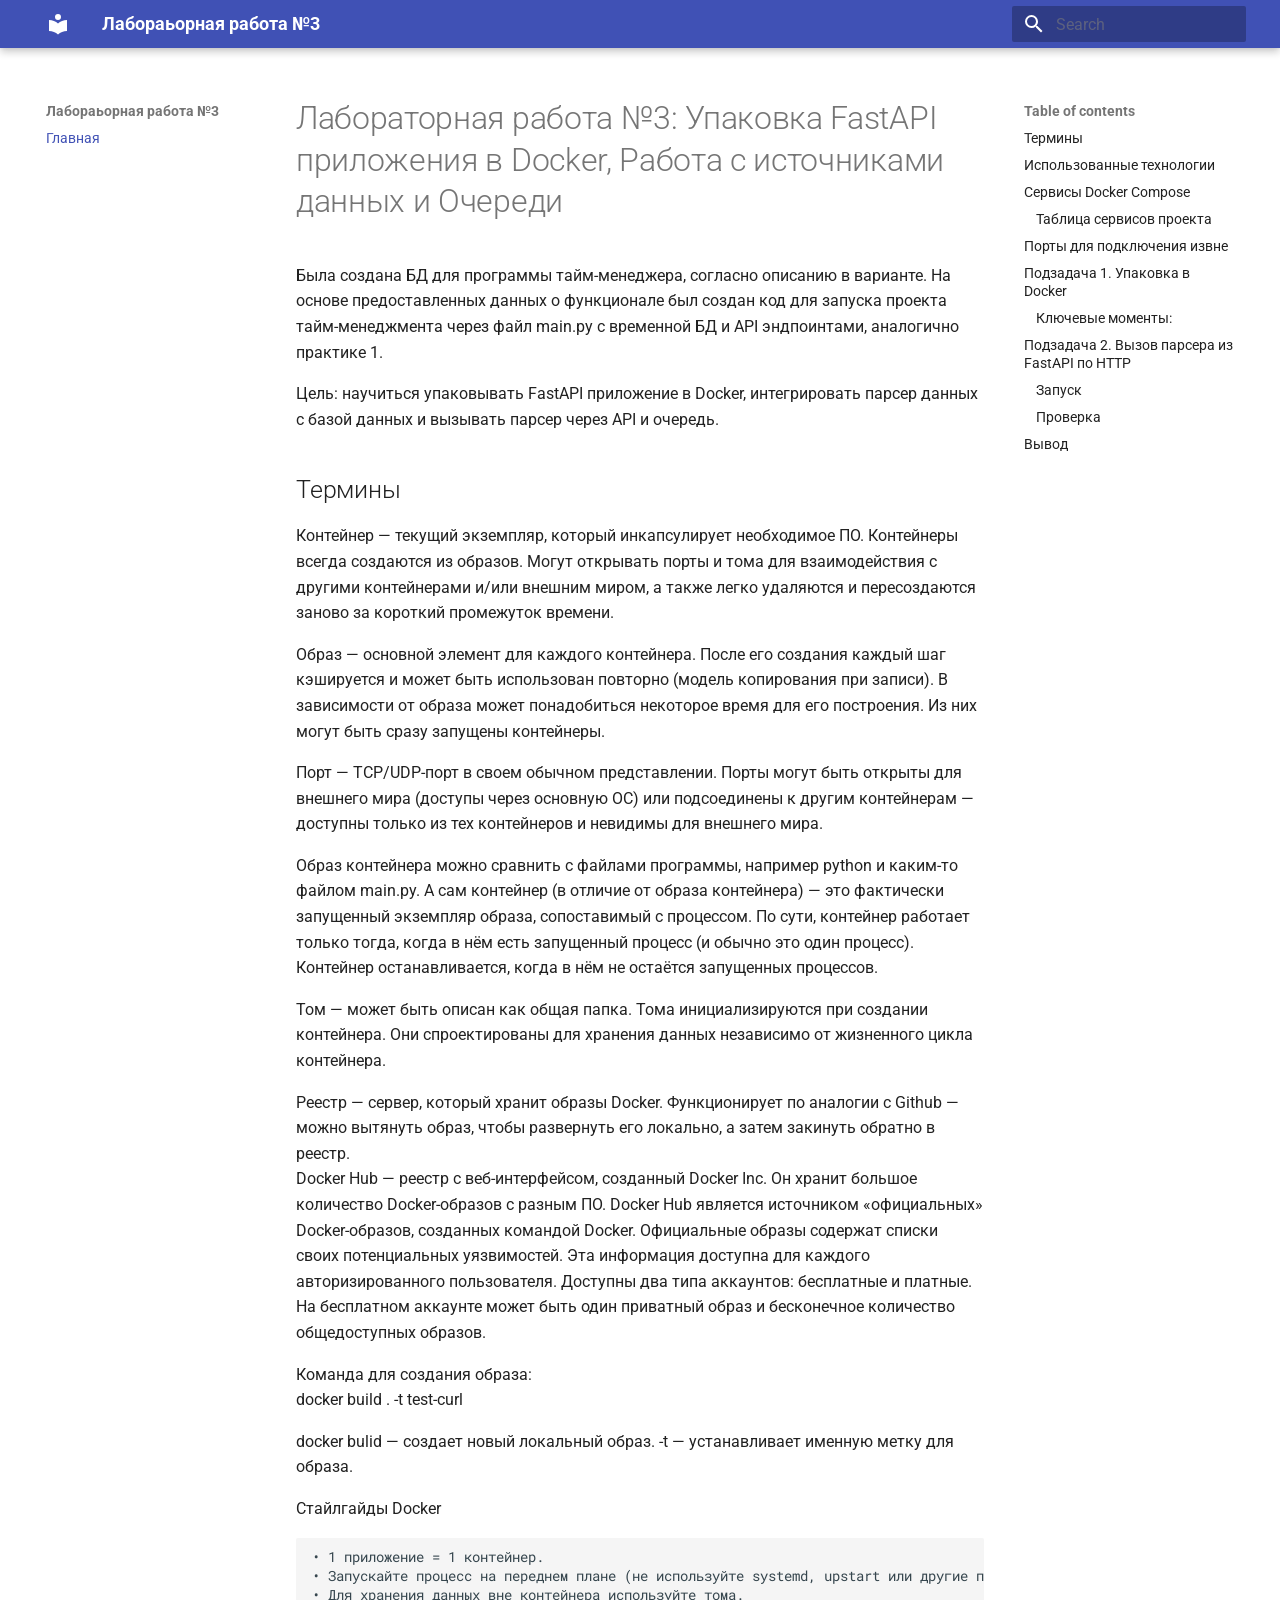
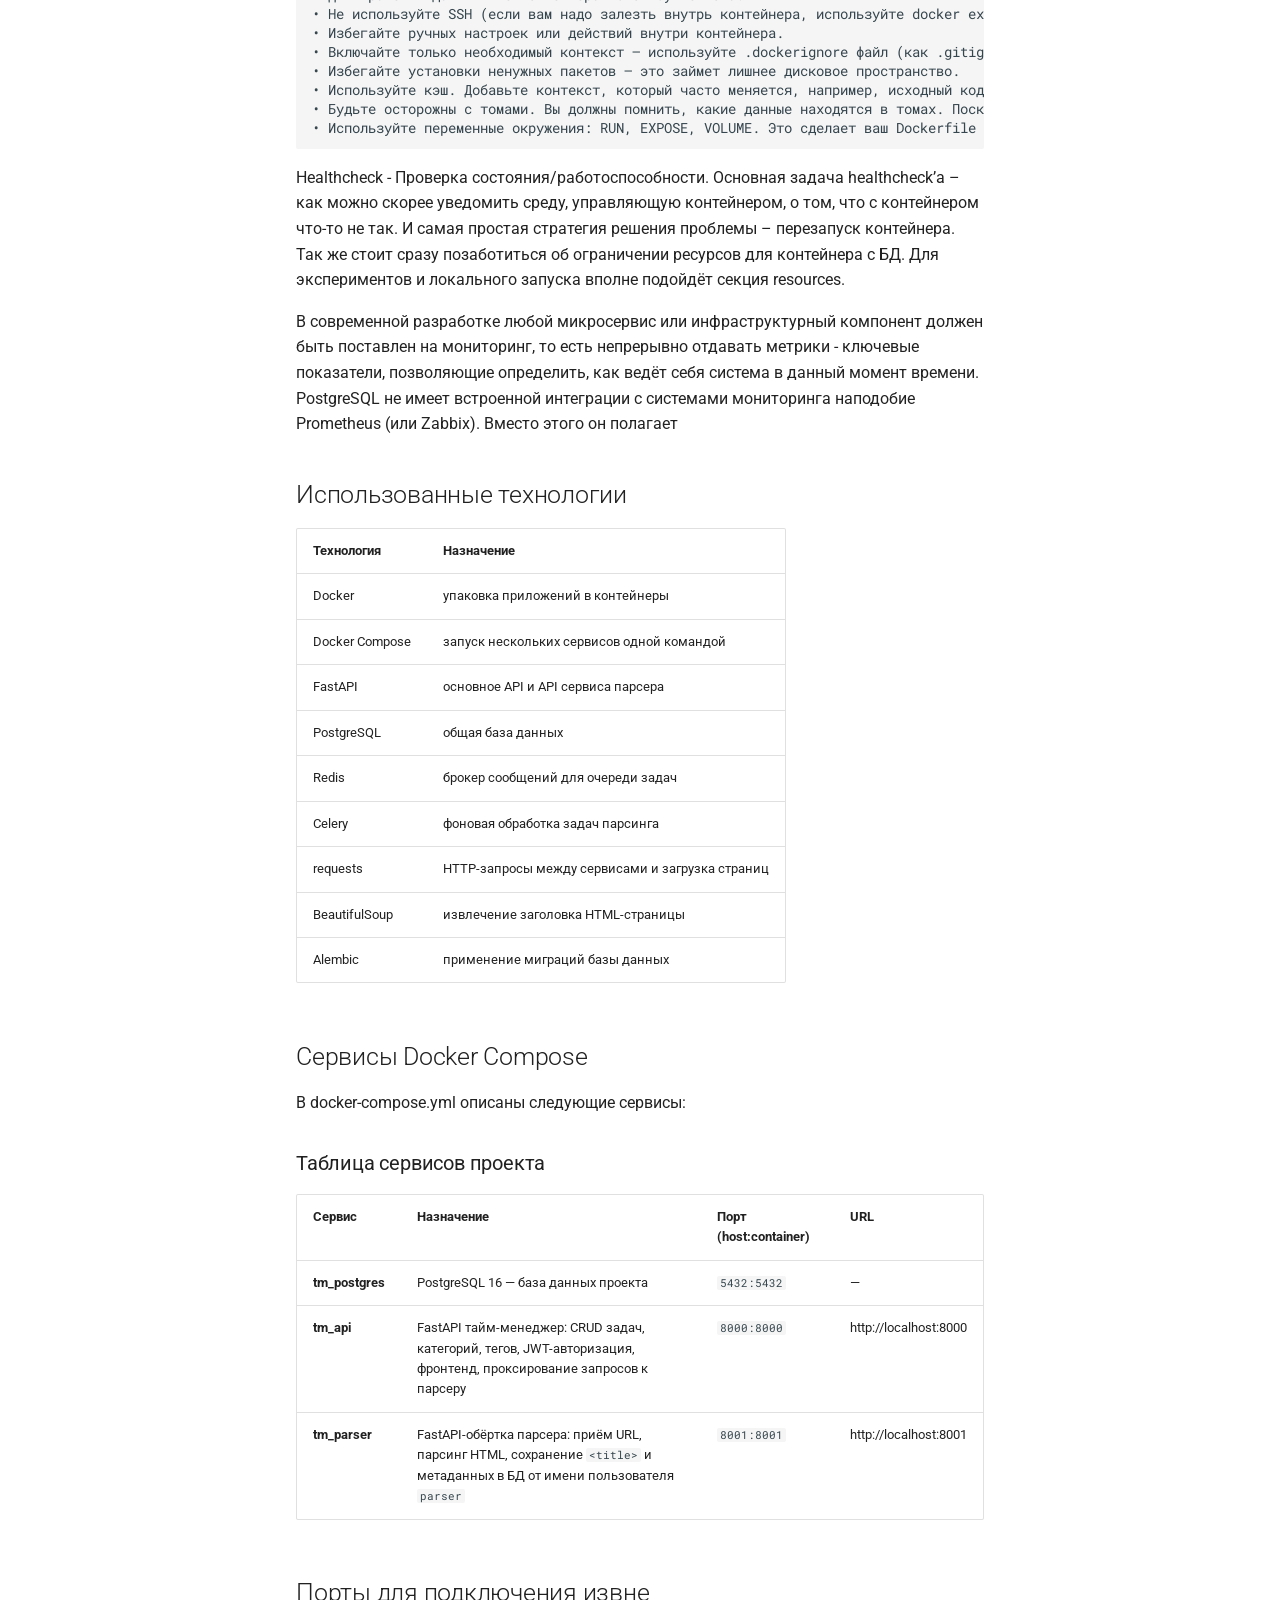
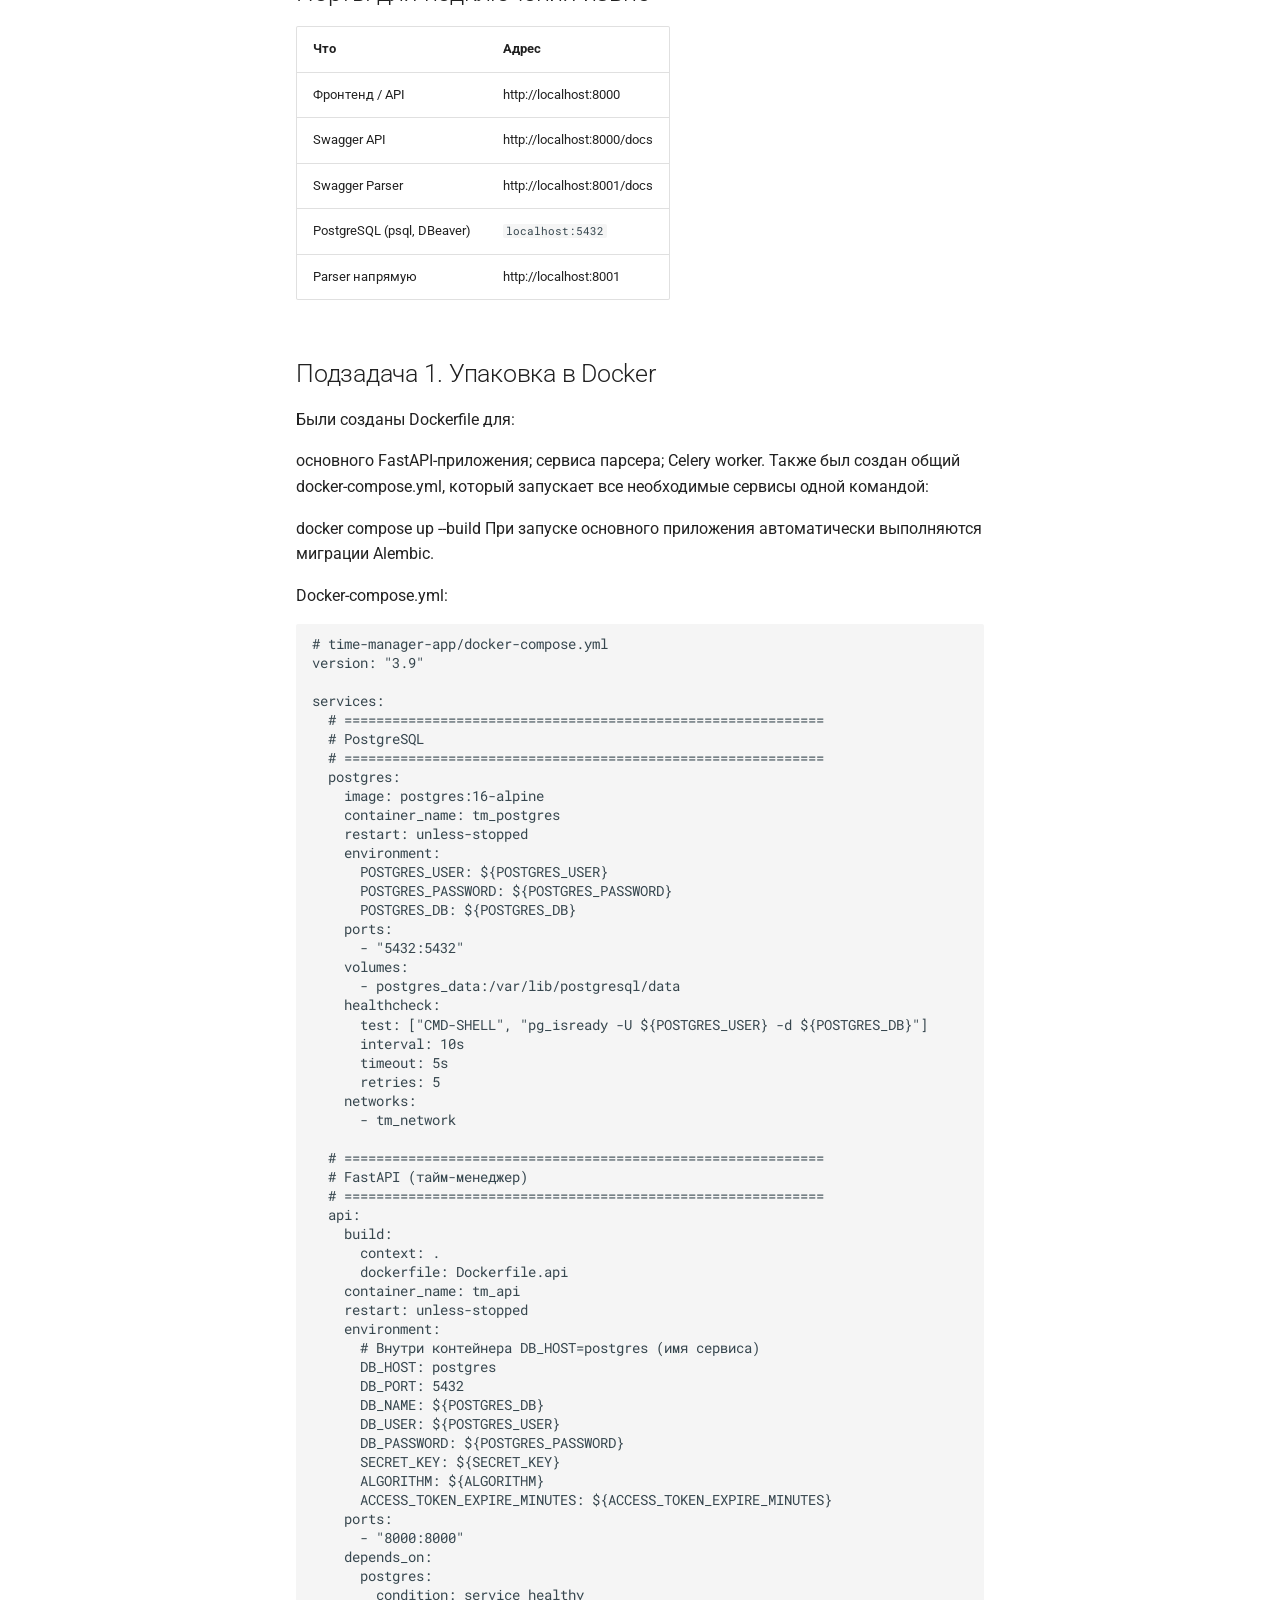
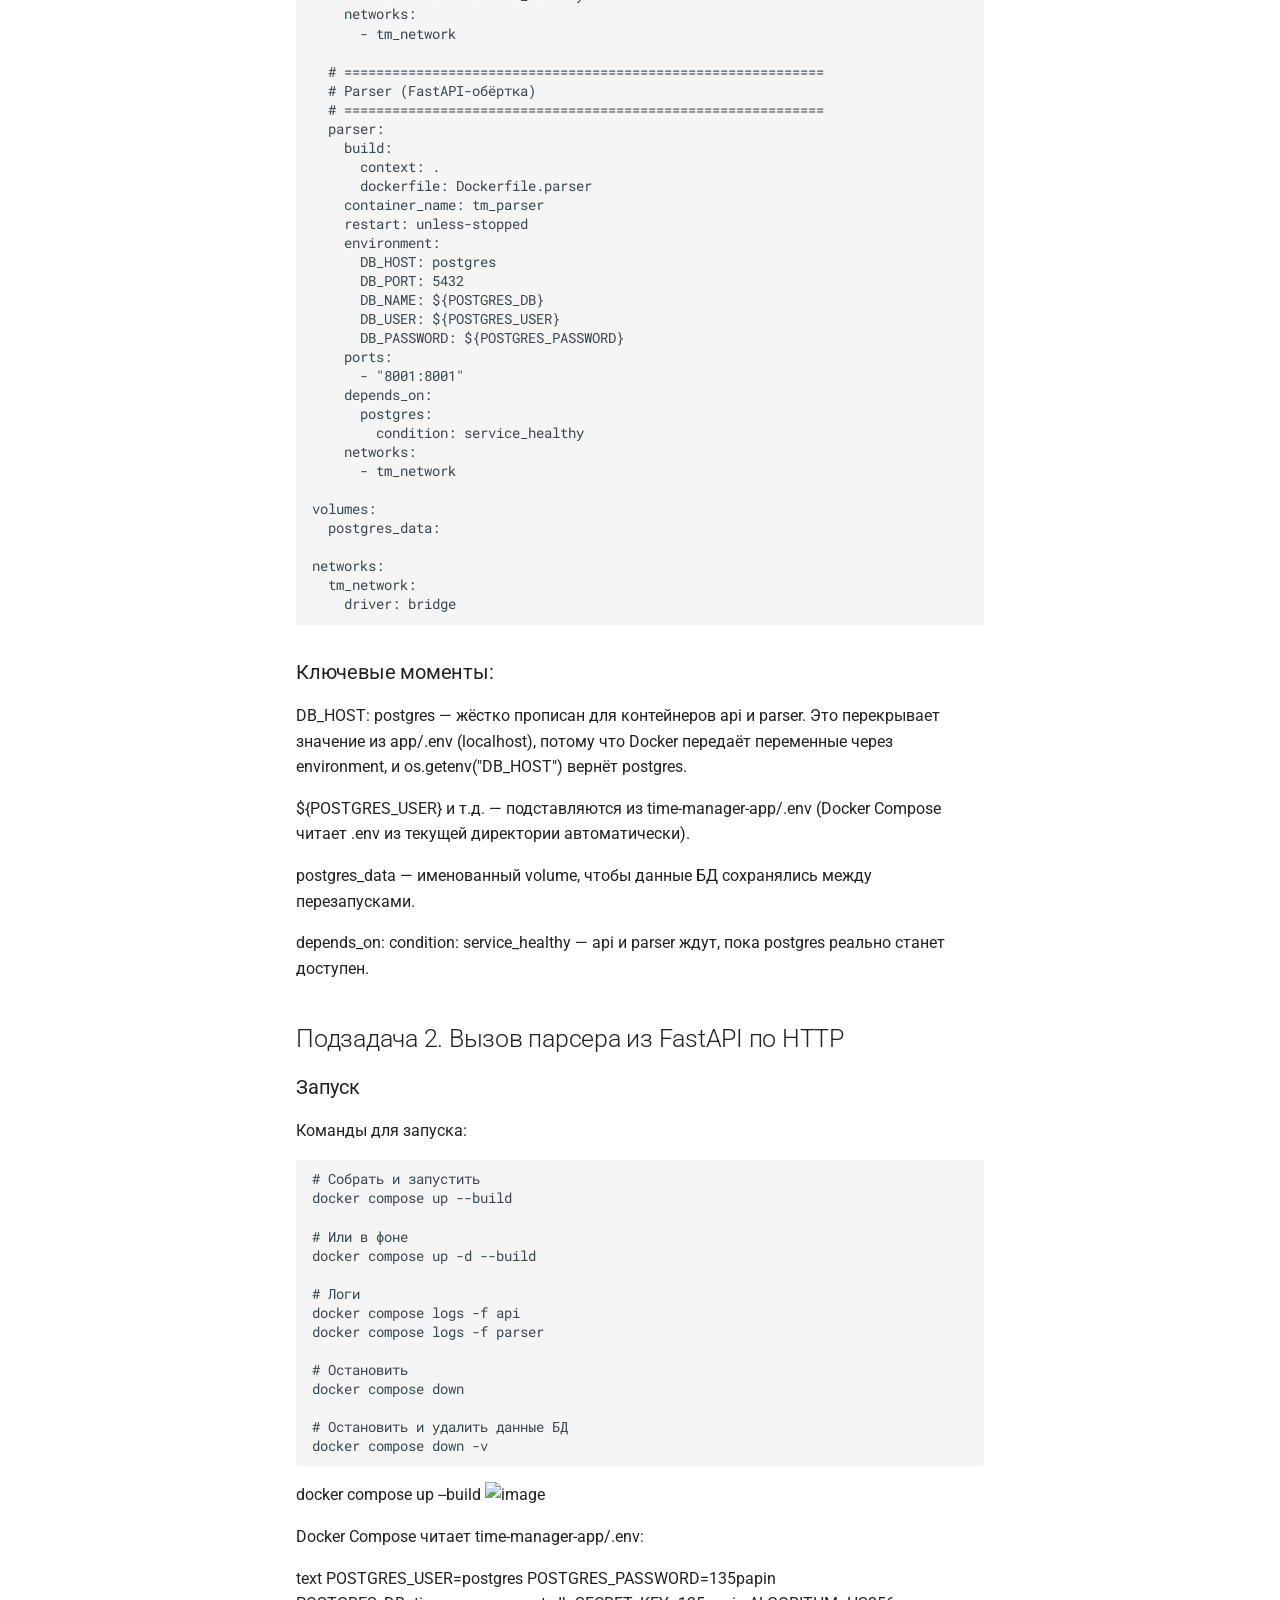
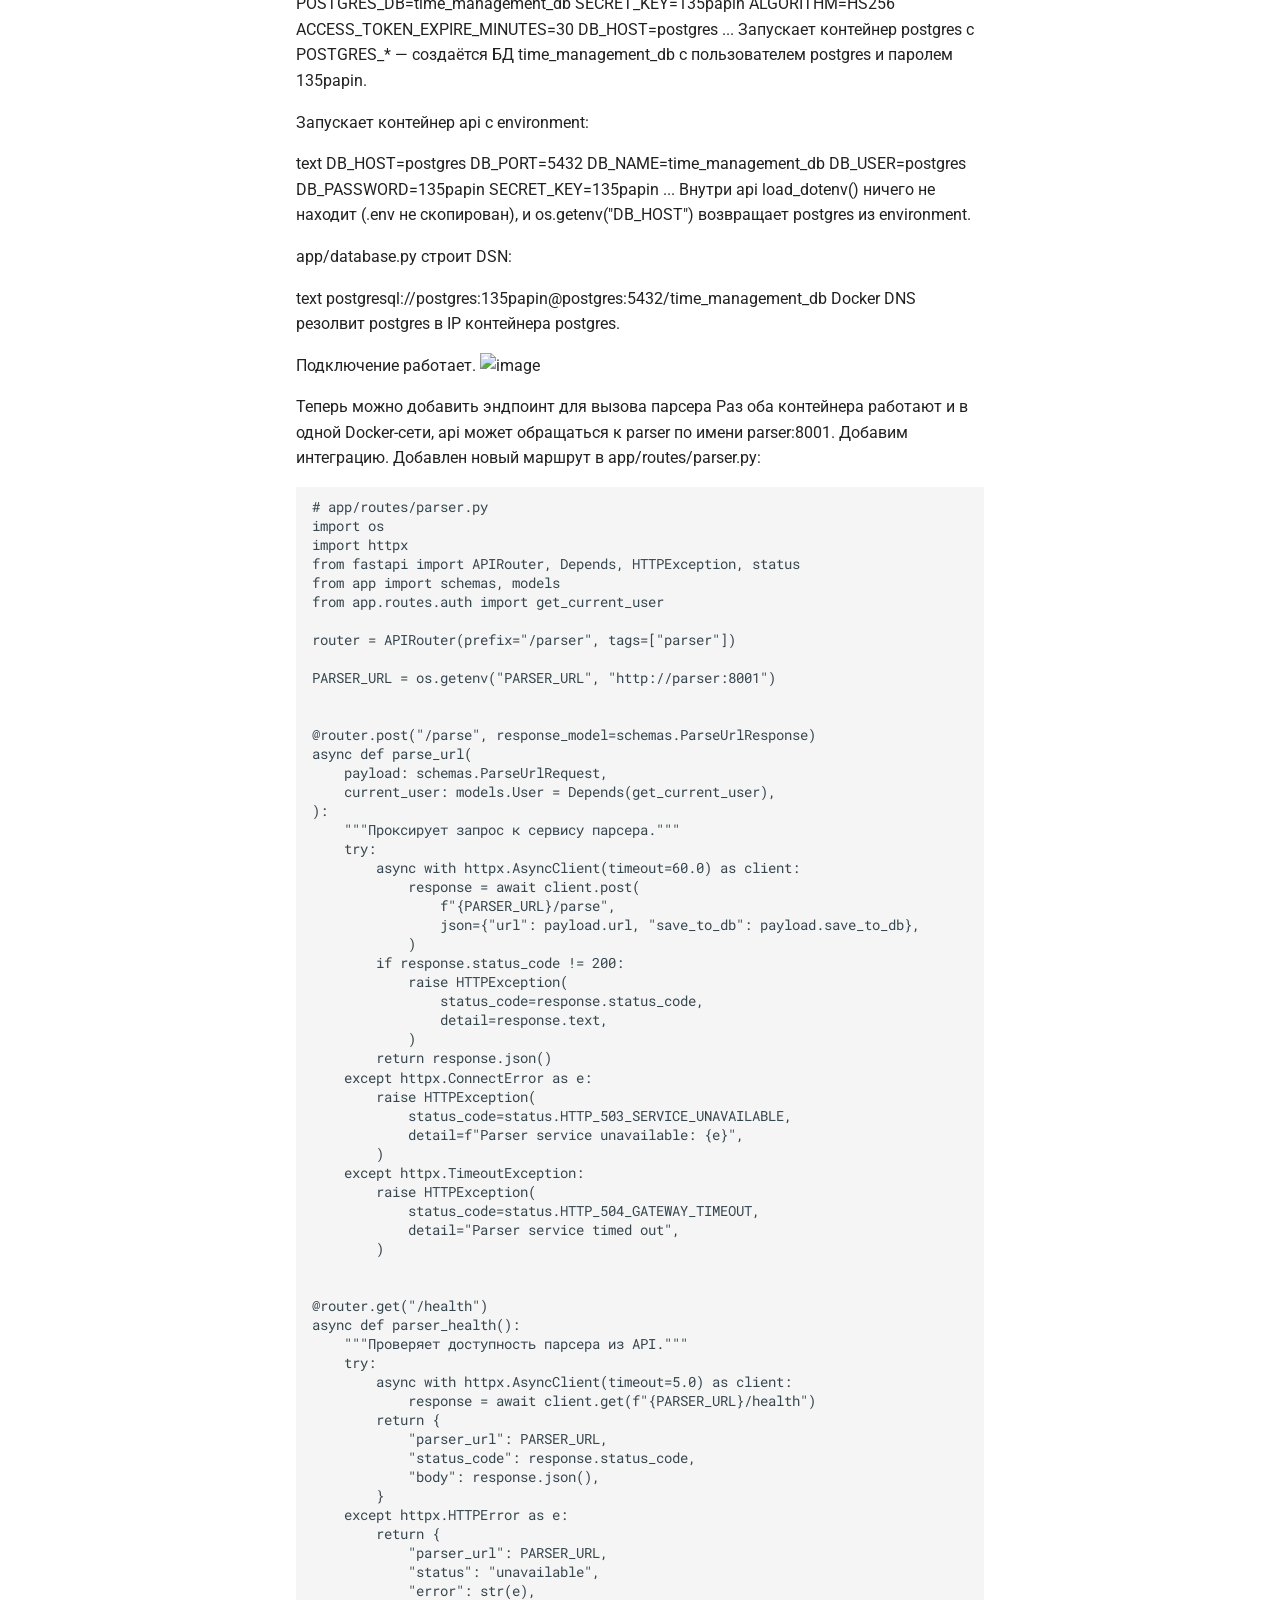
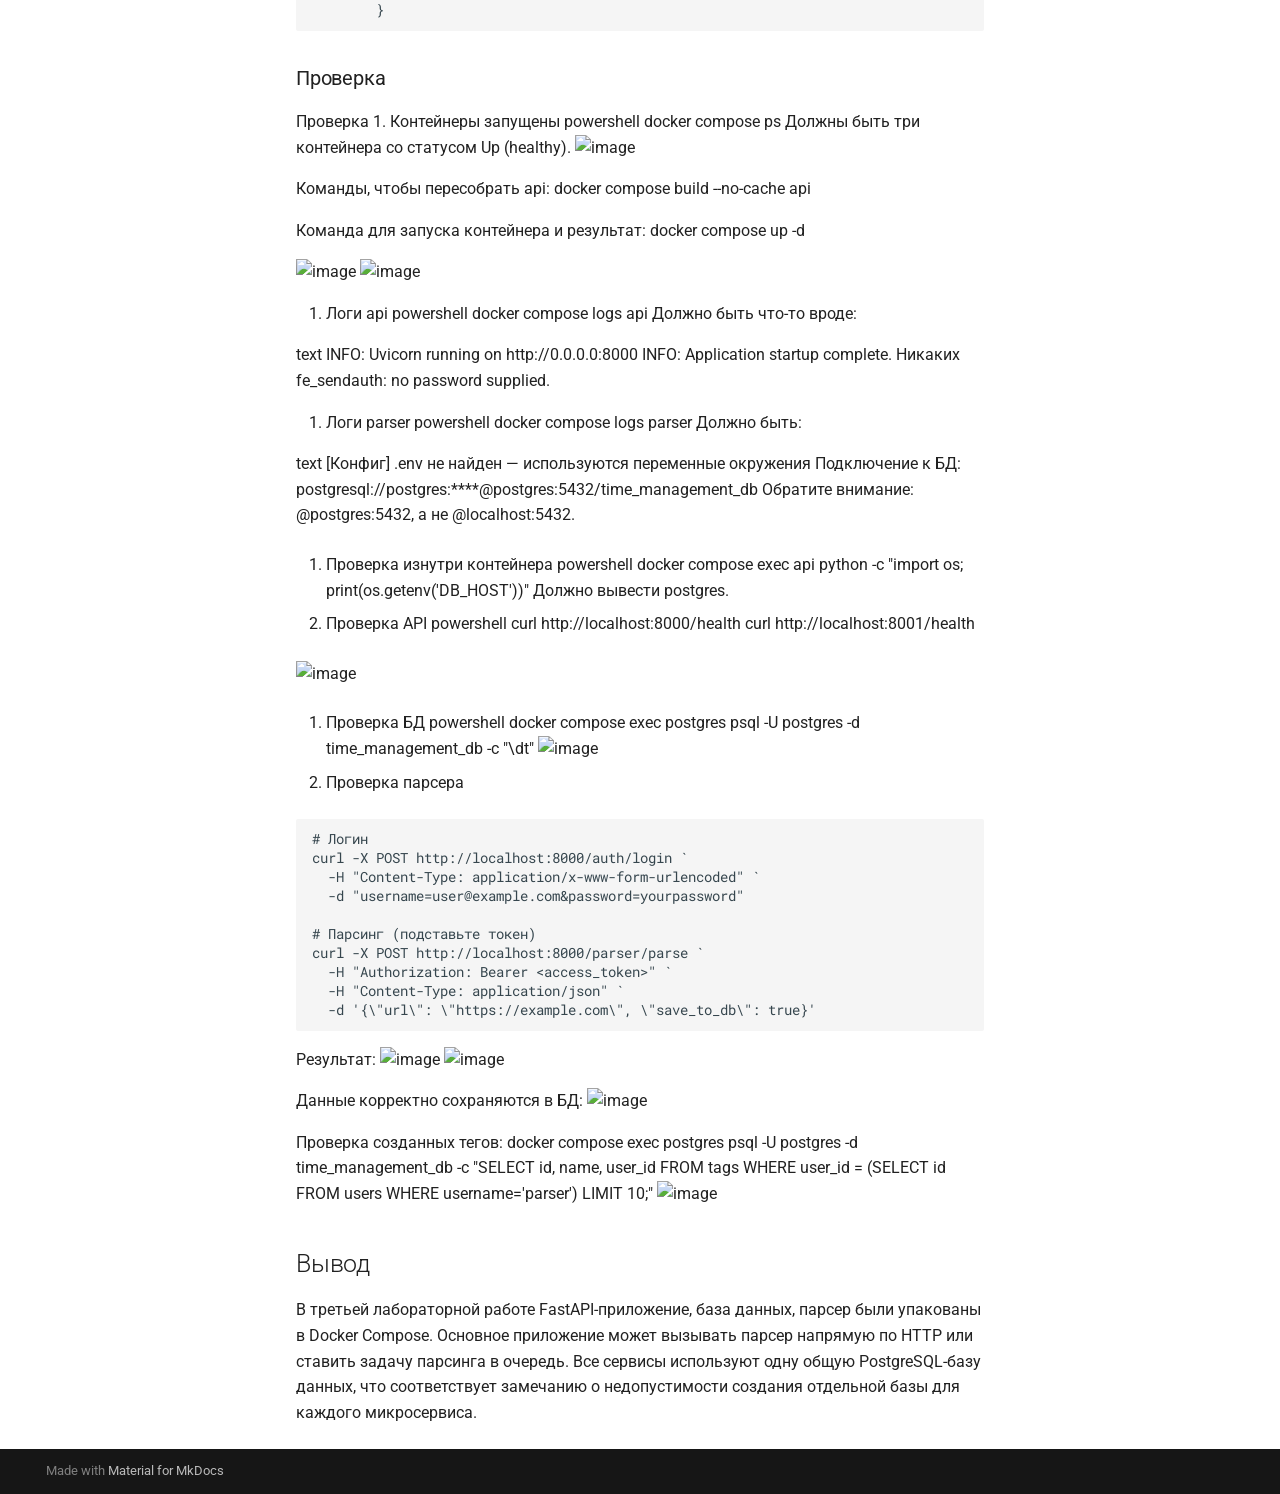
==== commit bc999eb4: "Deployed 09be0ba with MkDocs version: 1.6.1" ====
--- a/index.html
+++ b/index.html
@@ -19,7 +19,7 @@
     
     
       
-        <title>Документация</title>
+        <title>Лабораьорная работа №3</title>
       
     
     
@@ -60,7 +60,7 @@
     <div data-md-component="skip">
       
         
-        <a href="#no2" class="md-skip">
+        <a href="#no3-fastapi-docker" class="md-skip">
           Skip to content
         </a>
       
@@ -76,7 +76,7 @@
 
 <header class="md-header md-header--shadow" data-md-component="header">
   <nav class="md-header__inner md-grid" aria-label="Header">
-    <a href="." title="Документация" class="md-header__button md-logo" aria-label="Документация" data-md-component="logo">
+    <a href="." title="Лабораьорная работа №3" class="md-header__button md-logo" aria-label="Лабораьорная работа №3" data-md-component="logo">
       
   
   <svg xmlns="http://www.w3.org/2000/svg" viewBox="0 0 24 24"><path d="M12 8a3 3 0 0 0 3-3 3 3 0 0 0-3-3 3 3 0 0 0-3 3 3 3 0 0 0 3 3m0 3.54C9.64 9.35 6.5 8 3 8v11c3.5 0 6.64 1.35 9 3.54 2.36-2.19 5.5-3.54 9-3.54V8c-3.5 0-6.64 1.35-9 3.54"/></svg>
@@ -90,7 +90,7 @@
       <div class="md-header__ellipsis">
         <div class="md-header__topic">
           <span class="md-ellipsis">
-            Документация
+            Лабораьорная работа №3
           </span>
         </div>
         <div class="md-header__topic" data-md-component="header-topic">
@@ -174,13 +174,13 @@
 
 <nav class="md-nav md-nav--primary" aria-label="Navigation" data-md-level="0">
   <label class="md-nav__title" for="__drawer">
-    <a href="." title="Документация" class="md-nav__button md-logo" aria-label="Документация" data-md-component="logo">
+    <a href="." title="Лабораьорная работа №3" class="md-nav__button md-logo" aria-label="Лабораьорная работа №3" data-md-component="logo">
       
   
   <svg xmlns="http://www.w3.org/2000/svg" viewBox="0 0 24 24"><path d="M12 8a3 3 0 0 0 3-3 3 3 0 0 0-3-3 3 3 0 0 0-3 3 3 3 0 0 0 3 3m0 3.54C9.64 9.35 6.5 8 3 8v11c3.5 0 6.64 1.35 9 3.54 2.36-2.19 5.5-3.54 9-3.54V8c-3.5 0-6.64 1.35-9 3.54"/></svg>
 
     </a>
-    Документация
+    Лабораьорная работа №3
   </label>
   
   <ul class="md-nav__list" data-md-scrollfix>
@@ -266,19 +266,30 @@
   <a href="#_2" class="md-nav__link">
     <span class="md-ellipsis">
       
-        Задание:
-      
-    </span>
-  </a>
-  
-    <nav class="md-nav" aria-label="Задание:">
+        Использованные технологии
+      
+    </span>
+  </a>
+  
+</li>
+      
+        <li class="md-nav__item">
+  <a href="#docker-compose" class="md-nav__link">
+    <span class="md-ellipsis">
+      
+        Сервисы Docker Compose
+      
+    </span>
+  </a>
+  
+    <nav class="md-nav" aria-label="Сервисы Docker Compose">
       <ul class="md-nav__list">
         
           <li class="md-nav__item">
-  <a href="#1-threading-multiprocessing-async-python" class="md-nav__link">
-    <span class="md-ellipsis">
-      
-        Задача 1. Различия между threading, multiprocessing и async в Python
+  <a href="#_3" class="md-nav__link">
+    <span class="md-ellipsis">
+      
+        Таблица сервисов проекта
       
     </span>
   </a>
@@ -291,77 +302,33 @@
 </li>
       
         <li class="md-nav__item">
-  <a href="#1-n-workers-8" class="md-nav__link">
-    <span class="md-ellipsis">
-      
-        Таблица 1. Зависимость от входного числа N (workers = 8)
-      
-    </span>
-  </a>
-  
-</li>
-      
-        <li class="md-nav__item">
-  <a href="#2-n" class="md-nav__link">
-    <span class="md-ellipsis">
-      
-        Таблица 2. Зависимость от количества подходов (фиксированное N)
-      
-    </span>
-  </a>
-  
-</li>
-      
-        <li class="md-nav__item">
-  <a href="#3" class="md-nav__link">
-    <span class="md-ellipsis">
-      
-        Таблица 3 – Сравнение времени работы трех подходов
-      
-    </span>
-  </a>
-  
-</li>
-      
-        <li class="md-nav__item">
-  <a href="#_3" class="md-nav__link">
-    <span class="md-ellipsis">
-      
-        Вывод
-      
-    </span>
-  </a>
-  
-    <nav class="md-nav" aria-label="Вывод">
+  <a href="#_4" class="md-nav__link">
+    <span class="md-ellipsis">
+      
+        Порты для подключения извне
+      
+    </span>
+  </a>
+  
+</li>
+      
+        <li class="md-nav__item">
+  <a href="#1-docker" class="md-nav__link">
+    <span class="md-ellipsis">
+      
+        Подзадача 1. Упаковка в Docker
+      
+    </span>
+  </a>
+  
+    <nav class="md-nav" aria-label="Подзадача 1. Упаковка в Docker">
       <ul class="md-nav__list">
-        
-          <li class="md-nav__item">
-  <a href="#2-" class="md-nav__link">
-    <span class="md-ellipsis">
-      
-        Задача 2. Параллельный парсинг веб-страниц с сохранением в базу данных
-      
-    </span>
-  </a>
-  
-</li>
-        
-          <li class="md-nav__item">
-  <a href="#_4" class="md-nav__link">
-    <span class="md-ellipsis">
-      
-        Описание решения
-      
-    </span>
-  </a>
-  
-</li>
         
           <li class="md-nav__item">
   <a href="#_5" class="md-nav__link">
     <span class="md-ellipsis">
       
-        Время выполнения
+        Ключевые моменты:
       
     </span>
   </a>
@@ -374,33 +341,22 @@
 </li>
       
         <li class="md-nav__item">
+  <a href="#2-fastapi-http" class="md-nav__link">
+    <span class="md-ellipsis">
+      
+        Подзадача 2. Вызов парсера из FastAPI по HTTP
+      
+    </span>
+  </a>
+  
+    <nav class="md-nav" aria-label="Подзадача 2. Вызов парсера из FastAPI по HTTP">
+      <ul class="md-nav__list">
+        
+          <li class="md-nav__item">
   <a href="#_6" class="md-nav__link">
     <span class="md-ellipsis">
       
-        Общая оценка
-      
-    </span>
-  </a>
-  
-    <nav class="md-nav" aria-label="Общая оценка">
-      <ul class="md-nav__list">
-        
-          <li class="md-nav__item">
-  <a href="#1" class="md-nav__link">
-    <span class="md-ellipsis">
-      
-        1. Все три подхода работают
-      
-    </span>
-  </a>
-  
-</li>
-        
-          <li class="md-nav__item">
-  <a href="#2-multiprocessing-threading" class="md-nav__link">
-    <span class="md-ellipsis">
-      
-        2. Почему multiprocessing и threading такие медленные
+        Запуск
       
     </span>
   </a>
@@ -411,18 +367,7 @@
   <a href="#_7" class="md-nav__link">
     <span class="md-ellipsis">
       
-        Положительные моменты
-      
-    </span>
-  </a>
-  
-</li>
-        
-          <li class="md-nav__item">
-  <a href="#_8" class="md-nav__link">
-    <span class="md-ellipsis">
-      
-        Вывод
+        Проверка
       
     </span>
   </a>
@@ -431,6 +376,17 @@
         
       </ul>
     </nav>
+  
+</li>
+      
+        <li class="md-nav__item">
+  <a href="#_8" class="md-nav__link">
+    <span class="md-ellipsis">
+      
+        Вывод
+      
+    </span>
+  </a>
   
 </li>
       
@@ -483,19 +439,30 @@
   <a href="#_2" class="md-nav__link">
     <span class="md-ellipsis">
       
-        Задание:
-      
-    </span>
-  </a>
-  
-    <nav class="md-nav" aria-label="Задание:">
+        Использованные технологии
+      
+    </span>
+  </a>
+  
+</li>
+      
+        <li class="md-nav__item">
+  <a href="#docker-compose" class="md-nav__link">
+    <span class="md-ellipsis">
+      
+        Сервисы Docker Compose
+      
+    </span>
+  </a>
+  
+    <nav class="md-nav" aria-label="Сервисы Docker Compose">
       <ul class="md-nav__list">
         
           <li class="md-nav__item">
-  <a href="#1-threading-multiprocessing-async-python" class="md-nav__link">
-    <span class="md-ellipsis">
-      
-        Задача 1. Различия между threading, multiprocessing и async в Python
+  <a href="#_3" class="md-nav__link">
+    <span class="md-ellipsis">
+      
+        Таблица сервисов проекта
       
     </span>
   </a>
@@ -508,77 +475,33 @@
 </li>
       
         <li class="md-nav__item">
-  <a href="#1-n-workers-8" class="md-nav__link">
-    <span class="md-ellipsis">
-      
-        Таблица 1. Зависимость от входного числа N (workers = 8)
-      
-    </span>
-  </a>
-  
-</li>
-      
-        <li class="md-nav__item">
-  <a href="#2-n" class="md-nav__link">
-    <span class="md-ellipsis">
-      
-        Таблица 2. Зависимость от количества подходов (фиксированное N)
-      
-    </span>
-  </a>
-  
-</li>
-      
-        <li class="md-nav__item">
-  <a href="#3" class="md-nav__link">
-    <span class="md-ellipsis">
-      
-        Таблица 3 – Сравнение времени работы трех подходов
-      
-    </span>
-  </a>
-  
-</li>
-      
-        <li class="md-nav__item">
-  <a href="#_3" class="md-nav__link">
-    <span class="md-ellipsis">
-      
-        Вывод
-      
-    </span>
-  </a>
-  
-    <nav class="md-nav" aria-label="Вывод">
+  <a href="#_4" class="md-nav__link">
+    <span class="md-ellipsis">
+      
+        Порты для подключения извне
+      
+    </span>
+  </a>
+  
+</li>
+      
+        <li class="md-nav__item">
+  <a href="#1-docker" class="md-nav__link">
+    <span class="md-ellipsis">
+      
+        Подзадача 1. Упаковка в Docker
+      
+    </span>
+  </a>
+  
+    <nav class="md-nav" aria-label="Подзадача 1. Упаковка в Docker">
       <ul class="md-nav__list">
-        
-          <li class="md-nav__item">
-  <a href="#2-" class="md-nav__link">
-    <span class="md-ellipsis">
-      
-        Задача 2. Параллельный парсинг веб-страниц с сохранением в базу данных
-      
-    </span>
-  </a>
-  
-</li>
-        
-          <li class="md-nav__item">
-  <a href="#_4" class="md-nav__link">
-    <span class="md-ellipsis">
-      
-        Описание решения
-      
-    </span>
-  </a>
-  
-</li>
         
           <li class="md-nav__item">
   <a href="#_5" class="md-nav__link">
     <span class="md-ellipsis">
       
-        Время выполнения
+        Ключевые моменты:
       
     </span>
   </a>
@@ -591,33 +514,22 @@
 </li>
       
         <li class="md-nav__item">
+  <a href="#2-fastapi-http" class="md-nav__link">
+    <span class="md-ellipsis">
+      
+        Подзадача 2. Вызов парсера из FastAPI по HTTP
+      
+    </span>
+  </a>
+  
+    <nav class="md-nav" aria-label="Подзадача 2. Вызов парсера из FastAPI по HTTP">
+      <ul class="md-nav__list">
+        
+          <li class="md-nav__item">
   <a href="#_6" class="md-nav__link">
     <span class="md-ellipsis">
       
-        Общая оценка
-      
-    </span>
-  </a>
-  
-    <nav class="md-nav" aria-label="Общая оценка">
-      <ul class="md-nav__list">
-        
-          <li class="md-nav__item">
-  <a href="#1" class="md-nav__link">
-    <span class="md-ellipsis">
-      
-        1. Все три подхода работают
-      
-    </span>
-  </a>
-  
-</li>
-        
-          <li class="md-nav__item">
-  <a href="#2-multiprocessing-threading" class="md-nav__link">
-    <span class="md-ellipsis">
-      
-        2. Почему multiprocessing и threading такие медленные
+        Запуск
       
     </span>
   </a>
@@ -628,18 +540,7 @@
   <a href="#_7" class="md-nav__link">
     <span class="md-ellipsis">
       
-        Положительные моменты
-      
-    </span>
-  </a>
-  
-</li>
-        
-          <li class="md-nav__item">
-  <a href="#_8" class="md-nav__link">
-    <span class="md-ellipsis">
-      
-        Вывод
+        Проверка
       
     </span>
   </a>
@@ -648,6 +549,17 @@
         
       </ul>
     </nav>
+  
+</li>
+      
+        <li class="md-nav__item">
+  <a href="#_8" class="md-nav__link">
+    <span class="md-ellipsis">
+      
+        Вывод
+      
+    </span>
+  </a>
   
 </li>
       
@@ -668,449 +580,438 @@
 
 
 
-<h1 id="no2">Лабораторная работа №2. Потоки. Процессы. Асинхронность.</h1>
-<p>Цель работы: понять отличия потоками и процессами и понять, что такое ассинхронность в Python.</p>
-<h3 id="_1">Термины</h3>
-<p>В вычислительной технике процесс — это выполняющийся экземпляр компьютерной программы.</p>
-<p>Поток — это объект внутри процесса, выполнение которого можно запланировать. Кроме того, это наименьшая единица обработки, которую можно выполнить в ОС (операционной системе). Проще говоря, поток — это последовательность таких инструкций внутри программы, которая может выполняться независимо от другого кода. Для простоты можно предположить, что поток — это просто подмножество процесса.</p>
-<p>Блок управления потоком: содержит в себе Идентификатор потока, Указатель стека, Счетчик программы, состояние потока, набор регистров потока, указатель родительского процесса.</p>
-<p><img width="918" height="540" alt="image" src="https://github.com/user-attachments/assets/b7d16afa-9291-417f-8c5c-ba1c0af23c01" /></p>
-<p>Многопоточность определяется как способность процессора одновременно выполнять несколько потоков.</p>
-<p>Переключением контекста - частое переключение между потоками.</p>
-<p>Многозадачность - переключение контекста, происходящее настолько часто, что кажется, что все потоки выполняются параллельно</p>
-<p>Многопоточность в Python.
-    1) Импортируется модуль потоковой обработки.
-    import threading
-    2) Создается объект класса Thread
-Целью является функция, которая будет выполняться потоком, тогда как аргументы — это аргументы, которые должны быть переданы целевой функции.
-t1 = threading.Thread(target, args)
-t2 = threading.Thread(target, args)
-    3) Чтобы запустить поток, используется метод start() класса Thread.
-    4) Чтобы остановить выполнение текущей программы до завершения потока, используется метод join().</p>
-<p><img width="831" height="617" alt="image" src="https://github.com/user-attachments/assets/fbec6799-8777-47c4-9c2b-7dd6e02c5bbf" /></p>
-<p>Состояние гонки (race condition) - состояние, когда два или более потока пытаются изменить общее состояние, такое как переменная, одновременно, что приводит к непредсказуемым результатам.</p>
-<h2 id="_2">Задание:</h2>
-<h4 id="1-threading-multiprocessing-async-python">Задача 1. Различия между threading, multiprocessing и async в Python</h4>
-<p>Задача: Напишите три различных программы на Python, использующие каждый из подходов: threading, multiprocessing и async. Каждая программа должна решать считать сумму всех чисел от 1 до 10000000000000. Разделите вычисления на несколько параллельных задач для ускорения выполнения.</p>
-<p>Целевая функция calculate_sum создает интенсивную нагрузку на процессор путем сложения чисел. Сложность вычислений составляет O(N):</p>
-<p>def calculate_sum(start: int, end: int) -&gt; int:
-    total = 0
-    for i in range(start, end + 1):
-        total += i
-    return total</p>
-<p>1.1. Многопоточный подход (threading)
-Используется библиотека threading: особенностью является разделение целевой переменной, которая подается на вход в каждый новый созданный поток. Так как потоки пользуются общими данными, они не должны обращаться и изменять просто так одну и ту же переменную. Поэтому результаты всех вызовов записываются в массив и уже после всех вычислений суммируются.</p>
-<pre><code class="language-Python">thread = threading.Thread(target=calculate_sum, args=(start, end, results, i))
-threads.append(thread)
-thread.start() # запуск каждого нового потока 
+<h1 id="no3-fastapi-docker">Лабораторная работа №3: Упаковка FastAPI приложения в Docker, Работа с источниками данных и Очереди</h1>
+<p>Была создана БД для программы тайм-менеджера, согласно описанию в варианте. На основе предоставленных данных о функционале был создан код для запуска проекта тайм-менеджмента через файл main.py с временной БД и API эндпоинтами, аналогично практике 1.</p>
+<p>Цель: научиться упаковывать FastAPI приложение в Docker, интегрировать парсер данных с базой данных и вызывать парсер через API и очередь.</p>
+<h2 id="_1">Термины</h2>
+<p>Контейнер — текущий экземпляр, который инкапсулирует необходимое ПО. Контейнеры всегда создаются из образов. Могут открывать порты и тома для взаимодействия с другими контейнерами и/или внешним миром, а также легко удаляются и пересоздаются заново за короткий промежуток времени.  </p>
+<p>Образ — основной элемент для каждого контейнера. После его создания каждый шаг кэшируется и может быть использован повторно (модель копирования при записи). В зависимости от образа может понадобиться некоторое время для его построения. Из них могут быть сразу запущены контейнеры.  </p>
+<p>Порт — TCP/UDP-порт в своем обычном представлении. Порты могут быть открыты для внешнего мира (доступы через основную ОС) или подсоединены к другим контейнерам — доступны только из тех контейнеров и невидимы для внешнего мира.  </p>
+<p>Образ контейнера можно сравнить с файлами программы, например python и каким-то файлом main.py.
+А сам контейнер (в отличие от образа контейнера) — это фактически запущенный экземпляр образа, сопоставимый с процессом. По сути, контейнер работает только тогда, когда в нём есть запущенный процесс (и обычно это один процесс). Контейнер останавливается, когда в нём не остаётся запущенных процессов.  </p>
+<p>Том — может быть описан как общая папка. Тома инициализируются при создании контейнера. Они спроектированы для хранения данных независимо от жизненного цикла контейнера.  </p>
+<p>Реестр — сервер, который хранит образы Docker. Функционирует по аналогии с Github — можно вытянуть образ, чтобы развернуть его локально, а затем закинуть обратно в реестр.<br />
+Docker Hub — реестр с веб-интерфейсом, созданный Docker Inc. Он хранит большое количество Docker-образов с разным ПО. Docker Hub является источником «официальных» Docker-образов, созданных командой Docker. Официальные образы содержат списки своих потенциальных уязвимостей. Эта информация доступна для каждого авторизированного пользователя. Доступны два типа аккаунтов: бесплатные и платные. На бесплатном аккаунте может быть один приватный образ и бесконечное количество общедоступных образов.</p>
+<p>Команда для создания образа:<br />
+docker build . -t test-curl</p>
+<p>docker bulid — создает новый локальный образ.
+-t — устанавливает именную метку для образа.</p>
+<p>Стайлгайды Docker  </p>
+<pre><code>• 1 приложение = 1 контейнер.
+• Запускайте процесс на переднем плане (не используйте systemd, upstart или другие похожие инструменты).
+• Для хранения данных вне контейнера используйте тома.
+• Не иcпользуйте SSH (если вам надо залезть внутрь контейнера, используйте docker exec).
+• Избегайте ручных настроек или действий внутри контейнера.
+• Включайте только необходимый контекст — используйте .dockerignore файл (как .gitignore в git).
+• Избегайте установки ненужных пакетов — это займет лишнее дисковое пространство.
+• Используйте кэш. Добавьте контекст, который часто меняется, например, исходный код вашего проекта, в конец Dockerfile — кэш Docker будет использоваться более эффективно.
+• Будьте осторожны с томами. Вы должны помнить, какие данные находятся в томах. Поскольку тома постоянны и не исчезают вместе с контейнерами, следующий контейнер будет использовать данные, которые были созданы предыдущим контейнером.
+• Используйте переменные окружения: RUN, EXPOSE, VOLUME. Это сделает ваш Dockerfile более гибким.
 </code></pre>
-<p>Завершение работы потоков при помощи метода join():</p>
-<pre><code class="language-Python">    for thread in threads:
-        thread.join() # ожидание результата от всех потоков и завершение работы
-
-result = sum(results)
-</code></pre>
-<p>1.2 Multiprocessing
-При помощи библиотеки создается пул задач, состоящий из выполняемой функции и пар аргументов на вход к этой функции (tuple). Затем в созданных процессах - по количеству выполняемых задач, происходит расчет результатов:</p>
-<pre><code class="language-Python">    # использование библиотеки multiprocesing
-    with multiprocessing.Pool(processes=num_tasks) as pool:
-        results = pool.map(calculate_sum, tasks_args) # принимает в качестве аргументов целевую 
-        # функцию и ее аргументы на вход единственной переменной
-</code></pre>
-<p>1.3 Async
-Особенности реализации заключаются в использовании библиотеки asyncio, а также специальных слов для обозначения асинхронных функций:</p>
-<pre><code class="language-Python">async def calculate_sum_async(start: int, end: int) -&gt; int:
-    ...
-
-async def run_asyncio_logic(target_number: int, num_tasks: int):
-    ...
-    tasks.append(calculate_sum_async(start, end))
-</code></pre>
-<p>Момент, где программе необходимо дождаться получение результата выполнения асинхронных функций, прежде чем продолжить выполнение остального кода обозначается словом await:</p>
-<pre><code class="language-Python">results = await asyncio.gather(*tasks)
-</code></pre>
-<p>Также необходим непосредственный запуск асинхронной функции через обращение к библиотеке. asyncio.run() — это точка входа, которая создаёт новый event loop (цикл событий), который управляет корутинами. Она также сразу запускает переданную асинхронную функцию внутри этого цикла до её завершения, после чего освобождает ресурсы и закрывает цикл.</p>
-<pre><code class="language-Python">asyncio.run(run_asyncio_logic(target_number, num_tasks))
-</code></pre>
-<p>Тестирование
-Наилучший результат показал асинхронный подход на тестовом запуске с небольшим числом N &lt; 10**9
-<img width="649" height="320" alt="image" src="https://github.com/user-attachments/assets/b515806c-172c-4ac4-96a7-85da02ea4928" />
-<img width="659" height="293" alt="image" src="https://github.com/user-attachments/assets/c083f364-925c-470d-96c2-22d68ea0e92c" />
-<img width="682" height="289" alt="image" src="https://github.com/user-attachments/assets/a31e0c77-c69f-4cfb-a5e4-a0006f407028" /></p>
-<p>Сравнение результатов работы трех подходов в зависимости от количества используемых подходов.</p>
-<p><img width="741" height="319" alt="image" src="https://github.com/user-attachments/assets/07670576-4e83-4e25-ae5d-fee82ae41f37" /></p>
-<p><img width="752" height="295" alt="image" src="https://github.com/user-attachments/assets/45878990-2c26-484e-87d9-2c8b1fca7fc9" /></p>
-<p><img width="748" height="322" alt="image" src="https://github.com/user-attachments/assets/e15954af-3476-4537-b071-e806db87f769" /></p>
-<h2 id="1-n-workers-8"><em>Таблица 1. Зависимость от входного числа N (workers = 8)</em></h2>
+<p>Healthcheck -  Проверка состояния/работоспособности. Основная задача healthcheck’а – как можно скорее уведомить среду, управляющую контейнером, о том, что с контейнером что-то не так. И самая простая стратегия решения проблемы – перезапуск контейнера.
+Так же стоит сразу позаботиться об ограничении ресурсов для контейнера с БД. Для экспериментов и локального запуска вполне подойдёт секция resources.</p>
+<p>В современной разработке любой микросервис или инфраструктурный компонент должен быть поставлен на мониторинг, то есть непрерывно отдавать метрики - ключевые показатели, позволяющие определить, как ведёт себя система в данный момент времени.
+PostgreSQL не имеет встроенной интеграции с системами мониторинга наподобие Prometheus (или Zabbix). Вместо этого он полагает</p>
+<h2 id="_2">Использованные технологии</h2>
 <table>
 <thead>
 <tr>
-<th>N</th>
-<th>Threading, сек</th>
-<th>Multiprocessing, сек</th>
-<th>Async, сек</th>
+<th>Технология</th>
+<th>Назначение</th>
 </tr>
 </thead>
 <tbody>
 <tr>
-<td>10 000 000</td>
-<td>0.3073</td>
-<td>0.3553</td>
-<td><strong>0.2799</strong></td>
-</tr>
-<tr>
-<td>100 000 000</td>
-<td>2.7901</td>
-<td><strong>0.9235</strong></td>
-<td>2.7404</td>
-</tr>
-<tr>
-<td>1 000 000 000</td>
-<td>26.8077</td>
-<td><strong>6.6997</strong></td>
-<td>27.5780</td>
+<td>Docker</td>
+<td>упаковка приложений в контейнеры</td>
+</tr>
+<tr>
+<td>Docker Compose</td>
+<td>запуск нескольких сервисов одной командой</td>
+</tr>
+<tr>
+<td>FastAPI</td>
+<td>основное API и API сервиса парсера</td>
+</tr>
+<tr>
+<td>PostgreSQL</td>
+<td>общая база данных</td>
+</tr>
+<tr>
+<td>Redis</td>
+<td>брокер сообщений для очереди задач</td>
+</tr>
+<tr>
+<td>Celery</td>
+<td>фоновая обработка задач парсинга</td>
+</tr>
+<tr>
+<td>requests</td>
+<td>HTTP-запросы между сервисами и загрузка страниц</td>
+</tr>
+<tr>
+<td>BeautifulSoup</td>
+<td>извлечение заголовка HTML-страницы</td>
+</tr>
+<tr>
+<td>Alembic</td>
+<td>применение миграций базы данных</td>
 </tr>
 </tbody>
 </table>
-<p>Время Threading и Async при росте N растёт линейно вместе с объёмом работы. Это проявление GIL: потоки и корутины делят один поток исполнения байткода, реального параллелизма нет. Multiprocessing на больших N выигрывает, на маленьком N = 10⁷ результаты хуже, так как сказываются накладные расходы на создание процессов и сериализацию.</p>
-<h2 id="2-n"><em>Таблица 2. Зависимость от количества подходов (фиксированное N)</em></h2>
+<h2 id="docker-compose">Сервисы Docker Compose</h2>
+<p>В docker-compose.yml описаны следующие сервисы:</p>
+<h3 id="_3">Таблица сервисов проекта</h3>
 <table>
 <thead>
 <tr>
-<th>Воркеров</th>
-<th>Threading, сек</th>
-<th>Multiprocessing, сек</th>
-<th>Async, сек</th>
+<th>Сервис</th>
+<th>Назначение</th>
+<th>Порт (host:container)</th>
+<th>URL</th>
 </tr>
 </thead>
 <tbody>
 <tr>
-<td>4</td>
-<td>26.5970</td>
-<td><strong>9.8382</strong></td>
-<td>26.4531</td>
-</tr>
-<tr>
-<td>8</td>
-<td>26.8077</td>
-<td><strong>6.6997</strong></td>
-<td>27.5780</td>
-</tr>
-<tr>
-<td>16</td>
-<td>26.5434</td>
-<td><strong>5.9632</strong></td>
-<td>26.8505</td>
+<td><strong>tm_postgres</strong></td>
+<td>PostgreSQL 16 — база данных проекта</td>
+<td><code>5432:5432</code></td>
+<td>—</td>
+</tr>
+<tr>
+<td><strong>tm_api</strong></td>
+<td>FastAPI тайм-менеджер: CRUD задач, категорий, тегов, JWT-авторизация, фронтенд, проксирование запросов к парсеру</td>
+<td><code>8000:8000</code></td>
+<td>http://localhost:8000</td>
+</tr>
+<tr>
+<td><strong>tm_parser</strong></td>
+<td>FastAPI-обёртка парсера: приём URL, парсинг HTML, сохранение <code>&lt;title&gt;</code> и метаданных в БД от имени пользователя <code>parser</code></td>
+<td><code>8001:8001</code></td>
+<td>http://localhost:8001</td>
 </tr>
 </tbody>
 </table>
-<p>Multiprocessing масштабируется, однако ускорение при увеличении числа процессов замедляется. Это связано с ограниченным числом физических ядер CPU и растущими накладными расходами на IPC.
-Threading и Async  при любом числе воркеров отрабатывают одинаково. Это демонстрирует GIL и однопоточность вычислений event loop.</p>
-<p>Тест на числе N = 10000000000000. В реализации использовалась формула Гаусса для подсчета суммы чисел вместо итеративного подхода из-за слищком большого времени исполнения программы. Threading и Async для выполнения необходимо вызвать функцию, посчитать формулу, сложить — микросекунды.</p>
-<p>В то же время Multiprocessing должен создать до 60 полноценных процессов, сериализовать аргументы, отправить их в процессы, собрать результаты обратно.</p>
-<h2 id="3"><em>Таблица 3 – Сравнение времени работы трех подходов</em></h2>
+<h2 id="_4">Порты для подключения извне</h2>
 <table>
 <thead>
 <tr>
-<th>Подход</th>
-<th>Время с 8 подходами</th>
-<th>С 16 подходами</th>
-<th>С 60 подходами</th>
+<th>Что</th>
+<th>Адрес</th>
 </tr>
 </thead>
 <tbody>
 <tr>
-<td><strong>Multiprocessing</strong></td>
-<td><strong>0.2329 сек</strong></td>
-<td><strong>0.2814 сек</strong></td>
-<td><strong>0.5261 сек</strong></td>
-</tr>
-<tr>
-<td><strong>Async</strong></td>
-<td>~0.0000 сек</td>
-<td>~0.0000 сек</td>
-<td>0.0010 сек</td>
-</tr>
-<tr>
-<td><strong>Threading</strong></td>
-<td>0.0010 сек</td>
-<td>0.0010 сек</td>
-<td>0.0060 сек</td>
+<td>Фронтенд / API</td>
+<td>http://localhost:8000</td>
+</tr>
+<tr>
+<td>Swagger API</td>
+<td>http://localhost:8000/docs</td>
+</tr>
+<tr>
+<td>Swagger Parser</td>
+<td>http://localhost:8001/docs</td>
+</tr>
+<tr>
+<td>PostgreSQL (psql, DBeaver)</td>
+<td><code>localhost:5432</code></td>
+</tr>
+<tr>
+<td>Parser напрямую</td>
+<td>http://localhost:8001</td>
 </tr>
 </tbody>
 </table>
-<h2 id="_3">Вывод</h2>
-<p>При использовании итеративного суммирования в функции calculate_sum() multiprocessing показывает единственное реальное ускорение, обходя GIL за счёт отдельных процессов. Threading и asyncio не дают прироста производительности, поскольку выполняются в одном потоке (GIL для потоков, однопоточный event loop для asyncio), и их время линейно зависит от объёма вычислений. Оптимальное число процессов ограничено числом физических ядер CPU: на 8 ядрах переход с 8 на 16 процессов даёт лишь 12% прироста из-за накладных расходов на межпроцессное взаимодействие и конкуренции за ядра.
-В результате выполнения задания удалось научиться применять принципы многопоточного и асинхронного программирования, на практике проверить эффективность данных подходов к задаче, требующей больших вычислительных ресурсов. При этом наилучшим образом в ходе экспериментов показал себя многопроцессный подход, но в зависимости от числа процессов общее время рассчета может значительно ухудшаться. Это связано с использованием изолированных ресурсов и сложностей организации такого взаимодействия при запуске программы.</p>
-<h4 id="2-">Задача 2. Параллельный парсинг веб-страниц с сохранением в базу данных</h4>
-<p>Задача: Напишите программу на Python для параллельного парсинга нескольких веб-страниц с сохранением данных в базу данных с использованием подходов threading, multiprocessing и async. Каждая программа должна парсить информацию с нескольких веб-сайтов, сохранять их в базу данных.</p>
-<p>В задании требовалось разработать программу для параллельного парсинга информации о книгах с нескольких веб-сайтов. Каждая программа должна содержать функцию parse_and_save(url), которая загружает HTML-страницу, парсит ее, выводит результат на экран и сохраняет заголовок с другими данными в базу данных из лабораторной работы №1. Список URL-адресов должен быть предварительно разделен на равные части. Требуется произвести замеры времени выполнения и прокомментировать результаты сравнения.</p>
-<h3 id="_4">Описание решения</h3>
-<p>Для запуска и загрузки бд необходимо доустановить асинхронный движок:</p>
-<pre><code class="language-Python">python -m pip install asyncpg
+<h2 id="1-docker">Подзадача 1. Упаковка в Docker</h2>
+<p>Были созданы Dockerfile для:</p>
+<p>основного FastAPI-приложения;
+сервиса парсера;
+Celery worker.
+Также был создан общий docker-compose.yml, который запускает все необходимые сервисы одной командой:</p>
+<p>docker compose up --build
+При запуске основного приложения автоматически выполняются миграции Alembic.</p>
+<p>Docker-compose.yml:</p>
+<pre><code class="language-Bash"># time-manager-app/docker-compose.yml
+version: &quot;3.9&quot;
+
+services:
+  # ============================================================
+  # PostgreSQL
+  # ============================================================
+  postgres:
+    image: postgres:16-alpine
+    container_name: tm_postgres
+    restart: unless-stopped
+    environment:
+      POSTGRES_USER: ${POSTGRES_USER}
+      POSTGRES_PASSWORD: ${POSTGRES_PASSWORD}
+      POSTGRES_DB: ${POSTGRES_DB}
+    ports:
+      - &quot;5432:5432&quot;
+    volumes:
+      - postgres_data:/var/lib/postgresql/data
+    healthcheck:
+      test: [&quot;CMD-SHELL&quot;, &quot;pg_isready -U ${POSTGRES_USER} -d ${POSTGRES_DB}&quot;]
+      interval: 10s
+      timeout: 5s
+      retries: 5
+    networks:
+      - tm_network
+
+  # ============================================================
+  # FastAPI (тайм-менеджер)
+  # ============================================================
+  api:
+    build:
+      context: .
+      dockerfile: Dockerfile.api
+    container_name: tm_api
+    restart: unless-stopped
+    environment:
+      # Внутри контейнера DB_HOST=postgres (имя сервиса)
+      DB_HOST: postgres
+      DB_PORT: 5432
+      DB_NAME: ${POSTGRES_DB}
+      DB_USER: ${POSTGRES_USER}
+      DB_PASSWORD: ${POSTGRES_PASSWORD}
+      SECRET_KEY: ${SECRET_KEY}
+      ALGORITHM: ${ALGORITHM}
+      ACCESS_TOKEN_EXPIRE_MINUTES: ${ACCESS_TOKEN_EXPIRE_MINUTES}
+    ports:
+      - &quot;8000:8000&quot;
+    depends_on:
+      postgres:
+        condition: service_healthy
+    networks:
+      - tm_network
+
+  # ============================================================
+  # Parser (FastAPI-обёртка)
+  # ============================================================
+  parser:
+    build:
+      context: .
+      dockerfile: Dockerfile.parser
+    container_name: tm_parser
+    restart: unless-stopped
+    environment:
+      DB_HOST: postgres
+      DB_PORT: 5432
+      DB_NAME: ${POSTGRES_DB}
+      DB_USER: ${POSTGRES_USER}
+      DB_PASSWORD: ${POSTGRES_PASSWORD}
+    ports:
+      - &quot;8001:8001&quot;
+    depends_on:
+      postgres:
+        condition: service_healthy
+    networks:
+      - tm_network
+
+volumes:
+  postgres_data:
+
+networks:
+  tm_network:
+    driver: bridge
 </code></pre>
-<p>Основные файлы в проекте:
-url_load.py -  Утилита для предварительного сбора 100 уникальных URL-адресов с сайтов, содержащих задачи, чек-листы и планы. Результат сохраняется в urls.txt. 
-parsing.py - Универсальный адаптер-парсер для страниц с задачами или чек-листами. Содержит функцию extract_page_info(html, url) для поиска на странице информации и передачи результата в нужном формате данных.<br />
-db.py - Подключение к базе данных через уже созданные переменные окружения, работает с PostgeSQL при помощи SQLModel и SQLAlchemy. Содержит в себе как обычные функции для создания пользователя, парсера, новых тегов и категорий задач, так и их асинхронные версии.<br />
-main.py - Точка входа для запуска работы всех программ парсера.  </p>
-<p>Программы.
-Все три файла далее делают одно и то же: парсинг URL и сохранение данных в БД, но вних по-разному реализован параллелизм. </p>
+<h3 id="_5">Ключевые моменты:</h3>
+<p>DB_HOST: postgres — жёстко прописан для контейнеров api и parser. Это перекрывает значение из app/.env (localhost), потому что Docker передаёт переменные через environment, и os.getenv("DB_HOST") вернёт postgres.</p>
+<p>${POSTGRES_USER} и т.д. — подставляются из time-manager-app/.env (Docker Compose читает .env из текущей директории автоматически).</p>
+<p>postgres_data — именованный volume, чтобы данные БД сохранялись между перезапусками.</p>
+<p>depends_on: condition: service_healthy — api и parser ждут, пока postgres реально станет доступен.</p>
+<h2 id="2-fastapi-http">Подзадача 2. Вызов парсера из FastAPI по HTTP</h2>
+<h3 id="_6">Запуск</h3>
+<p>Команды для запуска:</p>
+<pre><code class="language-Bash"># Собрать и запустить
+docker compose up --build
+
+# Или в фоне
+docker compose up -d --build
+
+# Логи
+docker compose logs -f api
+docker compose logs -f parser
+
+# Остановить
+docker compose down
+
+# Остановить и удалить данные БД
+docker compose down -v
+</code></pre>
+<p>docker compose up --build
+<img width="1328" height="467" alt="image" src="https://github.com/user-attachments/assets/c29d837b-4ba7-4cca-b055-2b4c623e0ddf" /></p>
+<p>Docker Compose читает time-manager-app/.env:</p>
+<p>text
+POSTGRES_USER=postgres
+POSTGRES_PASSWORD=135papin
+POSTGRES_DB=time_management_db
+SECRET_KEY=135papin
+ALGORITHM=HS256
+ACCESS_TOKEN_EXPIRE_MINUTES=30
+DB_HOST=postgres
+...
+Запускает контейнер postgres с POSTGRES_* — создаётся БД time_management_db с пользователем postgres и паролем 135papin.</p>
+<p>Запускает контейнер api с environment:</p>
+<p>text
+DB_HOST=postgres
+DB_PORT=5432
+DB_NAME=time_management_db
+DB_USER=postgres
+DB_PASSWORD=135papin
+SECRET_KEY=135papin
+...
+Внутри api load_dotenv() ничего не находит (.env не скопирован), и os.getenv("DB_HOST") возвращает postgres из environment.</p>
+<p>app/database.py строит DSN:</p>
+<p>text
+postgresql://postgres:135papin@postgres:5432/time_management_db
+Docker DNS резолвит postgres в IP контейнера postgres.</p>
+<p>Подключение работает.
+<img width="1486" height="308" alt="image" src="https://github.com/user-attachments/assets/ca75a287-8b0c-4bb9-bc5b-688b37a00432" /></p>
+<p>Теперь можно добавить эндпоинт для вызова парсера
+Раз оба контейнера работают и в одной Docker-сети, api может обращаться к parser по имени parser:8001. Добавим интеграцию.
+Добавлен новый маршрут в app/routes/parser.py:</p>
+<pre><code class="language-Python"># app/routes/parser.py
+import os
+import httpx
+from fastapi import APIRouter, Depends, HTTPException, status
+from app import schemas, models
+from app.routes.auth import get_current_user
+
+router = APIRouter(prefix=&quot;/parser&quot;, tags=[&quot;parser&quot;])
+
+PARSER_URL = os.getenv(&quot;PARSER_URL&quot;, &quot;http://parser:8001&quot;)
+
+
+@router.post(&quot;/parse&quot;, response_model=schemas.ParseUrlResponse)
+async def parse_url(
+    payload: schemas.ParseUrlRequest,
+    current_user: models.User = Depends(get_current_user),
+):
+    &quot;&quot;&quot;Проксирует запрос к сервису парсера.&quot;&quot;&quot;
+    try:
+        async with httpx.AsyncClient(timeout=60.0) as client:
+            response = await client.post(
+                f&quot;{PARSER_URL}/parse&quot;,
+                json={&quot;url&quot;: payload.url, &quot;save_to_db&quot;: payload.save_to_db},
+            )
+        if response.status_code != 200:
+            raise HTTPException(
+                status_code=response.status_code,
+                detail=response.text,
+            )
+        return response.json()
+    except httpx.ConnectError as e:
+        raise HTTPException(
+            status_code=status.HTTP_503_SERVICE_UNAVAILABLE,
+            detail=f&quot;Parser service unavailable: {e}&quot;,
+        )
+    except httpx.TimeoutException:
+        raise HTTPException(
+            status_code=status.HTTP_504_GATEWAY_TIMEOUT,
+            detail=&quot;Parser service timed out&quot;,
+        )
+
+
+@router.get(&quot;/health&quot;)
+async def parser_health():
+    &quot;&quot;&quot;Проверяет доступность парсера из API.&quot;&quot;&quot;
+    try:
+        async with httpx.AsyncClient(timeout=5.0) as client:
+            response = await client.get(f&quot;{PARSER_URL}/health&quot;)
+        return {
+            &quot;parser_url&quot;: PARSER_URL,
+            &quot;status_code&quot;: response.status_code,
+            &quot;body&quot;: response.json(),
+        }
+    except httpx.HTTPError as e:
+        return {
+            &quot;parser_url&quot;: PARSER_URL,
+            &quot;status&quot;: &quot;unavailable&quot;,
+            &quot;error&quot;: str(e),
+        }
+</code></pre>
+<h3 id="_7">Проверка</h3>
+<p>Проверка
+1. Контейнеры запущены
+powershell
+docker compose ps
+Должны быть три контейнера со статусом Up (healthy).
+<img width="1697" height="444" alt="image" src="https://github.com/user-attachments/assets/98c5c140-4372-453f-939f-0a584655ac5d" /></p>
+<p>Команды, чтобы пересобрать api:
+docker compose build --no-cache api</p>
+<p>Команда для запуска контейнера и результат:
+docker compose up -d</p>
+<p><img width="1703" height="317" alt="image" src="https://github.com/user-attachments/assets/a59fcc93-1652-49ce-95c5-c15b7c33579d" />
+<img width="1690" height="283" alt="image" src="https://github.com/user-attachments/assets/d726b917-0054-4b0d-b0ff-fcfd08942625" /></p>
 <ol>
-<li>Async_2.py
-Используются асинхронная библиотека aiohttp, а также ключевые слова async и await.
-Программой создается один поток и event loop, который управляет тысячами одновременных задач.</li>
+<li>Логи api
+powershell
+docker compose logs api
+Должно быть что-то вроде:</li>
 </ol>
-<p>Aiohttp — асинхронная, так что await отдаёт управление другим корутинам. TCPConnector(limit=30) — ограничение пула TCP-соединений, единая ClientSession переиспользует TCP-соединения.</p>
-<pre><code class="language-Python">import time
-import asyncio
-import aiohttp
-
-from parsing import load_urls, divide_into_chunks, extract_page_info
-from db import save_to_db_async
-
-HEADERS = {&quot;User-Agent&quot;: &quot;Mozilla/5.0 (Windows NT 10.0; Win64; x64) Chrome/120.0.0.0 Safari/537.36&quot;}
-
-async def parse_and_save(url: str, session: aiohttp.ClientSession):
-    # асинхронная функция использует неблокирующиеся GIL операции ввода-вывода
-
-    for _ in range(3):
-        try:
-            # Асинхронный HTTP-запрос
-            async with session.get(url, timeout=10) as response:
-                response.raise_for_status()
-                html = await response.text()
-
-                # Извлечение данных
-                page_data = extract_page_info(html, url)
-                if page_data[&quot;title&quot;] == &quot;Без названия&quot;:
-                    return
-
-                # Асинхронное сохранение в БД
-                await save_to_db_async(page_data)
-                print(f&quot;[Async] Сохранено: '{page_data['title']}'&quot;)
-                return
-        except (aiohttp.ClientError, asyncio.TimeoutError):
-            await asyncio.sleep(1)
-        except Exception as e:
-            print(f&quot;[Async] Ошибка: {e}&quot;)
-            return
-
-async def async_worker(urls_chunk: list[str], session: aiohttp.ClientSession):
-    tasks = [asyncio.create_task(parse_and_save(url, session)) for url in urls_chunk]
-    await asyncio.gather(*tasks)
-
-async def run_async_logic() -&gt; float:
-    print(&quot;Запуск асинхронности&quot;)
-    start_time = time.time()
-
-    urls = load_urls()
-    num_tasks = 8
-    chunks = divide_into_chunks(urls, num_tasks)
-
-    # Ограничиваем пул одновременных TCP-соединений на уровне коннектора,
-    # чтобы избежать отказа в обслуживании (DDoS-эффект) со стороны целевых серверов.
-    connector = aiohttp.TCPConnector(limit=30)
-
-    # Единая сессия переиспользует базовое TCP-соединение для всех запросов
-    async with aiohttp.ClientSession(headers=HEADERS, connector=connector) as session:
-        workers = [asyncio.create_task(async_worker(chunk, session)) for chunk in chunks]
-        await asyncio.gather(*workers)
-
-    elapsed = time.time() - start_time
-    print(f&quot;asyncio завершено за {elapsed:.4f} сек\n&quot;)
-    return elapsed
-
-def run_asyncio() -&gt; float:
-    import sys
-    if sys.platform == 'win32':
-        asyncio.set_event_loop_policy(asyncio.WindowsSelectorEventLoopPolicy())
-    return asyncio.run(run_async_logic())
+<p>text
+INFO:     Uvicorn running on http://0.0.0.0:8000
+INFO:     Application startup complete.
+Никаких fe_sendauth: no password supplied.</p>
+<ol>
+<li>Логи parser
+powershell
+docker compose logs parser
+Должно быть:</li>
+</ol>
+<p>text
+[Конфиг] .env не найден — используются переменные окружения
+Подключение к БД: postgresql://postgres:****@postgres:5432/time_management_db
+Обратите внимание: @postgres:5432, а не @localhost:5432.</p>
+<ol>
+<li>
+<p>Проверка изнутри контейнера
+powershell
+docker compose exec api python -c "import os; print(os.getenv('DB_HOST'))"
+Должно вывести postgres.</p>
+</li>
+<li>
+<p>Проверка API
+powershell
+curl http://localhost:8000/health
+curl http://localhost:8001/health</p>
+</li>
+</ol>
+<p><img width="1859" height="890" alt="image" src="https://github.com/user-attachments/assets/f27fc20b-06a5-4136-b0e5-1f9664f32597" /></p>
+<ol>
+<li>
+<p>Проверка БД
+powershell
+docker compose exec postgres psql -U postgres -d time_management_db -c "\dt"
+<img width="665" height="474" alt="image" src="https://github.com/user-attachments/assets/b04e02a8-b769-46b0-97f4-c4e5f7a25435" /></p>
+</li>
+<li>
+<p>Проверка парсера</p>
+</li>
+</ol>
+<pre><code># Логин
+curl -X POST http://localhost:8000/auth/login `
+  -H &quot;Content-Type: application/x-www-form-urlencoded&quot; `
+  -d &quot;username=user@example.com&amp;password=yourpassword&quot;
+
+# Парсинг (подставьте токен)
+curl -X POST http://localhost:8000/parser/parse `
+  -H &quot;Authorization: Bearer &lt;access_token&gt;&quot; `
+  -H &quot;Content-Type: application/json&quot; `
+  -d '{\&quot;url\&quot;: \&quot;https://example.com\&quot;, \&quot;save_to_db\&quot;: true}'
 </code></pre>
-<p>При этом функция сохранения данных в БД - асинхронная.</p>
-<ol>
-<li>Multiprocessing_2.py
-Программа создает 8 <strong>процессов</strong> — каждый со своим интерпретатором Python и своим GIL.</li>
-</ol>
-<p>В Windows используется spawn: каждый процесс заново импортирует модули и создаёт свой SQLAlchemy engine, что довольно затратно по ресурсам.</p>
-<p>Получается создать настоящий параллелизм не ограниченный GIL, но при этом расходы на форк могут составлять 8–16 сек, каждое подключение к БД в процессах свое;</p>
-<p>также должен происходить обмен данными между процессами через pickle.</p>
-<pre><code class="language-Python">import time
-import multiprocessing
-import requests
-from requests.exceptions import RequestException
-
-from parsing import load_urls, divide_into_chunks, extract_page_info
-from db import save_to_db_sync
-
-HEADERS = {&quot;User-Agent&quot;: &quot;Mozilla/5.0 (Windows NT 10.0; Win64; x64) Chrome/120.0.0.0 Safari/537.36&quot;}
-
-def parse_and_save(url: str):
-    # Целевая функция загрузки и обработки веб-страницы
-    for attempt in range(3):
-        try:
-            response = requests.get(url, headers=HEADERS, timeout=10)
-            response.raise_for_status()
-
-            page_data = extract_page_info(response.text, url)
-            if page_data[&quot;title&quot;] == &quot;Без названия&quot;:
-                return
-
-            save_to_db_sync(page_data)
-            print(f&quot;[Process-{multiprocessing.current_process().name}] Сохранено: '{page_data['title']}'&quot;)
-            return 
-        except RequestException:
-            time.sleep(1)
-        except Exception as e:
-            print(f&quot;[Process-{multiprocessing.current_process().name}] Ошибка: {e}&quot;)
-            return
-
-def process_worker(urls_chunk: list[str]):
-    # Работа процесса
-    for url in urls_chunk:
-        parse_and_save(url)
-
-def run_multiprocessing() -&gt; float:
-    # Многопроцессное выполнение
-    print(&quot;Запуск процессов&quot;)
-    start_time = time.time()
-
-    urls = load_urls()
-    num_processes = 8
-    chunks = divide_into_chunks(urls, num_processes)
-    processes = []
-
-    # Создание изолированных процессов ОС. 
-    # В отличие от потоков, процессы требуют больше ресурсов на инициализацию.
-    for i, chunk in enumerate(chunks):
-        p = multiprocessing.Process(target=process_worker, args=(chunk,), name=str(i+1))
-        processes.append(p)
-        p.start()
-
-    for p in processes:
-        p.join()
-
-    elapsed = time.time() - start_time
-    print(f&quot;multiprocessing - завершено за {elapsed:.4f} сек\n&quot;)
-    return elapsed
-</code></pre>
-<ol>
-<li>Threading_2.py
-Здесь используется импорт threading и синхронной библиотеки requests, программой создается 8 потоков в одном процессе, при этом остается общий GIL.</li>
-</ol>
-<p>Requests — синхронная библиотека, поэтому необходимо каждый поток блокировать на requests.get().</p>
-<p>В это время - time.sleep(1), GIL освобождается и дает возможность другим потокам поработать.</p>
-<p>Накладными расходами при таком подходе будет переключение контекста потоков.</p>
-<pre><code class="language-Python">import time
-import threading
-import requests
-from requests.exceptions import RequestException
-
-from parsing import load_urls, divide_into_chunks, extract_page_info
-from db import save_to_db_sync
-
-HEADERS = {&quot;User-Agent&quot;: &quot;Mozilla/5.0 (Windows NT 10.0; Win64; x64) Chrome/120.0.0.0 Safari/537.36&quot;}
-
-def parse_and_save(url: str):
-    # Целевая функция загрузки и обработки веб-страницы
-    for attempt in range(3):
-        try:
-            response = requests.get(url, headers=HEADERS, timeout=10)
-            response.raise_for_status()
-
-            page_data = extract_page_info(response.text, url)
-            if page_data[&quot;title&quot;] == &quot;Без названия&quot;:
-                return
-
-            save_to_db_sync(page_data)
-            print(f&quot;[Thread-{threading.current_thread().name}] Сохранено: '{page_data['title']}'&quot;)
-            return 
-        except RequestException:
-            # При сетевом сбое (таймаут) поток засыпает перед повторной попыткой.
-            # Благодаря GIL в этот момент управление передается другому потоку.
-            time.sleep(1) 
-        except Exception as e:
-            print(f&quot;[Thread-{threading.current_thread().name}] Ошибка: {e}&quot;)
-            return
-
-def thread_worker(urls_chunk: list[str]):
-    # Работа потока
-    for url in urls_chunk:
-        parse_and_save(url)
-
-def run_threading() -&gt; float:
-    # Начало многопоточного выполнения
-    print(&quot;Запуск потоков&quot;)
-    start_time = time.time()
-
-    urls = load_urls()
-    num_threads = 8
-    chunks = divide_into_chunks(urls, num_threads)
-    threads = []
-
-    # Инициализация и запуск потоков в адресном пространстве одного процесса ОС
-    for i, chunk in enumerate(chunks):
-        t = threading.Thread(target=thread_worker, args=(chunk,), name=str(i+1))
-        threads.append(t)
-        t.start()
-
-    # Блокировка основного потока исполнения до завершения работы всех дочерних
-    for t in threads:
-        t.join()
-
-    timespent = time.time() - start_time
-    print(f&quot;Threading - завершено за {timespent:.4f} сек\n&quot;)
-    return timespent
-</code></pre>
-<h3 id="_5">Время выполнения</h3>
-<h2 id="_6">Общая оценка</h2>
-<p>Все три режима (threading, multiprocessing, asyncio) успешно выполнились, данные сохранились в БД. Результаты выглядят логично для такой задачи.</p>
-<h3 id="1">1. Все три подхода работают</h3>
-<table>
-<thead>
-<tr>
-<th>Подход</th>
-<th>Время</th>
-<th>Комментарий</th>
-</tr>
-</thead>
-<tbody>
-<tr>
-<td><strong>Asyncio</strong></td>
-<td><strong>7.31 сек</strong></td>
-<td>Самый быстрый</td>
-</tr>
-<tr>
-<td>Multiprocessing</td>
-<td>55.50 сек</td>
-<td>~7.6× медленнее asyncio</td>
-</tr>
-<tr>
-<td>Threading</td>
-<td>58.01 сек</td>
-<td>~7.9× медленнее asyncio</td>
-</tr>
-</tbody>
-</table>
-<p><strong>Вывод:</strong> asyncio <strong>значительно быстрее</strong> для I/O-bound задач (сетевые запросы).</p>
-<h3 id="2-multiprocessing-threading">2. Почему multiprocessing и threading такие медленные</h3>
-<p>Парсер работает с сетевыми запросами, постоянно происходит ожидание ответа от сайтов. Для таких задач:</p>
-<ul>
-<li><strong>Asyncio</strong> идеален — один поток, тысячи одновременных запросов через event loop.</li>
-<li><strong>Threading</strong> ограничен <strong>GIL</strong> и накладными расходами на переключение потоков. Плюс <code>requests</code> — синхронная библиотека, каждый поток блокируется на <code>requests.get()</code>.</li>
-<li><strong>Multiprocessing</strong> ещё медленнее — <strong>накладные расходы на форк процессов</strong> в Windows (<code>spawn</code>) очень велики: каждый процесс заново импортирует модули, создаёт свой SQLAlchemy engine, подключается к БД.</li>
-</ul>
-<h3 id="_7">Положительные моменты</h3>
-<ol>
-<li><strong>Asyncio в ~8 раз быстрее</strong> threading и multiprocessing — классический результат для I/O-bound задач.</li>
-<li><strong>Multiprocessing не дал выигрыша</strong> — из-за накладных расходов на форк процессов в Windows.</li>
-<li><strong>Все три подхода корректно сохранили данные</strong> в PostgreSQL через SQLAlchemy.</li>
-<li><strong>Race condition</strong> обрабатывается через <code>try/except IntegrityError</code> с ретраями.</li>
-<li><strong>Технический пользователь <code>parser</code></strong> создаётся автоматически, все данные привязаны к нему.</li>
-</ol>
-<h3 id="_8">Вывод</h3>
-<p>Для задачи парсинга веб-страниц (I/O-bound) <strong>асинхронный подход на базе <code>asyncio</code> + <code>aiohttp</code> показал наилучшую производительность</strong> — 7.3 сек против 55–58 сек у threading и multiprocessing. Это объясняется тем, что <code>asyncio</code> использует один поток и event loop для обработки тысяч одновременных соединений, тогда как threading ограничен GIL, а multiprocessing тратит ресурсы на создание изолированных процессов и повторную инициализацию подключения к БД. Для CPU-bound задач (например, парсинг больших HTML-документов) multiprocessing мог бы показать лучший результат.
-Это ожидаемый результат, поэтому в реальных проектах для I/O-bound задач выбирают asyncio, для CPU-bound — multiprocessing.</p>
+<p>Результат:
+<img width="1804" height="655" alt="image" src="https://github.com/user-attachments/assets/50084d54-0c80-4aee-81e5-6db8933f3f00" />
+<img width="1762" height="852" alt="image" src="https://github.com/user-attachments/assets/b61e0d35-8bf2-4115-b425-66926c0a73b3" /></p>
+<p>Данные корректно сохраняются в БД:
+<img width="1709" height="230" alt="image" src="https://github.com/user-attachments/assets/2a482f2f-b8f2-4845-bca6-ac477dfd9e5f" /></p>
+<p>Проверка созданных тегов:
+docker compose exec postgres psql -U postgres -d time_management_db -c "SELECT id, name, user_id FROM tags WHERE user_id = (SELECT id FROM users WHERE username='parser') LIMIT 10;"
+<img width="1708" height="238" alt="image" src="https://github.com/user-attachments/assets/b8af6fe4-b3ea-4615-8855-662cc840d795" /></p>
+<h2 id="_8">Вывод</h2>
+<p>В третьей лабораторной работе FastAPI-приложение, база данных, парсер были упакованы в Docker Compose. Основное приложение может вызывать парсер напрямую по HTTP или ставить задачу парсинга в очередь. Все сервисы используют одну общую PostgreSQL-базу данных, что соответствует замечанию о недопустимости создания отдельной базы для каждого микросервиса.</p>
 
 
 
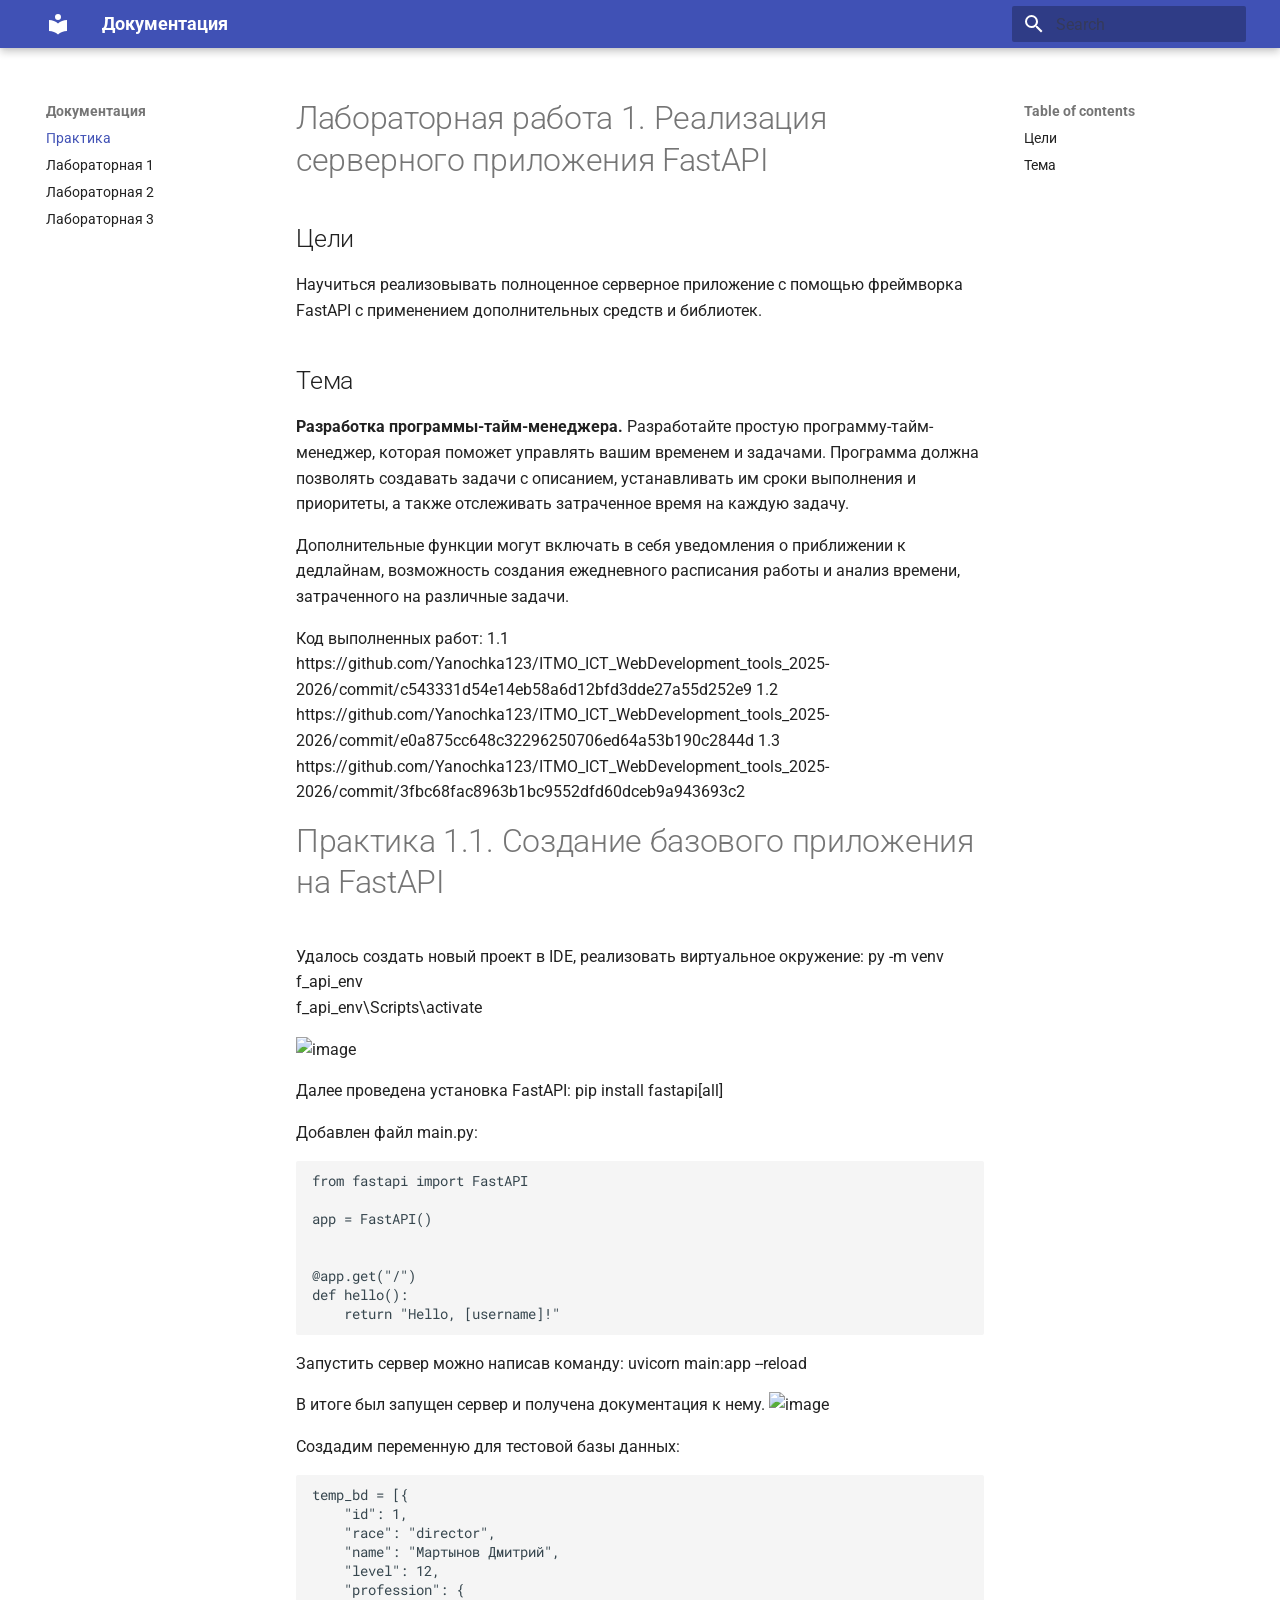
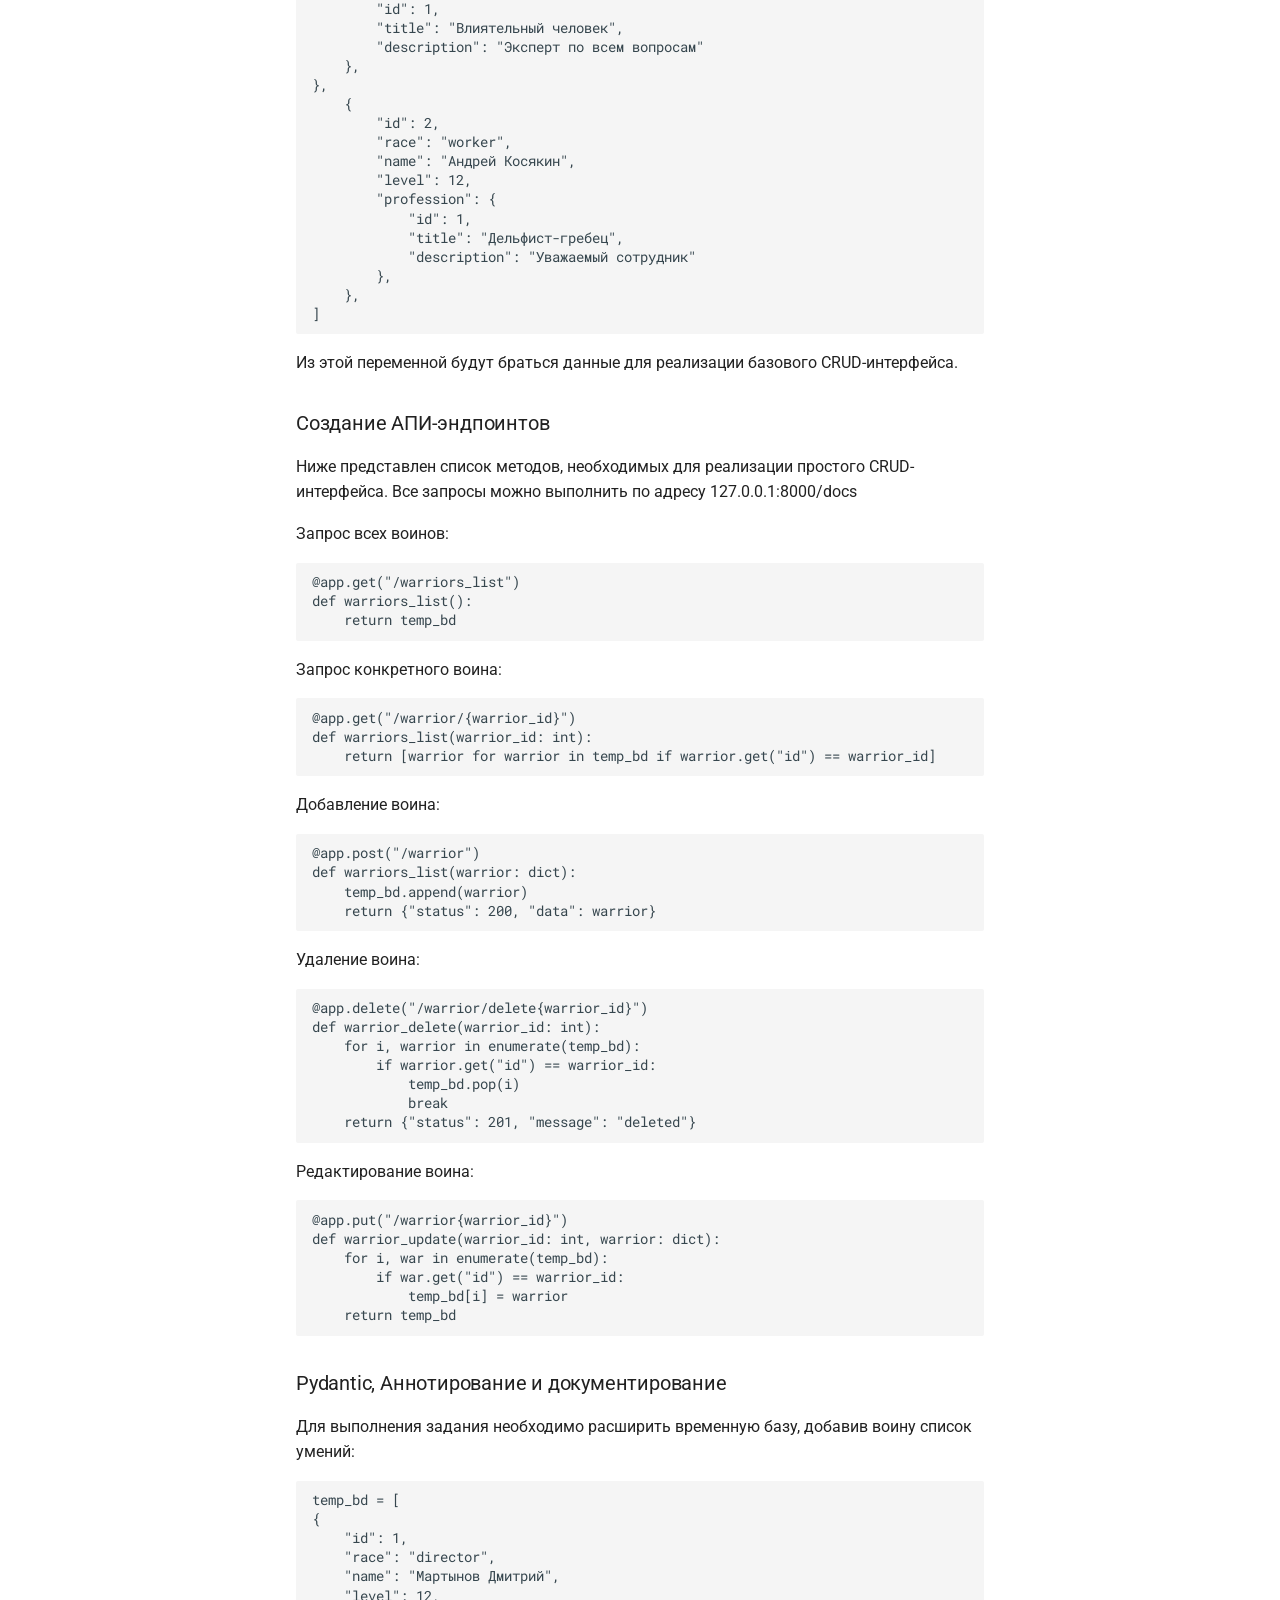
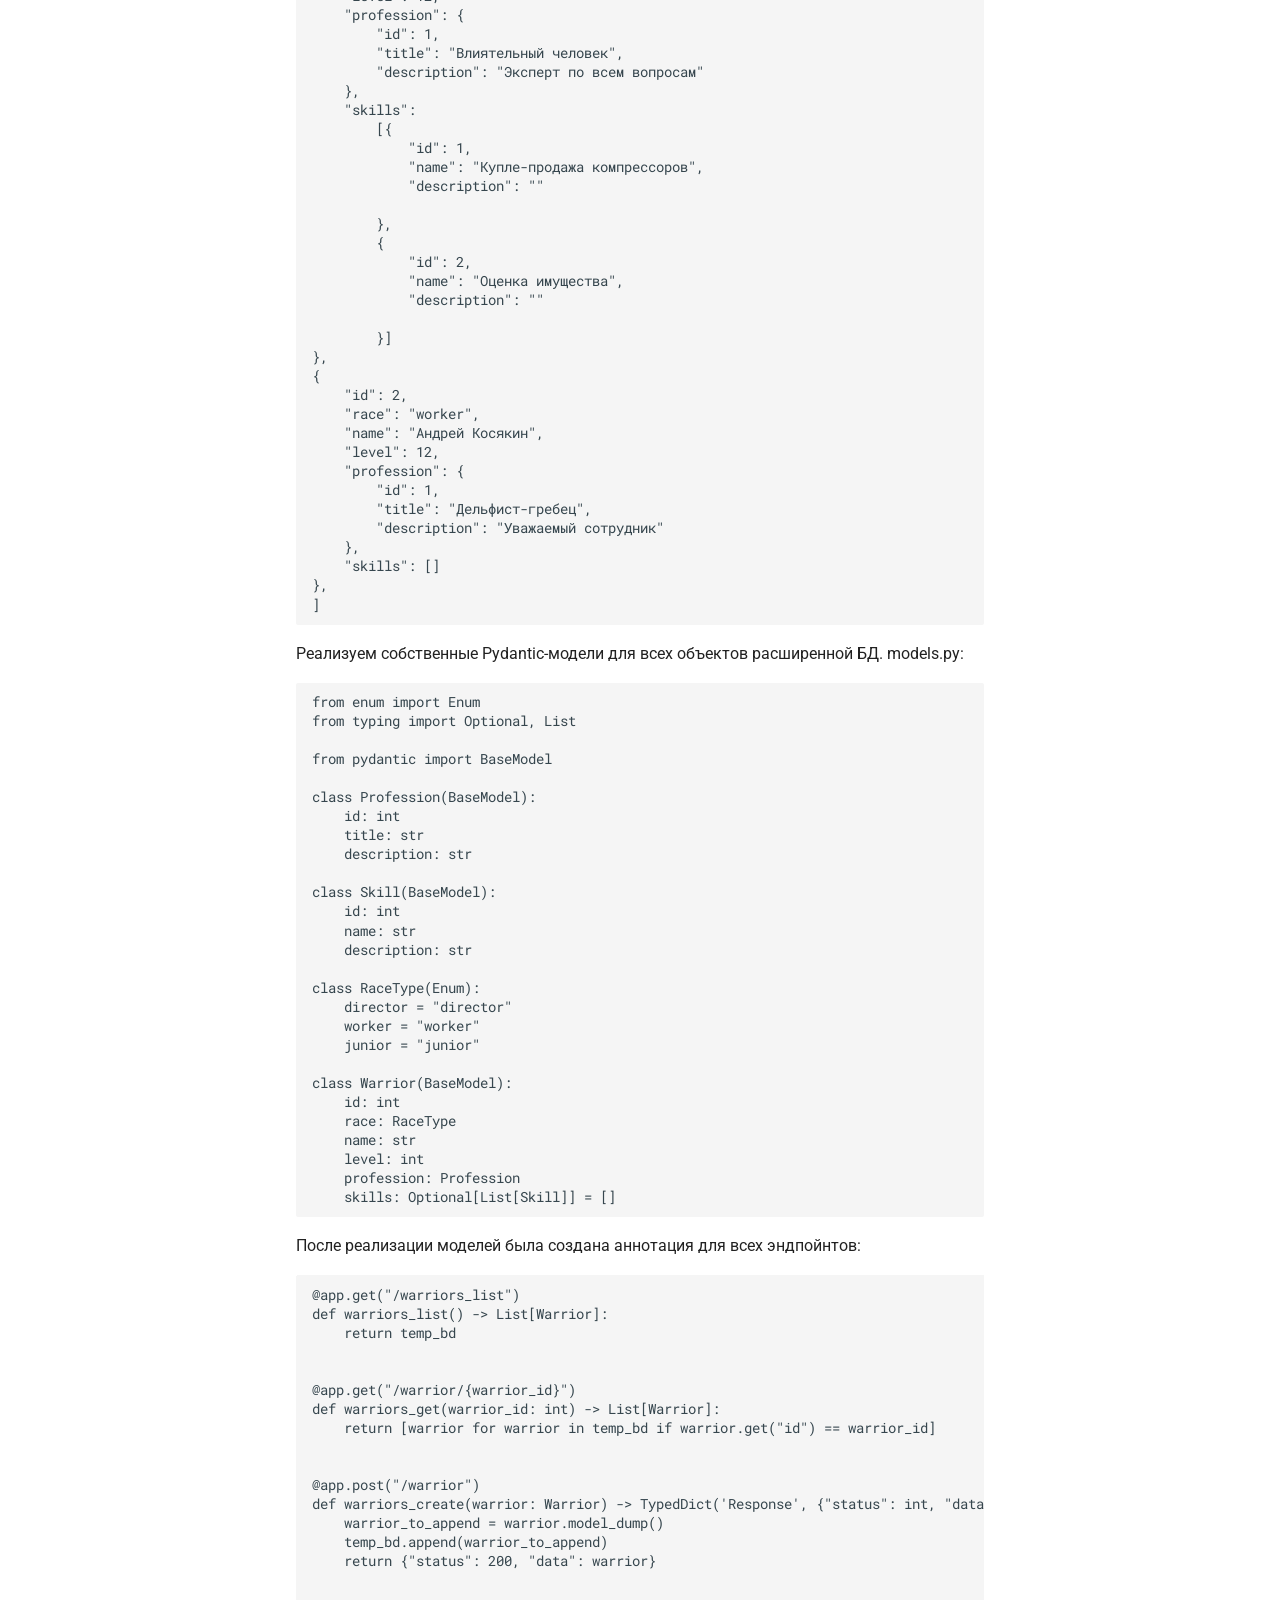
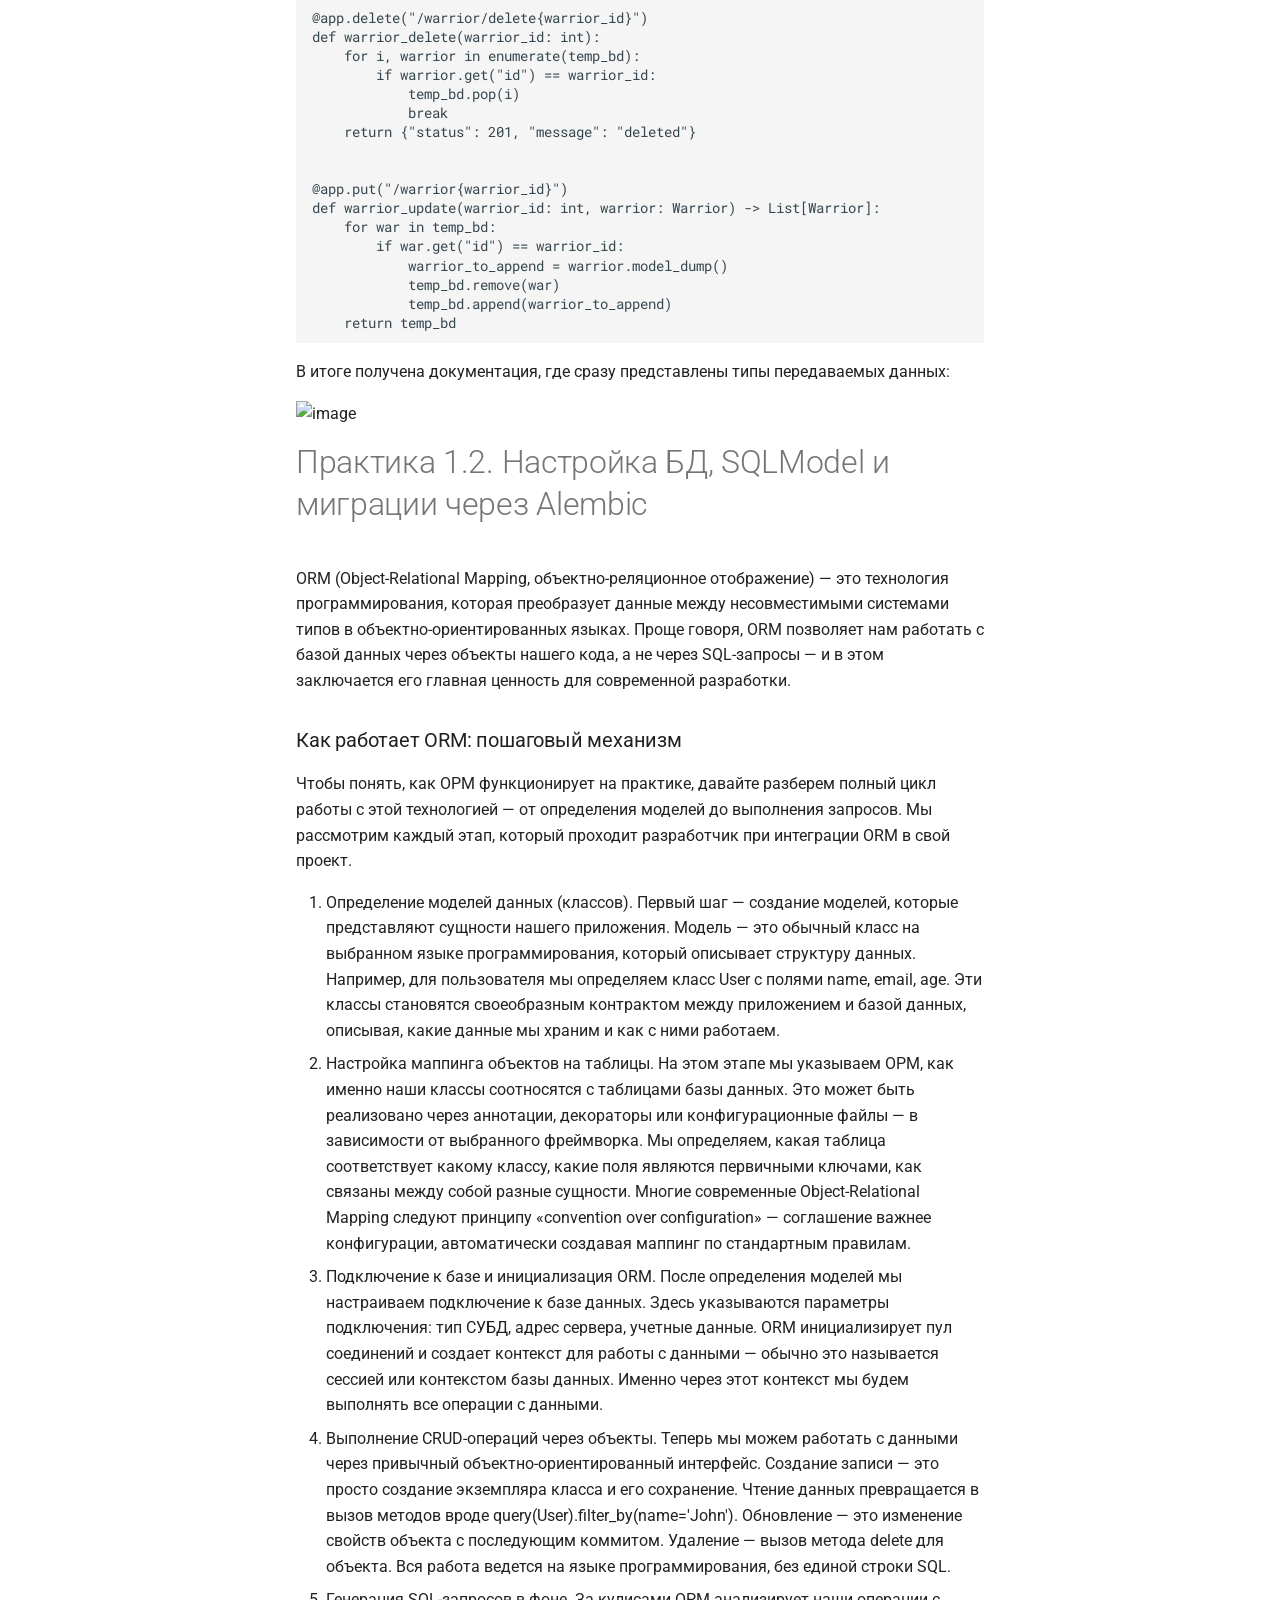
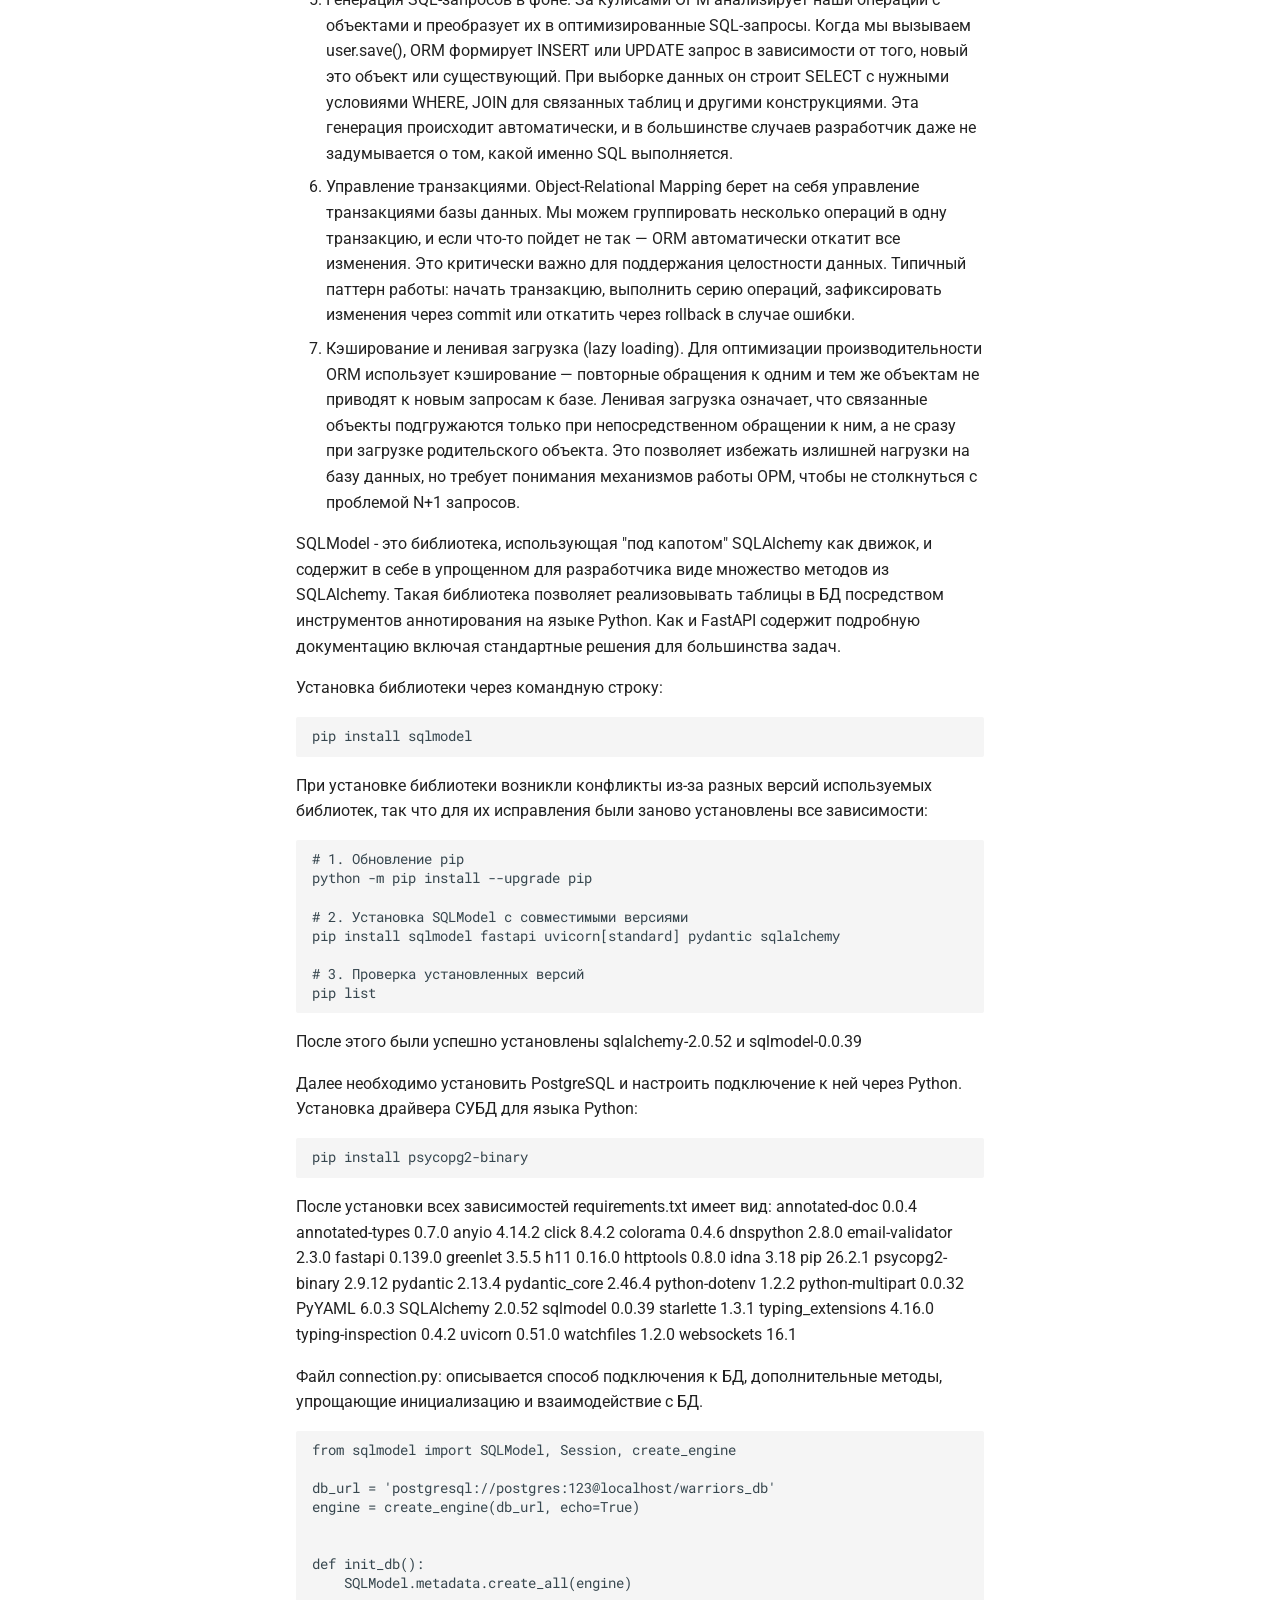
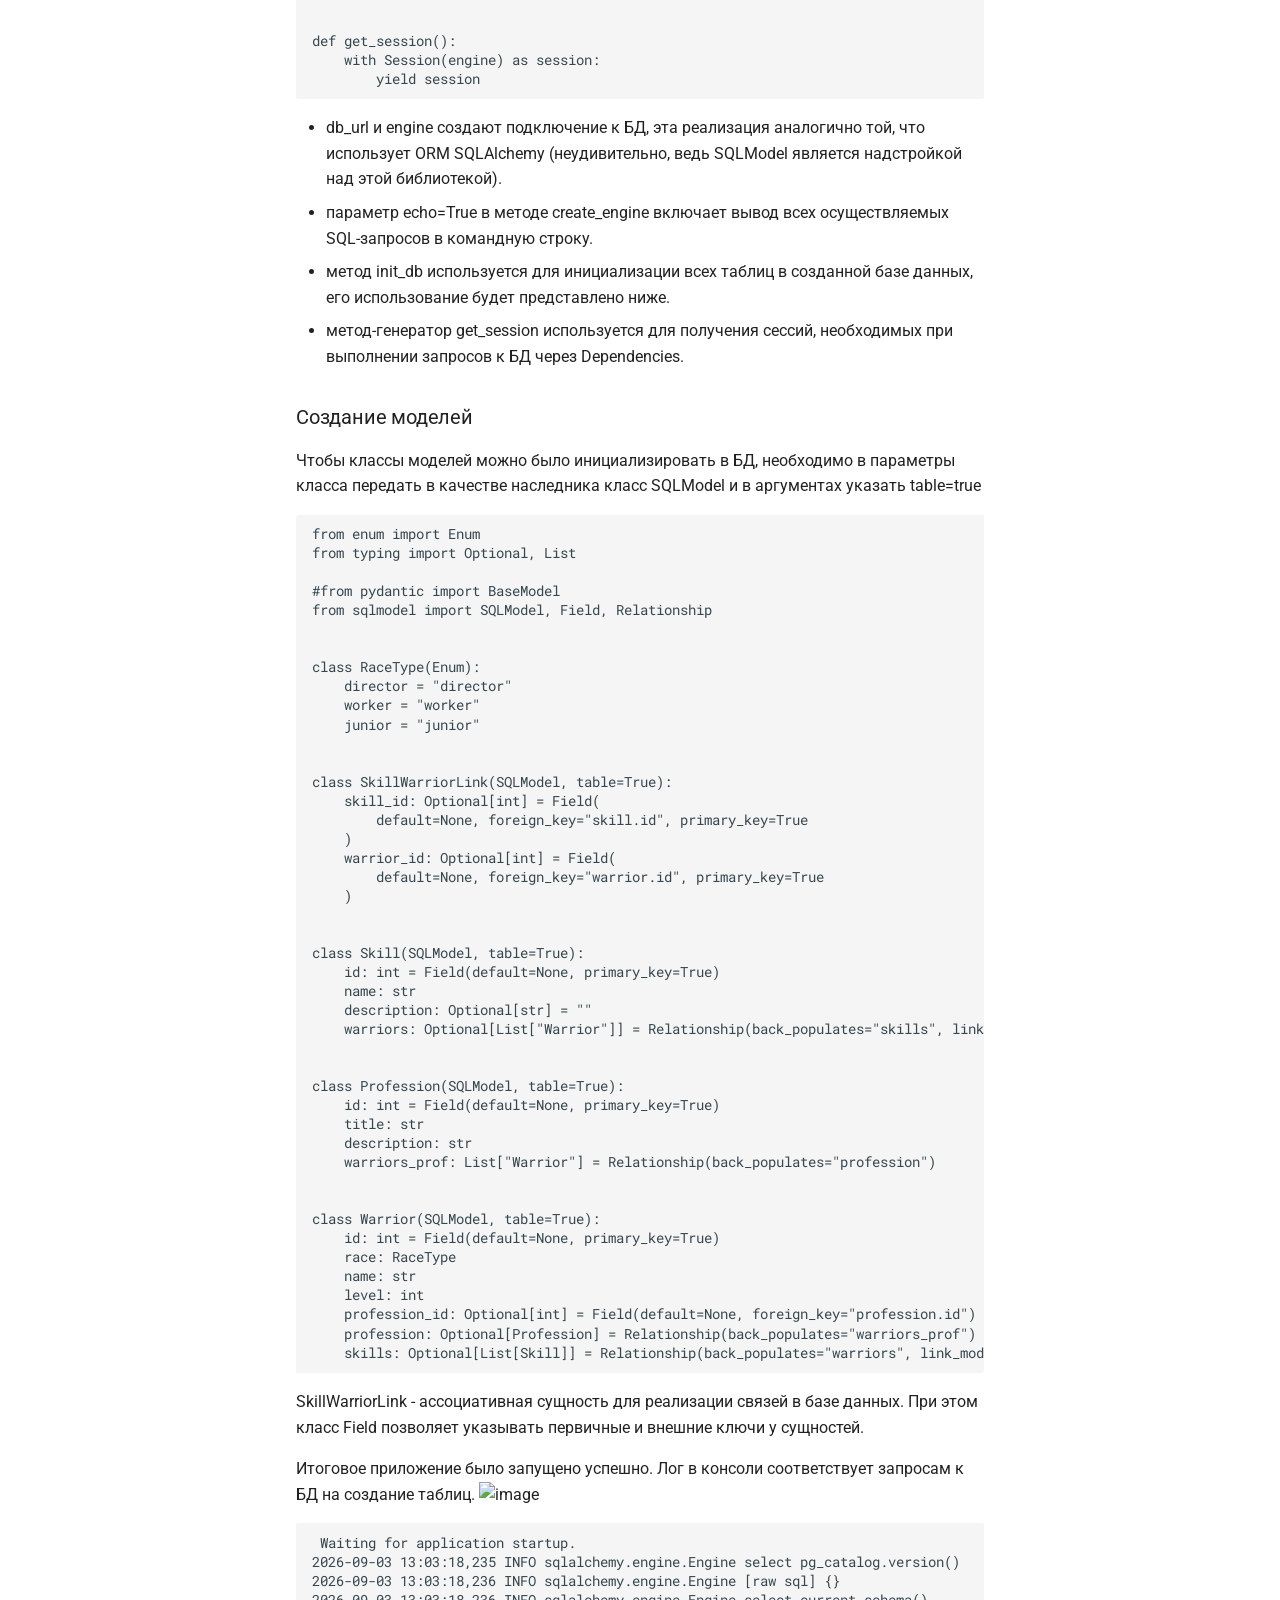
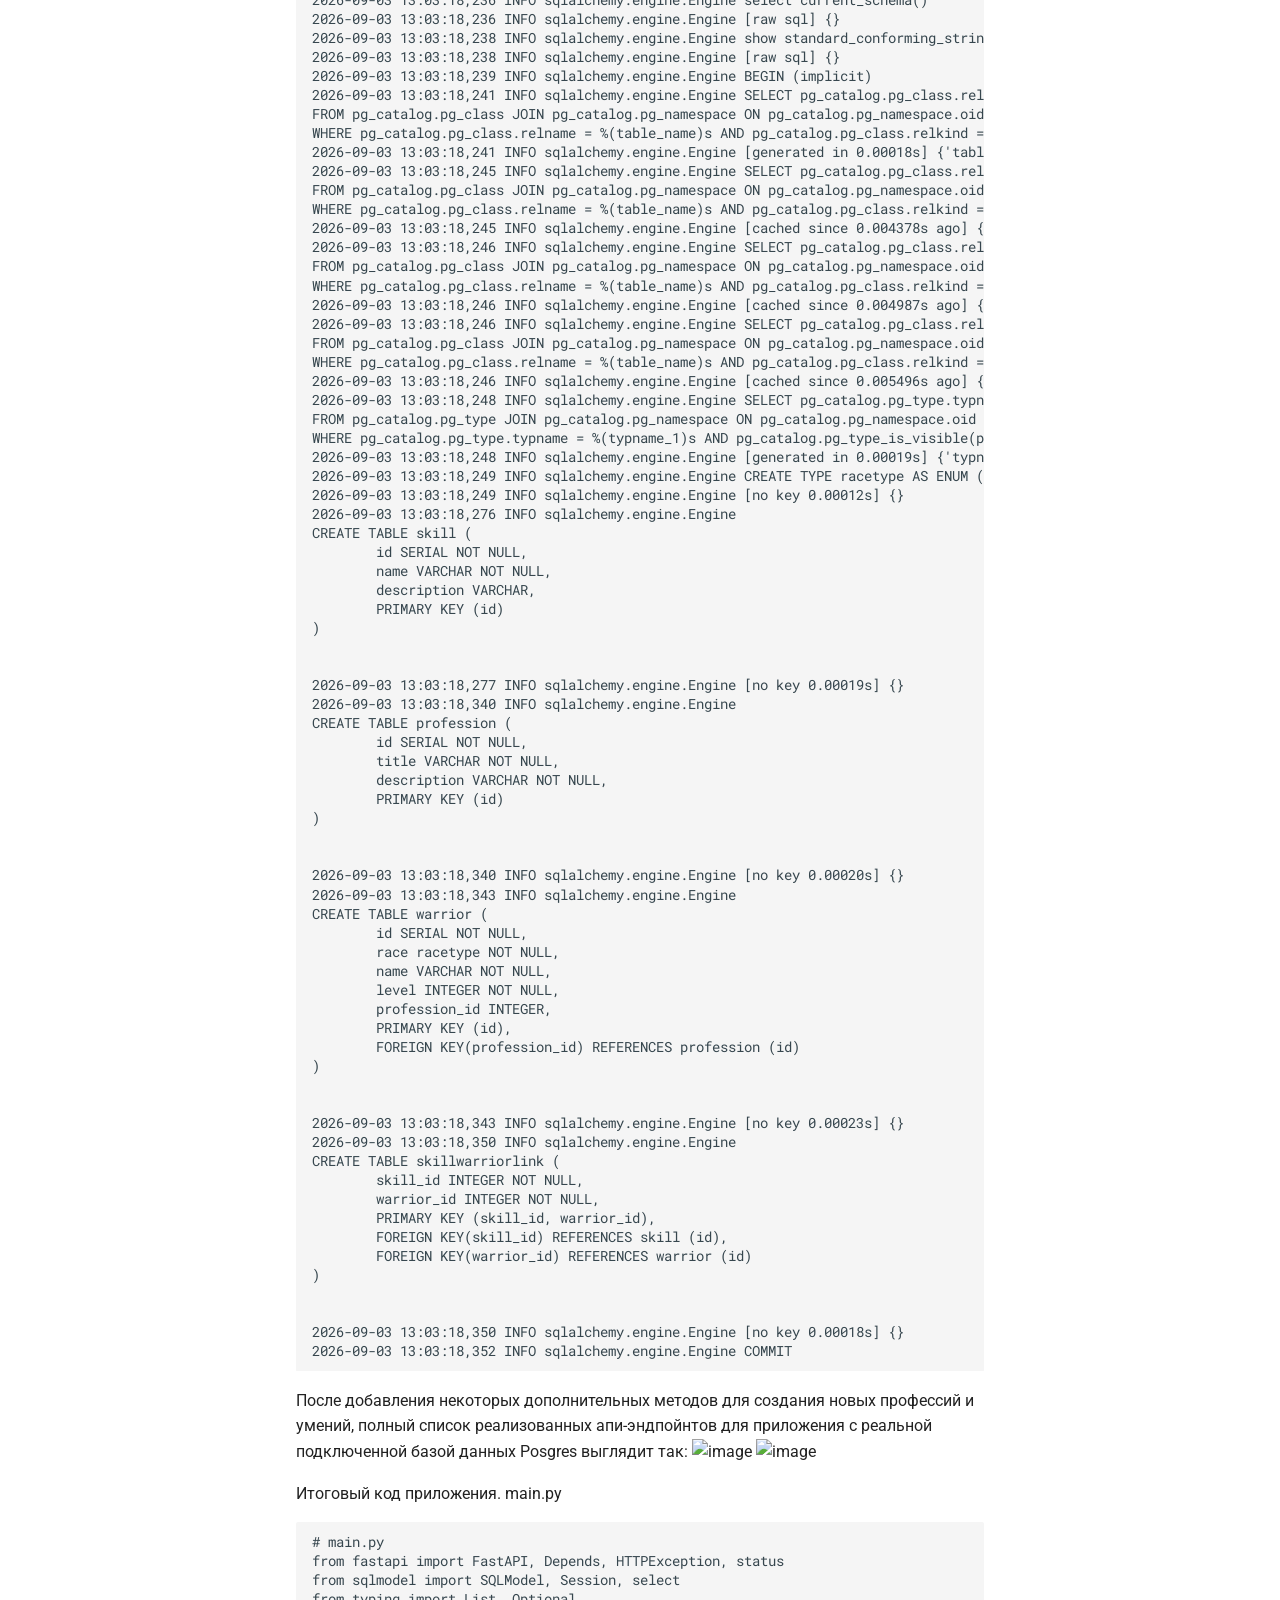
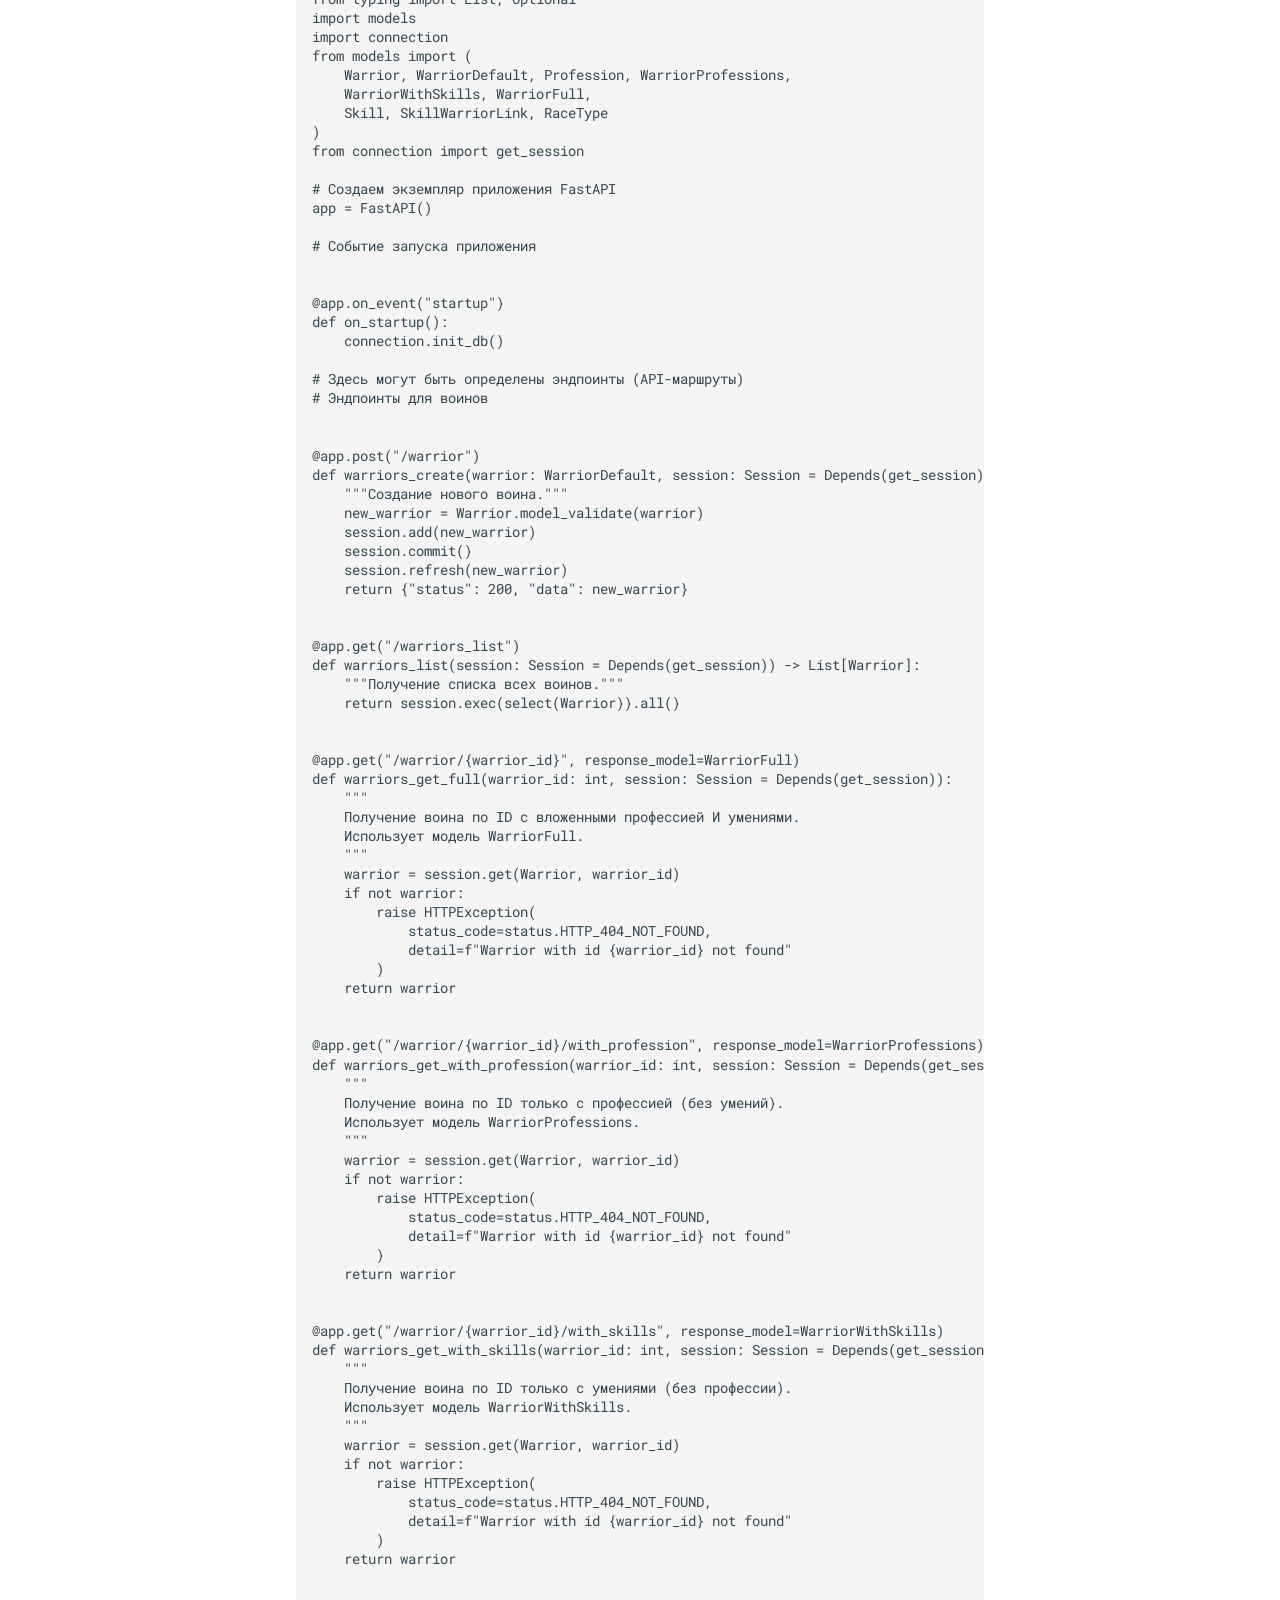
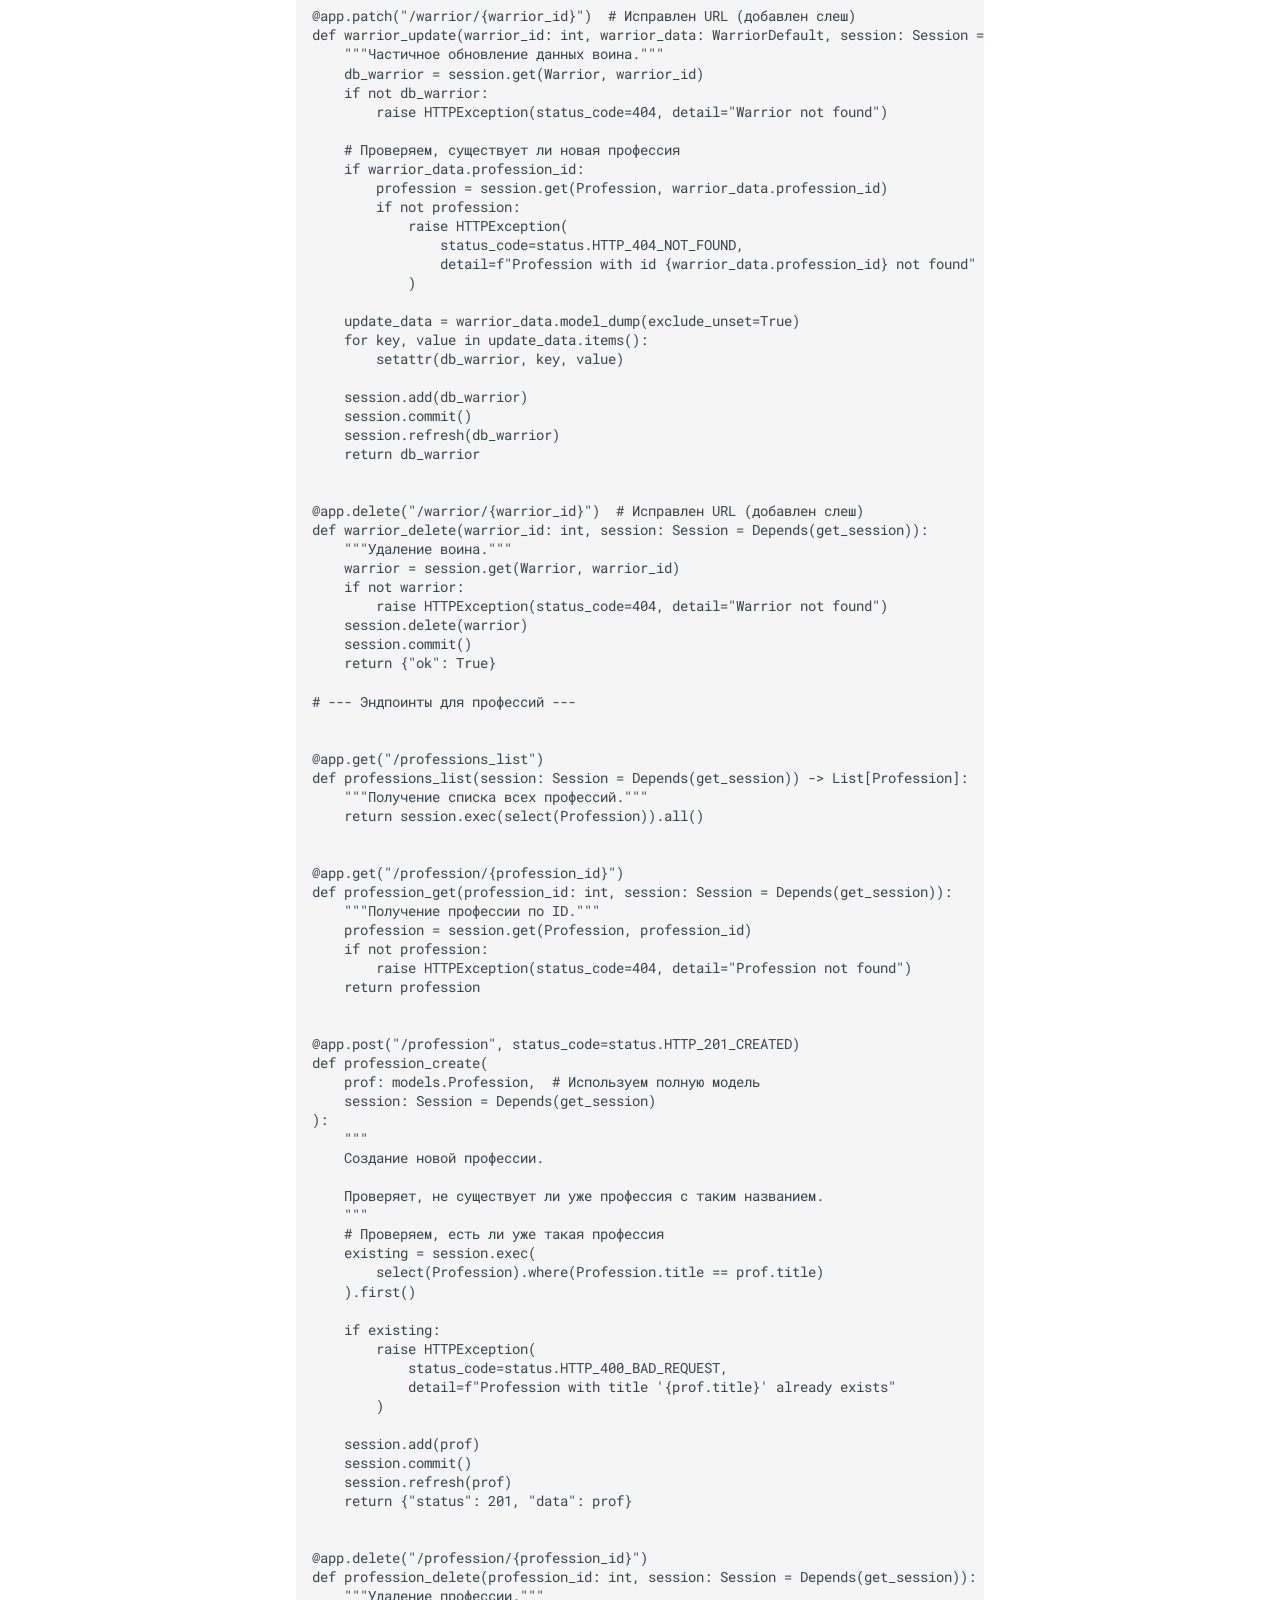
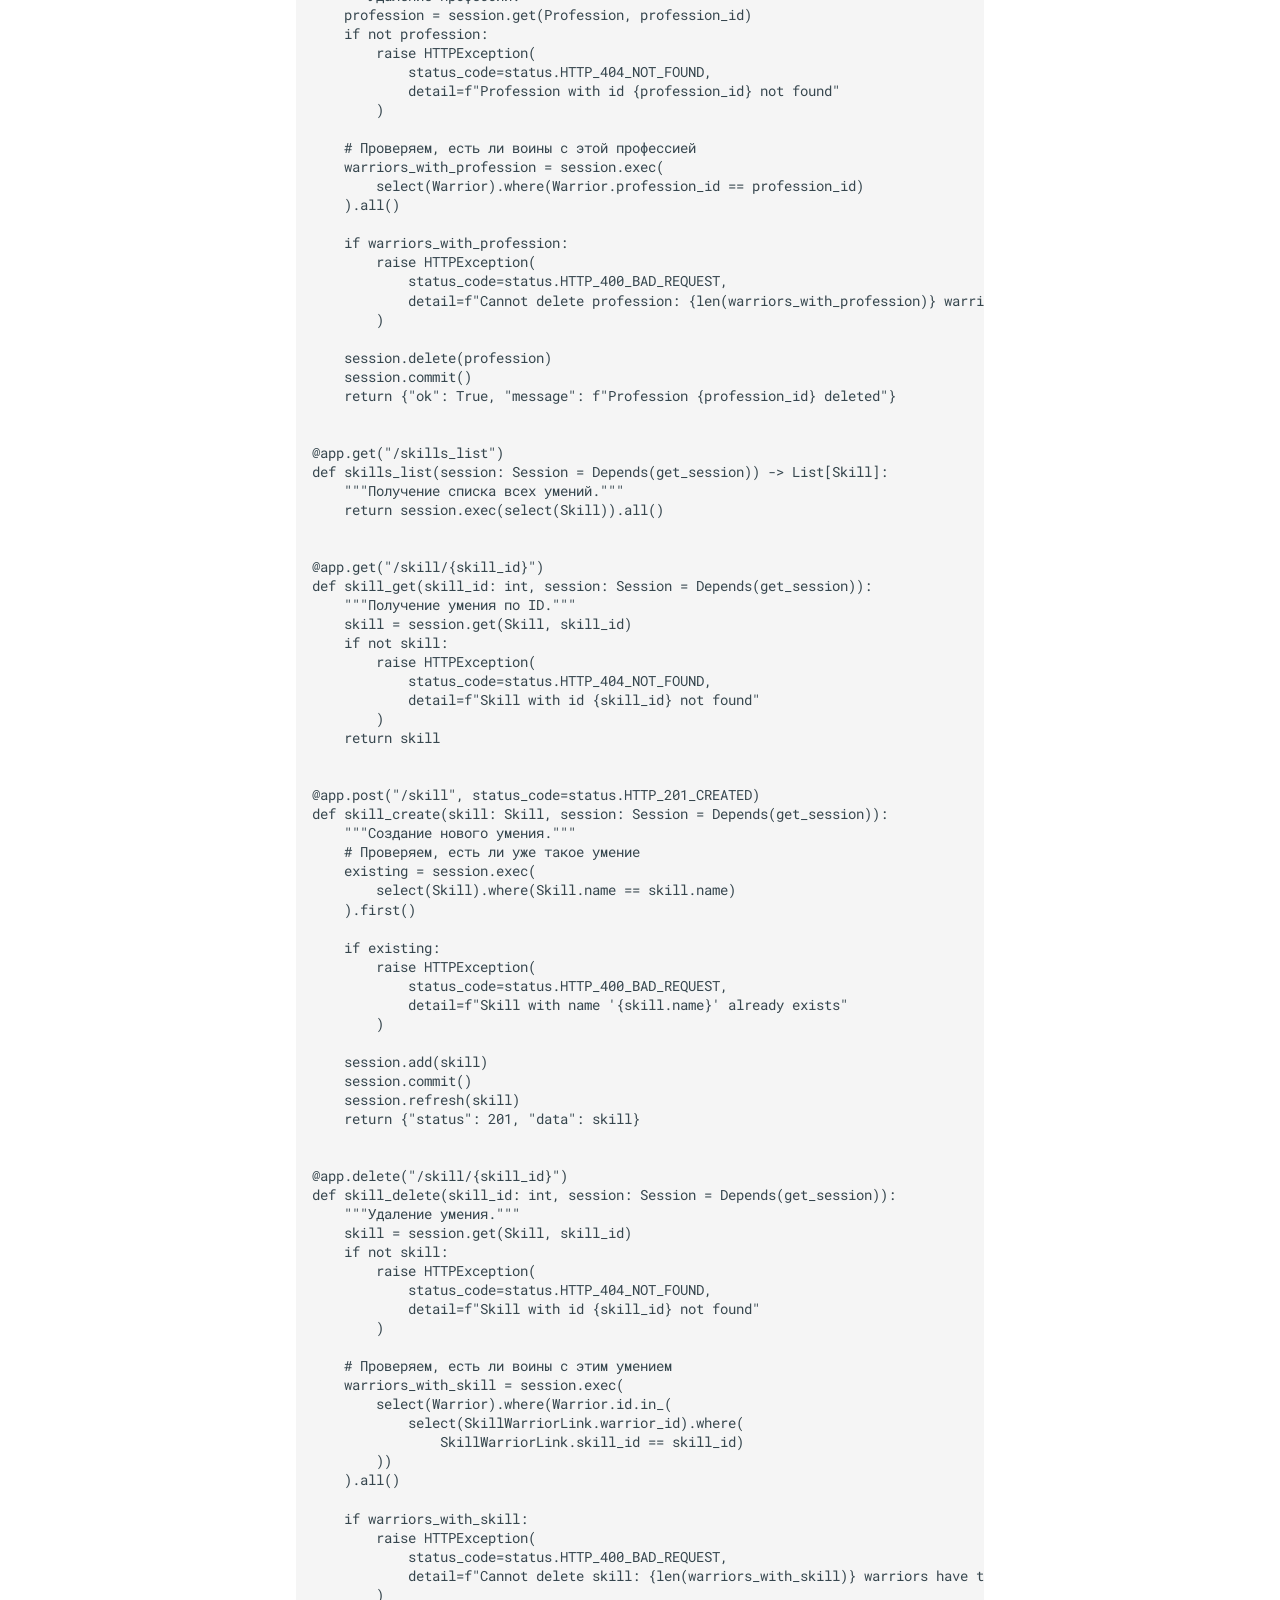
==== commit b879f043: "Deployed 09be0ba with MkDocs version: 1.6.1" ====
--- a/index.html
+++ b/index.html
@@ -10,6 +10,8 @@
       
       
       
+        <link rel="next" href="index_1/">
+      
       
         
       
@@ -19,7 +21,7 @@
     
     
       
-        <title>Лабораьорная работа №3</title>
+        <title>Документация</title>
       
     
     
@@ -60,7 +62,7 @@
     <div data-md-component="skip">
       
         
-        <a href="#no3-fastapi-docker" class="md-skip">
+        <a href="#1-fastapi" class="md-skip">
           Skip to content
         </a>
       
@@ -76,7 +78,7 @@
 
 <header class="md-header md-header--shadow" data-md-component="header">
   <nav class="md-header__inner md-grid" aria-label="Header">
-    <a href="." title="Лабораьорная работа №3" class="md-header__button md-logo" aria-label="Лабораьорная работа №3" data-md-component="logo">
+    <a href="." title="Документация" class="md-header__button md-logo" aria-label="Документация" data-md-component="logo">
       
   
   <svg xmlns="http://www.w3.org/2000/svg" viewBox="0 0 24 24"><path d="M12 8a3 3 0 0 0 3-3 3 3 0 0 0-3-3 3 3 0 0 0-3 3 3 3 0 0 0 3 3m0 3.54C9.64 9.35 6.5 8 3 8v11c3.5 0 6.64 1.35 9 3.54 2.36-2.19 5.5-3.54 9-3.54V8c-3.5 0-6.64 1.35-9 3.54"/></svg>
@@ -90,13 +92,13 @@
       <div class="md-header__ellipsis">
         <div class="md-header__topic">
           <span class="md-ellipsis">
-            Лабораьорная работа №3
+            Документация
           </span>
         </div>
         <div class="md-header__topic" data-md-component="header-topic">
           <span class="md-ellipsis">
             
-              Главная
+              Практика
             
           </span>
         </div>
@@ -174,13 +176,13 @@
 
 <nav class="md-nav md-nav--primary" aria-label="Navigation" data-md-level="0">
   <label class="md-nav__title" for="__drawer">
-    <a href="." title="Лабораьорная работа №3" class="md-nav__button md-logo" aria-label="Лабораьорная работа №3" data-md-component="logo">
+    <a href="." title="Документация" class="md-nav__button md-logo" aria-label="Документация" data-md-component="logo">
       
   
   <svg xmlns="http://www.w3.org/2000/svg" viewBox="0 0 24 24"><path d="M12 8a3 3 0 0 0 3-3 3 3 0 0 0-3-3 3 3 0 0 0-3 3 3 3 0 0 0 3 3m0 3.54C9.64 9.35 6.5 8 3 8v11c3.5 0 6.64 1.35 9 3.54 2.36-2.19 5.5-3.54 9-3.54V8c-3.5 0-6.64 1.35-9 3.54"/></svg>
 
     </a>
-    Лабораьорная работа №3
+    Документация
   </label>
   
   <ul class="md-nav__list" data-md-scrollfix>
@@ -208,7 +210,7 @@
   <span class="md-ellipsis">
     
   
-    Главная
+    Практика
   
 
     
@@ -226,7 +228,7 @@
   <span class="md-ellipsis">
     
   
-    Главная
+    Практика
   
 
     
@@ -255,7 +257,7 @@
   <a href="#_1" class="md-nav__link">
     <span class="md-ellipsis">
       
-        Термины
+        Цели
       
     </span>
   </a>
@@ -266,134 +268,98 @@
   <a href="#_2" class="md-nav__link">
     <span class="md-ellipsis">
       
-        Использованные технологии
+        Тема
       
     </span>
   </a>
   
 </li>
       
-        <li class="md-nav__item">
-  <a href="#docker-compose" class="md-nav__link">
-    <span class="md-ellipsis">
-      
-        Сервисы Docker Compose
-      
-    </span>
-  </a>
-  
-    <nav class="md-nav" aria-label="Сервисы Docker Compose">
-      <ul class="md-nav__list">
-        
-          <li class="md-nav__item">
-  <a href="#_3" class="md-nav__link">
-    <span class="md-ellipsis">
-      
-        Таблица сервисов проекта
-      
-    </span>
-  </a>
-  
-</li>
-        
-      </ul>
-    </nav>
-  
-</li>
-      
-        <li class="md-nav__item">
-  <a href="#_4" class="md-nav__link">
-    <span class="md-ellipsis">
-      
-        Порты для подключения извне
-      
-    </span>
-  </a>
-  
-</li>
-      
-        <li class="md-nav__item">
-  <a href="#1-docker" class="md-nav__link">
-    <span class="md-ellipsis">
-      
-        Подзадача 1. Упаковка в Docker
-      
-    </span>
-  </a>
-  
-    <nav class="md-nav" aria-label="Подзадача 1. Упаковка в Docker">
-      <ul class="md-nav__list">
-        
-          <li class="md-nav__item">
-  <a href="#_5" class="md-nav__link">
-    <span class="md-ellipsis">
-      
-        Ключевые моменты:
-      
-    </span>
-  </a>
-  
-</li>
-        
-      </ul>
-    </nav>
-  
-</li>
-      
-        <li class="md-nav__item">
-  <a href="#2-fastapi-http" class="md-nav__link">
-    <span class="md-ellipsis">
-      
-        Подзадача 2. Вызов парсера из FastAPI по HTTP
-      
-    </span>
-  </a>
-  
-    <nav class="md-nav" aria-label="Подзадача 2. Вызов парсера из FastAPI по HTTP">
-      <ul class="md-nav__list">
-        
-          <li class="md-nav__item">
-  <a href="#_6" class="md-nav__link">
-    <span class="md-ellipsis">
-      
-        Запуск
-      
-    </span>
-  </a>
-  
-</li>
-        
-          <li class="md-nav__item">
-  <a href="#_7" class="md-nav__link">
-    <span class="md-ellipsis">
-      
-        Проверка
-      
-    </span>
-  </a>
-  
-</li>
-        
-      </ul>
-    </nav>
-  
-</li>
-      
-        <li class="md-nav__item">
-  <a href="#_8" class="md-nav__link">
-    <span class="md-ellipsis">
-      
-        Вывод
-      
-    </span>
-  </a>
-  
-</li>
-      
     </ul>
   
 </nav>
       
+    </li>
+  
+
+    
+      
+      
+  
+  
+  
+  
+    <li class="md-nav__item">
+      <a href="index_1/" class="md-nav__link">
+        
+  
+  
+  <span class="md-ellipsis">
+    
+  
+    Лабораторная 1
+  
+
+    
+  </span>
+  
+  
+
+      </a>
+    </li>
+  
+
+    
+      
+      
+  
+  
+  
+  
+    <li class="md-nav__item">
+      <a href="index_2/" class="md-nav__link">
+        
+  
+  
+  <span class="md-ellipsis">
+    
+  
+    Лабораторная 2
+  
+
+    
+  </span>
+  
+  
+
+      </a>
+    </li>
+  
+
+    
+      
+      
+  
+  
+  
+  
+    <li class="md-nav__item">
+      <a href="index_3/" class="md-nav__link">
+        
+  
+  
+  <span class="md-ellipsis">
+    
+  
+    Лабораторная 3
+  
+
+    
+  </span>
+  
+  
+
+      </a>
     </li>
   
 
@@ -428,7 +394,7 @@
   <a href="#_1" class="md-nav__link">
     <span class="md-ellipsis">
       
-        Термины
+        Цели
       
     </span>
   </a>
@@ -439,124 +405,7 @@
   <a href="#_2" class="md-nav__link">
     <span class="md-ellipsis">
       
-        Использованные технологии
-      
-    </span>
-  </a>
-  
-</li>
-      
-        <li class="md-nav__item">
-  <a href="#docker-compose" class="md-nav__link">
-    <span class="md-ellipsis">
-      
-        Сервисы Docker Compose
-      
-    </span>
-  </a>
-  
-    <nav class="md-nav" aria-label="Сервисы Docker Compose">
-      <ul class="md-nav__list">
-        
-          <li class="md-nav__item">
-  <a href="#_3" class="md-nav__link">
-    <span class="md-ellipsis">
-      
-        Таблица сервисов проекта
-      
-    </span>
-  </a>
-  
-</li>
-        
-      </ul>
-    </nav>
-  
-</li>
-      
-        <li class="md-nav__item">
-  <a href="#_4" class="md-nav__link">
-    <span class="md-ellipsis">
-      
-        Порты для подключения извне
-      
-    </span>
-  </a>
-  
-</li>
-      
-        <li class="md-nav__item">
-  <a href="#1-docker" class="md-nav__link">
-    <span class="md-ellipsis">
-      
-        Подзадача 1. Упаковка в Docker
-      
-    </span>
-  </a>
-  
-    <nav class="md-nav" aria-label="Подзадача 1. Упаковка в Docker">
-      <ul class="md-nav__list">
-        
-          <li class="md-nav__item">
-  <a href="#_5" class="md-nav__link">
-    <span class="md-ellipsis">
-      
-        Ключевые моменты:
-      
-    </span>
-  </a>
-  
-</li>
-        
-      </ul>
-    </nav>
-  
-</li>
-      
-        <li class="md-nav__item">
-  <a href="#2-fastapi-http" class="md-nav__link">
-    <span class="md-ellipsis">
-      
-        Подзадача 2. Вызов парсера из FastAPI по HTTP
-      
-    </span>
-  </a>
-  
-    <nav class="md-nav" aria-label="Подзадача 2. Вызов парсера из FastAPI по HTTP">
-      <ul class="md-nav__list">
-        
-          <li class="md-nav__item">
-  <a href="#_6" class="md-nav__link">
-    <span class="md-ellipsis">
-      
-        Запуск
-      
-    </span>
-  </a>
-  
-</li>
-        
-          <li class="md-nav__item">
-  <a href="#_7" class="md-nav__link">
-    <span class="md-ellipsis">
-      
-        Проверка
-      
-    </span>
-  </a>
-  
-</li>
-        
-      </ul>
-    </nav>
-  
-</li>
-      
-        <li class="md-nav__item">
-  <a href="#_8" class="md-nav__link">
-    <span class="md-ellipsis">
-      
-        Вывод
+        Тема
       
     </span>
   </a>
@@ -580,438 +429,972 @@
 
 
 
-<h1 id="no3-fastapi-docker">Лабораторная работа №3: Упаковка FastAPI приложения в Docker, Работа с источниками данных и Очереди</h1>
-<p>Была создана БД для программы тайм-менеджера, согласно описанию в варианте. На основе предоставленных данных о функционале был создан код для запуска проекта тайм-менеджмента через файл main.py с временной БД и API эндпоинтами, аналогично практике 1.</p>
-<p>Цель: научиться упаковывать FastAPI приложение в Docker, интегрировать парсер данных с базой данных и вызывать парсер через API и очередь.</p>
-<h2 id="_1">Термины</h2>
-<p>Контейнер — текущий экземпляр, который инкапсулирует необходимое ПО. Контейнеры всегда создаются из образов. Могут открывать порты и тома для взаимодействия с другими контейнерами и/или внешним миром, а также легко удаляются и пересоздаются заново за короткий промежуток времени.  </p>
-<p>Образ — основной элемент для каждого контейнера. После его создания каждый шаг кэшируется и может быть использован повторно (модель копирования при записи). В зависимости от образа может понадобиться некоторое время для его построения. Из них могут быть сразу запущены контейнеры.  </p>
-<p>Порт — TCP/UDP-порт в своем обычном представлении. Порты могут быть открыты для внешнего мира (доступы через основную ОС) или подсоединены к другим контейнерам — доступны только из тех контейнеров и невидимы для внешнего мира.  </p>
-<p>Образ контейнера можно сравнить с файлами программы, например python и каким-то файлом main.py.
-А сам контейнер (в отличие от образа контейнера) — это фактически запущенный экземпляр образа, сопоставимый с процессом. По сути, контейнер работает только тогда, когда в нём есть запущенный процесс (и обычно это один процесс). Контейнер останавливается, когда в нём не остаётся запущенных процессов.  </p>
-<p>Том — может быть описан как общая папка. Тома инициализируются при создании контейнера. Они спроектированы для хранения данных независимо от жизненного цикла контейнера.  </p>
-<p>Реестр — сервер, который хранит образы Docker. Функционирует по аналогии с Github — можно вытянуть образ, чтобы развернуть его локально, а затем закинуть обратно в реестр.<br />
-Docker Hub — реестр с веб-интерфейсом, созданный Docker Inc. Он хранит большое количество Docker-образов с разным ПО. Docker Hub является источником «официальных» Docker-образов, созданных командой Docker. Официальные образы содержат списки своих потенциальных уязвимостей. Эта информация доступна для каждого авторизированного пользователя. Доступны два типа аккаунтов: бесплатные и платные. На бесплатном аккаунте может быть один приватный образ и бесконечное количество общедоступных образов.</p>
-<p>Команда для создания образа:<br />
-docker build . -t test-curl</p>
-<p>docker bulid — создает новый локальный образ.
--t — устанавливает именную метку для образа.</p>
-<p>Стайлгайды Docker  </p>
-<pre><code>• 1 приложение = 1 контейнер.
-• Запускайте процесс на переднем плане (не используйте systemd, upstart или другие похожие инструменты).
-• Для хранения данных вне контейнера используйте тома.
-• Не иcпользуйте SSH (если вам надо залезть внутрь контейнера, используйте docker exec).
-• Избегайте ручных настроек или действий внутри контейнера.
-• Включайте только необходимый контекст — используйте .dockerignore файл (как .gitignore в git).
-• Избегайте установки ненужных пакетов — это займет лишнее дисковое пространство.
-• Используйте кэш. Добавьте контекст, который часто меняется, например, исходный код вашего проекта, в конец Dockerfile — кэш Docker будет использоваться более эффективно.
-• Будьте осторожны с томами. Вы должны помнить, какие данные находятся в томах. Поскольку тома постоянны и не исчезают вместе с контейнерами, следующий контейнер будет использовать данные, которые были созданы предыдущим контейнером.
-• Используйте переменные окружения: RUN, EXPOSE, VOLUME. Это сделает ваш Dockerfile более гибким.
-</code></pre>
-<p>Healthcheck -  Проверка состояния/работоспособности. Основная задача healthcheck’а – как можно скорее уведомить среду, управляющую контейнером, о том, что с контейнером что-то не так. И самая простая стратегия решения проблемы – перезапуск контейнера.
-Так же стоит сразу позаботиться об ограничении ресурсов для контейнера с БД. Для экспериментов и локального запуска вполне подойдёт секция resources.</p>
-<p>В современной разработке любой микросервис или инфраструктурный компонент должен быть поставлен на мониторинг, то есть непрерывно отдавать метрики - ключевые показатели, позволяющие определить, как ведёт себя система в данный момент времени.
-PostgreSQL не имеет встроенной интеграции с системами мониторинга наподобие Prometheus (или Zabbix). Вместо этого он полагает</p>
-<h2 id="_2">Использованные технологии</h2>
-<table>
-<thead>
-<tr>
-<th>Технология</th>
-<th>Назначение</th>
-</tr>
-</thead>
-<tbody>
-<tr>
-<td>Docker</td>
-<td>упаковка приложений в контейнеры</td>
-</tr>
-<tr>
-<td>Docker Compose</td>
-<td>запуск нескольких сервисов одной командой</td>
-</tr>
-<tr>
-<td>FastAPI</td>
-<td>основное API и API сервиса парсера</td>
-</tr>
-<tr>
-<td>PostgreSQL</td>
-<td>общая база данных</td>
-</tr>
-<tr>
-<td>Redis</td>
-<td>брокер сообщений для очереди задач</td>
-</tr>
-<tr>
-<td>Celery</td>
-<td>фоновая обработка задач парсинга</td>
-</tr>
-<tr>
-<td>requests</td>
-<td>HTTP-запросы между сервисами и загрузка страниц</td>
-</tr>
-<tr>
-<td>BeautifulSoup</td>
-<td>извлечение заголовка HTML-страницы</td>
-</tr>
-<tr>
-<td>Alembic</td>
-<td>применение миграций базы данных</td>
-</tr>
-</tbody>
-</table>
-<h2 id="docker-compose">Сервисы Docker Compose</h2>
-<p>В docker-compose.yml описаны следующие сервисы:</p>
-<h3 id="_3">Таблица сервисов проекта</h3>
-<table>
-<thead>
-<tr>
-<th>Сервис</th>
-<th>Назначение</th>
-<th>Порт (host:container)</th>
-<th>URL</th>
-</tr>
-</thead>
-<tbody>
-<tr>
-<td><strong>tm_postgres</strong></td>
-<td>PostgreSQL 16 — база данных проекта</td>
-<td><code>5432:5432</code></td>
-<td>—</td>
-</tr>
-<tr>
-<td><strong>tm_api</strong></td>
-<td>FastAPI тайм-менеджер: CRUD задач, категорий, тегов, JWT-авторизация, фронтенд, проксирование запросов к парсеру</td>
-<td><code>8000:8000</code></td>
-<td>http://localhost:8000</td>
-</tr>
-<tr>
-<td><strong>tm_parser</strong></td>
-<td>FastAPI-обёртка парсера: приём URL, парсинг HTML, сохранение <code>&lt;title&gt;</code> и метаданных в БД от имени пользователя <code>parser</code></td>
-<td><code>8001:8001</code></td>
-<td>http://localhost:8001</td>
-</tr>
-</tbody>
-</table>
-<h2 id="_4">Порты для подключения извне</h2>
-<table>
-<thead>
-<tr>
-<th>Что</th>
-<th>Адрес</th>
-</tr>
-</thead>
-<tbody>
-<tr>
-<td>Фронтенд / API</td>
-<td>http://localhost:8000</td>
-</tr>
-<tr>
-<td>Swagger API</td>
-<td>http://localhost:8000/docs</td>
-</tr>
-<tr>
-<td>Swagger Parser</td>
-<td>http://localhost:8001/docs</td>
-</tr>
-<tr>
-<td>PostgreSQL (psql, DBeaver)</td>
-<td><code>localhost:5432</code></td>
-</tr>
-<tr>
-<td>Parser напрямую</td>
-<td>http://localhost:8001</td>
-</tr>
-</tbody>
-</table>
-<h2 id="1-docker">Подзадача 1. Упаковка в Docker</h2>
-<p>Были созданы Dockerfile для:</p>
-<p>основного FastAPI-приложения;
-сервиса парсера;
-Celery worker.
-Также был создан общий docker-compose.yml, который запускает все необходимые сервисы одной командой:</p>
-<p>docker compose up --build
-При запуске основного приложения автоматически выполняются миграции Alembic.</p>
-<p>Docker-compose.yml:</p>
-<pre><code class="language-Bash"># time-manager-app/docker-compose.yml
-version: &quot;3.9&quot;
-
-services:
-  # ============================================================
-  # PostgreSQL
-  # ============================================================
-  postgres:
-    image: postgres:16-alpine
-    container_name: tm_postgres
-    restart: unless-stopped
-    environment:
-      POSTGRES_USER: ${POSTGRES_USER}
-      POSTGRES_PASSWORD: ${POSTGRES_PASSWORD}
-      POSTGRES_DB: ${POSTGRES_DB}
-    ports:
-      - &quot;5432:5432&quot;
-    volumes:
-      - postgres_data:/var/lib/postgresql/data
-    healthcheck:
-      test: [&quot;CMD-SHELL&quot;, &quot;pg_isready -U ${POSTGRES_USER} -d ${POSTGRES_DB}&quot;]
-      interval: 10s
-      timeout: 5s
-      retries: 5
-    networks:
-      - tm_network
-
-  # ============================================================
-  # FastAPI (тайм-менеджер)
-  # ============================================================
-  api:
-    build:
-      context: .
-      dockerfile: Dockerfile.api
-    container_name: tm_api
-    restart: unless-stopped
-    environment:
-      # Внутри контейнера DB_HOST=postgres (имя сервиса)
-      DB_HOST: postgres
-      DB_PORT: 5432
-      DB_NAME: ${POSTGRES_DB}
-      DB_USER: ${POSTGRES_USER}
-      DB_PASSWORD: ${POSTGRES_PASSWORD}
-      SECRET_KEY: ${SECRET_KEY}
-      ALGORITHM: ${ALGORITHM}
-      ACCESS_TOKEN_EXPIRE_MINUTES: ${ACCESS_TOKEN_EXPIRE_MINUTES}
-    ports:
-      - &quot;8000:8000&quot;
-    depends_on:
-      postgres:
-        condition: service_healthy
-    networks:
-      - tm_network
-
-  # ============================================================
-  # Parser (FastAPI-обёртка)
-  # ============================================================
-  parser:
-    build:
-      context: .
-      dockerfile: Dockerfile.parser
-    container_name: tm_parser
-    restart: unless-stopped
-    environment:
-      DB_HOST: postgres
-      DB_PORT: 5432
-      DB_NAME: ${POSTGRES_DB}
-      DB_USER: ${POSTGRES_USER}
-      DB_PASSWORD: ${POSTGRES_PASSWORD}
-    ports:
-      - &quot;8001:8001&quot;
-    depends_on:
-      postgres:
-        condition: service_healthy
-    networks:
-      - tm_network
-
-volumes:
-  postgres_data:
-
-networks:
-  tm_network:
-    driver: bridge
-</code></pre>
-<h3 id="_5">Ключевые моменты:</h3>
-<p>DB_HOST: postgres — жёстко прописан для контейнеров api и parser. Это перекрывает значение из app/.env (localhost), потому что Docker передаёт переменные через environment, и os.getenv("DB_HOST") вернёт postgres.</p>
-<p>${POSTGRES_USER} и т.д. — подставляются из time-manager-app/.env (Docker Compose читает .env из текущей директории автоматически).</p>
-<p>postgres_data — именованный volume, чтобы данные БД сохранялись между перезапусками.</p>
-<p>depends_on: condition: service_healthy — api и parser ждут, пока postgres реально станет доступен.</p>
-<h2 id="2-fastapi-http">Подзадача 2. Вызов парсера из FastAPI по HTTP</h2>
-<h3 id="_6">Запуск</h3>
-<p>Команды для запуска:</p>
-<pre><code class="language-Bash"># Собрать и запустить
-docker compose up --build
-
-# Или в фоне
-docker compose up -d --build
-
-# Логи
-docker compose logs -f api
-docker compose logs -f parser
-
-# Остановить
-docker compose down
-
-# Остановить и удалить данные БД
-docker compose down -v
-</code></pre>
-<p>docker compose up --build
-<img width="1328" height="467" alt="image" src="https://github.com/user-attachments/assets/c29d837b-4ba7-4cca-b055-2b4c623e0ddf" /></p>
-<p>Docker Compose читает time-manager-app/.env:</p>
-<p>text
-POSTGRES_USER=postgres
-POSTGRES_PASSWORD=135papin
-POSTGRES_DB=time_management_db
-SECRET_KEY=135papin
-ALGORITHM=HS256
-ACCESS_TOKEN_EXPIRE_MINUTES=30
-DB_HOST=postgres
-...
-Запускает контейнер postgres с POSTGRES_* — создаётся БД time_management_db с пользователем postgres и паролем 135papin.</p>
-<p>Запускает контейнер api с environment:</p>
-<p>text
-DB_HOST=postgres
-DB_PORT=5432
-DB_NAME=time_management_db
-DB_USER=postgres
-DB_PASSWORD=135papin
-SECRET_KEY=135papin
-...
-Внутри api load_dotenv() ничего не находит (.env не скопирован), и os.getenv("DB_HOST") возвращает postgres из environment.</p>
-<p>app/database.py строит DSN:</p>
-<p>text
-postgresql://postgres:135papin@postgres:5432/time_management_db
-Docker DNS резолвит postgres в IP контейнера postgres.</p>
-<p>Подключение работает.
-<img width="1486" height="308" alt="image" src="https://github.com/user-attachments/assets/ca75a287-8b0c-4bb9-bc5b-688b37a00432" /></p>
-<p>Теперь можно добавить эндпоинт для вызова парсера
-Раз оба контейнера работают и в одной Docker-сети, api может обращаться к parser по имени parser:8001. Добавим интеграцию.
-Добавлен новый маршрут в app/routes/parser.py:</p>
-<pre><code class="language-Python"># app/routes/parser.py
-import os
-import httpx
-from fastapi import APIRouter, Depends, HTTPException, status
-from app import schemas, models
-from app.routes.auth import get_current_user
-
-router = APIRouter(prefix=&quot;/parser&quot;, tags=[&quot;parser&quot;])
-
-PARSER_URL = os.getenv(&quot;PARSER_URL&quot;, &quot;http://parser:8001&quot;)
-
-
-@router.post(&quot;/parse&quot;, response_model=schemas.ParseUrlResponse)
-async def parse_url(
-    payload: schemas.ParseUrlRequest,
-    current_user: models.User = Depends(get_current_user),
+<h1 id="1-fastapi">Лабораторная работа 1. Реализация серверного приложения FastAPI</h1>
+<h2 id="_1">Цели</h2>
+<p>Научиться реализовывать полноценное серверное приложение с помощью фреймворка FastAPI с применением дополнительных средств и библиотек.</p>
+<h2 id="_2">Тема</h2>
+<p><strong>Разработка программы-тайм-менеджера.</strong> Разработайте простую программу-тайм-менеджер, которая поможет управлять вашим временем и задачами. Программа должна позволять создавать задачи с описанием, устанавливать им сроки выполнения и приоритеты, а также отслеживать затраченное время на каждую задачу.</p>
+<p>Дополнительные функции могут включать в себя уведомления о приближении к дедлайнам, возможность создания ежедневного расписания работы и анализ времени, затраченного на различные задачи.</p>
+<p>Код выполненных работ:
+1.1  https://github.com/Yanochka123/ITMO_ICT_WebDevelopment_tools_2025-2026/commit/c543331d54e14eb58a6d12bfd3dde27a55d252e9
+1.2  https://github.com/Yanochka123/ITMO_ICT_WebDevelopment_tools_2025-2026/commit/e0a875cc648c32296250706ed64a53b190c2844d
+1.3  https://github.com/Yanochka123/ITMO_ICT_WebDevelopment_tools_2025-2026/commit/3fbc68fac8963b1bc9552dfd60dceb9a943693c2</p>
+<h1 id="11-fastapi">Практика 1.1. Создание базового приложения на FastAPI</h1>
+<p>Удалось создать новый проект в IDE, реализовать виртуальное окружение:
+py -m venv f_api_env<br />
+f_api_env\Scripts\activate</p>
+<p><img width="1340" height="132" alt="image" src="https://github.com/user-attachments/assets/cb5cbf4d-a691-4a0f-9512-2afe3ae75572" /></p>
+<p>Далее проведена установка FastAPI:  pip install fastapi[all]</p>
+<p>Добавлен файл main.py:</p>
+<pre><code class="language-python">from fastapi import FastAPI
+
+app = FastAPI()
+
+
+@app.get(&quot;/&quot;)
+def hello():
+    return &quot;Hello, [username]!&quot;
+</code></pre>
+<p>Запустить сервер можно написав команду:  uvicorn main:app --reload</p>
+<p>В итоге был запущен сервер и получена документация к нему.
+<img width="1396" height="631" alt="image" src="https://github.com/user-attachments/assets/df86db6d-0c3b-4366-9525-8e50e15155a6" /></p>
+<p>Создадим переменную для тестовой базы данных: </p>
+<pre><code class="language-python">temp_bd = [{
+    &quot;id&quot;: 1,
+    &quot;race&quot;: &quot;director&quot;,
+    &quot;name&quot;: &quot;Мартынов Дмитрий&quot;,
+    &quot;level&quot;: 12,
+    &quot;profession&quot;: {
+        &quot;id&quot;: 1,
+        &quot;title&quot;: &quot;Влиятельный человек&quot;,
+        &quot;description&quot;: &quot;Эксперт по всем вопросам&quot;
+    },
+},
+    {
+        &quot;id&quot;: 2,
+        &quot;race&quot;: &quot;worker&quot;,
+        &quot;name&quot;: &quot;Андрей Косякин&quot;,
+        &quot;level&quot;: 12,
+        &quot;profession&quot;: {
+            &quot;id&quot;: 1,
+            &quot;title&quot;: &quot;Дельфист-гребец&quot;,
+            &quot;description&quot;: &quot;Уважаемый сотрудник&quot;
+        },
+    },
+]
+</code></pre>
+<p>Из этой переменной будут браться данные для реализации базового CRUD-интерфейса.</p>
+<h3 id="-">Создание АПИ-эндпоинтов</h3>
+<p>Ниже представлен список методов, необходимых для реализации простого CRUD-интерфейса. Все запросы можно выполнить по адресу 127.0.0.1:8000/docs</p>
+<p>Запрос всех воинов:</p>
+<pre><code class="language-python">@app.get(&quot;/warriors_list&quot;)
+def warriors_list():
+    return temp_bd
+</code></pre>
+<p>Запрос конкретного воина:</p>
+<pre><code class="language-python">@app.get(&quot;/warrior/{warrior_id}&quot;)
+def warriors_list(warrior_id: int):
+    return [warrior for warrior in temp_bd if warrior.get(&quot;id&quot;) == warrior_id]
+</code></pre>
+<p>Добавление воина:</p>
+<pre><code class="language-python">@app.post(&quot;/warrior&quot;)
+def warriors_list(warrior: dict):
+    temp_bd.append(warrior)
+    return {&quot;status&quot;: 200, &quot;data&quot;: warrior}
+</code></pre>
+<p>Удаление воина:</p>
+<pre><code class="language-python">@app.delete(&quot;/warrior/delete{warrior_id}&quot;)
+def warrior_delete(warrior_id: int):
+    for i, warrior in enumerate(temp_bd):
+        if warrior.get(&quot;id&quot;) == warrior_id:
+            temp_bd.pop(i)
+            break
+    return {&quot;status&quot;: 201, &quot;message&quot;: &quot;deleted&quot;}
+</code></pre>
+<p>Редактирование воина:</p>
+<pre><code class="language-python">@app.put(&quot;/warrior{warrior_id}&quot;)
+def warrior_update(warrior_id: int, warrior: dict):
+    for i, war in enumerate(temp_bd):
+        if war.get(&quot;id&quot;) == warrior_id:
+            temp_bd[i] = warrior
+    return temp_bd
+</code></pre>
+<h3 id="pydantic">Pydantic, Аннотирование и документирование</h3>
+<p>Для выполнения задания необходимо расширить временную базу, добавив воину список умений:</p>
+<pre><code class="language-python">temp_bd = [
+{
+    &quot;id&quot;: 1,
+    &quot;race&quot;: &quot;director&quot;,
+    &quot;name&quot;: &quot;Мартынов Дмитрий&quot;,
+    &quot;level&quot;: 12,
+    &quot;profession&quot;: {
+        &quot;id&quot;: 1,
+        &quot;title&quot;: &quot;Влиятельный человек&quot;,
+        &quot;description&quot;: &quot;Эксперт по всем вопросам&quot;
+    },
+    &quot;skills&quot;:
+        [{
+            &quot;id&quot;: 1,
+            &quot;name&quot;: &quot;Купле-продажа компрессоров&quot;,
+            &quot;description&quot;: &quot;&quot;
+
+        },
+        {
+            &quot;id&quot;: 2,
+            &quot;name&quot;: &quot;Оценка имущества&quot;,
+            &quot;description&quot;: &quot;&quot;
+
+        }]
+},
+{
+    &quot;id&quot;: 2,
+    &quot;race&quot;: &quot;worker&quot;,
+    &quot;name&quot;: &quot;Андрей Косякин&quot;,
+    &quot;level&quot;: 12,
+    &quot;profession&quot;: {
+        &quot;id&quot;: 1,
+        &quot;title&quot;: &quot;Дельфист-гребец&quot;,
+        &quot;description&quot;: &quot;Уважаемый сотрудник&quot;
+    },
+    &quot;skills&quot;: []
+},
+]
+</code></pre>
+<p>Реализуем собственные Pydantic-модели для всех объектов расширенной БД.
+models.py:</p>
+<pre><code class="language-python">from enum import Enum
+from typing import Optional, List
+
+from pydantic import BaseModel
+
+class Profession(BaseModel):
+    id: int
+    title: str
+    description: str
+
+class Skill(BaseModel):
+    id: int
+    name: str
+    description: str
+
+class RaceType(Enum):
+    director = &quot;director&quot;
+    worker = &quot;worker&quot;
+    junior = &quot;junior&quot;
+
+class Warrior(BaseModel):
+    id: int
+    race: RaceType
+    name: str
+    level: int
+    profession: Profession
+    skills: Optional[List[Skill]] = []
+</code></pre>
+<p>После реализации моделей была создана аннотация для всех эндпойнтов:</p>
+<pre><code class="language-python">@app.get(&quot;/warriors_list&quot;)
+def warriors_list() -&gt; List[Warrior]:
+    return temp_bd
+
+
+@app.get(&quot;/warrior/{warrior_id}&quot;)
+def warriors_get(warrior_id: int) -&gt; List[Warrior]:
+    return [warrior for warrior in temp_bd if warrior.get(&quot;id&quot;) == warrior_id]
+
+
+@app.post(&quot;/warrior&quot;)
+def warriors_create(warrior: Warrior) -&gt; TypedDict('Response', {&quot;status&quot;: int, &quot;data&quot;: Warrior}):
+    warrior_to_append = warrior.model_dump()
+    temp_bd.append(warrior_to_append)
+    return {&quot;status&quot;: 200, &quot;data&quot;: warrior}
+
+
+@app.delete(&quot;/warrior/delete{warrior_id}&quot;)
+def warrior_delete(warrior_id: int):
+    for i, warrior in enumerate(temp_bd):
+        if warrior.get(&quot;id&quot;) == warrior_id:
+            temp_bd.pop(i)
+            break
+    return {&quot;status&quot;: 201, &quot;message&quot;: &quot;deleted&quot;}
+
+
+@app.put(&quot;/warrior{warrior_id}&quot;)
+def warrior_update(warrior_id: int, warrior: Warrior) -&gt; List[Warrior]:
+    for war in temp_bd:
+        if war.get(&quot;id&quot;) == warrior_id:
+            warrior_to_append = warrior.model_dump()
+            temp_bd.remove(war)
+            temp_bd.append(warrior_to_append)
+    return temp_bd
+</code></pre>
+<p>В итоге получена документация, где сразу представлены типы передаваемых данных:</p>
+<p><img width="1248" height="774" alt="image" src="https://github.com/user-attachments/assets/f4d73ae0-d29c-410b-9a22-7a726c23017d" /></p>
+<h1 id="12-sqlmodel-alembic">Практика 1.2. Настройка БД, SQLModel и миграции через Alembic</h1>
+<p>ORM (Object-Relational Mapping, объектно-реляционное отображение) — это технология программирования, которая преобразует данные между несовместимыми системами типов в объектно-ориентированных языках. Проще говоря, ORM позволяет нам работать с базой данных через объекты нашего кода, а не через SQL-запросы — и в этом заключается его главная ценность для современной разработки.</p>
+<h3 id="orm">Как работает ORM: пошаговый механизм</h3>
+<p>Чтобы понять, как ОРМ функционирует на практике, давайте разберем полный цикл работы с этой технологией — от определения моделей до выполнения запросов. Мы рассмотрим каждый этап, который проходит разработчик при интеграции ORM в свой проект.</p>
+<ol>
+<li>Определение моделей данных (классов). Первый шаг — создание моделей, которые представляют сущности нашего приложения. Модель — это обычный класс на выбранном языке программирования, который описывает структуру данных. Например, для пользователя мы определяем класс User с полями name, email, age. Эти классы становятся своеобразным контрактом между приложением и базой данных, описывая, какие данные мы храним и как с ними работаем.</li>
+<li>Настройка маппинга объектов на таблицы. На этом этапе мы указываем ОРМ, как именно наши классы соотносятся с таблицами базы данных. Это может быть реализовано через аннотации, декораторы или конфигурационные файлы — в зависимости от выбранного фреймворка. Мы определяем, какая таблица соответствует какому классу, какие поля являются первичными ключами, как связаны между собой разные сущности. Многие современные Object-Relational Mapping следуют принципу «convention over configuration» — соглашение важнее конфигурации, автоматически создавая маппинг по стандартным правилам.</li>
+<li>Подключение к базе и инициализация ORM. После определения моделей мы настраиваем подключение к базе данных. Здесь указываются параметры подключения: тип СУБД, адрес сервера, учетные данные. ORM инициализирует пул соединений и создает контекст для работы с данными — обычно это называется сессией или контекстом базы данных. Именно через этот контекст мы будем выполнять все операции с данными.</li>
+<li>Выполнение CRUD-операций через объекты. Теперь мы можем работать с данными через привычный объектно-ориентированный интерфейс. Создание записи — это просто создание экземпляра класса и его сохранение. Чтение данных превращается в вызов методов вроде query(User).filter_by(name='John'). Обновление — это изменение свойств объекта с последующим коммитом. Удаление — вызов метода delete для объекта. Вся работа ведется на языке программирования, без единой строки SQL.</li>
+<li>Генерация SQL-запросов в фоне. За кулисами ОРМ анализирует наши операции с объектами и преобразует их в оптимизированные SQL-запросы. Когда мы вызываем user.save(), ORM формирует INSERT или UPDATE запрос в зависимости от того, новый это объект или существующий. При выборке данных он строит SELECT с нужными условиями WHERE, JOIN для связанных таблиц и другими конструкциями. Эта генерация происходит автоматически, и в большинстве случаев разработчик даже не задумывается о том, какой именно SQL выполняется.</li>
+<li>Управление транзакциями. Object-Relational Mapping берет на себя управление транзакциями базы данных. Мы можем группировать несколько операций в одну транзакцию, и если что-то пойдет не так — ORM автоматически откатит все изменения. Это критически важно для поддержания целостности данных. Типичный паттерн работы: начать транзакцию, выполнить серию операций, зафиксировать изменения через commit или откатить через rollback в случае ошибки.</li>
+<li>Кэширование и ленивая загрузка (lazy loading). Для оптимизации производительности ORM использует кэширование — повторные обращения к одним и тем же объектам не приводят к новым запросам к базе. Ленивая загрузка означает, что связанные объекты подгружаются только при непосредственном обращении к ним, а не сразу при загрузке родительского объекта. Это позволяет избежать излишней нагрузки на базу данных, но требует понимания механизмов работы ОРМ, чтобы не столкнуться с проблемой N+1 запросов.</li>
+</ol>
+<p>SQLModel - это библиотека, использующая "под капотом" SQLAlchemy как движок, и содержит в себе в упрощенном для разработчика виде множество методов из SQLAlchemy. Такая библиотека позволяет реализовывать таблицы в БД посредством инструментов аннотирования на языке Python. Как и FastAPI содержит подробную документацию включая стандартные решения для большинства задач.</p>
+<p>Установка библиотеки через командную строку:</p>
+<pre><code class="language-python">pip install sqlmodel
+</code></pre>
+<p>При установке библиотеки возникли конфликты из-за разных версий используемых библиотек, так что для их исправления были заново установлены все зависимости:</p>
+<pre><code class="language-python"># 1. Обновление pip
+python -m pip install --upgrade pip
+
+# 2. Установка SQLModel с совместимыми версиями
+pip install sqlmodel fastapi uvicorn[standard] pydantic sqlalchemy
+
+# 3. Проверка установленных версий
+pip list
+</code></pre>
+<p>После этого были успешно установлены sqlalchemy-2.0.52 и sqlmodel-0.0.39</p>
+<p>Далее необходимо установить PostgreSQL и настроить подключение к ней через Python. Установка драйвера СУБД для языка Python:</p>
+<pre><code class="language-python">pip install psycopg2-binary
+</code></pre>
+<p>После установки всех зависимостей requirements.txt имеет вид:
+annotated-doc     0.0.4
+annotated-types   0.7.0
+anyio             4.14.2
+click             8.4.2
+colorama          0.4.6
+dnspython         2.8.0
+email-validator   2.3.0
+fastapi           0.139.0
+greenlet          3.5.5
+h11               0.16.0
+httptools         0.8.0
+idna              3.18
+pip               26.2.1
+psycopg2-binary   2.9.12
+pydantic          2.13.4
+pydantic_core     2.46.4
+python-dotenv     1.2.2
+python-multipart  0.0.32
+PyYAML            6.0.3
+SQLAlchemy        2.0.52
+sqlmodel          0.0.39
+starlette         1.3.1
+typing_extensions 4.16.0
+typing-inspection 0.4.2
+uvicorn           0.51.0
+watchfiles        1.2.0
+websockets        16.1</p>
+<p>Файл connection.py: описывается способ подключения к БД, дополнительные методы, упрощающие инициализацию и взаимодействие с БД.</p>
+<pre><code class="language-python">from sqlmodel import SQLModel, Session, create_engine
+
+db_url = 'postgresql://postgres:123@localhost/warriors_db'
+engine = create_engine(db_url, echo=True)
+
+
+def init_db():
+    SQLModel.metadata.create_all(engine)
+
+
+def get_session():
+    with Session(engine) as session:
+        yield session
+</code></pre>
+<ul>
+<li>db_url и engine создают подключение к БД, эта реализация аналогично той, что использует ORM SQLAlchemy (неудивительно, ведь SQLModel является надстройкой над этой библиотекой).</li>
+<li>параметр echo=True в методе create_engine включает вывод всех осуществляемых SQL-запросов в командную строку.</li>
+<li>метод init_db используется для инициализации всех таблиц в созданной базе данных, его использование будет представлено ниже.</li>
+<li>метод-генератор get_session используется для получения сессий, необходимых при выполнении запросов к БД через Dependencies. </li>
+</ul>
+<h3 id="_3">Создание моделей</h3>
+<p>Чтобы классы моделей можно было инициализировать в БД, необходимо в параметры класса передать в качестве наследника класс SQLModel и в аргументах указать table=true</p>
+<pre><code class="language-python">from enum import Enum
+from typing import Optional, List
+
+#from pydantic import BaseModel
+from sqlmodel import SQLModel, Field, Relationship
+
+
+class RaceType(Enum):
+    director = &quot;director&quot;
+    worker = &quot;worker&quot;
+    junior = &quot;junior&quot;
+
+
+class SkillWarriorLink(SQLModel, table=True):
+    skill_id: Optional[int] = Field(
+        default=None, foreign_key=&quot;skill.id&quot;, primary_key=True
+    )
+    warrior_id: Optional[int] = Field(
+        default=None, foreign_key=&quot;warrior.id&quot;, primary_key=True
+    )
+
+
+class Skill(SQLModel, table=True):
+    id: int = Field(default=None, primary_key=True)
+    name: str
+    description: Optional[str] = &quot;&quot;
+    warriors: Optional[List[&quot;Warrior&quot;]] = Relationship(back_populates=&quot;skills&quot;, link_model=SkillWarriorLink)
+
+
+class Profession(SQLModel, table=True):
+    id: int = Field(default=None, primary_key=True)
+    title: str
+    description: str
+    warriors_prof: List[&quot;Warrior&quot;] = Relationship(back_populates=&quot;profession&quot;)
+
+
+class Warrior(SQLModel, table=True):
+    id: int = Field(default=None, primary_key=True)
+    race: RaceType
+    name: str
+    level: int
+    profession_id: Optional[int] = Field(default=None, foreign_key=&quot;profession.id&quot;)
+    profession: Optional[Profession] = Relationship(back_populates=&quot;warriors_prof&quot;)
+    skills: Optional[List[Skill]] = Relationship(back_populates=&quot;warriors&quot;, link_model=SkillWarriorLink)
+</code></pre>
+<p>SkillWarriorLink - ассоциативная сущность для реализации связей в базе данных. При этом класс Field позволяет указывать первичные и внешние ключи у сущностей.</p>
+<p>Итоговое приложение было запущено успешно. Лог в консоли соответствует запросам к БД на создание таблиц.
+<img width="1387" height="499" alt="image" src="https://github.com/user-attachments/assets/a221e2bc-b5e3-4459-b996-8cde8349c2ef" /></p>
+<pre><code> Waiting for application startup.
+2026-09-03 13:03:18,235 INFO sqlalchemy.engine.Engine select pg_catalog.version()
+2026-09-03 13:03:18,236 INFO sqlalchemy.engine.Engine [raw sql] {}
+2026-09-03 13:03:18,236 INFO sqlalchemy.engine.Engine select current_schema()
+2026-09-03 13:03:18,236 INFO sqlalchemy.engine.Engine [raw sql] {}
+2026-09-03 13:03:18,238 INFO sqlalchemy.engine.Engine show standard_conforming_strings
+2026-09-03 13:03:18,238 INFO sqlalchemy.engine.Engine [raw sql] {}
+2026-09-03 13:03:18,239 INFO sqlalchemy.engine.Engine BEGIN (implicit)
+2026-09-03 13:03:18,241 INFO sqlalchemy.engine.Engine SELECT pg_catalog.pg_class.relname 
+FROM pg_catalog.pg_class JOIN pg_catalog.pg_namespace ON pg_catalog.pg_namespace.oid = pg_catalog.pg_class.relnamespace 
+WHERE pg_catalog.pg_class.relname = %(table_name)s AND pg_catalog.pg_class.relkind = ANY (ARRAY[%(param_1)s, %(param_2)s, %(param_3)s, %(param_4)s, %(param_5)s]) AND pg_catalog.pg_table_is_visible(pg_catalog.pg_class.oid) AND pg_catalog.pg_namespace.nspname != %(nspname_1)s
+2026-09-03 13:03:18,241 INFO sqlalchemy.engine.Engine [generated in 0.00018s] {'table_name': 'skillwarriorlink', 'param_1': 'r', 'param_2': 'p', 'param_3': 'f', 'param_4': 'v', 'param_5': 'm', 'nspname_1': 'pg_catalog'}
+2026-09-03 13:03:18,245 INFO sqlalchemy.engine.Engine SELECT pg_catalog.pg_class.relname 
+FROM pg_catalog.pg_class JOIN pg_catalog.pg_namespace ON pg_catalog.pg_namespace.oid = pg_catalog.pg_class.relnamespace 
+WHERE pg_catalog.pg_class.relname = %(table_name)s AND pg_catalog.pg_class.relkind = ANY (ARRAY[%(param_1)s, %(param_2)s, %(param_3)s, %(param_4)s, %(param_5)s]) AND pg_catalog.pg_table_is_visible(pg_catalog.pg_class.oid) AND pg_catalog.pg_namespace.nspname != %(nspname_1)s
+2026-09-03 13:03:18,245 INFO sqlalchemy.engine.Engine [cached since 0.004378s ago] {'table_name': 'skill', 'param_1': 'r', 'param_2': 'p', 'param_3': 'f', 'param_4': 'v', 'param_5': 'm', 'nspname_1': 'pg_catalog'}
+2026-09-03 13:03:18,246 INFO sqlalchemy.engine.Engine SELECT pg_catalog.pg_class.relname 
+FROM pg_catalog.pg_class JOIN pg_catalog.pg_namespace ON pg_catalog.pg_namespace.oid = pg_catalog.pg_class.relnamespace 
+WHERE pg_catalog.pg_class.relname = %(table_name)s AND pg_catalog.pg_class.relkind = ANY (ARRAY[%(param_1)s, %(param_2)s, %(param_3)s, %(param_4)s, %(param_5)s]) AND pg_catalog.pg_table_is_visible(pg_catalog.pg_class.oid) AND pg_catalog.pg_namespace.nspname != %(nspname_1)s
+2026-09-03 13:03:18,246 INFO sqlalchemy.engine.Engine [cached since 0.004987s ago] {'table_name': 'profession', 'param_1': 'r', 'param_2': 'p', 'param_3': 'f', 'param_4': 'v', 'param_5': 'm', 'nspname_1': 'pg_catalog'}
+2026-09-03 13:03:18,246 INFO sqlalchemy.engine.Engine SELECT pg_catalog.pg_class.relname 
+FROM pg_catalog.pg_class JOIN pg_catalog.pg_namespace ON pg_catalog.pg_namespace.oid = pg_catalog.pg_class.relnamespace 
+WHERE pg_catalog.pg_class.relname = %(table_name)s AND pg_catalog.pg_class.relkind = ANY (ARRAY[%(param_1)s, %(param_2)s, %(param_3)s, %(param_4)s, %(param_5)s]) AND pg_catalog.pg_table_is_visible(pg_catalog.pg_class.oid) AND pg_catalog.pg_namespace.nspname != %(nspname_1)s
+2026-09-03 13:03:18,246 INFO sqlalchemy.engine.Engine [cached since 0.005496s ago] {'table_name': 'warrior', 'param_1': 'r', 'param_2': 'p', 'param_3': 'f', 'param_4': 'v', 'param_5': 'm', 'nspname_1': 'pg_catalog'}
+2026-09-03 13:03:18,248 INFO sqlalchemy.engine.Engine SELECT pg_catalog.pg_type.typname 
+FROM pg_catalog.pg_type JOIN pg_catalog.pg_namespace ON pg_catalog.pg_namespace.oid = pg_catalog.pg_type.typnamespace 
+WHERE pg_catalog.pg_type.typname = %(typname_1)s AND pg_catalog.pg_type_is_visible(pg_catalog.pg_type.oid) AND pg_catalog.pg_namespace.nspname != %(nspname_1)s
+2026-09-03 13:03:18,248 INFO sqlalchemy.engine.Engine [generated in 0.00019s] {'typname_1': 'racetype', 'nspname_1': 'pg_catalog'}
+2026-09-03 13:03:18,249 INFO sqlalchemy.engine.Engine CREATE TYPE racetype AS ENUM ('director', 'worker', 'junior')
+2026-09-03 13:03:18,249 INFO sqlalchemy.engine.Engine [no key 0.00012s] {}
+2026-09-03 13:03:18,276 INFO sqlalchemy.engine.Engine 
+CREATE TABLE skill (
+        id SERIAL NOT NULL, 
+        name VARCHAR NOT NULL, 
+        description VARCHAR, 
+        PRIMARY KEY (id)
+)
+
+
+2026-09-03 13:03:18,277 INFO sqlalchemy.engine.Engine [no key 0.00019s] {}
+2026-09-03 13:03:18,340 INFO sqlalchemy.engine.Engine 
+CREATE TABLE profession (
+        id SERIAL NOT NULL, 
+        title VARCHAR NOT NULL, 
+        description VARCHAR NOT NULL, 
+        PRIMARY KEY (id)
+)
+
+
+2026-09-03 13:03:18,340 INFO sqlalchemy.engine.Engine [no key 0.00020s] {}
+2026-09-03 13:03:18,343 INFO sqlalchemy.engine.Engine 
+CREATE TABLE warrior (
+        id SERIAL NOT NULL, 
+        race racetype NOT NULL, 
+        name VARCHAR NOT NULL, 
+        level INTEGER NOT NULL, 
+        profession_id INTEGER, 
+        PRIMARY KEY (id), 
+        FOREIGN KEY(profession_id) REFERENCES profession (id)
+)
+
+
+2026-09-03 13:03:18,343 INFO sqlalchemy.engine.Engine [no key 0.00023s] {}
+2026-09-03 13:03:18,350 INFO sqlalchemy.engine.Engine 
+CREATE TABLE skillwarriorlink (
+        skill_id INTEGER NOT NULL, 
+        warrior_id INTEGER NOT NULL, 
+        PRIMARY KEY (skill_id, warrior_id), 
+        FOREIGN KEY(skill_id) REFERENCES skill (id), 
+        FOREIGN KEY(warrior_id) REFERENCES warrior (id)
+)
+
+
+2026-09-03 13:03:18,350 INFO sqlalchemy.engine.Engine [no key 0.00018s] {}
+2026-09-03 13:03:18,352 INFO sqlalchemy.engine.Engine COMMIT
+</code></pre>
+<p>После добавления некоторых дополнительных методов для создания новых профессий и умений, полный список реализованных апи-эндпойнтов для приложения с реальной подключенной базой данных Posgres выглядит так: <img width="1369" height="836" alt="image" src="https://github.com/user-attachments/assets/5eada85d-3890-466d-b7c0-278f183033e7" />
+<img width="1292" height="259" alt="image" src="https://github.com/user-attachments/assets/9577f7b3-31a5-4c00-b049-67d634d7aec4" /></p>
+<p>Итоговый код приложения. 
+main.py</p>
+<pre><code class="language-python"># main.py
+from fastapi import FastAPI, Depends, HTTPException, status
+from sqlmodel import SQLModel, Session, select
+from typing import List, Optional
+import models
+import connection
+from models import (
+    Warrior, WarriorDefault, Profession, WarriorProfessions,
+    WarriorWithSkills, WarriorFull,
+    Skill, SkillWarriorLink, RaceType
+)
+from connection import get_session
+
+# Создаем экземпляр приложения FastAPI
+app = FastAPI()
+
+# Событие запуска приложения
+
+
+@app.on_event(&quot;startup&quot;)
+def on_startup():
+    connection.init_db()
+
+# Здесь могут быть определены эндпоинты (API-маршруты)
+# Эндпоинты для воинов
+
+
+@app.post(&quot;/warrior&quot;)
+def warriors_create(warrior: WarriorDefault, session: Session = Depends(get_session)):
+    &quot;&quot;&quot;Создание нового воина.&quot;&quot;&quot;
+    new_warrior = Warrior.model_validate(warrior)
+    session.add(new_warrior)
+    session.commit()
+    session.refresh(new_warrior)
+    return {&quot;status&quot;: 200, &quot;data&quot;: new_warrior}
+
+
+@app.get(&quot;/warriors_list&quot;)
+def warriors_list(session: Session = Depends(get_session)) -&gt; List[Warrior]:
+    &quot;&quot;&quot;Получение списка всех воинов.&quot;&quot;&quot;
+    return session.exec(select(Warrior)).all()
+
+
+@app.get(&quot;/warrior/{warrior_id}&quot;, response_model=WarriorFull)
+def warriors_get_full(warrior_id: int, session: Session = Depends(get_session)):
+    &quot;&quot;&quot;
+    Получение воина по ID с вложенными профессией И умениями.
+    Использует модель WarriorFull.
+    &quot;&quot;&quot;
+    warrior = session.get(Warrior, warrior_id)
+    if not warrior:
+        raise HTTPException(
+            status_code=status.HTTP_404_NOT_FOUND,
+            detail=f&quot;Warrior with id {warrior_id} not found&quot;
+        )
+    return warrior
+
+
+@app.get(&quot;/warrior/{warrior_id}/with_profession&quot;, response_model=WarriorProfessions)
+def warriors_get_with_profession(warrior_id: int, session: Session = Depends(get_session)):
+    &quot;&quot;&quot;
+    Получение воина по ID только с профессией (без умений).
+    Использует модель WarriorProfessions.
+    &quot;&quot;&quot;
+    warrior = session.get(Warrior, warrior_id)
+    if not warrior:
+        raise HTTPException(
+            status_code=status.HTTP_404_NOT_FOUND,
+            detail=f&quot;Warrior with id {warrior_id} not found&quot;
+        )
+    return warrior
+
+
+@app.get(&quot;/warrior/{warrior_id}/with_skills&quot;, response_model=WarriorWithSkills)
+def warriors_get_with_skills(warrior_id: int, session: Session = Depends(get_session)):
+    &quot;&quot;&quot;
+    Получение воина по ID только с умениями (без профессии).
+    Использует модель WarriorWithSkills.
+    &quot;&quot;&quot;
+    warrior = session.get(Warrior, warrior_id)
+    if not warrior:
+        raise HTTPException(
+            status_code=status.HTTP_404_NOT_FOUND,
+            detail=f&quot;Warrior with id {warrior_id} not found&quot;
+        )
+    return warrior
+
+
+@app.patch(&quot;/warrior/{warrior_id}&quot;)  # Исправлен URL (добавлен слеш)
+def warrior_update(warrior_id: int, warrior_data: WarriorDefault, session: Session = Depends(get_session)):
+    &quot;&quot;&quot;Частичное обновление данных воина.&quot;&quot;&quot;
+    db_warrior = session.get(Warrior, warrior_id)
+    if not db_warrior:
+        raise HTTPException(status_code=404, detail=&quot;Warrior not found&quot;)
+
+    # Проверяем, существует ли новая профессия
+    if warrior_data.profession_id:
+        profession = session.get(Profession, warrior_data.profession_id)
+        if not profession:
+            raise HTTPException(
+                status_code=status.HTTP_404_NOT_FOUND,
+                detail=f&quot;Profession with id {warrior_data.profession_id} not found&quot;
+            )
+
+    update_data = warrior_data.model_dump(exclude_unset=True)
+    for key, value in update_data.items():
+        setattr(db_warrior, key, value)
+
+    session.add(db_warrior)
+    session.commit()
+    session.refresh(db_warrior)
+    return db_warrior
+
+
+@app.delete(&quot;/warrior/{warrior_id}&quot;)  # Исправлен URL (добавлен слеш)
+def warrior_delete(warrior_id: int, session: Session = Depends(get_session)):
+    &quot;&quot;&quot;Удаление воина.&quot;&quot;&quot;
+    warrior = session.get(Warrior, warrior_id)
+    if not warrior:
+        raise HTTPException(status_code=404, detail=&quot;Warrior not found&quot;)
+    session.delete(warrior)
+    session.commit()
+    return {&quot;ok&quot;: True}
+
+# --- Эндпоинты для профессий ---
+
+
+@app.get(&quot;/professions_list&quot;)
+def professions_list(session: Session = Depends(get_session)) -&gt; List[Profession]:
+    &quot;&quot;&quot;Получение списка всех профессий.&quot;&quot;&quot;
+    return session.exec(select(Profession)).all()
+
+
+@app.get(&quot;/profession/{profession_id}&quot;)
+def profession_get(profession_id: int, session: Session = Depends(get_session)):
+    &quot;&quot;&quot;Получение профессии по ID.&quot;&quot;&quot;
+    profession = session.get(Profession, profession_id)
+    if not profession:
+        raise HTTPException(status_code=404, detail=&quot;Profession not found&quot;)
+    return profession
+
+
+@app.post(&quot;/profession&quot;, status_code=status.HTTP_201_CREATED)
+def profession_create(
+    prof: models.Profession,  # Используем полную модель
+    session: Session = Depends(get_session)
 ):
-    &quot;&quot;&quot;Проксирует запрос к сервису парсера.&quot;&quot;&quot;
-    try:
-        async with httpx.AsyncClient(timeout=60.0) as client:
-            response = await client.post(
-                f&quot;{PARSER_URL}/parse&quot;,
-                json={&quot;url&quot;: payload.url, &quot;save_to_db&quot;: payload.save_to_db},
-            )
-        if response.status_code != 200:
-            raise HTTPException(
-                status_code=response.status_code,
-                detail=response.text,
-            )
-        return response.json()
-    except httpx.ConnectError as e:
-        raise HTTPException(
-            status_code=status.HTTP_503_SERVICE_UNAVAILABLE,
-            detail=f&quot;Parser service unavailable: {e}&quot;,
-        )
-    except httpx.TimeoutException:
-        raise HTTPException(
-            status_code=status.HTTP_504_GATEWAY_TIMEOUT,
-            detail=&quot;Parser service timed out&quot;,
-        )
-
-
-@router.get(&quot;/health&quot;)
-async def parser_health():
-    &quot;&quot;&quot;Проверяет доступность парсера из API.&quot;&quot;&quot;
-    try:
-        async with httpx.AsyncClient(timeout=5.0) as client:
-            response = await client.get(f&quot;{PARSER_URL}/health&quot;)
-        return {
-            &quot;parser_url&quot;: PARSER_URL,
-            &quot;status_code&quot;: response.status_code,
-            &quot;body&quot;: response.json(),
-        }
-    except httpx.HTTPError as e:
-        return {
-            &quot;parser_url&quot;: PARSER_URL,
-            &quot;status&quot;: &quot;unavailable&quot;,
-            &quot;error&quot;: str(e),
-        }
-</code></pre>
-<h3 id="_7">Проверка</h3>
-<p>Проверка
-1. Контейнеры запущены
-powershell
-docker compose ps
-Должны быть три контейнера со статусом Up (healthy).
-<img width="1697" height="444" alt="image" src="https://github.com/user-attachments/assets/98c5c140-4372-453f-939f-0a584655ac5d" /></p>
-<p>Команды, чтобы пересобрать api:
-docker compose build --no-cache api</p>
-<p>Команда для запуска контейнера и результат:
-docker compose up -d</p>
-<p><img width="1703" height="317" alt="image" src="https://github.com/user-attachments/assets/a59fcc93-1652-49ce-95c5-c15b7c33579d" />
-<img width="1690" height="283" alt="image" src="https://github.com/user-attachments/assets/d726b917-0054-4b0d-b0ff-fcfd08942625" /></p>
-<ol>
-<li>Логи api
-powershell
-docker compose logs api
-Должно быть что-то вроде:</li>
-</ol>
-<p>text
-INFO:     Uvicorn running on http://0.0.0.0:8000
-INFO:     Application startup complete.
-Никаких fe_sendauth: no password supplied.</p>
-<ol>
-<li>Логи parser
-powershell
-docker compose logs parser
-Должно быть:</li>
-</ol>
-<p>text
-[Конфиг] .env не найден — используются переменные окружения
-Подключение к БД: postgresql://postgres:****@postgres:5432/time_management_db
-Обратите внимание: @postgres:5432, а не @localhost:5432.</p>
-<ol>
-<li>
-<p>Проверка изнутри контейнера
-powershell
-docker compose exec api python -c "import os; print(os.getenv('DB_HOST'))"
-Должно вывести postgres.</p>
-</li>
-<li>
-<p>Проверка API
-powershell
-curl http://localhost:8000/health
-curl http://localhost:8001/health</p>
-</li>
-</ol>
-<p><img width="1859" height="890" alt="image" src="https://github.com/user-attachments/assets/f27fc20b-06a5-4136-b0e5-1f9664f32597" /></p>
-<ol>
-<li>
-<p>Проверка БД
-powershell
-docker compose exec postgres psql -U postgres -d time_management_db -c "\dt"
-<img width="665" height="474" alt="image" src="https://github.com/user-attachments/assets/b04e02a8-b769-46b0-97f4-c4e5f7a25435" /></p>
-</li>
-<li>
-<p>Проверка парсера</p>
-</li>
-</ol>
-<pre><code># Логин
-curl -X POST http://localhost:8000/auth/login `
-  -H &quot;Content-Type: application/x-www-form-urlencoded&quot; `
-  -d &quot;username=user@example.com&amp;password=yourpassword&quot;
-
-# Парсинг (подставьте токен)
-curl -X POST http://localhost:8000/parser/parse `
-  -H &quot;Authorization: Bearer &lt;access_token&gt;&quot; `
-  -H &quot;Content-Type: application/json&quot; `
-  -d '{\&quot;url\&quot;: \&quot;https://example.com\&quot;, \&quot;save_to_db\&quot;: true}'
-</code></pre>
-<p>Результат:
-<img width="1804" height="655" alt="image" src="https://github.com/user-attachments/assets/50084d54-0c80-4aee-81e5-6db8933f3f00" />
-<img width="1762" height="852" alt="image" src="https://github.com/user-attachments/assets/b61e0d35-8bf2-4115-b425-66926c0a73b3" /></p>
-<p>Данные корректно сохраняются в БД:
-<img width="1709" height="230" alt="image" src="https://github.com/user-attachments/assets/2a482f2f-b8f2-4845-bca6-ac477dfd9e5f" /></p>
-<p>Проверка созданных тегов:
-docker compose exec postgres psql -U postgres -d time_management_db -c "SELECT id, name, user_id FROM tags WHERE user_id = (SELECT id FROM users WHERE username='parser') LIMIT 10;"
-<img width="1708" height="238" alt="image" src="https://github.com/user-attachments/assets/b8af6fe4-b3ea-4615-8855-662cc840d795" /></p>
-<h2 id="_8">Вывод</h2>
-<p>В третьей лабораторной работе FastAPI-приложение, база данных, парсер были упакованы в Docker Compose. Основное приложение может вызывать парсер напрямую по HTTP или ставить задачу парсинга в очередь. Все сервисы используют одну общую PostgreSQL-базу данных, что соответствует замечанию о недопустимости создания отдельной базы для каждого микросервиса.</p>
+    &quot;&quot;&quot;
+    Создание новой профессии.
+
+    Проверяет, не существует ли уже профессия с таким названием.
+    &quot;&quot;&quot;
+    # Проверяем, есть ли уже такая профессия
+    existing = session.exec(
+        select(Profession).where(Profession.title == prof.title)
+    ).first()
+
+    if existing:
+        raise HTTPException(
+            status_code=status.HTTP_400_BAD_REQUEST,
+            detail=f&quot;Profession with title '{prof.title}' already exists&quot;
+        )
+
+    session.add(prof)
+    session.commit()
+    session.refresh(prof)
+    return {&quot;status&quot;: 201, &quot;data&quot;: prof}
+
+
+@app.delete(&quot;/profession/{profession_id}&quot;)
+def profession_delete(profession_id: int, session: Session = Depends(get_session)):
+    &quot;&quot;&quot;Удаление профессии.&quot;&quot;&quot;
+    profession = session.get(Profession, profession_id)
+    if not profession:
+        raise HTTPException(
+            status_code=status.HTTP_404_NOT_FOUND,
+            detail=f&quot;Profession with id {profession_id} not found&quot;
+        )
+
+    # Проверяем, есть ли воины с этой профессией
+    warriors_with_profession = session.exec(
+        select(Warrior).where(Warrior.profession_id == profession_id)
+    ).all()
+
+    if warriors_with_profession:
+        raise HTTPException(
+            status_code=status.HTTP_400_BAD_REQUEST,
+            detail=f&quot;Cannot delete profession: {len(warriors_with_profession)} warriors have this profession&quot;
+        )
+
+    session.delete(profession)
+    session.commit()
+    return {&quot;ok&quot;: True, &quot;message&quot;: f&quot;Profession {profession_id} deleted&quot;}
+
+
+@app.get(&quot;/skills_list&quot;)
+def skills_list(session: Session = Depends(get_session)) -&gt; List[Skill]:
+    &quot;&quot;&quot;Получение списка всех умений.&quot;&quot;&quot;
+    return session.exec(select(Skill)).all()
+
+
+@app.get(&quot;/skill/{skill_id}&quot;)
+def skill_get(skill_id: int, session: Session = Depends(get_session)):
+    &quot;&quot;&quot;Получение умения по ID.&quot;&quot;&quot;
+    skill = session.get(Skill, skill_id)
+    if not skill:
+        raise HTTPException(
+            status_code=status.HTTP_404_NOT_FOUND,
+            detail=f&quot;Skill with id {skill_id} not found&quot;
+        )
+    return skill
+
+
+@app.post(&quot;/skill&quot;, status_code=status.HTTP_201_CREATED)
+def skill_create(skill: Skill, session: Session = Depends(get_session)):
+    &quot;&quot;&quot;Создание нового умения.&quot;&quot;&quot;
+    # Проверяем, есть ли уже такое умение
+    existing = session.exec(
+        select(Skill).where(Skill.name == skill.name)
+    ).first()
+
+    if existing:
+        raise HTTPException(
+            status_code=status.HTTP_400_BAD_REQUEST,
+            detail=f&quot;Skill with name '{skill.name}' already exists&quot;
+        )
+
+    session.add(skill)
+    session.commit()
+    session.refresh(skill)
+    return {&quot;status&quot;: 201, &quot;data&quot;: skill}
+
+
+@app.delete(&quot;/skill/{skill_id}&quot;)
+def skill_delete(skill_id: int, session: Session = Depends(get_session)):
+    &quot;&quot;&quot;Удаление умения.&quot;&quot;&quot;
+    skill = session.get(Skill, skill_id)
+    if not skill:
+        raise HTTPException(
+            status_code=status.HTTP_404_NOT_FOUND,
+            detail=f&quot;Skill with id {skill_id} not found&quot;
+        )
+
+    # Проверяем, есть ли воины с этим умением
+    warriors_with_skill = session.exec(
+        select(Warrior).where(Warrior.id.in_(
+            select(SkillWarriorLink.warrior_id).where(
+                SkillWarriorLink.skill_id == skill_id)
+        ))
+    ).all()
+
+    if warriors_with_skill:
+        raise HTTPException(
+            status_code=status.HTTP_400_BAD_REQUEST,
+            detail=f&quot;Cannot delete skill: {len(warriors_with_skill)} warriors have this skill&quot;
+        )
+
+    session.delete(skill)
+    session.commit()
+    return {&quot;ok&quot;: True, &quot;message&quot;: f&quot;Skill {skill_id} deleted&quot;}
+
+
+@app.post(&quot;/warrior/{warrior_id}/skill/{skill_id}&quot;)
+def add_skill_to_warrior(
+    warrior_id: int,
+    skill_id: int,
+    session: Session = Depends(get_session)
+):
+    &quot;&quot;&quot;
+    Добавление умения воину через ассоциативную таблицу.
+
+    Это создает запись в SkillWarriorLink, связывающую воина и умение.
+    &quot;&quot;&quot;
+    warrior = session.get(Warrior, warrior_id)
+    if not warrior:
+        raise HTTPException(
+            status_code=status.HTTP_404_NOT_FOUND,
+            detail=f&quot;Warrior with id {warrior_id} not found&quot;
+        )
+
+    skill = session.get(Skill, skill_id)
+    if not skill:
+        raise HTTPException(
+            status_code=status.HTTP_404_NOT_FOUND,
+            detail=f&quot;Skill with id {skill_id} not found&quot;
+        )
+
+    # Проверяем, есть ли уже такое умение у воина
+    if skill in warrior.skills:
+        raise HTTPException(
+            status_code=status.HTTP_400_BAD_REQUEST,
+            detail=f&quot;Warrior already has skill '{skill.name}'&quot;
+        )
+
+    # Добавляем умение воину (автоматически создается запись в SkillWarriorLink)
+    warrior.skills.append(skill)
+    session.add(warrior)
+    session.commit()
+    session.refresh(warrior)
+
+    return {
+        &quot;status&quot;: 200,
+        &quot;message&quot;: f&quot;Skill '{skill.name}' added to warrior '{warrior.name}'&quot;,
+        &quot;warrior&quot;: warrior,
+        &quot;skill&quot;: skill
+    }
+
+
+@app.delete(&quot;/warrior/{warrior_id}/skill/{skill_id}&quot;)
+def remove_skill_from_warrior(
+    warrior_id: int,
+    skill_id: int,
+    session: Session = Depends(get_session)
+):
+    &quot;&quot;&quot;
+    Удаление умения у воина.
+
+    Удаляет запись из ассоциативной таблицы SkillWarriorLink.
+    &quot;&quot;&quot;
+    warrior = session.get(Warrior, warrior_id)
+    if not warrior:
+        raise HTTPException(
+            status_code=status.HTTP_404_NOT_FOUND,
+            detail=f&quot;Warrior with id {warrior_id} not found&quot;
+        )
+
+    skill = session.get(Skill, skill_id)
+    if not skill:
+        raise HTTPException(
+            status_code=status.HTTP_404_NOT_FOUND,
+            detail=f&quot;Skill with id {skill_id} not found&quot;
+        )
+
+    if skill not in warrior.skills:
+        raise HTTPException(
+            status_code=status.HTTP_400_BAD_REQUEST,
+            detail=f&quot;Warrior does not have skill '{skill.name}'&quot;
+        )
+
+    # Удаляем умение у воина (автоматически удаляется запись из SkillWarriorLink)
+    warrior.skills.remove(skill)
+    session.add(warrior)
+    session.commit()
+    session.refresh(warrior)
+
+    return {
+        &quot;status&quot;: 200,
+        &quot;message&quot;: f&quot;Skill '{skill.name}' removed from warrior '{warrior.name}'&quot;,
+        &quot;warrior&quot;: warrior
+    }
+
+
+@app.get(&quot;/warrior/{warrior_id}/skills&quot;)
+def get_warrior_skills(
+    warrior_id: int,
+    session: Session = Depends(get_session)
+) -&gt; List[Skill]:
+    &quot;&quot;&quot;
+    Получение всех умений конкретного воина.
+
+    Это демонстрирует работу с ассоциативной сущностью.
+    &quot;&quot;&quot;
+    warrior = session.get(Warrior, warrior_id)
+    if not warrior:
+        raise HTTPException(
+            status_code=status.HTTP_404_NOT_FOUND,
+            detail=f&quot;Warrior with id {warrior_id} not found&quot;
+        )
+    return warrior.skills
+</code></pre>
+<p>models.py</p>
+<pre><code class="language-python">from enum import Enum
+from typing import Optional, List
+
+#from pydantic import BaseModel
+from sqlmodel import SQLModel, Field, Relationship
+
+
+class RaceType(Enum):
+    director = &quot;director&quot;
+    worker = &quot;worker&quot;
+    junior = &quot;junior&quot;
+
+
+class SkillWarriorLink(SQLModel, table=True):
+    &quot;&quot;&quot;
+    Ассоциативная таблица для связи многие-ко-многим между воинами и умениями.
+    &quot;&quot;&quot;
+    skill_id: Optional[int] = Field(
+        default=None, 
+        foreign_key=&quot;skill.id&quot;, 
+        primary_key=True,
+        description=&quot;ID умения&quot;
+    )
+    warrior_id: Optional[int] = Field(
+        default=None, 
+        foreign_key=&quot;warrior.id&quot;, 
+        primary_key=True,
+        description=&quot;ID воина&quot;
+    )
+
+
+class Skill(SQLModel, table=True):
+    id: int = Field(default=None, primary_key=True)
+    name: str
+    description: Optional[str] = &quot;&quot;
+    warriors: Optional[List[&quot;Warrior&quot;]] = Relationship(back_populates=&quot;skills&quot;, link_model=SkillWarriorLink)
+
+
+class Profession(SQLModel, table=True):
+    id: int = Field(default=None, primary_key=True)
+    title: str
+    description: str
+    warriors_prof: List[&quot;Warrior&quot;] = Relationship(back_populates=&quot;profession&quot;)
+
+
+class WarriorDefault(SQLModel):
+    race: RaceType
+    name: str
+    level: int
+    profession_id: Optional[int] = Field(default=None, foreign_key=&quot;profession.id&quot;)
+
+
+class Warrior(WarriorDefault, table=True):
+    id: int = Field(default=None, primary_key=True)
+    profession: Optional[Profession] = Relationship(back_populates=&quot;warriors_prof&quot;)
+    skills: Optional[List[Skill]] = Relationship(back_populates=&quot;warriors&quot;, link_model=SkillWarriorLink)
+
+
+class WarriorProfessions(WarriorDefault):
+    profession: Optional[Profession] = None
+
+class WarriorWithSkills(WarriorDefault):
+    &quot;&quot;&quot;
+    Модель воина с вложенными умениями для GET-запросов.
+    Наследует поля из WarriorDefault и добавляет skills.
+    &quot;&quot;&quot;
+    skills: Optional[List[Skill]] = []
+
+
+class WarriorFull(WarriorDefault):
+    &quot;&quot;&quot;
+    Полная модель воина с вложенными профессией и умениями для GET-запросов.
+    Наследует поля из WarriorDefault и добавляет profession и skills.
+    &quot;&quot;&quot;
+    profession: Optional[Profession] = None
+    skills: Optional[List[Skill]] = []
+</code></pre>
+<p>connection.py</p>
+<pre><code class="language-python">import os
+from dotenv import load_dotenv
+from sqlmodel import SQLModel, Session, create_engine
+
+load_dotenv()
+
+# Получаем отдельные параметры
+DB_HOST = os.getenv(&quot;DB_HOST&quot;, &quot;localhost&quot;)
+DB_PORT = os.getenv(&quot;DB_PORT&quot;, &quot;5432&quot;)
+DB_NAME = os.getenv(&quot;DB_NAME&quot;, &quot;time_management&quot;)
+DB_USER = os.getenv(&quot;DB_USER&quot;, &quot;postgres&quot;)
+DB_PASSWORD = os.getenv(&quot;DB_PASSWORD&quot;, &quot;&quot;)
+
+# Формируем строку подключения
+db_url = f&quot;postgresql://{DB_USER}:{DB_PASSWORD}@{DB_HOST}:{DB_PORT}/{DB_NAME}&quot;
+
+if not db_url:
+    raise ValueError(&quot;Не найдена переменная DB_URL в файле .env&quot;)
+
+engine = create_engine(db_url, echo=True)
+
+
+def init_db():
+    SQLModel.metadata.create_all(engine)
+
+
+def get_session():
+    with Session(engine) as session:
+        yield session
+</code></pre>
+<p>Тестирование методов. Создание война:
+<img width="1266" height="679" alt="image" src="https://github.com/user-attachments/assets/1246a767-3238-4e40-bde8-46162119273e" /></p>
+<p>Вывод информации о войне (с вложенными данными):
+<img width="1308" height="764" alt="image" src="https://github.com/user-attachments/assets/a3f808f3-7a67-45c7-ae86-221c5ac966b2" />
+<img width="1396" height="759" alt="image" src="https://github.com/user-attachments/assets/5baf4d16-0622-4f03-812b-2ceef313fda5" /></p>
+<p>Добавление скилла воину:
+<img width="1350" height="684" alt="image" src="https://github.com/user-attachments/assets/9ba8e437-9980-4f9c-80e7-ef2977894400" /></p>
+<h3 id="13-alembic-env-gitignore">Практика 1.3. Миграции, Alembic, ENV, GitIgnore и структура проекта</h3>
+<p>Интеграция Alembic в разрабатываемый проект:</p>
+<pre><code class="language-Python">pip install alembic
+</code></pre>
+<p>Генерация папки с миграциями и сопутствующих файлов настроек:</p>
+<pre><code class="language-Python">alembic init migrations
+</code></pre>
+<p>После этого в корне проекта, помимо ранее созданных файлов должна сформироваться следующая структура:
+migratgions/</p>
+<p>├─ versions/</p>
+<p>├─ env.py</p>
+<p>├─ README</p>
+<p>├─ script.py.mako</p>
+<p>alembic.ini
+Сгенерировалась папка migratgions хранящая внутри себя папку с файлами миграций versions, файл окружения БД env.py и шаблон генерации миграций script.py.mako. В корне проекта добавился файл настроек alembic.ini
+<img width="413" height="270" alt="image" src="https://github.com/user-attachments/assets/90f3c4bd-92aa-4b14-bf36-c864d2c39f74" /></p>
+<p>Далее указываем адрес БД в файле настоек миграций (sqlalchemy.url). Драйвер для данного проекта - postgresql+psycopg2
+В файле env.py настраиваем импорт models.py и в переменной target_metadata указываем значение target_metadata=SQLModel.metadata</p>
+<pre><code class="language-python">from models import *
+
+target_metadata=SQLModel.metadata
+</code></pre>
+<p>В файле script.py.mako импортирована библиотека sqlmodel.
+Изменим модель и таблицу в БД соответственно. Добавим новое поле модели SkillWarriorLink:</p>
+<pre><code class="language-python">class SkillWarriorLink(SQLModel, table=True):
+    skill_id: Optional[int] = Field(
+    default=None, foreign_key=&quot;skill.id&quot;, primary_key=True
+    )
+    warrior_id: Optional[int] = Field(
+    default=None, foreign_key=&quot;warrior.id&quot;, primary_key=True
+    )
+    level: int | None
+</code></pre>
+<p>Создан файл миграций с помощью команды <code>alembic revision --autogenerate -m "skill added"</code>
+Команда выполнена успешно:
+<img width="1331" height="367" alt="image" src="https://github.com/user-attachments/assets/07e95bf7-a503-46d2-bdef-8c68989845fc" /></p>
+<p>Применение миграции происходит через команду <code>alembic upgrade head</code>
+Навык добавлен:
+<img width="1339" height="202" alt="image" src="https://github.com/user-attachments/assets/d36bf1f0-788c-4bcb-b8f5-0dc9da49a6c1" /></p>
+<p>После успешно примененных миграций был добавлен файл .env для сохранения пароля с доступом к БД локально.</p>
+<pre><code class="language-python">DB_HOST = localhost
+DB_PORT = 5432
+DB_NAME = time_management
+DB_USER = postgres
+DB_PASSWORD = password
+</code></pre>
+<p>А также в финальной версии проекта настроен файл .gitignore для того, чтобы переменные из виртуального окружения или пароль для разработки не попадали в открытый доступ.</p>
+<pre><code class="language-python"># Игнорируем конкретные папки внутри time-management-app
+time-management-app/project/
+time-management-app/app/
+time-management-app/static/
+
+# Игнорируем виртуальное окружение где угодно
+f_api_env/
+venv/
+env/
+
+# Игнорируем кэш Python где угодно
+.__pycache__/
+*.pyc
+
+# Игнорируем файлы .env где угодно
+*.env
+.env
+
+# Игнорируем папку IDE
+.idea/
+.vscode/
+</code></pre>
+<h3 id="1-3">Вывод по практическим работам 1-3.</h3>
+<p>В ходе выполнения работ были получены навыки по настройке и написанию базовых АПИ-эндпойнтов для сервисного приложения на FastApi. Получилось правильно организовать код и файловую структуру, настроить отображение документации к написанным методам, запустить рабочее приложение при помощи веб-сервиса uvicorn, а также разобраться в темах аннотирования данных при помощи Pydantic, настройки и работы с SQLAlchemy и SQLModel. Также была создана реальная база данных через средства работы с PostgreSQL, успешно проведены миграции для изменения структуры уже существующих таблиц в ней и настроено безопасное хранение данных для последующей выгрузки их в репозиторий на гитхаб.</p>
 
 
 
